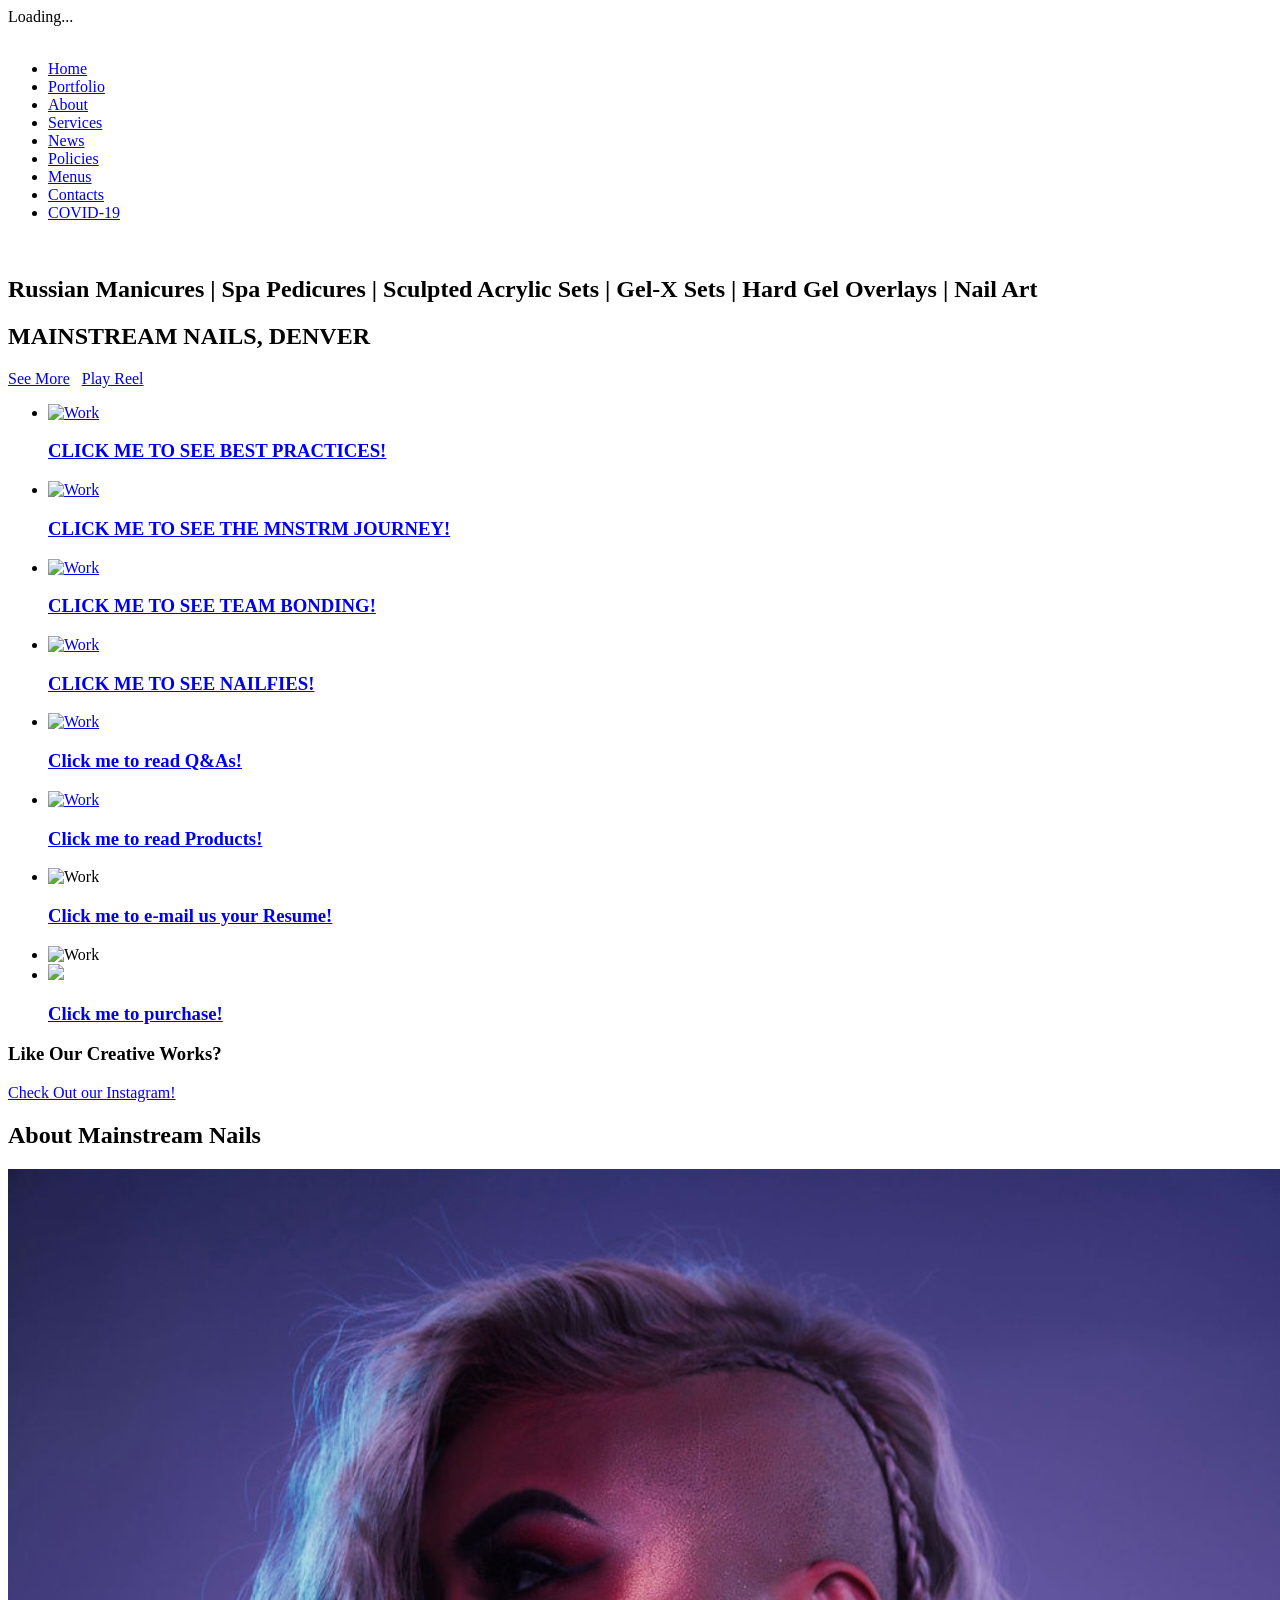
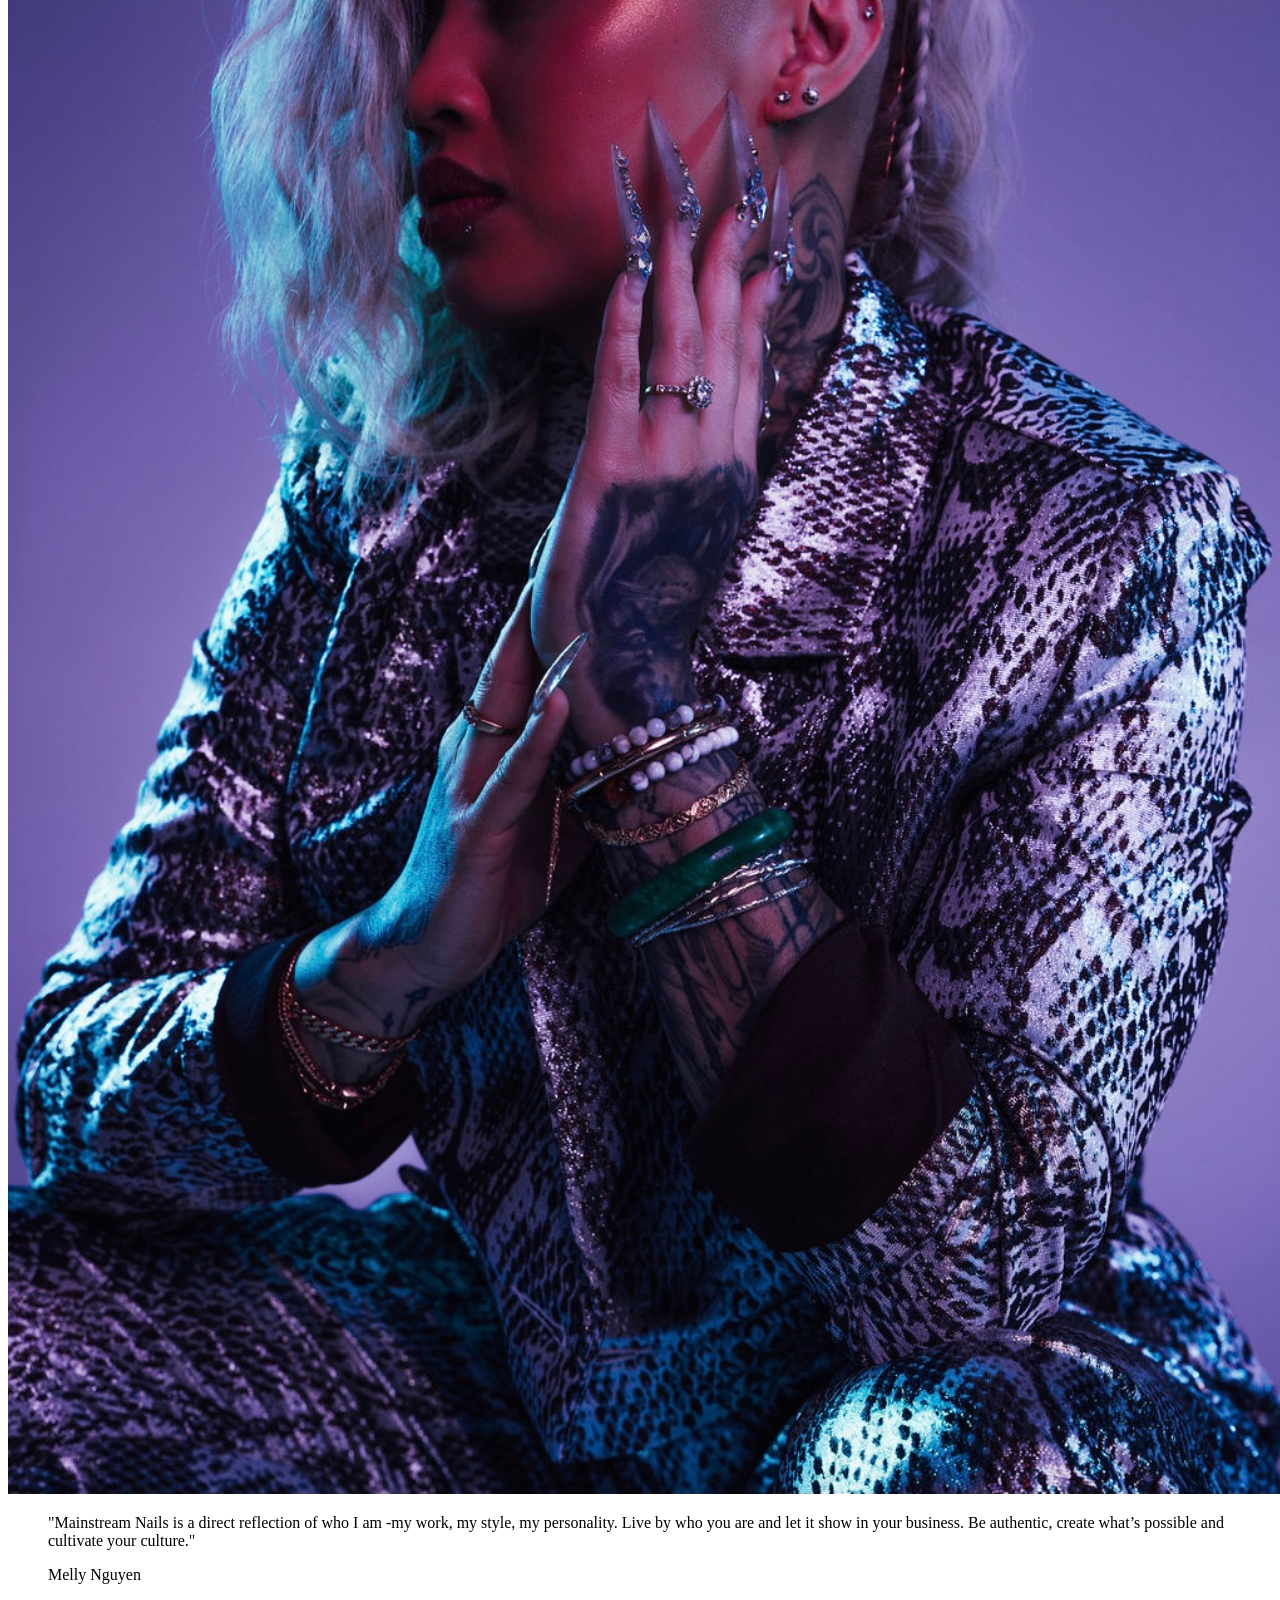
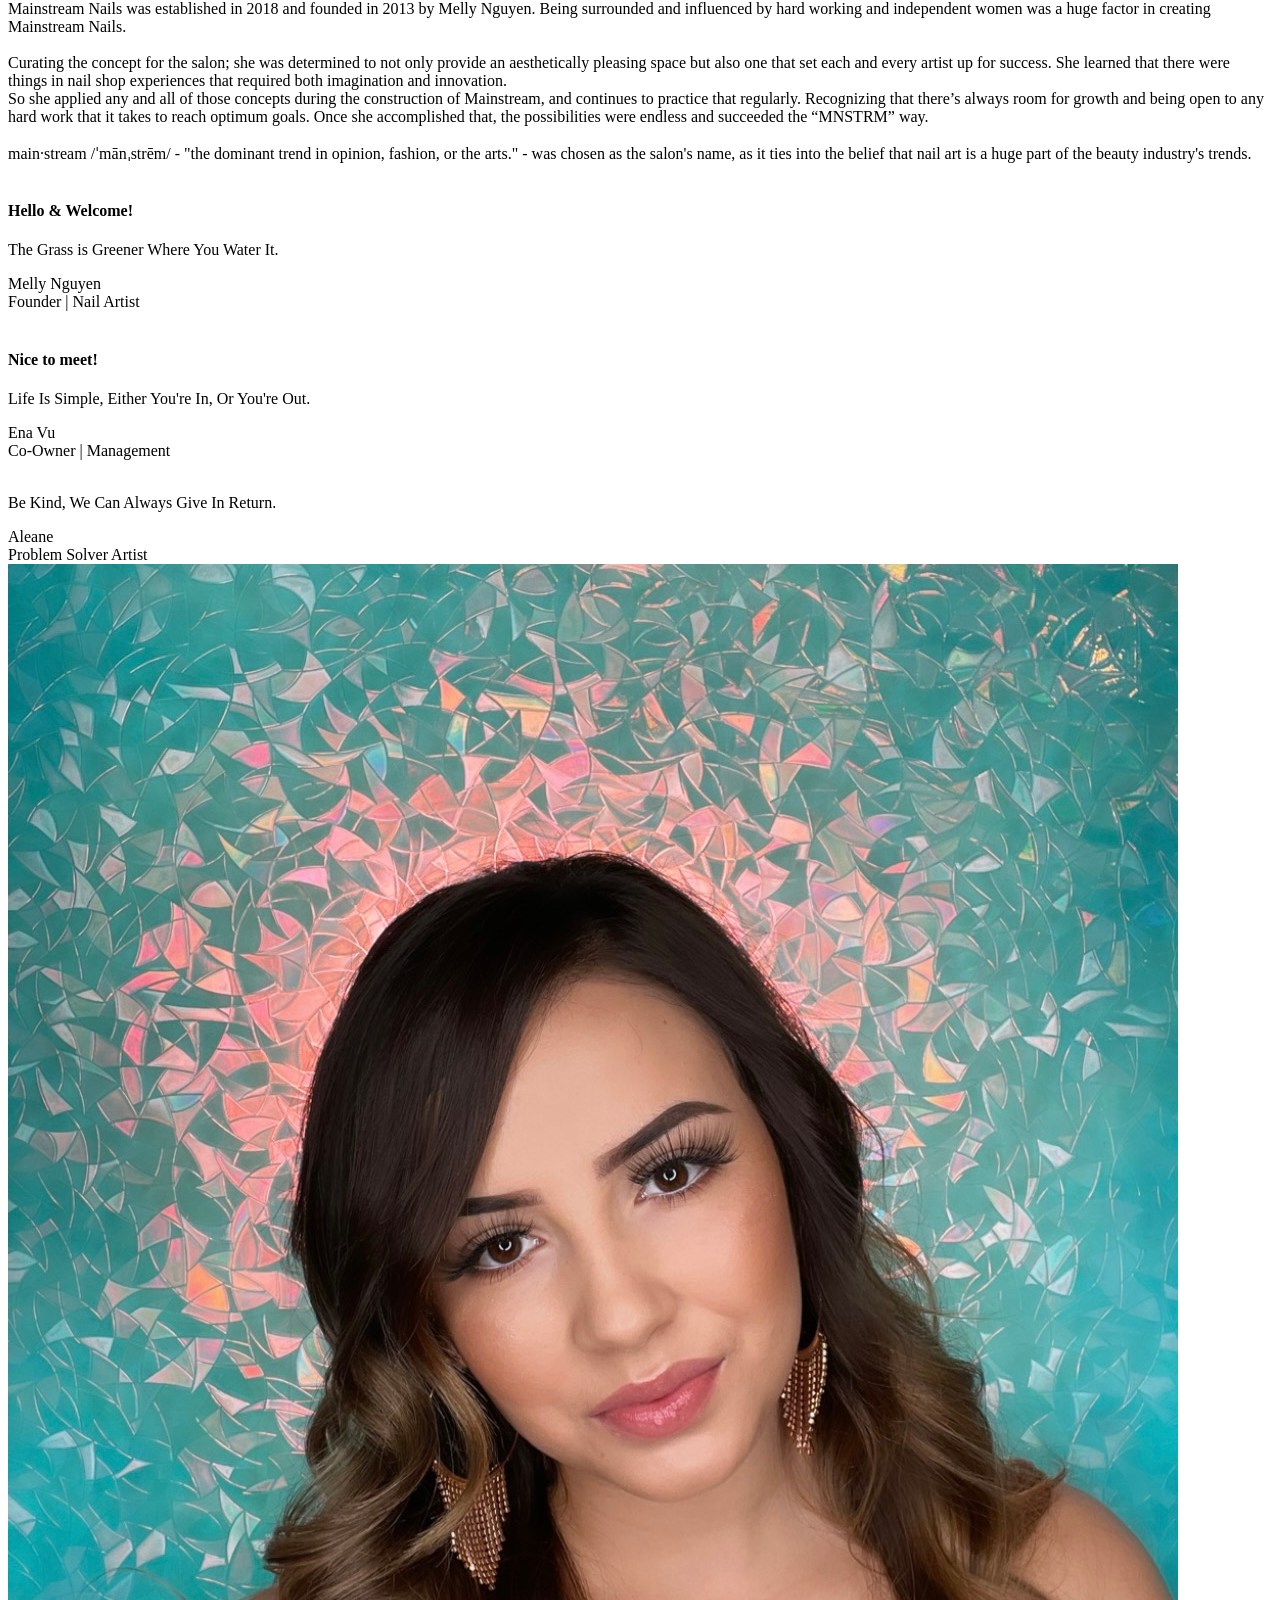
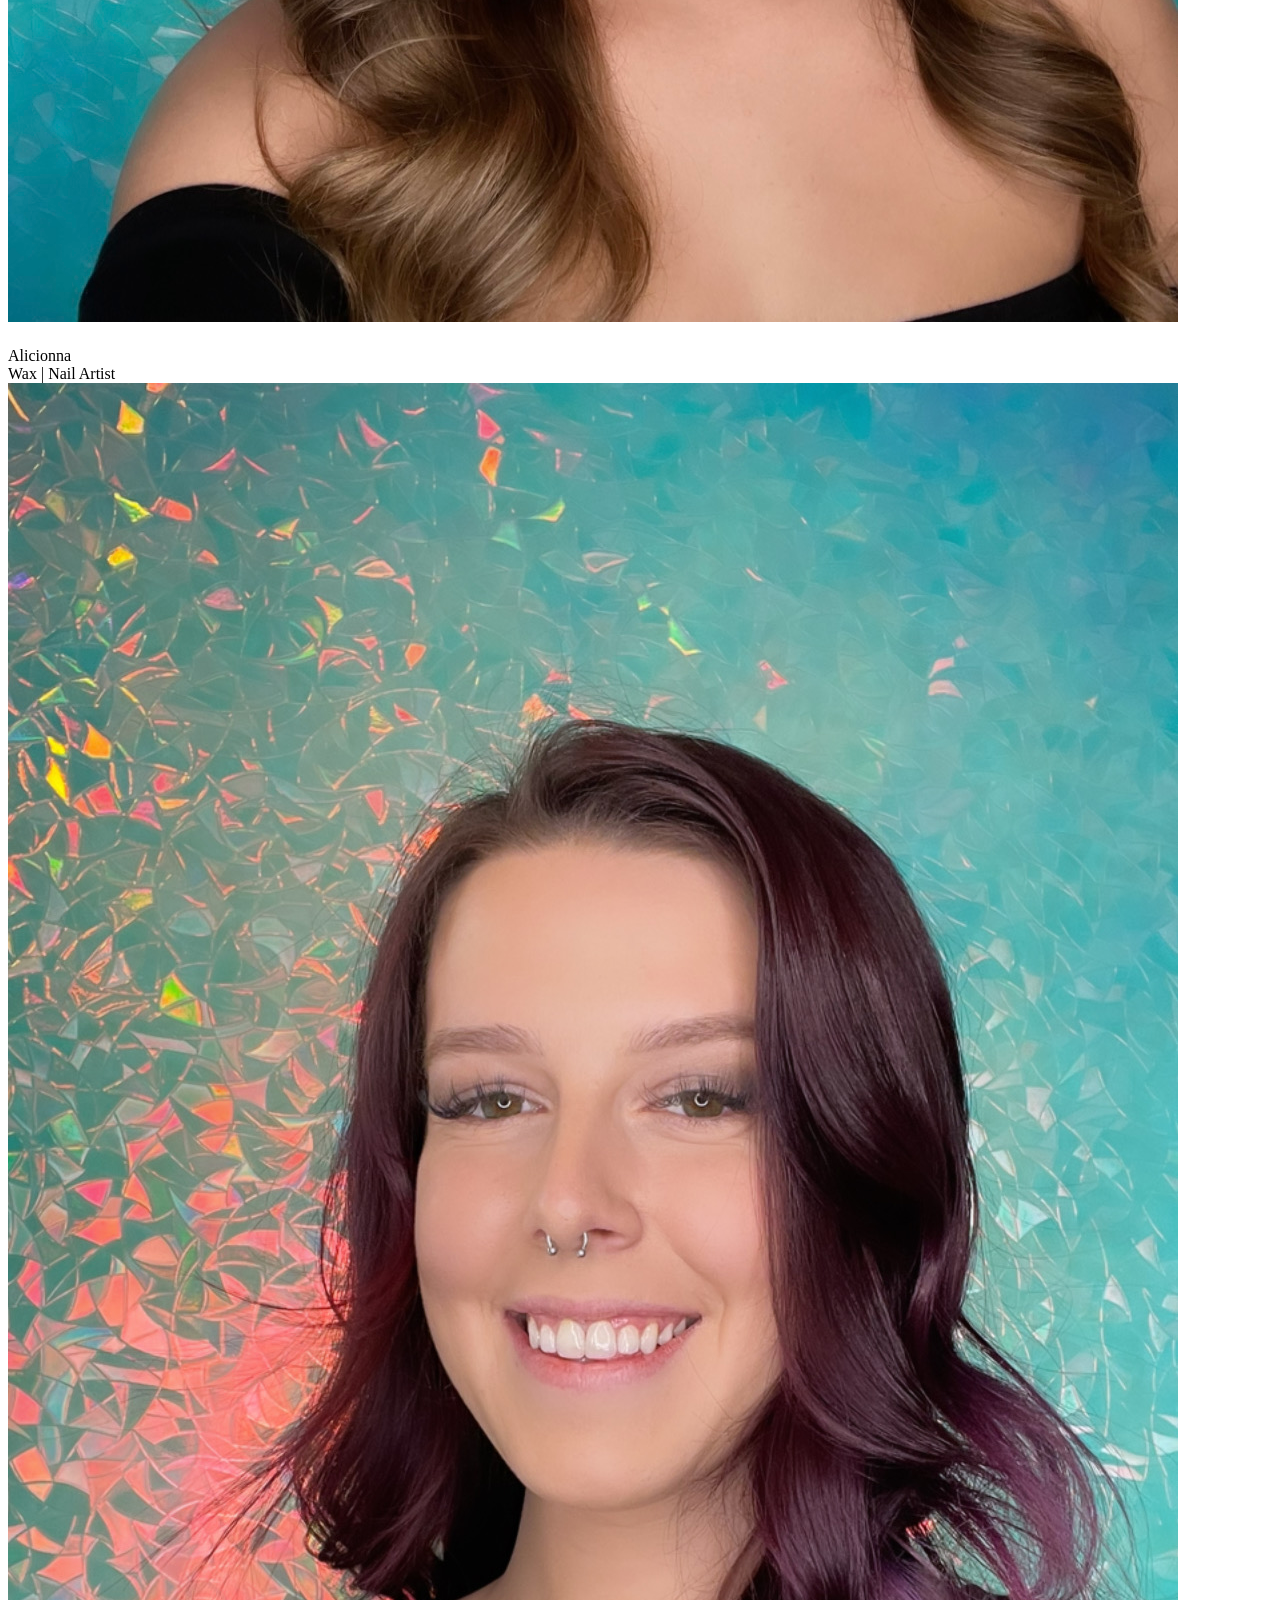
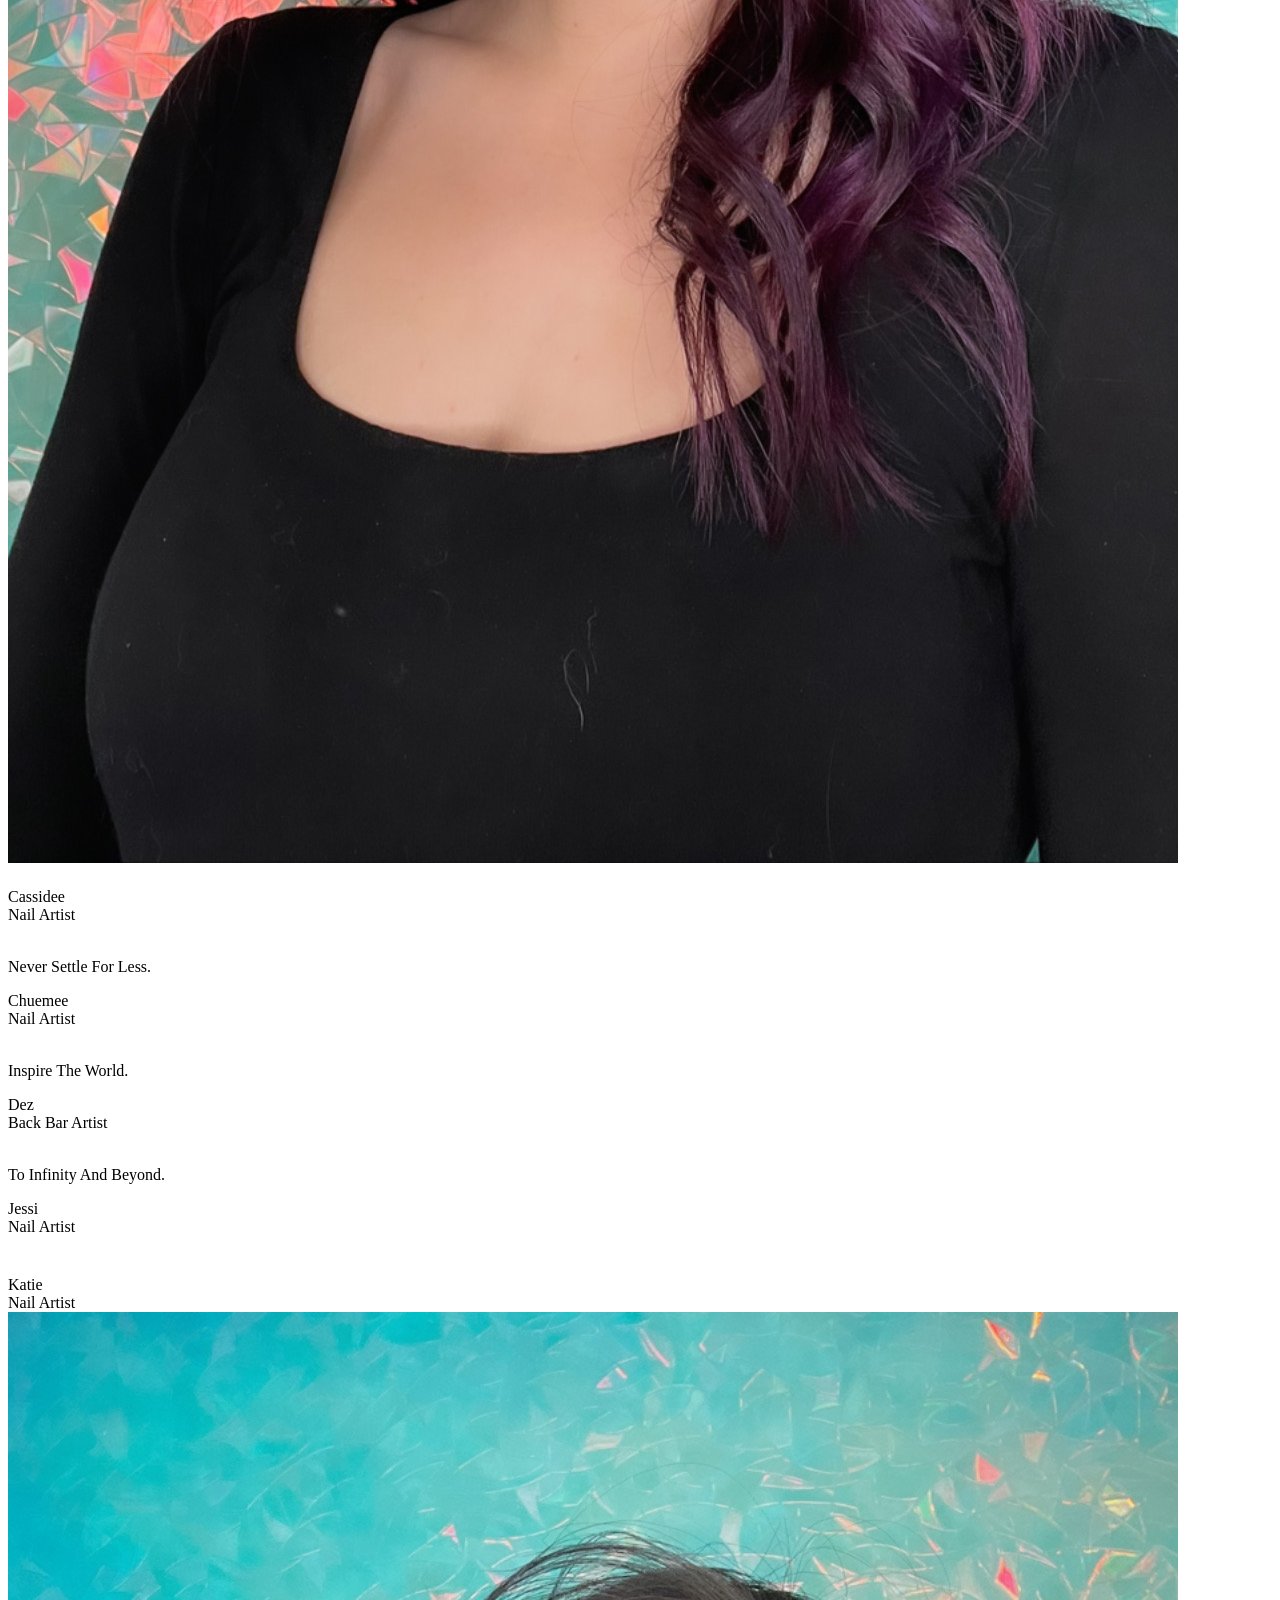
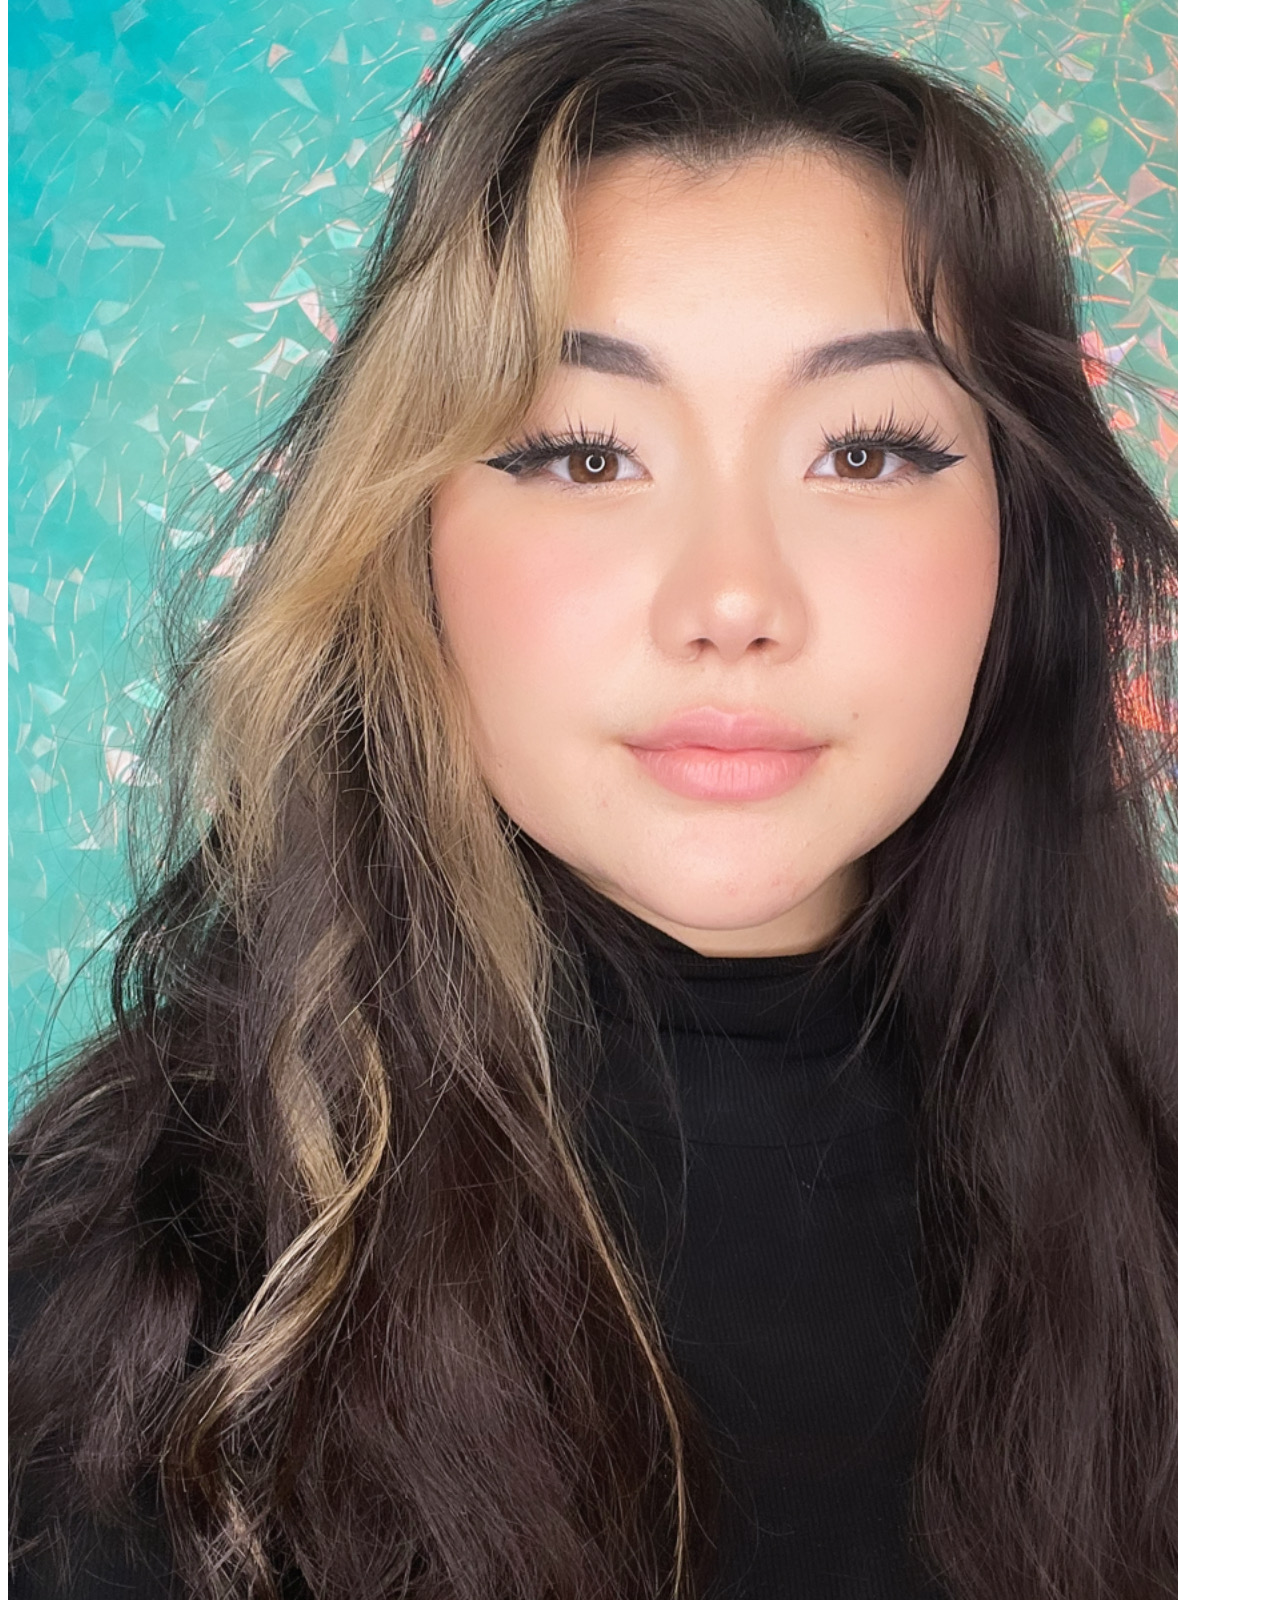
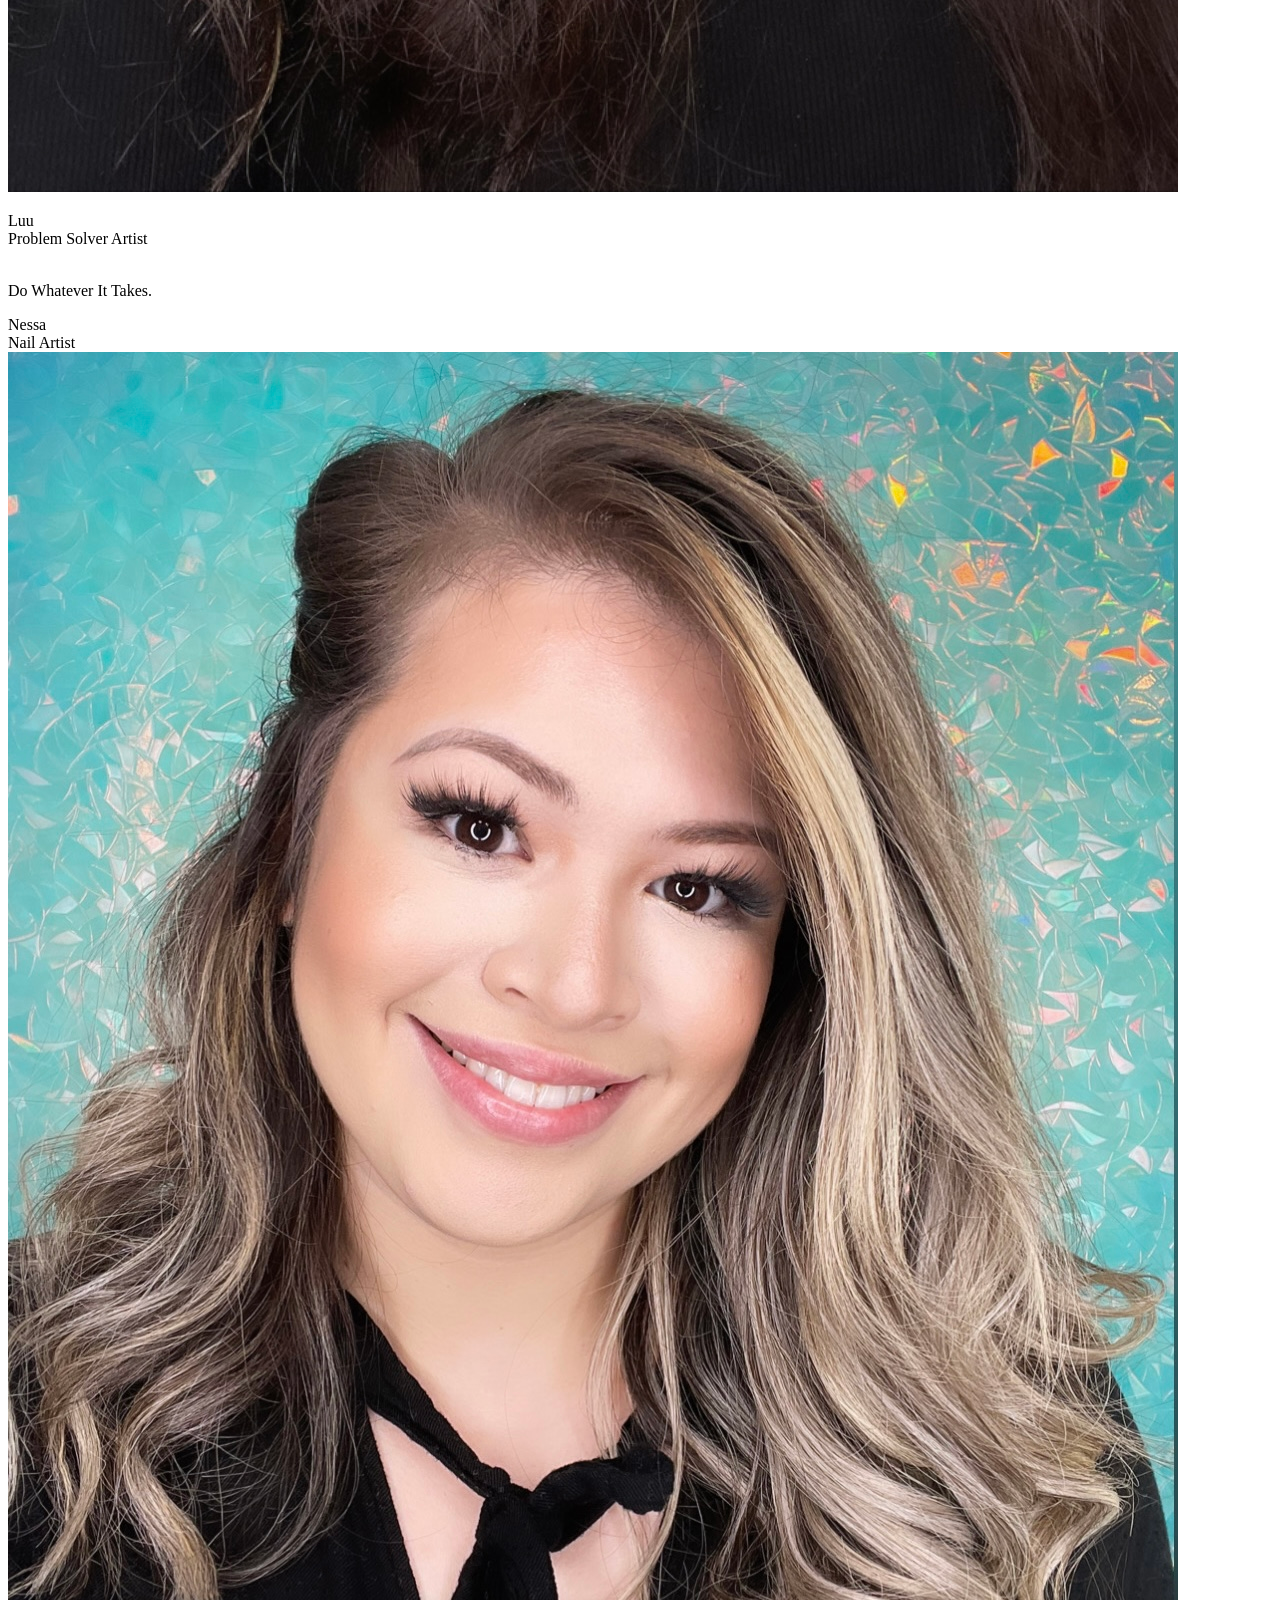
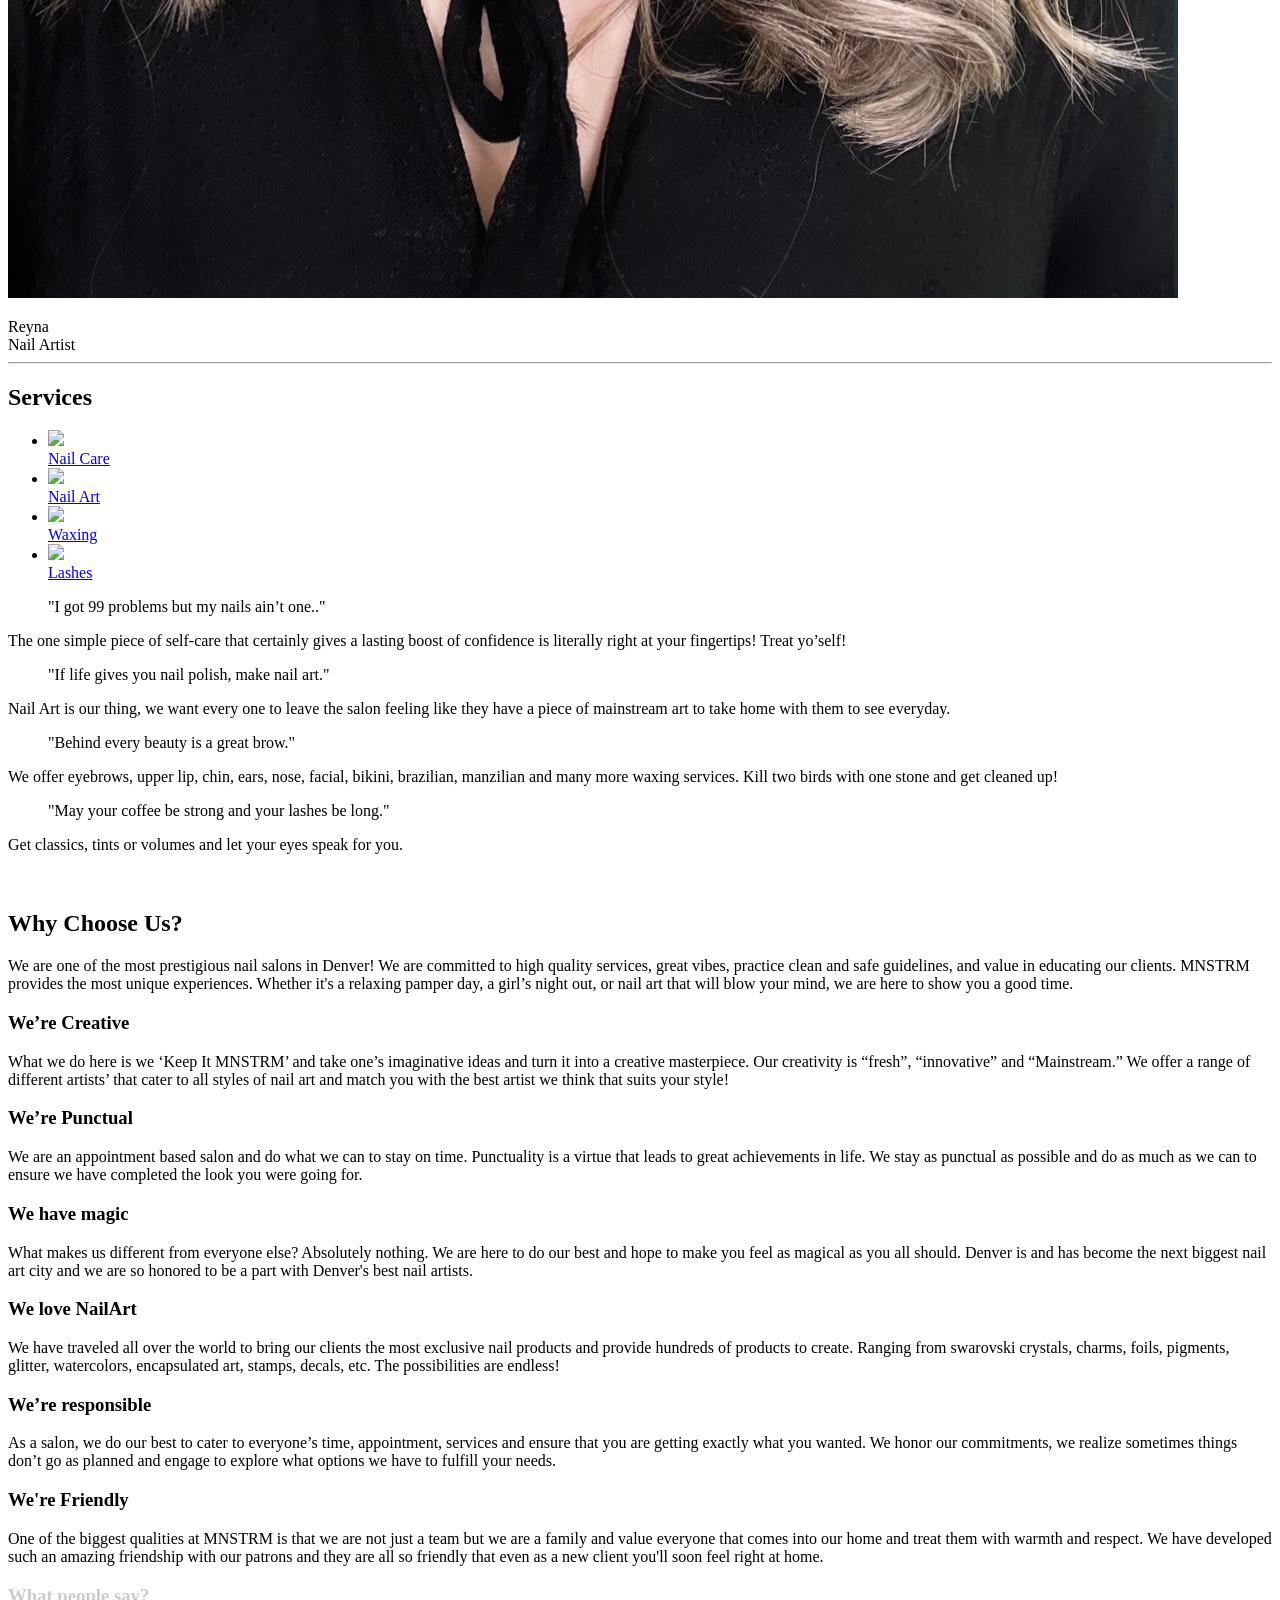
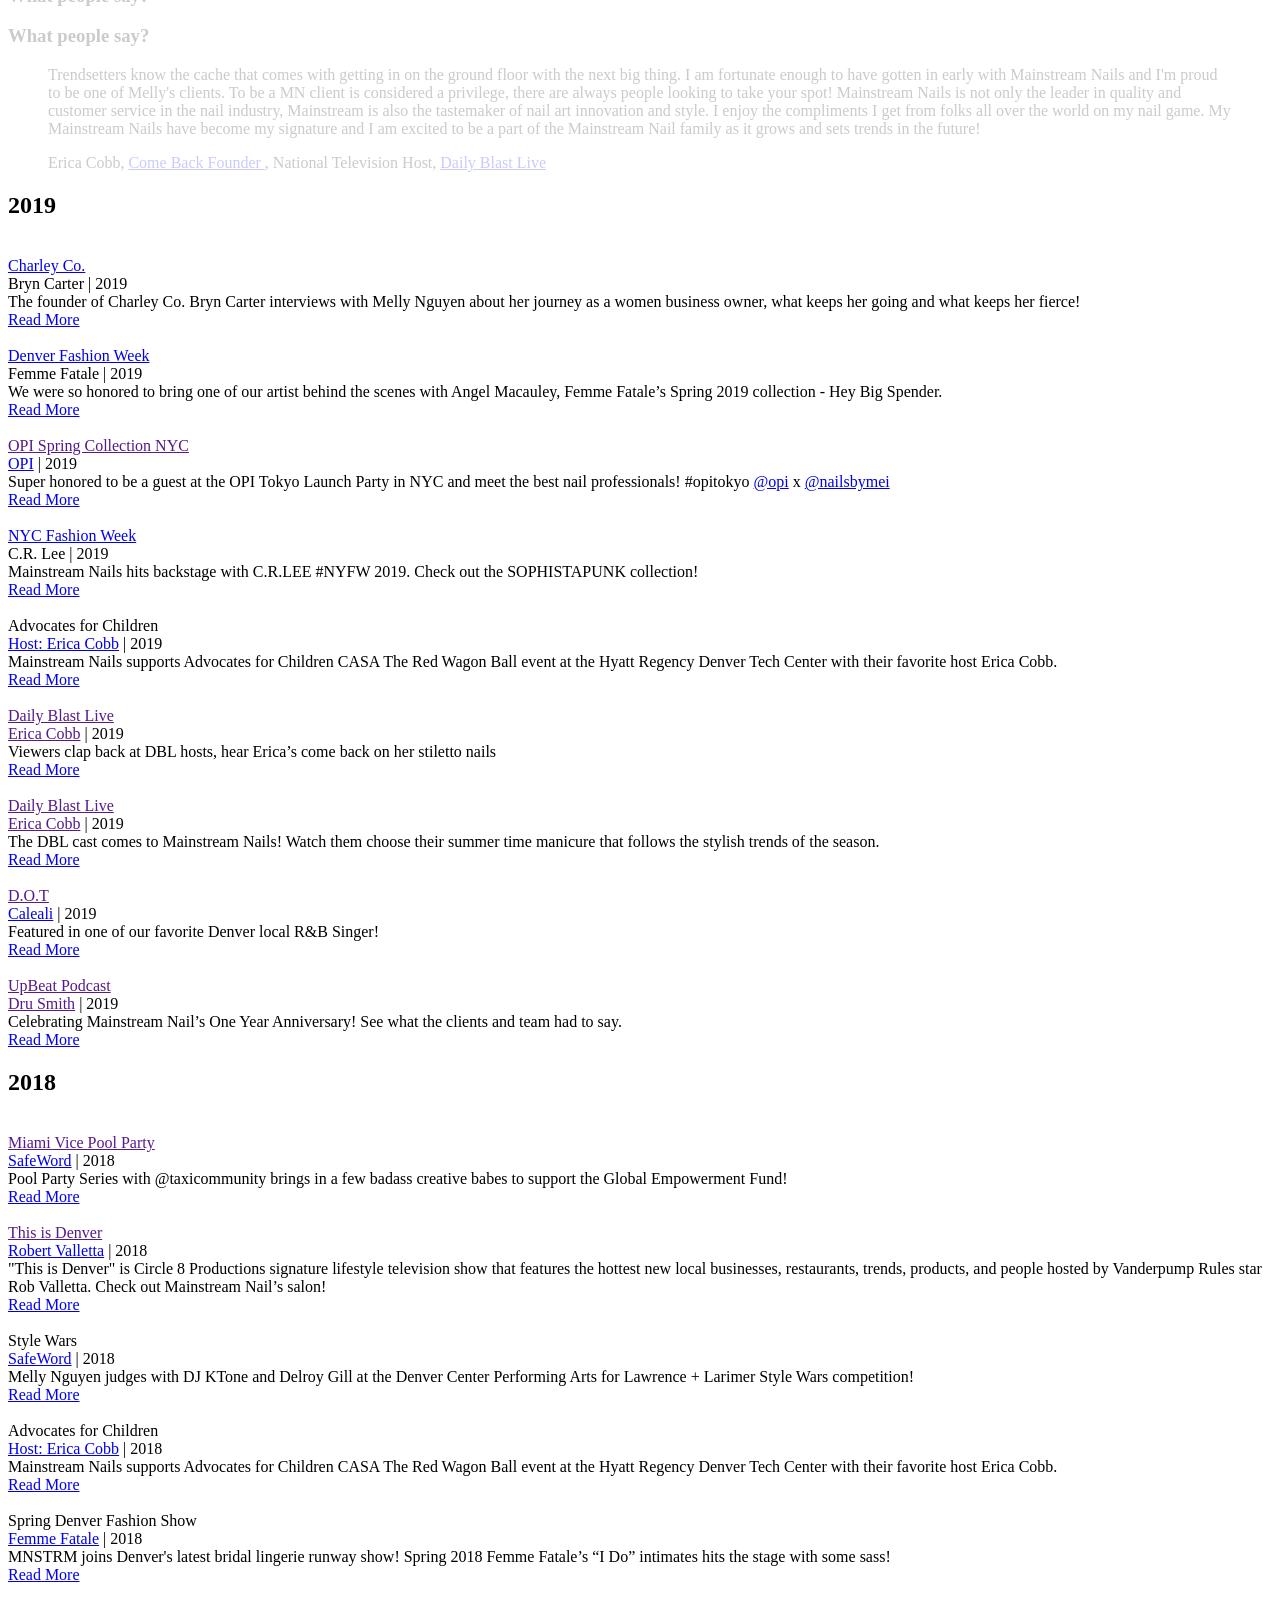
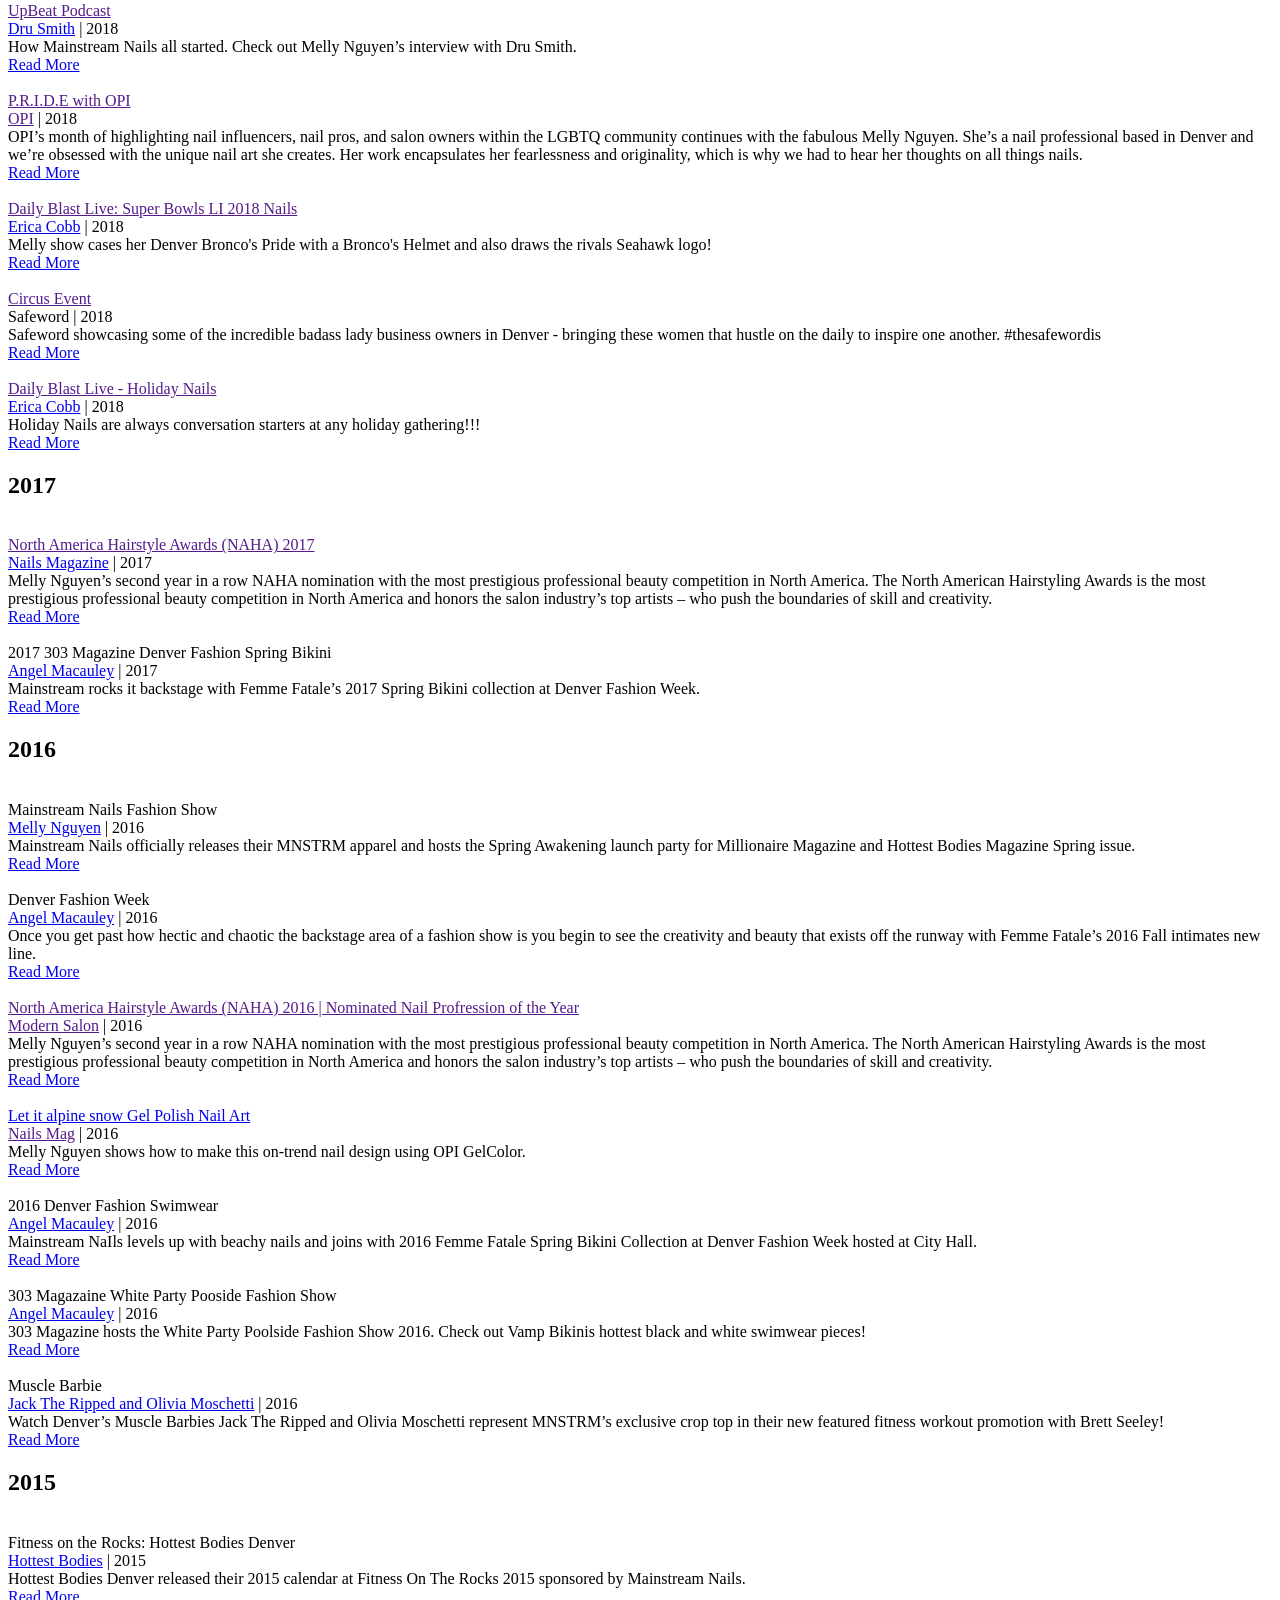
==== index.html @ c2481d5e "melly2.0" ====
<!DOCTYPE html>
<html>
    <head>
        <title>MNSTRM</title>
        <meta name="description" content="">
        <meta name="keywords" content="">
        <meta charset="utf-8">
        <!--[if IE]><meta http-equiv='X-UA-Compatible' content='IE=edge,chrome=1'><![endif]-->
        <meta name="viewport" content="width=device-width, initial-scale=1.0" />
        
        <!-- Favicons -->
        <link rel="shortcut icon" href="images/favicon.png">

        <!-- CSS -->
        <link rel="stylesheet" href="css/bootstrap.min.css">
        <link rel="stylesheet" href="css/style.css">
        <link rel="stylesheet" href="css/style-responsive.css">
        <link rel="stylesheet" href="css/animate.min.css">
        <link rel="stylesheet" href="css/vertical-rhythm.min.css">
        <link rel="stylesheet" href="css/owl.carousel.css">
        <link rel="stylesheet" href="css/magnific-popup.css">   
             
        
    </head>
    <body class="appear-animate">
        
        <!-- Page Loader -->        
        <div class="page-loader">
            <div class="loader">Loading...</div>
        </div>
        <!-- End Page Loader -->
        
        <!-- Page Wrap -->
        <div class="page" id="top">
            
            <!-- Navigation panel -->
            <nav class="main-nav js-stick">
                <div class="full-wrapper relative clearfix">
                    <!-- Logo ( * your text or image into link tag *) -->
                    <div class="nav-logo-wrap local-scroll">
                        <a href="#top" class="logo">
                            <img src="images/favicon.png" alt="" />
                        </a>
                    </div>
                    <div class="mobile-nav">
                        <i class="fa fa-bars"></i>
                    </div>
                    <!-- Main Menu -->
                    <div class="inner-nav desktop-nav">
                        <ul class="clearlist scroll-nav local-scroll">
                            <li class="active"><a href="#home">Home</a></li>
                            <li><a href="#portfolio">Portfolio</a></li>
                            <li><a href="#about">About</a></li>
                            <li><a href="#services">Services</a></li>                            
                            <li><a href="#news">News</a></li>
                            <li><a href="#policy">Policies</a></li>
                            <li><a href="#menu">Menus</a></li>
                            <li><a href="#contact">Contacts</a></li>
                            
                            <li><a href="covid.html" target="_blank">COVID-19</a></li>
                            
                        </ul>
                    </div>
                </div>
            </nav>
            <!-- End Navigation panel -->
            
            <!-- Home Section -->
            <section class="page-section" id="home">
                <div class="relative container">
                    
                    <div class="align-center">
                        <br>
                        <h1 class="hs-line-8 no-transp font-alt mb-50 mb-xs-30"> Russian Manicures | Spa Pedicures | Sculpted Acrylic Sets | Gel-X Sets | Hard Gel Overlays | Nail Art </h1>
                        <h2 class="hs-line-14 font-alt mb-50 mb-xs-30"> MAINSTREAM NAILS, DENVER</h2>
                        <div class="local-scroll">
                            <a href="#about" class="btn btn-mod btn-border btn-medium btn-round hidden-xs">See More</a>
                            <span class="hidden-xs">&nbsp;</span>
                           
                            <a href="https://player.vimeo.com/video/411782773" class="btn btn-mod btn-border btn-medium btn-round lightbox mfp-iframe">Play Reel</a>  </div>
                    </div>
                    
                </div>
            </section>
            <!-- End Home Section -->
            
            
            <!-- Portfolio Section -->
            <section class="page-section pt-0 pb-0" id="portfolio">
                <div class="relative">
                    
                    
                    <!-- Works Grid -->
                    <ul class="works-grid work-grid-3 work-grid-gut clearfix font-alt hide-titles" id="work-grid">
                        
                         
                        <!-- Work Item (External Page) -->
                        <li class="work-item mix design photography">
                            <a href="images/portfolio/INFOGRAPHICS/5 Reasons why to use cuticle oil.PNG" class="work-lightbox-link-desserts mfp-image">
                                <div class="work-img">
                                    <img class="work-img" src="images/portfolio/mnstrm_desserts.png" alt="Work" />
                                </div>
                                <div class="work-intro">
                                    <h3 class="work-title">CLICK ME TO SEE BEST PRACTICES!</h3>
                                    <div class="work-descr">
                                    </div>
                                </div>
                            </a>
                            <a href="images/portfolio/INFOGRAPHICS/COVID-19.PNG" class="work-lightbox-link-desserts mfp-image"></a>
                            <a href="images/portfolio/INFOGRAPHICS/Disinfection.PNG" class="work-lightbox-link-desserts mfp-image"></a>
                            <a href="images/portfolio/INFOGRAPHICS/Appointment.PNG" class="work-lightbox-link-desserts mfp-image"></a>
                            <a href="images/portfolio/INFOGRAPHICS/Acrylic.PNG" class="work-lightbox-link-desserts mfp-image"></a>
                            <a href="images/portfolio/INFOGRAPHICS/Sculpted acrylic full sets.PNG" class="work-lightbox-link-desserts mfp-image"></a>
                         
                        </li>
                        <!-- End Work Item -->
                        
                        <!-- Work Item (External Page) -->
                        <li class="work-item mix design photography">
                            <a href="images/portfolio/FOUNDERS/BackBar.JPG" class="work-lightbox-link-elevate mfp-image">

                            <div class="work-img">
                                    <img class="work-img" src="images/portfolio/create_elevate.png" alt="Work" />
                            </div>
                            <div class="work-intro">
                                <h3 class="work-title">CLICK ME TO SEE THE MNSTRM JOURNEY!</h3>
                                <div class="work-descr">
                                </div>
                            </div>
                            </a>
                            <a href="https://vimeo.com/419681988" class="work-lightbox-link-elevate mfp-iframe"></a>
                            <a href="https://vimeo.com/419683979" class="work-lightbox-link-elevate mfp-iframe"></a>
                            <a href="images/portfolio/FOUNDERS/Building.JPG" class="work-lightbox-link-elevate mfp-image"></a>
                            <a href="images/portfolio/FOUNDERS/Foundation.JPG" class="work-lightbox-link-elevate mfp-image"></a>
                            <a href="images/portfolio/FOUNDERS/GoldSticker.JPG" class="work-lightbox-link-elevate mfp-image"></a>
                            <a href="images/portfolio/FOUNDERS/Clouds.JPG" class="work-lightbox-link-elevate mfp-image"></a>
                            <a href="images/portfolio/FOUNDERS/Construction.png" class="work-lightbox-link-elevate mfp-image"></a>
                            <a href="images/portfolio/FOUNDERS/Diamond.png" class="work-lightbox-link-elevate mfp-image"></a>
                            <a href="images/portfolio/FOUNDERS/DryWall.png" class="work-lightbox-link-elevate mfp-image"></a>
                            <a href="images/portfolio/FOUNDERS/Flooring.JPG" class="work-lightbox-link-elevate mfp-image"></a>
                            <a href="images/portfolio/FOUNDERS/Front Desk.JPG" class="work-lightbox-link-elevate mfp-image"></a>
                            <a href="images/portfolio/FOUNDERS/Garage.JPG" class="work-lightbox-link-elevate mfp-image"></a>
                            <a href="images/portfolio/FOUNDERS/Glass.png" class="work-lightbox-link-elevate mfp-image"></a>
                            <a href="images/portfolio/FOUNDERS/InsideSign.png" class="work-lightbox-link-elevate mfp-image"></a>
                            <a href="images/portfolio/FOUNDERS/Keys.JPG" class="work-lightbox-link-elevate mfp-image"></a>
                            <a href="images/portfolio/FOUNDERS/Labels.JPG" class="work-lightbox-link-elevate mfp-image"></a>
                            <a href="images/portfolio/FOUNDERS/PediButton.JPG" class="work-lightbox-link-elevate mfp-image"></a>
                            <a href="images/portfolio/FOUNDERS/PediChair.JPG" class="work-lightbox-link-elevate mfp-image"></a>
                            <a href="images/portfolio/FOUNDERS/PediFaucet.JPG" class="work-lightbox-link-elevate mfp-image"></a>
                            <a href="images/portfolio/FOUNDERS/PediDiamond.JPG" class="work-lightbox-link-elevate mfp-image"></a>
                            <a href="images/portfolio/FOUNDERS/PolishRack.png" class="work-lightbox-link-elevate mfp-image"></a>
                            <a href="images/portfolio/FOUNDERS/Portrait.JPG" class="work-lightbox-link-elevate mfp-image"></a>
                            <a href="images/portfolio/FOUNDERS/Shading.JPG" class="work-lightbox-link-elevate mfp-image"></a>
                            <a href="images/portfolio/FOUNDERS/Sign.png" class="work-lightbox-link-elevate mfp-image"></a>
                            <a href="images/portfolio/FOUNDERS/Signage.JPG" class="work-lightbox-link-elevate mfp-image"></a>
                            <a href="images/portfolio/FOUNDERS/Tile.JPG" class="work-lightbox-link-elevate mfp-image"></a>
                            <a href="images/portfolio/FOUNDERS/Ventilation.JPG" class="work-lightbox-link-elevate mfp-image"></a>
                          
                        </li>
                        <!-- End Work Item -->
                        
                        <!-- Work Item (External Page) -->
                        <li class="work-item mix design photography">
                            <a href="images/portfolio/TEAM/Halloween2019.jpg" class="work-lightbox-link-team mfp-image">
                                <div class="work-img">
                                    <img class="work-img" src="images/portfolio/mnstrm_vibe.png" alt="Work" />
                                </div>
                                <div class="work-intro">
                                    <h3 class="work-title">CLICK ME TO SEE TEAM BONDING!</h3>
                                    <div class="work-descr">
                                    </div>
                                </div>
                            </a>
                            <a href="https://vimeo.com/419685518" class="work-lightbox-link-team mfp-iframe"></a>
                            <a href="https://vimeo.com/419685562" class="work-lightbox-link-team mfp-iframe"></a>
                            <a href="images/portfolio/TEAM/Tet2020.png" class="work-lightbox-link-team mfp-image"></a>
                            <a href="images/portfolio/TEAM/ArtistOfTheYear.PNG" class="work-lightbox-link-team mfp-image"></a>
                            <a href="images/portfolio/TEAM/Xmas2019.png" class="work-lightbox-link-team mfp-image"></a>
                            <a href="images/portfolio/TEAM/HalloweenMelly.jpg" class="work-lightbox-link-team mfp-image"></a>
                            <a href="images/portfolio/TEAM/Club.JPG" class="work-lightbox-link-team mfp-image"></a>
                            <a href="images/portfolio/TEAM/Scull.png" class="work-lightbox-link-team mfp-image"></a>
                            <a href="images/portfolio/TEAM/TetLiXi.png" class="work-lightbox-link-team mfp-image"></a>
                            <a href="images/portfolio/TEAM/Xmas2019Group.png" class="work-lightbox-link-team mfp-image"></a>
          
                        </li>
                        <!-- End Work Item -->
                        
                        <!-- Work Item (External Page) -->
                        <li class="work-item mix design photography">
                            <a href="images/portfolio/NAILFIES/AllWhite.JPG" class="work-lightbox-link-nalfie mfp-image">
                                <div class="work-img">
                                    <img class="work-img" src="images/portfolio/instagram.PNG" alt="Work" />
                                </div>
                                <div class="work-intro">
                                    <h3 class="work-title">CLICK ME TO SEE NAILFIES!</h3>
                                    <div class="work-descr">
                                    </div>
                                </div>
                            </a>
                            <a href="images/portfolio/NAILFIES/AnimalPrint.JPG" class="work-lightbox-link-nalfie mfp-image"></a>
                            <a href="images/portfolio/NAILFIES/AbstractNude.JPG" class="work-lightbox-link-nalfie mfp-image"></a>
                            <a href="images/portfolio/NAILFIES/ArtDeco.PNG" class="work-lightbox-link-nalfie mfp-image"></a>
                            <a href="images/portfolio/NAILFIES/Balenciaga.jpeg" class="work-lightbox-link-nalfie mfp-image"></a>
                            <a href="images/portfolio/NAILFIES/BlackFrame.JPG" class="work-lightbox-link-nalfie mfp-image"></a>
                            <a href="images/portfolio/NAILFIES/BlackSnowflake.JPG" class="work-lightbox-link-nalfie mfp-image"></a>
                            <a href="images/portfolio/NAILFIES/Bling.JPG" class="work-lightbox-link-nalfie mfp-image"></a>
                            <a href="images/portfolio/NAILFIES/BloodyTips.JPG" class="work-lightbox-link-nalfie mfp-image"></a>
                            <a href="images/portfolio/NAILFIES/Bubble.JPG" class="work-lightbox-link-nalfie mfp-image"></a>
                            <a href="images/portfolio/NAILFIES/BurntOrange.JPG" class="work-lightbox-link-nalfie mfp-image"></a>
                            <a href="images/portfolio/NAILFIES/Butterflies.JPG" class="work-lightbox-link-nalfie mfp-image"></a>
                            <a href="images/portfolio/NAILFIES/Chain.JPG" class="work-lightbox-link-nalfie mfp-image"></a>
                            <a href="images/portfolio/NAILFIES/Chanel.JPG" class="work-lightbox-link-nalfie mfp-image"></a>
                            <a href="images/portfolio/NAILFIES/Charm.JPG" class="work-lightbox-link-nalfie mfp-image"></a>
                            <a href="images/portfolio/NAILFIES/Cheetah.JPG" class="work-lightbox-link-nalfie mfp-image"></a>
                            <a href="images/portfolio/NAILFIES/CheetahFoil.JPG" class="work-lightbox-link-nalfie mfp-image"></a>
                            <a href="images/portfolio/NAILFIES/Colors.JPG" class="work-lightbox-link-nalfie mfp-image"></a>
                            <a href="images/portfolio/NAILFIES/CoralFloral.JPG" class="work-lightbox-link-nalfie mfp-image"></a>
                            <a href="images/portfolio/NAILFIES/Crackle.JPG" class="work-lightbox-link-nalfie mfp-image"></a>
                            <a href="images/portfolio/NAILFIES/CrytalClear.JPG" class="work-lightbox-link-nalfie mfp-image"></a>
                            <a href="images/portfolio/NAILFIES/Designer.JPG" class="work-lightbox-link-nalfie mfp-image"></a>
                            <a href="images/portfolio/NAILFIES/Disney.JPG" class="work-lightbox-link-nalfie mfp-image"></a>
                            <a href="images/portfolio/NAILFIES/Drip.JPG" class="work-lightbox-link-nalfie mfp-image"></a>
                            <a href="images/portfolio/NAILFIES/Fall.JPG" class="work-lightbox-link-nalfie mfp-image"></a>
                            <a href="images/portfolio/NAILFIES/Flames.JPG" class="work-lightbox-link-nalfie mfp-image"></a>
                            <a href="images/portfolio/NAILFIES/Floral.JPG" class="work-lightbox-link-nalfie mfp-image"></a>
                            <a href="images/portfolio/NAILFIES/Foil.JPG" class="work-lightbox-link-nalfie mfp-image"></a>
                            <a href="images/portfolio/NAILFIES/FoilOmbre.JPG" class="work-lightbox-link-nalfie mfp-image"></a>
                            <a href="images/portfolio/NAILFIES/French.jpg" class="work-lightbox-link-nalfie mfp-image"></a>
                            <a href="images/portfolio/NAILFIES/GalaxyPowder.JPG" class="work-lightbox-link-nalfie mfp-image"></a>
                            <a href="images/portfolio/NAILFIES/GoldChecker.JPG" class="work-lightbox-link-nalfie mfp-image"></a>
                            <a href="images/portfolio/NAILFIES/Gucci.JPG" class="work-lightbox-link-nalfie mfp-image"></a>
                            <a href="images/portfolio/NAILFIES/GucciNude.jpg" class="work-lightbox-link-nalfie mfp-image"></a>
                            <a href="images/portfolio/NAILFIES/GucciTiger.JPG" class="work-lightbox-link-nalfie mfp-image"></a>
                            <a href="images/portfolio/NAILFIES/Honeycomb.JPG" class="work-lightbox-link-nalfie mfp-image"></a>
                            <a href="images/portfolio/NAILFIES/Icicle.JPG" class="work-lightbox-link-nalfie mfp-image"></a>
                            <a href="images/portfolio/NAILFIES/Lexus.JPG" class="work-lightbox-link-nalfie mfp-image"></a>
                            <a href="images/portfolio/NAILFIES/LGBTQ.JPG" class="work-lightbox-link-nalfie mfp-image"></a>
                            <a href="images/portfolio/NAILFIES/Lime.jpeg" class="work-lightbox-link-nalfie mfp-image"></a>
                            <a href="images/portfolio/NAILFIES/LongChain.JPG" class="work-lightbox-link-nalfie mfp-image"></a>
                            <a href="images/portfolio/NAILFIES/LouisNude.JPG" class="work-lightbox-link-nalfie mfp-image"></a>
                            <a href="images/portfolio/NAILFIES/Magenta.JPG" class="work-lightbox-link-nalfie mfp-image"></a>
                            <a href="images/portfolio/NAILFIES/Maroon.JPG" class="work-lightbox-link-nalfie mfp-image"></a>
                            <a href="images/portfolio/NAILFIES/Mary.JPG" class="work-lightbox-link-nalfie mfp-image"></a>
                            <a href="images/portfolio/NAILFIES/Money.PNG" class="work-lightbox-link-nalfie mfp-image"></a>
                            <a href="images/portfolio/NAILFIES/Moon.JPG" class="work-lightbox-link-nalfie mfp-image"></a>
                            <a href="images/portfolio/NAILFIES/nipseyblue.JPG" class="work-lightbox-link-nalfie mfp-image"></a>
                            <a href="images/portfolio/NAILFIES/NiemanMarcus.JPG" class="work-lightbox-link-nalfie mfp-image"></a>
                            <a href="images/portfolio/NAILFIES/Nike.JPG" class="work-lightbox-link-nalfie mfp-image"></a>
                            <a href="images/portfolio/NAILFIES/NudeMarble.JPG" class="work-lightbox-link-nalfie mfp-image"></a>
                            <a href="images/portfolio/NAILFIES/NudePlaid.JPG" class="work-lightbox-link-nalfie mfp-image"></a>
                            <a href="images/portfolio/NAILFIES/Ocean.JPG" class="work-lightbox-link-nalfie mfp-image"></a>
                            <a href="images/portfolio/NAILFIES/Ombre.JPG" class="work-lightbox-link-nalfie mfp-image"></a>
                            <a href="images/portfolio/NAILFIES/PalmTree.JPG" class="work-lightbox-link-nalfie mfp-image"></a>
                            <a href="images/portfolio/NAILFIES/Pearly.JPG" class="work-lightbox-link-nalfie mfp-image"></a>
                            <a href="images/portfolio/NAILFIES/PinkFloral.JPG" class="work-lightbox-link-nalfie mfp-image"></a>
                            <a href="images/portfolio/NAILFIES/PinkNeutral.JPG" class="work-lightbox-link-nalfie mfp-image"></a>
                            <a href="images/portfolio/NAILFIES/Proposal.JPG" class="work-lightbox-link-nalfie mfp-image"></a>
                            <a href="images/portfolio/NAILFIES/PurpleCheetah.JPG" class="work-lightbox-link-nalfie mfp-image"></a>
                            <a href="images/portfolio/NAILFIES/Purplehearts.JPG" class="work-lightbox-link-nalfie mfp-image"></a>
                            <a href="images/portfolio/NAILFIES/PurpleLine.JPG" class="work-lightbox-link-nalfie mfp-image"></a>
                            <a href="images/portfolio/NAILFIES/Rainbow.JPG" class="work-lightbox-link-nalfie mfp-image"></a>
                            <a href="images/portfolio/NAILFIES/Red.JPG" class="work-lightbox-link-nalfie mfp-image"></a>
                            <a href="images/portfolio/NAILFIES/RedChecker.JPG" class="work-lightbox-link-nalfie mfp-image"></a>
                            <a href="images/portfolio/NAILFIES/RedGucci.JPG" class="work-lightbox-link-nalfie mfp-image"></a>
                            <a href="images/portfolio/NAILFIES/RedMarble.JPG" class="work-lightbox-link-nalfie mfp-image"></a>
                            <a href="images/portfolio/NAILFIES/RedPlaid.JPG" class="work-lightbox-link-nalfie mfp-image"></a>
                            <a href="images/portfolio/NAILFIES/RedSnake.JPG" class="work-lightbox-link-nalfie mfp-image"></a>
                            <a href="images/portfolio/NAILFIES/RoseQuartz.JPG" class="work-lightbox-link-nalfie mfp-image"></a>
                            <a href="images/portfolio/NAILFIES/RubberDucky.JPG" class="work-lightbox-link-nalfie mfp-image"></a>
                            <a href="images/portfolio/NAILFIES/Snake.jpg" class="work-lightbox-link-nalfie mfp-image"></a>
                            <a href="images/portfolio/NAILFIES/SnakePortrait.JPG" class="work-lightbox-link-nalfie mfp-image"></a>
                            <a href="images/portfolio/NAILFIES/SnakeTips.JPG" class="work-lightbox-link-nalfie mfp-image"></a>
                            <a href="images/portfolio/NAILFIES/Snow.JPG" class="work-lightbox-link-nalfie mfp-image"></a>
                            <a href="images/portfolio/NAILFIES/Snowflake.PNG" class="work-lightbox-link-nalfie mfp-image"></a>
                            <a href="images/portfolio/NAILFIES/Studded.JPG" class="work-lightbox-link-nalfie mfp-image"></a>
                            <a href="images/portfolio/NAILFIES/Sunflower.PNG" class="work-lightbox-link-nalfie mfp-image"></a>
                            <a href="images/portfolio/NAILFIES/Supreme.JPG" class="work-lightbox-link-nalfie mfp-image"></a>
                            <a href="images/portfolio/NAILFIES/Studded.JPG" class="work-lightbox-link-nalfie mfp-image"></a>
                            <a href="images/portfolio/NAILFIES/Teal.JPG" class="work-lightbox-link-nalfie mfp-image"></a>
                            <a href="images/portfolio/NAILFIES/TeddyBear.jpeg" class="work-lightbox-link-nalfie mfp-image"></a>
                            <a href="images/portfolio/NAILFIES/Tortoise.JPG" class="work-lightbox-link-nalfie mfp-image"></a>
                            <a href="images/portfolio/NAILFIES/UnderTheSea.JPG" class="work-lightbox-link-nalfie mfp-image"></a>
                            <a href="images/portfolio/NAILFIES/Vampire.JPG" class="work-lightbox-link-nalfie mfp-image"></a>
                            <a href="images/portfolio/NAILFIES/Versace.JPG" class="work-lightbox-link-nalfie mfp-image"></a>
                            <a href="images/portfolio/NAILFIES/Yellow.JPG" class="work-lightbox-link-nalfie mfp-image"></a>
                            
                        </li>
                        <!-- End Work Item -->
                        
                        <!-- Work Item (External Page) -->
                        <li class="work-item mix design">
                            <a href="images/portfolio/Q_A/AleaneQ_A.PNG" class="work-lightbox-link-qa mfp-image">

                                <div class="work-img">
                                    <img class="work-img" src="images/portfolio/feedback.png" alt="Work" />
                                </div>
                                <div class="work-intro">
                                    <h3 class="work-title">Click me to read Q&As!</h3>
                                    <div class="work-descr">
                                    </div>
                                </div>
                            </a>
                                <a href="images/portfolio/Q_A/AlisaQ_A.PNG" class="work-lightbox-link-qa mfp-image"></a>
                                <a href="images/portfolio/Q_A/CaliQ_A.PNG" class="work-lightbox-link-qa mfp-image"></a>
                                <a href="images/portfolio/Q_A/ChuemeeQ_A.PNG" class="work-lightbox-link-qa mfp-image"></a>
                                <a href="images/portfolio/Q_A/DezQ_A.PNG" class="work-lightbox-link-qa mfp-image"></a>
                                <a href="images/portfolio/Q_A/EnaQ_A.PNG" class="work-lightbox-link-qa mfp-image"></a>
                                <a href="images/portfolio/Q_A/FeliciaQ_A.PNG" class="work-lightbox-link-qa mfp-image"></a>
                                <a href="images/portfolio/Q_A/JessicaQ_A.PNG" class="work-lightbox-link-qa mfp-image"></a>
                                <a href="images/portfolio/Q_A/LinaQ_A.PNG" class="work-lightbox-link-qa mfp-image"></a>
                                <a href="images/portfolio/Q_A/MelindaQ_A.PNG" class="work-lightbox-link-qa mfp-image"></a>
                                <a href="images/portfolio/Q_A/MellyQ&A.PNG" class="work-lightbox-link-qa mfp-image"></a>
                                <a href="images/portfolio/Q_A/VanessaQ_A.PNG" class="work-lightbox-link-qa mfp-image"></a>
                        </li>
                        <!-- End Work Item -->
                        
                        <!-- Work Item (Lightbox) -->
                        <li class="work-item mix design">
                            <a href="images/portfolio/PRODUCTS/Polish1.PNG" class="work-lightbox-link-products mfp-image">
                            <div class="work-img">
                                    <img src="images/portfolio/PRODUCTS.PNG" alt="Work" />
                                </div>
                                <div class="work-intro">
                                    <h3 class="work-title">Click me to read Products!</h3>
                                    <div class="work-descr">
                                    </div>
                                </div>
                            </a>
                            <a href="images/portfolio/PRODUCTS/Acrylic2.PNG" class="work-lightbox-link-products mfp-image"></a>
                            <a href="images/portfolio/PRODUCTS/NailArt3.PNG" class="work-lightbox-link-products mfp-image"></a>
                            <a href="images/portfolio/PRODUCTS/Continuation4.PNG" class="work-lightbox-link-products mfp-image"></a>
                           
                        </li>
                        <!-- End Work Item -->
                        
                        <!-- Work Item (Lightbox) -->
                        <li class="work-item mix design">
                             <!-- <a href="images/portfolio/Join the Team/Join The Team.png" class="work-lightbox-link-products mfp-image"> -->
                            <div class="work-img">
                                    <img src="images/portfolio/Join the Team/Join The Team.png" alt="Work" />
                                </div>
                                <div class="work-intro">
                                    <a href="mailto:info@mainstreamnails.com"><h3 class="work-title">Click me to e-mail us your Resume!</h3></a>
                                    <div class="work-descr">
                                    </div>
                                </div>
                            </a>
                                             
                        </li>
                        <!-- End Work Item -->
                        
                        <!-- Work Item (Lightbox) -->
                        <li class="work-item mix design">
                            <!-- <a href="images/portfolio/Join the Team/Join The Team.png" class="work-lightbox-link-products mfp-image"> -->
                           <div class="work-img">
                                   <img src="images/portfolio/Hello, Brows!.png" alt="Work" />
                               </div>
                               <div class="work-intro">
                                   <div class="work-descr">
                                   </div>
                               </div>
                           </a>
                                            
                       </li>
                       <!-- End Work Item -->
                        <!-- Work Item (Lightbox) -->
                        <li class="work-item mix design">
                            <!-- <a href="images/portfolio/Join the Team/Join The Team.png" class="work-lightbox-link-products mfp-image"> -->
                           <div class="work-img">
                                   <img src="images/portfolio/ONLINE GIFT CARDS.png" target="_blank" /></a>
                               </div>
                               <div class="work-intro">
                                   <div class="work-descr">
                                    <a href="https://gift-cards.phorest.com/salons/mainstreamnails" target="_blank"><h3 class="work-title">Click me to purchase!</h3></a>
                                   </div>
                               </div>
                           </a>
                                            
                       </li>
                       <!-- End Work Item -->
                    </ul>
                    <!-- End Works Grid -->
                    
                </div>
            </section>
            <!-- End Portfolio Section -->
            
            
            <!-- Call Action Section -->
            <section class="small-section bg-dark">
                <div class="container relative">
                    
                    <div class="align-center">
                        <h3 class="banner-heading font-alt">Like Our Creative Works?</h3>
                        <div class="local-scroll">
                            <a href="https://www.instagram.com/mainstream_nails/?hl=en" target="_blank" class="btn btn-mod btn-w btn-medium btn-round">Check Out our Instagram!</a>
                        </div>
                    </div>
                    
                </div>
            </section>
            <!-- End Call Action Section -->
            
            
            <!-- About Section -->
            <section class="page-section" id="about">
                <div class="container relative">
                    
                    <h2 class="section-title font-alt align-left mb-70 mb-sm-40">
                        About Mainstream Nails
                    </h2>
                    
                    <div class="section-text mb-50 mb-sm-20">
                        <div class="row">
                        
                            <div class="col-md-3">
                              <img src="images/team/melly2.0.JPG">
                            </div>

                            <div class="col-md-3">
                                <blockquote>
                                    <p>
                                    "Mainstream Nails is a direct reflection of who I am -my work, my style, my personality.  Live by who you are and let it show in your business. Be authentic, create what’s possible and cultivate your culture."
                                    </p>
                                    <footer>
                                        Melly Nguyen
                                    </footer>
                                </blockquote>
                            </div>
                            
                            <div class="col-md-3 col-sm-4 mb-sm-30 mb-xs-10">
                                Mainstream Nails was established in 2018 and founded in 2013 by Melly Nguyen. 
                                Being surrounded and influenced by hard working and independent women was a huge factor in creating Mainstream Nails. 
                                <br>
                                <br>
                                Curating the concept for the salon; she was determined to not only provide an aesthetically pleasing space but also one that set each and every artist up for success. 
                                She learned that there were things in nail shop experiences that required both imagination and innovation. 
                            </div>
                            
                            <div class="col-md-3 col-sm-4 mb-sm-50 mb-xs-30">
                                So she applied any and all of those concepts during the construction of Mainstream, and continues to practice that regularly. Recognizing that there’s always room for growth and being open to any hard work that it takes to reach optimum goals. 
                                Once she accomplished that, the possibilities were endless and succeeded the “MNSTRM” way.  
                                <br>
                                <br>
                                main·stream /ˈmānˌstrēm/ - "the dominant trend in opinion, fashion, or the arts." - was chosen as the salon's name, as it ties into the belief that nail art is a huge part of the beauty industry's trends.   
                             </div>
                            
                        </div>
                    </div>
                    
                    <div class="row">
                        
                        <!-- Team item -->
                        <div class="col-sm-4 mb-xs-30 wow fadeInUp">
                            
                            <div class="team-item">
                                
                                <div class="team-item-image">
                                    
                                    <img src="images/team/melly.jpeg" alt="" />
                                    </a>
                                    <div class="team-item-detail">
                                        
                                        <h4 class="font-alt normal">Hello & Welcome!</h4>
                                        
                                        <p>
                                            The Grass is Greener Where You Water It.
                                        </p>
                                        
                                        <div class="team-social-links">
                                            <a href="https://www.facebook.com/mainstreamnails/" target="_blank"><i class="fa fa-facebook"></i></a>
                                            <a href="https://www.instagram.com/mainstream_nails/?hl=en" target="_blank"><i class="fa fa-instagram"></i></a>
                                            <a href="images/team/Team Scroll/Melly/MellyCertificateCovid19.png" class="work-lightbox-link-melly mfp-image"><i class="fa fa-info-circle"></i></a>
                                            <a href="images/team/Team Scroll/Melly/MellyQuote.PNG" class="work-lightbox-link-melly mfp-image"></a>
                                            <a href="images/portfolio/Q_A/MellyQ&A.PNG" class="work-lightbox-link-melly mfp-image"></a>
                                            <a href="images/team/Team Scroll/Melly/MellyBarbicideCertificate.png" class="work-lightbox-link-melly mfp-image"></a>

                                        </div>
                                        
                                    </div>
                                </div>
                                
                                <div class="team-item-descr font-alt">
                                    
                                    <div class="team-item-name">
                                        Melly Nguyen
                                    </div>
                                    
                                    <div class="team-item-role">
                                        Founder | Nail Artist
                                    </div>
                                    
                                </div>
                                
                            </div>
                        </div>
                        <!-- End Team item -->
                        
                        <!-- Team item -->
                        <div class="col-sm-4 mb-xs-30 wow fadeInUp" data-wow-delay="0.1s">
                            <div class="team-item">
                                
                                <div class="team-item-image">
                                    
                                    <img src="images/team/ena.jpeg" alt="" />
                                    
                                    <div class="team-item-detail">
                                        
                                        <h4 class="font-alt normal">Nice to meet!</h4>
                                        
                                        <p>
                                            Life Is Simple, Either You're In, Or You're Out.
                                        </p>
                                        
                                        <div class="team-social-links">
                                            <a href="https://www.facebook.com/enavuio" target="_blank"><i class="fa fa-facebook"></i></a>
                                            <a href="https://www.linkedin.com/in/enavu/" target="_blank"><i class="fa fa-linkedin"></i></a>
                                            <a href="https://www.instagram.com/enavu.io" target="_blank"><i class="fa fa-instagram"></i></a>
                                            <a href="images/team/Team Scroll/Ena/EnaCertificateCovid19.png" class="work-lightbox-link-ena mfp-image"><i class="fa fa-info-circle"></i></a>
                                            <a href="images/team/Team Scroll/Ena/EnaQuote.PNG" class="work-lightbox-link-ena mfp-image"></a>
                                            <a href="images/portfolio/Q_A/EnaQ_A.PNG" class="work-lightbox-link-ena mfp-image"></a>
                                            <a href="images/team/Team Scroll/Ena/EnaBarbicideCertificate.png" class="work-lightbox-link-ena mfp-image"></a>
                                        </div>
                                        
                                    </div>
                                </div>
                                
                                <div class="team-item-descr font-alt">
                                    
                                    <div class="team-item-name">
                                        Ena Vu
                                    </div>
                                    
                                    <div class="team-item-role">
                                    Co-Owner | Management
                                    </div>
                                    
                                </div>
                                
                            </div>
                        </div>
                        <!-- End Team item -->
                        
                        <!-- Team item -->
                        <div class="col-sm-4 mb-xs-30 wow fadeInUp" data-wow-delay="0.2s">
                            <div class="team-item">
                                
                                <div class="team-item-image">
                                    
                                    <img src="images/team/aleane.jpeg" alt="" />
                                    
                                    <div class="team-item-detail">
                                                                                
                                        <p>
                                            Be Kind, We Can Always Give In Return.
                                        </p>
                                        
                                        <div class="team-social-links">
                                            <a href="images/team/Team Scroll/Aleane/AleaneCertificateCovid19.png" class="work-lightbox-link-aleane mfp-image"><i class="fa fa-info-circle"></i></a>
                                            <a href="images/team/Team Scroll/Aleane/AleaneQuote.PNG" class="work-lightbox-link-aleane mfp-image"></a>
                                            <a href="images/portfolio/Q_A/AleaneQ_A.PNG" class="work-lightbox-link-aleane mfp-image"></a>
                                            <a href="images/team/Team Scroll/Aleane/AleaneBarbicideCertificate.png" class="work-lightbox-link-aleane mfp-image"></a>
                                            
                                        </div>
                                        
                                    </div>
                                </div>
                                
                                <div class="team-item-descr font-alt">
                                    
                                    <div class="team-item-name">
                                        Aleane
                                    </div>
                                    
                                    <div class="team-item-role">
                                        Problem Solver Artist
                                    </div>
                                    
                                </div>
                                
                            </div>
                        </div>
                        </div>
                        <div class="row">
                        <!-- End Team item -->
                        
                        <!-- Team item -->
                        <div class="col-sm-4 mb-xs-30 wow fadeInUp" data-wow-delay="0.1s">
                            <div class="team-item">
                                
                                <div class="team-item-image">
                                    
                                    <img src="images/team/Alicionna.jpeg" alt="" />
                                    
                                    <div class="team-item-detail">
                                        
                                        <h4 class="font-alt normal"></h4>
                                        
                                        <p>
                                                                                       
                                        </p>
                                        
                                        <div class="team-social-links">
                                            <a href="https://instagram.com" target="_blank"><i class="fa fa-instagram"></i></a>
                            
                                            
                                        </div>
                                        
                                    </div>
                                </div>
                                
                                <div class="team-item-descr font-alt">
                                    
                                    <div class="team-item-name">
                                        Alicionna
                                    </div>
                                    
                                    <div class="team-item-role">
                                        Wax | Nail Artist
                                    </div>
                                    
                                </div>
                                
                            </div>
                        </div>
                        <!-- End Team item -->
                        <!-- Team item -->
                        <div class="col-sm-4 mb-xs-30 wow fadeInUp">
                            
                            <div class="team-item">
                                
                                <div class="team-item-image">
                                    
                                    <img src="images/team/cass.jpeg" alt="" />
                                    </a>
                                    <div class="team-item-detail">
                                        
                                        <h4 class="font-alt normal"></h4>
                                        
                                        <p>
                                           
                                        </p>
                                        
                                        <div class="team-social-links">
                                           
                                        </div>
                                        
                                    </div>
                                </div>
                                
                                <div class="team-item-descr font-alt">
                                    
                                    <div class="team-item-name">
                                        Cassidee 
                                    </div>
                                    
                                    <div class="team-item-role">
                                        Nail Artist
                                    </div>
                                    
                                </div>
                                
                            </div>
                        </div>
                        <!-- End Team item -->
                        <!-- Team item -->
                        <div class="col-sm-4 mb-xs-30 wow fadeInUp" data-wow-delay="0.2s">
                            <div class="team-item">
                                
                                <div class="team-item-image">
                                    
                                    <img src="images/team/chuemee.jpeg" alt="" />
                                    
                                    <div class="team-item-detail">
                                                                                
                                        <p>
                                            Never Settle For Less.
                                        </p>
                                        
                                        <div class="team-social-links">
                                            <a href="https://instagram.com/beautybychuemee" target="_blank"><i class="fa fa-instagram"></i></a>
                                            <a href="images/team/Team Scroll/Chuemee/ChuemeeCertificateCovid19.png" class="work-lightbox-link-chuemee mfp-image"><i class="fa fa-info-circle"></i></a>
                                            <a href="images/team/Team Scroll/Chuemee/ChuemeeQuote.PNG" class="work-lightbox-link-chuemee mfp-image"></a>
                                            <a href="images/portfolio/Q_A/ChuemeeQ_A.PNG" class="work-lightbox-link-chuemee mfp-image"></a>
                                            <a href="images/team/Team Scroll/Chuemee/ChuemeeBarbicideCetrificate.png" class="work-lightbox-link-chuemee mfp-image"></a>
                                        </div>
                                        
                                    </div>
                                </div>
                                
                                <div class="team-item-descr font-alt">
                                    
                                    <div class="team-item-name">
                                        Chuemee
                                    </div>
                                    
                                    <div class="team-item-role">
                                        Nail Artist
                                    </div>
                                    
                                </div>
                                
                            </div>
                        </div>
                        <!-- End Team item -->
                        
                    </div>
                    <div class="row">
                        
                        

                        <!-- Team item -->
                        <div class="col-sm-4 mb-xs-30 wow fadeInUp">
                            
                            <div class="team-item">
                                
                                <div class="team-item-image">
                                    
                                    <img src="images/team/dez.jpeg" alt="" />
                                    </a>
                                    <div class="team-item-detail">
                                                                                
                                        <p>
                                            Inspire The World.
                                        </p>
                                        
                                        <div class="team-social-links">
                                            <a href="images/team/Team Scroll/Dez/DezQuote.PNG" class="work-lightbox-link-dez mfp-image"><i class="fa fa-info-circle"></i></a>
                                            <a href="images/portfolio/Q_A/DezQ_A.PNG" class="work-lightbox-link-dez mfp-image"></a>

                                        </div>
                                        
                                    </div>
                                </div>
                                
                                <div class="team-item-descr font-alt">
                                    
                                    <div class="team-item-name">
                                        Dez
                                    </div>
                                    
                                    <div class="team-item-role">
                                        Back Bar Artist
                                    </div>
                                    
                                </div>
                                
                            </div>
                        </div>
                        <!-- End Team item -->
                        
                        
                        <!-- Team item -->
                        <div class="col-sm-4 mb-xs-30 wow fadeInUp" data-wow-delay="0.2s">
                            <div class="team-item">
                                
                                <div class="team-item-image">
                                    
                                    <img src="images/team/jessi.jpeg" alt="" />
                                    
                                    <div class="team-item-detail">
                                                                                
                                        <p>
                                            To Infinity And Beyond.
                                        </p>
                                        
                                        <div class="team-social-links">
                                            <a href="https://instagram.com/jessi.mnstrm?igshid=1cgl968k657sv" target="_blank"><i class="fa fa-instagram"></i></a>
                                            <a href="images/team/Team Scroll/Jessica/JessCertificateCovid19.png" class="work-lightbox-link-jessi mfp-image"><i class="fa fa-info-circle"></i></a>
                                            <a href="images/team/Team Scroll/Jessica/JessicaQuote.PNG" class="work-lightbox-link-jessi mfp-image"></a>
                                            <a href="images/portfolio/Q_A/JessicaQ_A.PNG" class="work-lightbox-link-jessi mfp-image"></a>
                                            <a href="images/team/Team Scroll/Jessica/JessBarbicideCertificate.png" class="work-lightbox-link-jessi mfp-image"></a>
                                            
                                        </div>
                                        
                                    </div>
                                </div>
                                
                                <div class="team-item-descr font-alt">
                                    
                                    <div class="team-item-name">
                                        Jessi
                                    </div>
                                    
                                    <div class="team-item-role">
                                        Nail Artist
                                    </div>
                                    
                                </div>
                                
                            </div>
                        </div>
                        <!-- End Team item -->
                        
                        <!-- Team item -->
                        <div class="col-sm-4 mb-xs-30 wow fadeInUp" data-wow-delay="0.2s">
                            <div class="team-item">
                                
                                <div class="team-item-image">
                                    
                                    <img src="images/team/katie.jpg" alt="" />
                                    
                                    <div class="team-item-detail">
                                        
                                        <h4 class="font-alt normal"></h4>
                                        
                                        <p>
                                        </p>
                                        
                                        <div class="team-social-links">
                                            <a href="https://instagram.com/ktburr" target="_blank"><i class="fa fa-instagram"></i></a>
                                             
                                        </div>
                                        
                                    </div>
                                </div>
                                
                                <div class="team-item-descr font-alt">
                                    
                                    <div class="team-item-name">
                                        Katie
                                    </div> 
                                    
                                    <div class="team-item-role">
                                        Nail Artist
                                    </div>
                                    
                                </div>
                                
                            </div>
                        </div>
                        <!-- End Team item -->
                         <!-- Team item -->
                         <div class="col-sm-4 mb-xs-30 wow fadeInUp">
                            
                            <div class="team-item">
                                
                                <div class="team-item-image">
                                    
                                    <img src="images/team/luu.jpeg" alt="" />
                                    </a>
                                    <div class="team-item-detail">
                                                                                
                                        <p>
                                           
                                        </p>
                                        
                                        <div class="team-social-links">
                                        </div>
                                        
                                    </div>
                                </div>
                                
                                <div class="team-item-descr font-alt">
                                    
                                    <div class="team-item-name">
                                        Luu
                                    </div>
                                    
                                    <div class="team-item-role">
                                        Problem Solver Artist
                                    </div>
                                    
                                </div>
                                
                            </div>
                        </div>
                        <!-- End Team item -->
                    </div>
                    <div class="row">
                       
                        
                        
                       
                        
                        <!-- Team item -->
                        <div class="col-sm-4 mb-xs-30 wow fadeInUp" data-wow-delay="0.1s">
                            <div class="team-item">
                                
                                <div class="team-item-image">
                                    
                                    <img src="images/team/nessa.jpeg" alt="" />
                                    
                                    <div class="team-item-detail">
                                                                                
                                        <p>
                                            Do Whatever It Takes.
                                        </p>
                                        
                                        <div class="team-social-links">
                                           <a href="https://instagram.com/ohshes_mnstrm?igshid=w6xcuei0i33c" target="_blank"><i class="fa fa-instagram"></i></a>
                                            <a href="images/team/Team Scroll/Vanessa/VanessaCertificateCovid19.png" class="work-lightbox-link-nessa mfp-image"><i class="fa fa-info-circle"></i></a>
                                            <a href="images/team/Team Scroll/Vanessa/VanessaQuote.PNG" class="work-lightbox-link-nessa mfp-image"></a>
                                            <a href="images/portfolio/Q_A/VanessaQ_A.PNG" class="work-lightbox-link-nessa mfp-image"></a>
                                            <a href="images/team/Team Scroll/Vanessa/VanessaBarbicideCertificate.png" class="work-lightbox-link-nessa mfp-image"></a>
                                            
                                        </div>
                                        
                                    </div>
                                </div>
                                
                                <div class="team-item-descr font-alt">
                                    
                                    <div class="team-item-name">
                                        Nessa 
                                    </div>
                                    
                                    <div class="team-item-role">
                                        Nail Artist
                                    </div>
                                    
                                </div>
                                
                            </div>

                        </div>
                        <!-- End Team item -->
                        
                        <!-- Team item -->
                        <div class="col-sm-4 mb-xs-30 wow fadeInUp" data-wow-delay="0.1s">
                            <div class="team-item">
                                
                                <div class="team-item-image">
                                    
                                    <img src="images/team/Reyna.jpeg" alt="" />
                                    
                                    <div class="team-item-detail">
                                                                                
                                        <p>
                                           
                                        </p>
                                        
                                        <div class="team-social-links">
                                            <a href="https://instagram.com/lux_raw" target="_blank"><i class="fa fa-instagram"></i></a>
                                            
                                        </div>
                                        
                                    </div>
                                </div>
                                
                                <div class="team-item-descr font-alt">
                                    
                                    <div class="team-item-name">
                                        Reyna
                                    </div>
                                    
                                    <div class="team-item-role">
                                        Nail Artist
                                    </div>
                                    
                                </div>
                                
                            </div>
                        </div>
                        <!-- End Team item -->
                        
                    </div>
                    <div class="row">
                        
                        

                    </div>
                        <div class="row">
                        
                    </div>
                    </div>
                    
                    
                </div>
            </section>
            <!-- End About Section -->
            
            <!-- Divider -->
            <hr class="mt-0 mb-0 "/>
            <!-- End Divider -->
            
            <!-- Services Section -->
            <section class="page-section" id="services">
                <div class="container relative">
                    
                    <h2 class="section-title font-alt mb-70 mb-sm-40">
                        Services
                    </h2>
                    
                    <!-- Nav tabs -->
                    <ul class="nav nav-tabs tpl-alt-tabs font-alt pt-30 pt-sm-0 pb-30 pb-sm-0">
                        <li class="active">
                            <a href="#service-nailcare" data-toggle="tab">
                                
                                <div class="alt-tabs-icon">
                                    <span>
                                        <img src="images/Icons/NailCare.png" style="width: 50%; height: auto;"> 
                                    </span>
                                </div>
                                
                                Nail Care
                            </a>
                        </li>
                        <li>
                            <a href="#service-nailart" data-toggle="tab">
                                
                                <div class="alt-tabs-icon">
                                    <span>
                                        <img src="images/Icons/nailart icon.png" style="width: 50%; height: auto;">
                                    </span>
                                </div>
                                
                                Nail Art
                            </a>
                        </li>
                        <li>
                            <a href="#service-waxing" data-toggle="tab">
                                
                                <div class="alt-tabs-icon">
                                    <span>
                                        <img src="images/Icons/EyebrowIcon.png" style="width: 50%; height: auto;">
                                    </span>
                                </div>
                                
                                Waxing
                            </a>
                        </li>
                        <li>
                            <a href="#service-lashes" data-toggle="tab">
                                
                                <div class="alt-tabs-icon">
                                    <span>
                                        <img src="images/Icons/lashes-26375.png" style="width: 50%; height: auto;">
                                    </span>
                                </div>
                                
                                Lashes
                            </a>
                        </li>
                        
                    </ul>
                    <!-- End Nav tabs -->
                    
                    <!-- Tab panes -->
                    <div class="tab-content tpl-tabs-cont">
                        
                        <!-- Service Item -->
                        <div class="tab-pane fade in active" id="service-nailcare">
                            
                            <div class="section-text">
                                <div class="row">
                                    <div class="col-md-4 mb-md-40 mb-xs-30">
                                        <blockquote class="mb-0">
                                            <p>
                                                "I got 99 problems but my nails ain’t one.."
                                            </p>
                                            <!--<footer>
                                                Jeff Bezos
                                            </footer>-->
                                        </blockquote>
                                    </div>
                                    <div class="col-md-6 col-sm-6 mb-sm-50 mb-xs-30">
                                        The one simple piece of self-care that certainly gives a lasting boost of confidence is literally right at your fingertips! Treat yo’self!
                                    </div>
                                </div>
                            </div>
                            
                        </div>
                        <!-- End Service Item -->
                        
                        <!-- Service Item -->
                        <div class="tab-pane fade" id="service-nailart">
                            
                            <div class="section-text">
                                <div class="row">
                                    <div class="col-md-4 mb-md-40 mb-xs-30">
                                        <blockquote class="mb-0">
                                            <p>
                                                "If life gives you nail polish, make nail art."
                                            </p>
                                        </blockquote>
                                    </div>
                                    <div class="col-md-6 col-sm-6 mb-sm-50 mb-xs-30">
                                        Nail Art is our thing, we want every one to leave the salon feeling like they have a piece of mainstream art to take home with them to see everyday.

                                    </div>
                                    
                                </div>
                            </div>
                            
                        </div>
                        <!-- End Service Item -->
                        
                        <!-- Service Item -->
                        <div class="tab-pane fade" id="service-waxing">
                            
                            <div class="section-text">
                                <div class="row">
                                    <div class="col-md-4 mb-md-40 mb-xs-30">
                                        <blockquote class="mb-0">
                                            <p>
                                                "Behind every beauty is a great brow."
                                            </p>
                                        </blockquote>
                                    </div>
                                    <div class="col-md-6 col-sm-6 mb-sm-50 mb-xs-30">
                                        We offer eyebrows, upper lip, chin, ears, nose, facial, bikini, brazilian, manzilian and many more waxing services. 
                                        Kill two birds with one stone and get cleaned up!
                                    </div>
                                </div>
                            </div>
                            
                        </div>
                        <!-- End Service Item -->
                        
                        <!-- Service Item -->
                        <div class="tab-pane fade" id="service-lashes">
                            
                            <div class="section-text">
                                <div class="row">
                                    <div class="col-md-4 mb-md-40 mb-xs-30">
                                        <blockquote class="mb-0">
                                            <p>
                                                "May your coffee be strong and your lashes be long."
                                            </p>
                                        </blockquote>
                                    </div>
                                    <div class="col-md-6 col-sm-6 mb-sm-50 mb-xs-30">
                                        Get classics, tints or volumes and let your eyes speak for you.

                                    </div>
                                </div>
                            </div>
                            
                        </div>
                        <!-- End Service Item -->
                        
                        
                    </div>
                    <!-- End Tab panes -->
                    
                </div>
            </section>
            <!-- End Services Section -->
            
            
            <!-- Call Action Section -->
            <section id="menu" class="page-section pt-0 pb-0 banner-section bg-dark" data-background="images/menu/MenuWallpaper.png">
                <div class="container relative">
                    
                    <div class="row">
                        
                        
                        <div class="col-sm-6 banner-image wow fadeInUp" data-wow-duration="1.2s">
                            <img src="images/menu/PriceList.PNG" alt="" />
                        </div>
                        <div class="col-sm-6 banner-image wow fadeInUp" data-wow-duration="1.2s">
                            <img src="images/menu/DrinkMenu.jpeg" alt="" />
                        </div>
                        
                    </div>
                    
                </div>
            </section>
            <!-- End Call Action Section -->
            
            
            <!-- Features Section -->
            <section class="page-section">
                <div class="container relative">
                    
                    <h2 class="section-title font-alt mb-70 mb-sm-40">
                        Why Choose Us?
                    </h2>
                    <div class="alt-features-descr align-left">
                        We are one of the most prestigious nail salons in Denver! 
                        We are committed to high quality services, great vibes, practice clean and safe guidelines, and value in educating our clients. 
                        MNSTRM provides the most unique experiences. 
                        Whether it's a relaxing pamper day, a girl’s night out, or nail art that will blow your mind, we are here to show you a good time.                     
                    </div>
                    <!-- Features Grid -->
                    <div class="row multi-columns-row alt-features-grid">
                        
                        <!-- Features Item -->
                        <div class="col-sm-6 col-md-4 col-lg-4">
                            <div class="alt-features-item align-center">
                                <div class="alt-features-icon">
                                    <span class="icon-flag"></span>
                                </div>
                                <h3 class="alt-features-title font-alt">We’re Creative</h3>
                                <div class="alt-features-descr align-left">
                                    What we do here is we ‘Keep It MNSTRM’ and take one’s imaginative ideas and turn it into a creative masterpiece. 
                                    Our creativity is “fresh”, “innovative” and “Mainstream.” 
                                    We offer a range of different artists’ that cater to all styles of nail art and match you with the best artist we think that suits your style! 
                                </div>
                            </div>
                        </div>
                        <!-- End Features Item -->
                        
                        <!-- Features Item -->
                        <div class="col-sm-6 col-md-4 col-lg-4">
                            <div class="alt-features-item align-center">
                                <div class="alt-features-icon">
                                    <span class="icon-clock"></span>
                                </div>
                                <h3 class="alt-features-title font-alt">We’re Punctual</h3>
                                <div class="alt-features-descr align-left">
                                    We are an appointment based salon and do what we can to stay on time. 
                                    Punctuality is a virtue that leads to great achievements in life. 
                                    We stay as punctual as possible and do as much as we can to ensure we have completed the look you were going for.
                                </div>
                            </div>
                        </div>
                        <!-- End Features Item -->
                        
                        <!-- Features Item -->
                        <div class="col-sm-6 col-md-4 col-lg-4">
                            <div class="alt-features-item align-center">
                                <div class="alt-features-icon">
                                    <span class="icon-hotairballoon"></span>
                                </div>
                                <h3 class="alt-features-title font-alt">We have magic</h3>
                                <div class="alt-features-descr align-left">
                                    What makes us different from everyone else? Absolutely nothing. 
                                    We are here to do our best and hope to make you feel as magical as you all should. 
                                    Denver is and has become the next biggest nail art city and we are so honored to be a part with Denver's best nail artists.

                                </div>
                            </div>
                        </div>
                        <!-- End Features Item -->
                        
                        <!-- Features Item -->
                        <div class="col-sm-6 col-md-4 col-lg-4">
                            <div class="alt-features-item align-center">
                                <div class="alt-features-icon">
                                    <span class="icon-heart"></span>
                                </div>
                                <h3 class="alt-features-title font-alt">We love NailArt</h3>
                                <div class="alt-features-descr align-left">
                                    We have traveled all over the world to bring our clients the most exclusive nail products and provide hundreds of products to create. 
                                    Ranging from swarovski crystals, charms, foils, pigments, glitter, watercolors, encapsulated art, stamps, decals, etc. 
                                    The possibilities are endless!
                                </div>
                            </div>
                        </div>
                        <!-- End Features Item -->
                        
                        <!-- Features Item -->
                        <div class="col-sm-6 col-md-4 col-lg-4">
                            <div class="alt-features-item align-center">
                                <div class="alt-features-icon">
                                    <span class="icon-linegraph"></span>
                                </div>
                                <h3 class="alt-features-title font-alt">We’re responsible</h3>
                                <div class="alt-features-descr align-left">
                                    As a salon, we do our best to cater to everyone’s time, appointment, services and ensure that you are getting exactly what you wanted. 
                                    We honor our commitments, we realize sometimes things don’t go as planned and engage to explore what options we have to fulfill your needs.
                                </div>
                            </div>
                        </div>
                        <!-- End Features Item -->
                        
                        <!-- Features Item -->
                        <div class="col-sm-6 col-md-4 col-lg-4">
                            <div class="alt-features-item align-center">
                                <div class="alt-features-icon">
                                    <span class="icon-chat"></span>
                                </div>
                                <h3 class="alt-features-title font-alt">We're Friendly</h3>
                                <div class="alt-features-descr align-left">
                                    One of the biggest qualities at MNSTRM is that we are not just a team but we are a family and value everyone that comes into our home and treat them with warmth and respect. 
                                    We have developed such an amazing friendship with our patrons and they are all so friendly that even as a new client you'll soon feel right at home. 
                                </div>
                            </div>
                        </div>
                        <!-- End Features Item -->
                        
                    </div>
                    <!-- End Features Grid -->
                
                </div>
            </section>
            <!-- End Features Section -->
            
            <!-- Testimonials Section -->
            <section opaci class="page-section bg-dark bg-dark-alfa-90 fullwidth-slider" data-background="images/full-width-images/whatpeoplesay.PNG" style="opacity: .2;">
                
                
                <!-- Slide Item -->
                <div>
                    <div class="container relative">
                        <div class="row">
                            <div class="col-md-8 col-md-offset-2 align-center">
                                <!-- Section Icon -->
                                <div class="section-icon">
                                    <span class="icon-quote"></span>
                                </div>
                                <!-- Section Title --><h3 class="small-title font-alt">What people say?</h3>
                                <blockquote class="testimonial white">
                                    <p>
                                        <a href="https://goo.gl/maps/BeUNZFtswseT4du49" target="_blank" ><i class="fa fa-google"></i></a>
                                    </p>
                                    <p>
                                        <a href="https://www.yelp.com/biz/mainstream-nails-denver-2" target="_blank" ><i class="fa fa-yelp"></i></a>
                                    </p>
                                    <p>
                                        <a href="https://www.facebook.com/pg/mainstreamnails/reviews/" target="_blank" ><i class="fa fa-facebook"></i></a>
                                    </p>
                                    <!-- <footer class="testimonial-author">
                                        
                                    </footer> -->
                                </blockquote>
                            </div>
                        </div>
                    </div>
                </div>
                <!-- End Slide Item -->
                
                <!-- Slide Item -->
                <div>
                    <div class="container relative">
                        <div class="row">
                            <div class="col-md-8 col-md-offset-2 align-center">
                                <!-- Section Icon -->
                                <div class="section-icon">
                                    <span class="icon-quote"></span>
                                </div>
                                <!-- Section Title --><h3 class="small-title font-alt">What people say?</h3>
                                <blockquote class="testimonial white">
                                    <p>
                                        Trendsetters know the cache that comes with getting in on the ground floor with the next big thing.  I am fortunate enough to have gotten in early with Mainstream Nails and I'm proud to be one of Melly's clients.  To be a MN client is considered a privilege, there are always people looking to take your spot! Mainstream Nails is not only the leader in quality and customer service in the nail industry, Mainstream is also the tastemaker of nail art innovation and style.  

                                        I enjoy the compliments I get from folks all over the world on my nail game.  My Mainstream Nails have become my signature and I am excited to be a part of the Mainstream Nail family as it grows and sets trends in the future!
                                        
                                    </p>
                                    <footer class="testimonial-author">
                                       Erica Cobb, <a href="https://www.comeback.tv/about/" target="_blank"> Come Back Founder </a>, National Television Host, <a href="http://www.dailyblastlive.com/hosts/" target="_blank">Daily Blast Live</a>
                                    </footer>
                                </blockquote>
                            </div>
                        </div>
                    </div>
                </div>
                <!-- End Slide Item -->
                
            </section>
            <!-- End Testimonials Section -->
            
            
            <!-- Blog Section -->
            <section class="page-section" id="news">
                <div class="container relative">
                    
                    <h2 class="section-title font-alt align-left mb-70 mb-sm-40">
                        2019
                                                
                    </h2>
                    
                    <div class="row multi-columns-row">
                        <!-- Post Item -->
                        <div class="col-sm-6 col-md-4 col-lg-4 mb-md-50 wow fadeIn" data-wow-delay="0.1s" data-wow-duration="2s">
                            
                            <div class="post-prev-img">
                                <a href="https://www.charleycowork.com/blog/charely-co-q-and-a-with-melly-nguyen-of-mainstream-nails">
                                    <img src="images/blog/CharleyCo.PNG" alt="" /></a>
                            </div>
                            
                            <div class="post-prev-title font-alt">
                                <a href="https://www.charleycowork.com/blog/charely-co-q-and-a-with-melly-nguyen-of-mainstream-nails" target="_blank">
                                    Charley Co.
                                </a>
                            </div>
                            
                            <div class="post-prev-info font-alt">
                                <a href=""></a>Bryn Carter | 2019
                            </div>
                            
                            <div class="post-prev-text">
                                The founder of Charley Co. Bryn Carter interviews with Melly Nguyen about her journey as a women business owner, what keeps her going and what keeps her fierce!
                            </div>
                            <div class="post-prev-more">
                                <a href="https://www.charleycowork.com/blog/charely-co-q-and-a-with-melly-nguyen-of-mainstream-nails" target="_blank" class="btn btn-mod btn-gray btn-round">Read More <i class="fa fa-angle-right"></i></a>
                            </div>
                            
                        </div>
                        <!-- End Post Item -->
                        <!-- Post Item -->
                        <div class="col-sm-6 col-md-4 col-lg-4 mb-md-50 wow fadeIn" data-wow-delay="0.1s" data-wow-duration="2s">
                            
                            <div class="post-prev-img">
                                <a href=""><img src="images/blog/BigSpender.PNG" alt="" /></a>
                            </div>
                            
                            <div class="post-prev-title font-alt">
                                <a href="https://www.instagram.com/p/B40WGQ0BixF/" target="_blank">Denver Fashion Week</a>
                            </div>
                            
                            <div class="post-prev-info font-alt">
                                <a href=""></a>Femme Fatale | 2019
                            </div>
                            
                            <div class="post-prev-text">
                                We were so honored to bring one of our artist behind the scenes with Angel Macauley, Femme Fatale’s Spring 2019 collection - Hey Big Spender.                            </div>

                            <div class="post-prev-more">
                                <a href="https://www.instagram.com/p/B40WGQ0BixF/" target="_blank" class="btn btn-mod btn-gray btn-round">Read More <i class="fa fa-angle-right"></i></a>
                            </div>
                            
                        </div>
                        <!-- End Post Item -->
                        <!-- Post Item -->
                        <div class="col-sm-6 col-md-4 col-lg-4 mb-md-50 wow fadeIn" data-wow-delay="0.1s" data-wow-duration="2s">
                            
                            <div class="post-prev-img">
                                <a href="https://www.instagram.com/p/Bto1XNhByAZ/?igshid=1azmxzg9b8rorI" target="_blank">
                                    <img src="images/blog/OPITokyo.PNG" alt="" /></a>
                            </div>
                            
                            <div class="post-prev-title font-alt">
                                <a href="">OPI Spring Collection NYC</a>
                            </div>
                            
                            <div class="post-prev-info font-alt">
                                <a href="https://www.instagram.com/p/Bto1XNhByAZ/?igshid=1azmxzg9b8ror">OPI</a> | 2019
                            </div>
                            
                            <div class="post-prev-text">
                                Super honored to be a guest at the OPI Tokyo Launch Party in NYC and meet the best nail professionals! #opitokyo <a href="https://www.instagram.com/opi/" target="_blank">@opi</a> x <a href="https://www.instagram.com/nailsbymei/" target="_blank">@nailsbymei</a>                            
                            </div>
                            
                            <div class="post-prev-more">
                                <a href="https://www.instagram.com/p/Bto1XNhByAZ/?igshid=1azmxzg9b8ror" target="_blank" class="btn btn-mod btn-gray btn-round">Read More <i class="fa fa-angle-right"></i></a>
                            </div>
                            
                        </div>
                        <!-- End Post Item -->
                        <!-- Post Item -->
                        <div class="col-sm-6 col-md-4 col-lg-4 mb-md-50 wow fadeIn" data-wow-delay="0.1s" data-wow-duration="2s">
                            
                            <div class="post-prev-img">
                                <a href=""><img src="images/blog/CRLee.png" alt="" /></a>
                            </div>
                            
                            <div class="post-prev-title font-alt">
                                <a href="https://www.instagram.com/p/Btq6odDBc9J/" target="_blank">NYC Fashion Week</a>
                            </div>
                            
                            <div class="post-prev-info font-alt">
                                <a href=""></a> C.R. Lee | 2019
                            </div>
                            
                            <div class="post-prev-text">
                                Mainstream Nails hits backstage with C.R.LEE #NYFW 2019. Check out the SOPHISTAPUNK collection!                            </div>

                            <div class="post-prev-more">
                                <a href="https://www.instagram.com/p/Btq6odDBc9J/" target="_blank" class="btn btn-mod btn-gray btn-round">Read More <i class="fa fa-angle-right"></i></a>
                            </div>
                            
                        </div>
                        <!-- End Post Item -->
                        
                          <!-- Post Item -->
                          <div class="col-sm-6 col-md-4 col-lg-4 mb-md-50 wow fadeIn" data-wow-delay="0.2s" data-wow-duration="2s">
                            
                            <div class="post-prev-img">
                                <a href="https://www.facebook.com/adv4children" target="_blank">
                                    <img src="images/blog/CASA.PNG" alt="" /></a>
                            </div>
                            
                            <div class="post-prev-title font-alt">
                                <a href=""></a>Advocates for Children
                            </div>
                            
                            <div class="post-prev-info font-alt">
                                <a href="https://www.facebook.com/adv4children" target="_blank">Host: Erica Cobb</a> | 2019
                            </div>
                            
                            <div class="post-prev-text">
                                Mainstream Nails supports Advocates for Children CASA The Red Wagon Ball event at the Hyatt Regency Denver Tech Center with their favorite host Erica Cobb.
                            </div>
                            <div class="post-prev-more">
                                <a href="https://www.facebook.com/adv4children" target="_blank" class="btn btn-mod btn-gray btn-round">Read More <i class="fa fa-angle-right"></i></a>
                            </div>
                            
                        </div>
                        <!-- End Post Item -->
                        <!-- Post Item -->
                        <div class="col-sm-6 col-md-4 col-lg-4 mb-md-50 wow fadeIn" data-wow-delay="0.1s" data-wow-duration="2s">
                            
                            <div class="post-prev-img">
                                <a href="https://www.youtube.com/watch?v=bdFpr8h8CeI" target="_blank"><img src="images/blog/2_2019_DBL.png" alt="" /></a>
                            </div>
                            
                            <div class="post-prev-title font-alt">
                                <a href="">Daily Blast Live</a>
                            </div>
                            
                            <div class="post-prev-info font-alt">
                                <a href="">Erica Cobb</a> | 2019
                            </div>
                            
                            <div class="post-prev-text">
                                Viewers clap back at DBL hosts, hear Erica’s come back on her stiletto nails 
                            </div>
                            
                            <div class="post-prev-more">
                                <a href="https://www.youtube.com/watch?v=bdFpr8h8CeI" target="_blank" class="btn btn-mod btn-gray btn-round">Read More <i class="fa fa-angle-right"></i></a>
                            </div>
                            
                        </div>
                        <!-- End Post Item -->
                        
                        <!-- Post Item -->
                        <div class="col-sm-6 col-md-4 col-lg-4 mb-md-50 wow fadeIn" data-wow-delay="0.2s" data-wow-duration="2s">
                            
                            <div class="post-prev-img">
                                <a href="https://www.youtube.com/watch?v=SX_36v0oVgE" target="_blank"><img src="images/blog/1_2019_DBL.png" alt="" /></a>
                            </div>
                            
                            <div class="post-prev-title font-alt">
                                <a href="">Daily Blast Live</a>
                            </div>
                            
                            <div class="post-prev-info font-alt">
                                <a href="">Erica Cobb</a> | 2019
                            </div>
                            
                            <div class="post-prev-text">
                                The DBL cast comes to Mainstream Nails! Watch them choose their summer time manicure that follows the stylish trends of the season.
                            </div>
                            
                            <div class="post-prev-more">
                                <a href="https://www.youtube.com/watch?v=SX_36v0oVgE" target="_blank" class="btn btn-mod btn-gray btn-round">Read More <i class="fa fa-angle-right"></i></a>
                            </div>
                            
                        </div>
                        <!-- End Post Item -->
                        
                        <!-- Post Item -->
                        <div class="col-sm-6 col-md-4 col-lg-4 mb-md-50 wow fadeIn" data-wow-delay="0.3s" data-wow-duration="2s">
                            
                            <div class="post-prev-img">
                                <a href="https://www.youtube.com/watch?v=nsAVCNf943M&feature=youtu.be" target="_blank"><img src="images/blog/2019_musicVideo.png" alt="" /></a>
                            </div>
                            
                            <div class="post-prev-title font-alt">
                                <a href="">D.O.T</a>
                            </div>
                            
                            <div class="post-prev-info font-alt">
                                <a href="https://www.youtube.com/watch?v=nsAVCNf943M&feature=youtu.be" target="_blank">Caleali</a> 
                                | 2019
                            </div>
                            
                            <div class="post-prev-text">
                                Featured in one of our favorite Denver local R&B Singer! 
                            </div>
                            
                            <div class="post-prev-more">
                                <a href="https://www.youtube.com/watch?v=nsAVCNf943M&feature=youtu.be" target="_blank" class="btn btn-mod btn-gray btn-round">Read More <i class="fa fa-angle-right"></i></a>
                            </div>
                            
                        </div>
                        <!-- End Post Item -->
                        
                        
                        <!-- Post Item -->
                        <div class="col-sm-6 col-md-4 col-lg-4 mb-md-50 wow fadeIn" data-wow-delay="0.2s" data-wow-duration="2s">
                            
                            <div class="post-prev-img">
                                <a href="https://www.youtube.com/watch?v=gC-8piFvsCY" target="_blank"><img src="images/blog/2019_upbeat2.png" alt="" /></a>
                            </div>
                            
                            <div class="post-prev-title font-alt">
                                <a href="">UpBeat Podcast</a>
                            </div>
                            
                            <div class="post-prev-info font-alt">
                                <a href="">Dru Smith</a> | 2019
                            </div>
                            
                            <div class="post-prev-text">
                                Celebrating Mainstream Nail’s One Year Anniversary! See what the clients and team had to say.
                            </div>
                            
                            <div class="post-prev-more">
                                <a href="https://www.youtube.com/watch?v=gC-8piFvsCY" target="_blank" class="btn btn-mod btn-gray btn-round">Read More <i class="fa fa-angle-right"></i></a>
                            </div>
                            
                        </div>
                        <!-- End Post Item -->
                       
                    </div>
                    
                    
                </div>
                
                <div class="container relative">
                    <h2 class="section-title font-alt align-left mb-70 mb-sm-40">
                        2018                                                
                    </h2>
                    <div class="row multi-columns-row">
                        
                        <!-- Post Item -->
                        <div class="col-sm-6 col-md-4 col-lg-4 mb-md-50 wow fadeIn" data-wow-delay="0.2s" data-wow-duration="2s">
                            
                            <div class="post-prev-img">
                                <a href="https://www.instagram.com/p/BlZVqPNHzoQ/" target="_blank">
                                    <img src="images/blog/MiamiVice.PNG" alt="" /></a>
                            </div>
                            
                            <div class="post-prev-title font-alt">
                                <a href="">Miami Vice Pool Party</a>
                            </div>
                            
                            <div class="post-prev-info font-alt">
                                <a href="https://www.instagram.com/p/BlZVqPNHzoQ/" target="_blank">SafeWord</a> | 2018
                            </div>
                            
                            <div class="post-prev-text">
                                Pool Party Series with @taxicommunity brings in a few badass creative babes to support the Global Empowerment Fund!
                            </div>
                            
                            <div class="post-prev-more">
                                <a href="https://www.instagram.com/p/BlZVqPNHzoQ/" target="_blank" class="btn btn-mod btn-gray btn-round">Read More <i class="fa fa-angle-right"></i></a>
                            </div>
                            
                        </div>
                        <!-- End Post Item -->
                         <!-- Post Item -->
                         <div class="col-sm-6 col-md-4 col-lg-4 mb-md-50 wow fadeIn" data-wow-delay="0.1s" data-wow-duration="2s">
                                
                            <div class="post-prev-img">
                                <a href="https://www.youtube.com/watch?v=RgDTFi85aZA&feature=youtu.be" target="_blank"><img src="images/blog/2019_thisIsDenver.png" alt="" /></a>
                            </div>
                            
                            <div class="post-prev-title font-alt">
                                <a href="">This is Denver</a>
                            </div>
                            
                            <div class="post-prev-info font-alt">
                                <a href="https://www.youtube.com/watch?v=RgDTFi85aZA&feature=youtu.be" target="_blank">Robert Valletta</a> | 2018
                            </div>
                            
                            <div class="post-prev-text">
                                "This is Denver" is Circle 8 Productions signature lifestyle television show that features the hottest new local businesses, restaurants, trends, products, and people hosted by Vanderpump Rules star Rob Valletta. Check out Mainstream Nail’s salon!                            </div>
                            
                            <div class="post-prev-more">
                                <a href="https://www.youtube.com/watch?v=RgDTFi85aZA&feature=youtu.be" target="_blank" class="btn btn-mod btn-gray btn-round">Read More <i class="fa fa-angle-right"></i></a>
                            </div>
                            
                        </div>
                        <!-- End Post Item -->
                          <!-- Post Item -->
                          <div class="col-sm-6 col-md-4 col-lg-4 mb-md-50 wow fadeIn" data-wow-delay="0.2s" data-wow-duration="2s">
                            
                            <div class="post-prev-img">
                                <a href="https://www.lawrenceandlarimer.com/style-on-1" target="_blank">
                                    <img src="images/blog/StyleWars.PNG" alt="" /></a>
                            </div>
                            
                            <div class="post-prev-title font-alt">
                                <a href=""></a>Style Wars
                            </div>
                            
                            <div class="post-prev-info font-alt">
                                <a href="https://www.lawrenceandlarimer.com/style-on-1" target="_blank">SafeWord</a> | 2018
                            </div>
                            
                            <div class="post-prev-text">
                                Melly Nguyen judges with DJ KTone and Delroy Gill at the Denver Center Performing Arts for Lawrence + Larimer Style Wars competition!                            </div>
                            
                            <div class="post-prev-more">
                                <a href="https://www.lawrenceandlarimer.com/style-on-1" target="_blank" class="btn btn-mod btn-gray btn-round">Read More <i class="fa fa-angle-right"></i></a>
                            </div>
                            
                        </div>
                        <!-- End Post Item -->
                        
                          <!-- Post Item -->
                          <div class="col-sm-6 col-md-4 col-lg-4 mb-md-50 wow fadeIn" data-wow-delay="0.2s" data-wow-duration="2s">
                            
                            <div class="post-prev-img">
                                <a href="https://www.facebook.com/adv4children" target="_blank">
                                    <img src="images/blog/CASA.PNG" alt="" /></a>
                            </div>
                            
                            <div class="post-prev-title font-alt">
                                <a href=""></a>Advocates for Children
                            </div>
                            
                            <div class="post-prev-info font-alt">
                                <a href="https://www.facebook.com/adv4children" target="_blank">Host: Erica Cobb</a> | 2018
                            </div>
                            
                            <div class="post-prev-text">
                                Mainstream Nails supports Advocates for Children CASA The Red Wagon Ball event at the Hyatt Regency Denver Tech Center with their favorite host Erica Cobb.
                            </div>
                            <div class="post-prev-more">
                                <a href="https://www.facebook.com/adv4children" target="_blank" class="btn btn-mod btn-gray btn-round">Read More <i class="fa fa-angle-right"></i></a>
                            </div>
                            
                        </div>
                        <!-- End Post Item -->
                         <!-- Post Item -->
                         <div class="col-sm-6 col-md-4 col-lg-4 mb-md-50 wow fadeIn" data-wow-delay="0.2s" data-wow-duration="2s">
                            
                            <div class="post-prev-img">
                                <a href="https://303magazine.com/gallery/03-18-2018-denver-fashion-week-bridal-show-wings-rockies-denver-co/#2018" target="_blank"><img src="images/blog/BridalLingerie.PNG" alt="" /></a>
                            </div>
                            
                            <div class="post-prev-title font-alt">
                                <a href=""></a> Spring Denver Fashion Show
                            </div>
                            
                            <div class="post-prev-info font-alt">
                                <a href="https://303magazine.com/gallery/03-18-2018-denver-fashion-week-bridal-show-wings-rockies-denver-co/#2018" target="_blank">Femme Fatale</a> | 2018
                            </div>
                            
                            <div class="post-prev-text">
                                MNSTRM joins Denver's latest bridal lingerie runway show! Spring 2018 Femme Fatale’s “I Do” intimates hits the stage with some sass!                            
                            </div>
                            
                            <div class="post-prev-more">
                                <a href="https://303magazine.com/gallery/03-18-2018-denver-fashion-week-bridal-show-wings-rockies-denver-co/#2018" target="_blank" class="btn btn-mod btn-gray btn-round">Read More <i class="fa fa-angle-right"></i></a>
                            </div>
                            
                        </div>
                        <!-- End Post Item -->
                        <!-- Post Item -->
                        <div class="col-sm-6 col-md-4 col-lg-4 mb-md-50 wow fadeIn" data-wow-delay="0.3s" data-wow-duration="2s">
                            
                            <div class="post-prev-img">
                                <a href="https://www.youtube.com/watch?v=nZi6JlsmlKU&t=753s" target="_blank"><img src="images/blog/2018_upbeat1.png" alt="" /></a>
                            </div>
                            
                            <div class="post-prev-title font-alt">
                                <a href="">UpBeat Podcast</a>
                            </div>
                            
                            <div class="post-prev-info font-alt">
                                <a href="https://www.youtube.com/watch?v=nZi6JlsmlKU&t=753s" target="_blank">Dru Smith</a> | 2018
                            </div>
                            
                            <div class="post-prev-text">
                                How Mainstream Nails all started. Check out Melly Nguyen’s interview with Dru Smith.
                            </div>
                            
                            <div class="post-prev-more">
                                <a href="https://www.youtube.com/watch?v=nZi6JlsmlKU&t=753s" target="_blank" class="btn btn-mod btn-gray btn-round">Read More <i class="fa fa-angle-right"></i></a>
                            </div>
                            
                        </div>
                        <!-- End Post Item -->
                            <!-- Post Item -->
                            <div class="col-sm-6 col-md-4 col-lg-4 mb-md-50 wow fadeIn" data-wow-delay="0.3s" data-wow-duration="2s">
                                
                                <div class="post-prev-img">
                                    <a href="https://www.opi.com/blog/pride-takeover-melly-nguyen#VXKp5YTwVSu1KcGL.97" target="_blank"><img src="images/blog/2018_featureOPI.png" alt="" /></a>
                                </div>
                                
                                <div class="post-prev-title font-alt">
                                    <a href="">P.R.I.D.E with OPI</a>
                                </div>
                                
                                <div class="post-prev-info font-alt">
                                    <a href="">OPI</a> | 2018
                                </div>
                                
                                <div class="post-prev-text">
                                    OPI’s month of highlighting nail influencers, nail pros, and salon owners within the LGBTQ community continues with the fabulous Melly Nguyen. She’s a nail professional based in Denver and we’re obsessed with the unique nail art she creates. Her work encapsulates her fearlessness and originality, which is why we had to hear her thoughts on all things nails.                                </div>
                                
                                <div class="post-prev-more">
                                    <a href="https://www.opi.com/blog/pride-takeover-melly-nguyen#VXKp5YTwVSu1KcGL.97" target="_blank" class="btn btn-mod btn-gray btn-round">Read More <i class="fa fa-angle-right"></i></a>
                                </div>
                                
                            </div>
                            <!-- End Post Item -->
                        <!-- Post Item -->
                        <div class="col-sm-6 col-md-4 col-lg-4 mb-md-50 wow fadeIn" data-wow-delay="0.1s" data-wow-duration="2s">
                            
                            <div class="post-prev-img">
                                <a href="https://www.instagram.com/p/Bey1I9hADpJ/?hl=en" target="_blank"><img src="images/blog/2018_superBowl.png" alt="" /></a>
                            </div>
                            
                            <div class="post-prev-title font-alt">
                                <a href="">Daily Blast Live: Super Bowls LI 2018 Nails</a>
                            </div>
                            
                            <div class="post-prev-info font-alt">
                                <a href="https://www.instagram.com/p/Bey1I9hADpJ/?hl=en" target="_blank">Erica Cobb</a> | 2018
                            </div>
                            
                            <div class="post-prev-text">
                                Melly show cases her Denver Bronco's Pride with a Bronco's Helmet and also draws the rivals Seahawk logo! 
                            </div>
                            
                            <div class="post-prev-more">
                                <a href="https://www.instagram.com/p/Bey1I9hADpJ/?hl=en" target="_blank" class="btn btn-mod btn-gray btn-round">Read More <i class="fa fa-angle-right"></i></a>
                            </div>
                            
                        </div>
                        <!-- End Post Item -->
                        
                        <!-- Post Item -->
                        <div class="col-sm-6 col-md-4 col-lg-4 mb-md-50 wow fadeIn" data-wow-delay="0.1s" data-wow-duration="2s">
                            
                            <div class="post-prev-img">
                                <a href="https://www.instagram.com/p/BnoYrxVH_eo/" target="_blank"><img src="images/blog/YellowCircus.PNG" alt="" /></a>
                            </div>
                            
                            <div class="post-prev-title font-alt">
                                <a href="">Circus Event</a>
                            </div>
                            
                            <div class="post-prev-info font-alt">
                                <a href=""></a> Safeword | 2018
                            </div>
                            
                            <div class="post-prev-text">
                                Safeword showcasing some of the incredible badass lady business owners in Denver - bringing these women that hustle on the daily to inspire one another. #thesafewordis                            </div>
                            
                            <div class="post-prev-more">
                                <a href="https://www.instagram.com/p/BnoYrxVH_eo/" target="_blank" class="btn btn-mod btn-gray btn-round">Read More <i class="fa fa-angle-right"></i></a>
                            </div>
                            
                        </div>
                        <!-- End Post Item -->
                        
                         <!-- Post Item -->
                         <div class="col-sm-6 col-md-4 col-lg-4 mb-md-50 wow fadeIn" data-wow-delay="0.2s" data-wow-duration="2s">
                            
                            <div class="post-prev-img">
                                <a href="https://www.youtube.com/watch?v=WXq021h3xB0" target="_blank"><img src="images/blog/2018_DBL_holiday.png" alt="" /></a>
                            </div>
                            
                            <div class="post-prev-title font-alt">
                                <a href="">Daily Blast Live - Holiday Nails</a>
                            </div>
                            
                            <div class="post-prev-info font-alt">
                                <a href="https://www.youtube.com/watch?v=WXq021h3xB0" target="_blank">Erica Cobb</a> | 2018
                            </div>
                            
                            <div class="post-prev-text">
                                Holiday Nails are always conversation starters at any holiday gathering!!!
                            </div>
                            
                            <div class="post-prev-more">
                                <a href="https://www.youtube.com/watch?v=WXq021h3xB0" target="_blank" class="btn btn-mod btn-gray btn-round">Read More <i class="fa fa-angle-right"></i></a>
                            </div>
                            
                        </div>
                        <!-- End Post Item -->
                    </div>
                </div>
                <div class="container relative">
                    <h2 class="section-title font-alt align-left mb-70 mb-sm-40">
                        2017                                                
                    </h2>       
                    <div class="row multi-columns-row">
                    
                        <!-- Post Item -->
                        <div class="col-sm-6 col-md-4 col-lg-4 mb-md-50 wow fadeIn" data-wow-delay="0.2s" data-wow-duration="2s">
                            
                            <div class="post-prev-img">
                                <a href="https://www.nailsmag.com/379972/2017-naha-finalists-nail-professional" target="_blank"><img src="images/blog/2017_nahaAward.png" alt="" /></a>
                            </div>
                            
                            <div class="post-prev-title font-alt">
                                <a href="">North America Hairstyle Awards (NAHA) 2017</a>
                            </div>
                            
                            <div class="post-prev-info font-alt">
                                <a href="https://www.nailsmag.com/379972/2017-naha-finalists-nail-professional" target="_blank">Nails Magazine</a> | 2017
                            </div>
                            
                            <div class="post-prev-text">
                                Melly Nguyen’s second year in a row NAHA nomination with the most prestigious professional beauty competition in North America.  The North American Hairstyling Awards is the most prestigious professional beauty competition in North America and honors the salon industry’s top artists – who push the boundaries of skill and creativity.
                            </div>
                            
                            <div class="post-prev-more">
                                <a href="https://www.nailsmag.com/379972/2017-naha-finalists-nail-professional" target="_blank" class="btn btn-mod btn-gray btn-round">Read More <i class="fa fa-angle-right"></i></a>
                            </div>
                            
                        </div>
                        <!-- End Post Item -->
                         <!-- Post Item -->
                     <div class="col-sm-6 col-md-4 col-lg-4 mb-md-50 wow fadeIn" data-wow-delay="0.1s" data-wow-duration="2s">
                        
                    <div class="post-prev-img">
                        <a href="https://303magazine.com/gallery/33017-40217-dfw-backstage-nights-1-3/" target="_blank">
                            <img src="images/blog/BikiniPart2.PNG" alt="" /></a>
                    </div>
                    
                    <div class="post-prev-title font-alt">
                        <a href=""></a> 2017 303 Magazine Denver Fashion Spring Bikini 
                    </div>
                    
                    <div class="post-prev-info font-alt">
                        <a href="https://303magazine.com/gallery/33017-40217-dfw-backstage-nights-1-3/">Angel Macauley</a> | 2017
                    </div>
                    
                    <div class="post-prev-text">
                        Mainstream rocks it backstage with Femme Fatale’s 2017 Spring Bikini collection at Denver Fashion Week.                     </div>
                
                    <div class="post-prev-more">
                        <a href="https://303magazine.com/gallery/33017-40217-dfw-backstage-nights-1-3/" target="_blank" class="btn btn-mod btn-gray btn-round">Read More <i class="fa fa-angle-right"></i></a>
                    </div>
                    
                </div>
                <!-- End Post Item -->
                    </div>

                </div>
                       
                
                <div class="container relative">
                    <h2 class="section-title font-alt align-left mb-70 mb-sm-40">
                        2016                                                
                    </h2>       
                    <div class="row multi-columns-row">
                
                <!-- Post Item -->
                <div class="col-sm-6 col-md-4 col-lg-4 mb-md-50 wow fadeIn" data-wow-delay="0.1s" data-wow-duration="2s">
                        
                    <div class="post-prev-img">
                        <a href="https://www.instagram.com/p/BFcfRswhJz8/?igshid=t4e7wk2gxpow" target="_blank">
                            <img src="images/blog/MNSTRMFasionShow.PNG" alt="" /></a>
                    </div>
                    
                    <div class="post-prev-title font-alt">
                        <a href=""></a> Mainstream Nails Fashion Show
                    </div>
                    
                    <div class="post-prev-info font-alt">
                        <a href="https://www.instagram.com/p/BFcfRswhJz8/?igshid=t4e7wk2gxpow">Melly Nguyen</a> | 2016
                    </div>
                    
                    <div class="post-prev-text">
                        Mainstream Nails officially releases their MNSTRM apparel and hosts the Spring Awakening launch party for Millionaire Magazine and Hottest Bodies Magazine Spring issue.                 
                    </div>    
                    <div class="post-prev-more">
                        <a href="https://www.instagram.com/p/BFcfRswhJz8/?igshid=t4e7wk2gxpow" target="_blank" class="btn btn-mod btn-gray btn-round">Read More <i class="fa fa-angle-right"></i></a>
                    </div>
                    
                </div>
                <!-- End Post Item -->    
                <!-- Post Item -->
                <div class="col-sm-6 col-md-4 col-lg-4 mb-md-50 wow fadeIn" data-wow-delay="0.1s" data-wow-duration="2s">
                        
                    <div class="post-prev-img">
                        <a href="https://303magazine.com/gallery/11102016-dfw-runway-1-city-hall-denver-co/" target="_blank">
                            <img src="images/blog/Lingerie.PNG" alt="" /></a>
                    </div>
                    
                    <div class="post-prev-title font-alt">
                        <a href=""></a> Denver Fashion Week
                    </div>
                    
                    <div class="post-prev-info font-alt">
                        <a href="https://303magazine.com/gallery/11102016-dfw-runway-1-city-hall-denver-co/">Angel Macauley</a> | 2016
                    </div>
                    
                    <div class="post-prev-text">
                        Once you get past how hectic and chaotic the backstage area of a fashion show is you begin to see the creativity and beauty that exists off the runway with Femme Fatale’s 2016 Fall intimates new line.                     </div>
                    
                    <div class="post-prev-more">
                        <a href="https://303magazine.com/gallery/11102016-dfw-runway-1-city-hall-denver-co/" target="_blank" class="btn btn-mod btn-gray btn-round">Read More <i class="fa fa-angle-right"></i></a>
                    </div>
                    
                </div>
                <!-- End Post Item -->
                    <!-- Post Item -->
                    <div class="col-sm-6 col-md-4 col-lg-4 mb-md-50 wow fadeIn" data-wow-delay="0.1s" data-wow-duration="2s">
                        
                        <div class="post-prev-img">
                            <a href="https://www.modernsalon.com/372593/2016-naha-finalists-nail-professional" target="_blank"><img src="images/blog/NAHA2016.PNG" alt="" /></a>
                        </div>
                        
                        <div class="post-prev-title font-alt">
                            <a href="">North America Hairstyle Awards (NAHA) 2016 | Nominated Nail Profression of the Year</a>
                        </div>
                        
                        <div class="post-prev-info font-alt">
                            <a href="">Modern Salon</a> | 2016
                        </div>
                        
                        <div class="post-prev-text">
                            Melly Nguyen’s second year in a row NAHA nomination with the most prestigious professional beauty competition in North America.  The North American Hairstyling Awards is the most prestigious professional beauty competition in North America and honors the salon industry’s top artists – who push the boundaries of skill and creativity. 
                        </div>
                        
                        <div class="post-prev-more">
                            <a href="https://www.modernsalon.com/372593/2016-naha-finalists-nail-professional" target="_blank" class="btn btn-mod btn-gray btn-round">Read More <i class="fa fa-angle-right"></i></a>
                        </div>
                        
                    </div>
                    <!-- End Post Item -->
                    
                        <!-- Post Item -->
                <div class="col-sm-6 col-md-4 col-lg-4 mb-md-50 wow fadeIn" data-wow-delay="0.3s" data-wow-duration="2s">
                    
                    <div class="post-prev-img">
                        <a href="https://www.nailsmag.com/380571/let-it-alpine-snow-gel-polish-nail-art" target="_blank">
                            <img src="images/blog/2016_nailtutorial.png" alt="" /></a>
                    </div>
                    
                    <div class="post-prev-title font-alt">
                        <a href="https://www.nailsmag.com/380571/let-it-alpine-snow-gel-polish-nail-art" target="_blank">Let it alpine snow Gel Polish Nail Art</a>
                    </div>
                    
                    <div class="post-prev-info font-alt">
                        <a href="">Nails Mag</a> | 2016
                    </div>
                    
                    <div class="post-prev-text">
                        Melly Nguyen shows how to make this on-trend nail design using OPI GelColor. 
                    </div>
                    
                    <div class="post-prev-more">
                        <a href="https://www.nailsmag.com/380571/let-it-alpine-snow-gel-polish-nail-art" target="_blank" class="btn btn-mod btn-gray btn-round" target="_blank" >Read More <i class="fa fa-angle-right"></i></a>
                    </div>
                    
                </div>
                <!-- End Post Item -->
                <!-- Post Item -->
                <div class="col-sm-6 col-md-4 col-lg-4 mb-md-50 wow fadeIn" data-wow-delay="0.1s" data-wow-duration="2s">
                        
                    <div class="post-prev-img">
                        <a href="https://303magazine.com/gallery/04092016-denver-fashion-weekend-night-3-city-hall-denver-co/" target="_blank"><img src="images/blog/Bikini.PNG" alt="" /></a>
                    </div>
                    
                    <div class="post-prev-title font-alt">
                        <a href=""></a> 2016 Denver Fashion Swimwear
                    </div>
                    
                    <div class="post-prev-info font-alt">
                        <a href="https://303magazine.com/gallery/04092016-denver-fashion-weekend-night-3-city-hall-denver-co/">Angel Macauley</a> | 2016
                    </div>
                    
                    <div class="post-prev-text">
                        Mainstream NaIls levels up with beachy nails and joins with 2016 Femme Fatale Spring Bikini Collection at Denver Fashion Week hosted at City Hall. 
                    </div>
                    
                    <div class="post-prev-more">
                        <a href="https://303magazine.com/gallery/04092016-denver-fashion-weekend-night-3-city-hall-denver-co/" target="_blank" class="btn btn-mod btn-gray btn-round">Read More <i class="fa fa-angle-right"></i></a>
                    </div>
                    
                </div>
                <!-- End Post Item -->

                <!-- Post Item -->
                <div class="col-sm-6 col-md-4 col-lg-4 mb-md-50 wow fadeIn" data-wow-delay="0.1s" data-wow-duration="2s">
                        
                    <div class="post-prev-img">
                        <a href="https://303magazine.com/gallery/08182016-303-magazine-white-party-and-poolside-fashion-show-breakers-resort-denver-co/" target="_blank"><img src="images/blog/303.PNG" alt="" /></a>
                    </div>
                    
                    <div class="post-prev-title font-alt">
                        <a href=""></a> 303 Magazaine White Party Pooside Fashion Show
                    </div>
                    
                    <div class="post-prev-info font-alt">
                        <a href="https://303magazine.com/gallery/08182016-303-magazine-white-party-and-poolside-fashion-show-breakers-resort-denver-co/">Angel Macauley</a> | 2016
                    </div>
                    
                    <div class="post-prev-text">
                        303 Magazine hosts the White Party Poolside Fashion Show 2016. Check out Vamp Bikinis hottest black and white swimwear pieces!  
                    </div>
                    
                    <div class="post-prev-more">
                        <a href="https://303magazine.com/gallery/08182016-303-magazine-white-party-and-poolside-fashion-show-breakers-resort-denver-co/" target="_blank" class="btn btn-mod btn-gray btn-round">Read More <i class="fa fa-angle-right"></i></a>
                    </div>
                    
                </div>
                <!-- End Post Item -->
                
                <!-- Post Item -->
                <div class="col-sm-6 col-md-4 col-lg-4 mb-md-50 wow fadeIn" data-wow-delay="0.1s" data-wow-duration="2s">
                        
                    <div class="post-prev-img">
                        <a href="https://www.instagram.com/p/BGZkEXyhJ_x/" target="_blank">
                            <img src="images/blog/MuscleBarbie.PNG" alt="" /></a>
                    </div>
                    
                    <div class="post-prev-title font-alt">
                        <a href=""></a> Muscle Barbie
                    </div>
                    
                    <div class="post-prev-info font-alt">
                        <a href="https://www.instagram.com/p/BGZkEXyhJ_x/">Jack The Ripped and Olivia Moschetti</a> | 2016
                    </div>
                    
                    <div class="post-prev-text">
                        Watch Denver’s Muscle Barbies Jack The Ripped and Olivia Moschetti represent MNSTRM’s exclusive crop top in their new featured fitness workout promotion with Brett Seeley!                    </div>
                    
                    <div class="post-prev-more">
                        <a href="https://www.instagram.com/p/BGZkEXyhJ_x/" target="_blank" class="btn btn-mod btn-gray btn-round">Read More <i class="fa fa-angle-right"></i></a>
                    </div>
                    
                </div>
                <!-- End Post Item -->
                </div>

        </div>
                
        <div class="container relative">
            <h2 class="section-title font-alt align-left mb-70 mb-sm-40">
                2015                                          
            </h2>       
            <div class="row multi-columns-row">
            
                <!-- Post Item -->
                <div class="col-sm-6 col-md-4 col-lg-4 mb-md-50 wow fadeIn" data-wow-delay="0.1s" data-wow-duration="2s">
                        
                    <div class="post-prev-img">
                        <a href="http://www.303live.com/behind-the-scene-of-the-hottest-bodies-denver-contest-commercial/" target="_blank">
                            <img src="images/blog/HottestBodies.png" alt="" /></a>
                    </div>
                    
                    <div class="post-prev-title font-alt">
                        <a href=""></a> Fitness on the Rocks: Hottest Bodies Denver
                    </div>
                    
                    <div class="post-prev-info font-alt">
                        <a href="http://www.303live.com/behind-the-scene-of-the-hottest-bodies-denver-contest-commercial/">Hottest Bodies</a> | 2015
                    </div>
                    
                    <div class="post-prev-text">
                        Hottest Bodies Denver released their 2015 calendar at Fitness On The Rocks 2015 sponsored by Mainstream Nails.
                    </div>
                    
                    <div class="post-prev-more">
                        <a href="http://www.303live.com/behind-the-scene-of-the-hottest-bodies-denver-contest-commercial/" target="_blank" class="btn btn-mod btn-gray btn-round">Read More <i class="fa fa-angle-right"></i></a>
                    </div>
                    
                </div>
                <!-- End Post Item -->
            </div>
        </div>
              

</section>
            
            <!-- End Blog Section -->
            
            
            <!-- Policy Section -->
            
            <section id="policy" class="page-section bg-dark bg-dark-alfa-90 fullwidth-slider" data-background="images/policy/PolicyWallpaper.PNG">
                
                <!-- Slide Item -->
                <div>
                    <div class="container relative">
                        <div class="row">
                            <div class="col-md-8 col-md-offset-2 align-center">
                                <!-- Section Title --><h3 class="small-title font-alt">Policy: Booking 1 of 3 <i class="fa fa-angle-double-right"></i></h3>
                                <img src="images/policy/Booking_Prices_Return.PNG" style="width: 75%; height: auto;" >
                            </div>
                        </div>
                    </div>
                </div>
                <!-- End Slide Item -->
                <!-- Slide Item -->
                <div>
                    <div class="container relative">
                        <div class="row">
                            <div class="col-md-8 col-md-offset-2 align-center">
                                <!-- Section Title --><h3 class="small-title font-alt"><i class="fa fa-angle-double-left"></i> Policy: Appointments 2 of 3 <i class="fa fa-angle-double-right"></i></h3>
                                <img src="images/policy/Cancellation_Missed_Appts_policy.PNG" style="width: 75%; height: auto; ">
                            </div>
                        </div>
                    </div>
                </div>
                <!-- End Slide Item -->
                <!-- Slide Item -->
                <div>
                    <div class="container relative">
                        <div class="row">
                            <div class="col-md-8 col-md-offset-2 align-center">
                                <!-- Section Title --><h3 class="small-title font-alt"><i class="fa fa-angle-double-left"></i> Policy: Weather and Children 3 of 3</h3>
                                <img src="images/policy/Weather_Child_Payment.PNG" style="width: 75%; height: auto;" >
                            </div>
                        </div>
                    </div>
                </div>
                <!-- End Slide Item -->
                
                
                
            </section>
            <!-- End Testimonials Section -->
            
            
            
            <!-- Newsletter Section 
            <section class="small-section bg-gray-lighter">
                <div class="container relative">
                    
                    <form class="form align-center" id="mailchimp">
                        <div class="row">
                            <div class="col-md-8 col-md-offset-2">
                                
                                <div class="newsletter-label font-alt">
                                    Stay informed with our newsletter
                                </div>
                                
                                <div class="mb-20">
                                    <input placeholder="Enter Your Email" class="newsletter-field form-control input-md round mb-xs-10" type="email" pattern=".{5,100}" required/>
                                    
                                    <button type="submit" class="btn btn-mod btn-medium btn-round mb-xs-10">
                                        Subscribe
                                    </button>
                                </div>
                                
                                <div class="form-tip">
                                    <i class="fa fa-info-circle"></i> Please trust us, we will never send you spam
                                </div>
                                
                                <div id="subscribe-result"></div>
                                
                            </div>
                        </div>
                    </form>
                    
                </div>
            </section>
            End Newsletter Section -->
            
            
            <!-- Contact Section -->
            <section class="page-section" id="contact">
                <div style="text-align:center" class="container relative">
                    
                    <h2 class="section-title font-alt mb-70 mb-sm-40">
                        Contact
                    </h2>
                    <div class="post-prev-info font-alt" >
                        <br> Monday - Friday 9:00 AM - 7:00 PM
                        <br> Saturday - 9:00 AM - 6:00 PM
                        <br> Sunday - Closed
                        </div>
                    <div class="row mb-60 mb-xs-40">
                        
                        <div class="col-md-8 col-md-offset-2">
                            <div class="row">
                                
                                <!-- Phone -->
                                <div class="col-sm-6 col-lg-4 pt-20 pb-20 pb-xs-0">
                                    <div class="contact-item">
                                        <div class="ci-icon">
                                            <i class="fa fa-phone"></i>
                                        </div>
                                        <div class="ci-title font-alt">
                                            Call | Text Us
                                        </div>
                                        <div class="ci-text">
                                            <br><a href="tel:1-303-386-3037"><i class="fa fa-phone"></i> +13033863037</a>
                                            <br><a href="sms:1-303-386-3037"><i class="fa fa-comments"></i> +13033863037</a>
                                        </div>
                                    </div>
                                </div>
                                <!-- End Phone -->
                                
                                <!-- Address -->
                                <div class="col-sm-6 col-lg-4 pt-20 pb-20 pb-xs-0">
                                    <div class="contact-item">
                                        <div class="ci-icon">
                                            <i class="fa fa-map-marker"></i>
                                        </div>
                                        <div class="ci-title font-alt">
                                            Address
                                        </div>
                                        <div class="ci-text">
                                            <a href="http://maps.google.com/?q=1705 E. 31st Ave Denver, Co 80205" target="_blank">1705 E. 31ST AVE. Denver | CO</a>
                                        </div>
                                    </div>
                                </div>
                                <!-- End Address -->
                                
                                <!-- Email -->
                                <div class="col-sm-6 col-lg-4 pt-20 pb-20 pb-xs-0">
                                    <div class="contact-item">
                                        <div class="ci-icon">
                                            <i class="fa fa-envelope"></i>
                                        </div>
                                        <div class="ci-title font-alt">
                                            Email
                                        </div>
                                        <div class="ci-text">
                                            <a href="mailto:info@mainstreamnails.com">info@mainstreamnails</a>
                                        </div>
                                    </div>
                                </div>
                                <!-- End Email -->
                                
                            </div>
                        </div>
                        
                    </div>
                    
                    <!-- Contact Form -->                            
                    <div class="row">
                        <div class="col-md-8 col-md-offset-2">
                            
                            <form class="form contact-form" id="contact_form">
                                <div class="clearfix">
                                    
                                    <div class="cf-left-col">
                                        
                                        <!-- Name -->
                                        <div class="form-group">
                                            <input type="text" name="name" id="name" class="input-md round form-control" placeholder="Name" pattern=".{3,100}" required>
                                        </div>
                                        
                                        <!-- Email -->
                                        <div class="form-group">
                                            <input type="email" name="email" id="email" class="input-md round form-control" placeholder="Email" pattern=".{5,100}" required>
                                        </div>
                                        
                                    </div>
                                    
                                    <div class="cf-right-col">
                                        
                                        <!-- Message -->
                                        <div class="form-group">                                            
                                            <textarea name="message" id="message" class="input-md round form-control" style="height: 84px;" placeholder="Message"></textarea>
                                        </div>
                                        
                                    </div>
                                    
                                </div>
                                
                                <div class="clearfix">
                                    
                                    <div class="cf-left-col">
                                        
                                        <!-- Inform Tip -->                                        
                                        <div class="form-tip pt-20">
                                            <i class="fa fa-info-circle"></i> All the fields are required
                                        </div>
                                        
                                    </div>
                                    
                                    <div class="cf-right-col">
                                        
                                        <!-- Send Button -->
                                        <div class="align-right pt-10">
                                            <button class="submit_btn btn btn-mod btn-medium btn-round" id="submit_btn">Submit Message</button>
                                        </div>
                                        
                                    </div>
                                    
                                </div>
                                
                                
                                
                                <div id="result"></div>
                            </form>
                            
                        </div>
                    </div>
                    <!-- End Contact Form -->
                    
                </div>
            </section>
            <!-- End Contact Section -->
            
            
            <!-- Google Map -->
            <div class="google-map">
                
                <a href="#" class="map-section">
                    
                    <div class="map-toggle">
                        <div class="mt-icon">
                            <i class="fa fa-map-marker"></i>
                        </div>
                        <div class="mt-text font-alt">
                            <div class="mt-open">Open the map <i class="fa fa-angle-down"></i></div>
                            <div class="mt-close">Close the map <i class="fa fa-angle-up"></i></div>
                        </div>
                    </div>
                    
                </a>
                
                <iframe src="https://www.google.com/maps/embed?pb=!1m18!1m12!1m3!1d3067.06059100346!2d-104.96931804922411!3d39.760747979345936!2m3!1f0!2f0!3f0!3m2!1i1024!2i768!4f13.1!3m3!1m2!1s0x876c7c7041918bc5%3A0xb438b2f48a4c8a7e!2sMainstream+Nails!5e0!3m2!1sen!2sus!4v1552592829368" width="600" height="450" frameborder="0" style="border:0" allowfullscreen></iframe>
                
            </div>
            <!-- End Google Map -->
            
            
            <!-- Foter -->
            <footer class="page-section bg-gray-lighter footer pb-60">
                <div class="container">
                    
                    <!-- Footer Logo -->
                    <div class="local-scroll mb-30 wow fadeInUp" data-wow-duration="1.2s">
                        <a href="#top"><img src="images/favicon.png" width="78" height="36" alt="" /></a>
                    </div>
                    <!-- End Footer Logo -->
                    
                    <!-- Social Links -->
                    <div class="footer-social-links mb-110 mb-xs-60">
                        <a href="https://www.facebook.com/mainstreamnails" target="_blank"><i class="fa fa-facebook"></i></a>
                        <a href="https://www.instagram.com/mainstream_nails/?hl=en" target="_blank"><i class="fa fa-instagram"></i></a>
                                          
                    </div>
                    <!-- End Social Links -->  
                    
                    <!-- Footer Text -->
                    <div class="footer-text">
                        
                        <!-- Copyright -->
                        
                        <!-- End Copyright -->
                        
                        
                    </div>
                    <!-- End Footer Text --> 
                    
                 </div>
                 
                 
                 <!-- Top Link -->
                 <div class="local-scroll">
                     <a href="#top" class="link-to-top"><i class="fa fa-caret-up"></i></a>
                 </div>
                 <!-- End Top Link -->
                 
            </footer>
            <!-- End Foter -->
        
        
        
        </div>
        <!-- End Page Wrap -->
        
        <script src="https://booking-widget.phorestcdn.com/obwidget.bundle.js"></script>         
        <script>
            window.widget = new OBWidget('mainstreamnails')
        </script>
        <!-- JS -->
        <script type="text/javascript" src="js/jquery-1.11.2.min.js"></script>
        <script type="text/javascript" src="js/jquery.easing.1.3.js"></script>
        <script type="text/javascript" src="js/bootstrap.min.js"></script>        
        <script type="text/javascript" src="js/SmoothScroll.js"></script>
        <script type="text/javascript" src="js/jquery.scrollTo.min.js"></script>
        <script type="text/javascript" src="js/jquery.localScroll.min.js"></script>
        <script type="text/javascript" src="js/jquery.viewport.mini.js"></script>
        <script type="text/javascript" src="js/jquery.countTo.js"></script>
        <script type="text/javascript" src="js/jquery.appear.js"></script>
        <script type="text/javascript" src="js/jquery.sticky.js"></script>
        <script type="text/javascript" src="js/jquery.parallax-1.1.3.js"></script>
        <script type="text/javascript" src="js/jquery.fitvids.js"></script>
        <script type="text/javascript" src="js/owl.carousel.min.js"></script>
        <script type="text/javascript" src="js/isotope.pkgd.min.js"></script>
        <script type="text/javascript" src="js/imagesloaded.pkgd.min.js"></script>
        <script type="text/javascript" src="js/jquery.magnific-popup.min.js"></script>
        <script type="text/javascript" src="js/wow.min.js"></script>
        <script type="text/javascript" src="js/masonry.pkgd.min.js"></script>
        <script type="text/javascript" src="js/jquery.simple-text-rotator.min.js"></script>
        <script type="text/javascript" src="js/jquery.lazyload.min.js"></script>
        <script type="text/javascript" src="js/contact-form.js"></script>
        <script type="text/javascript" src="js/jquery.ajaxchimp.min.js"></script>        
        <!--[if lt IE 10]><script type="text/javascript" src="js/placeholder.js"></script><![endif]-->
        <script type="text/javascript" src="js/all.js"></script>

    </body>
</html>
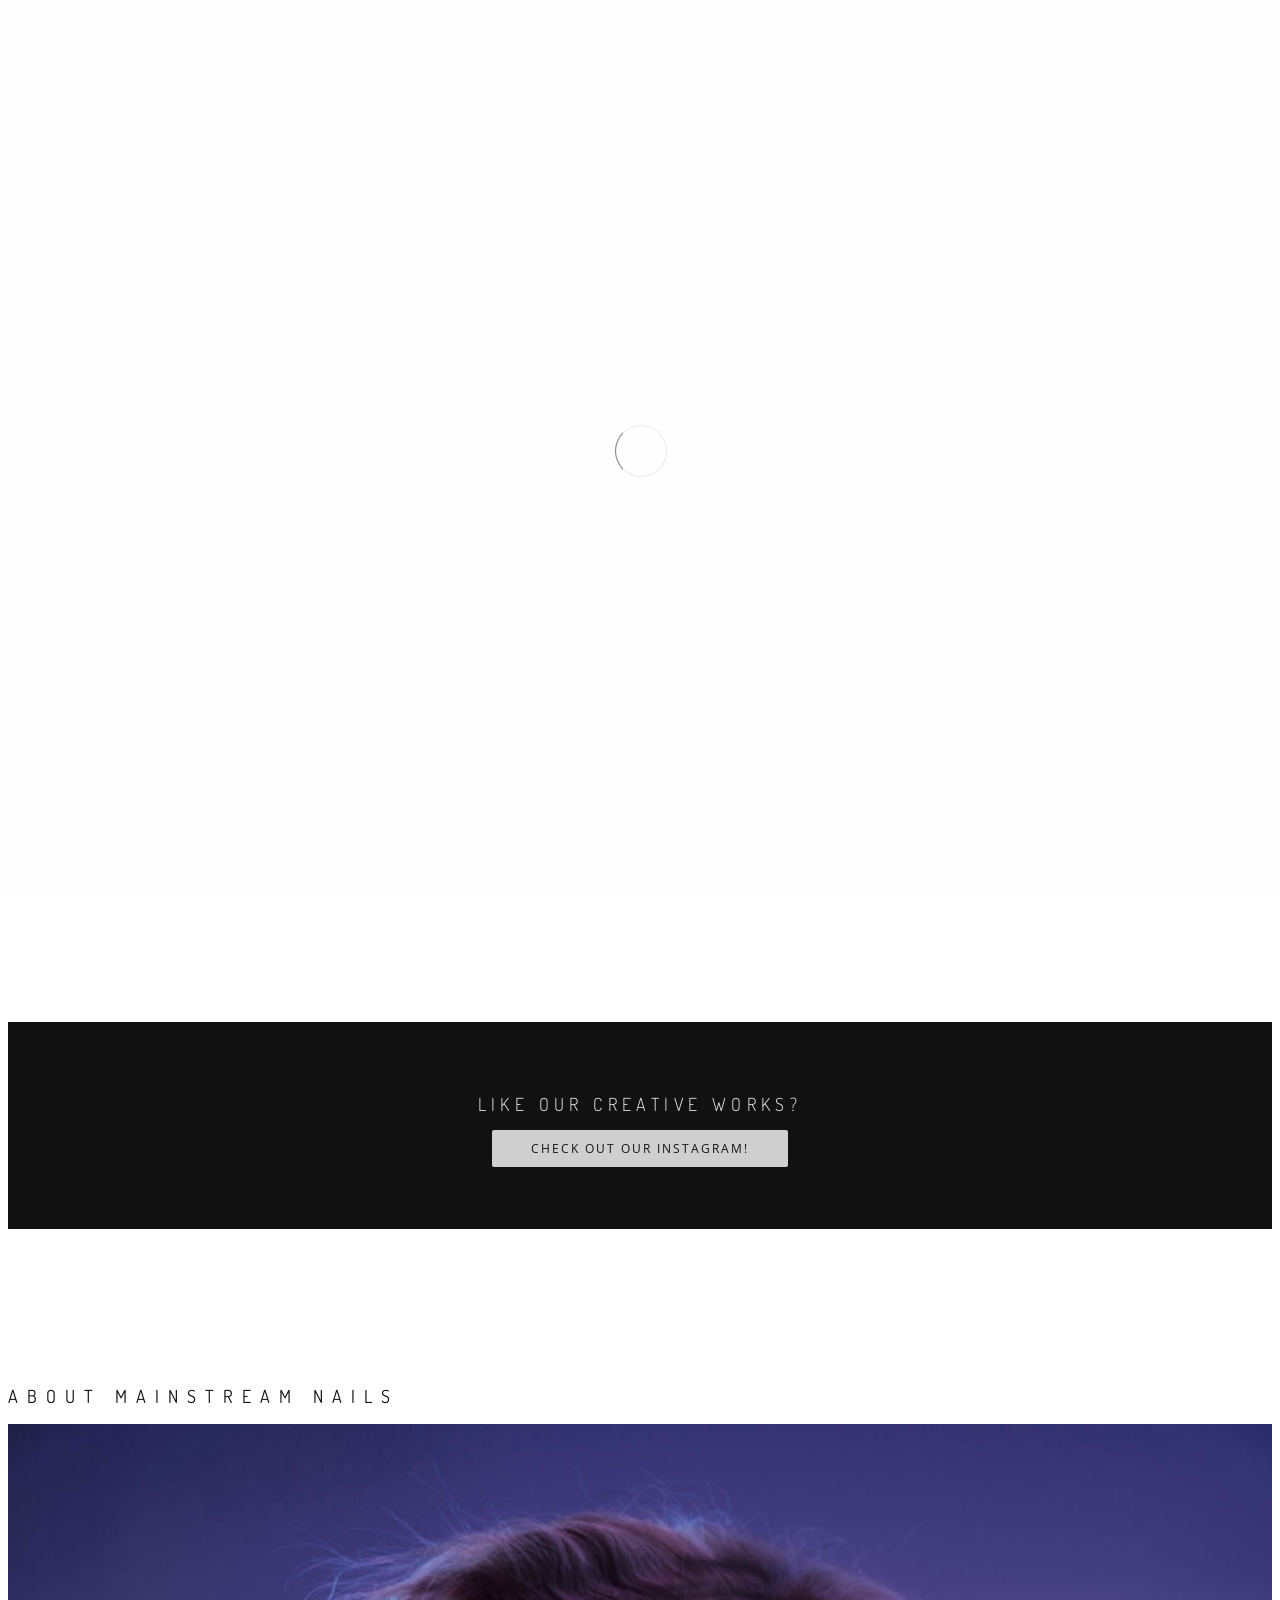
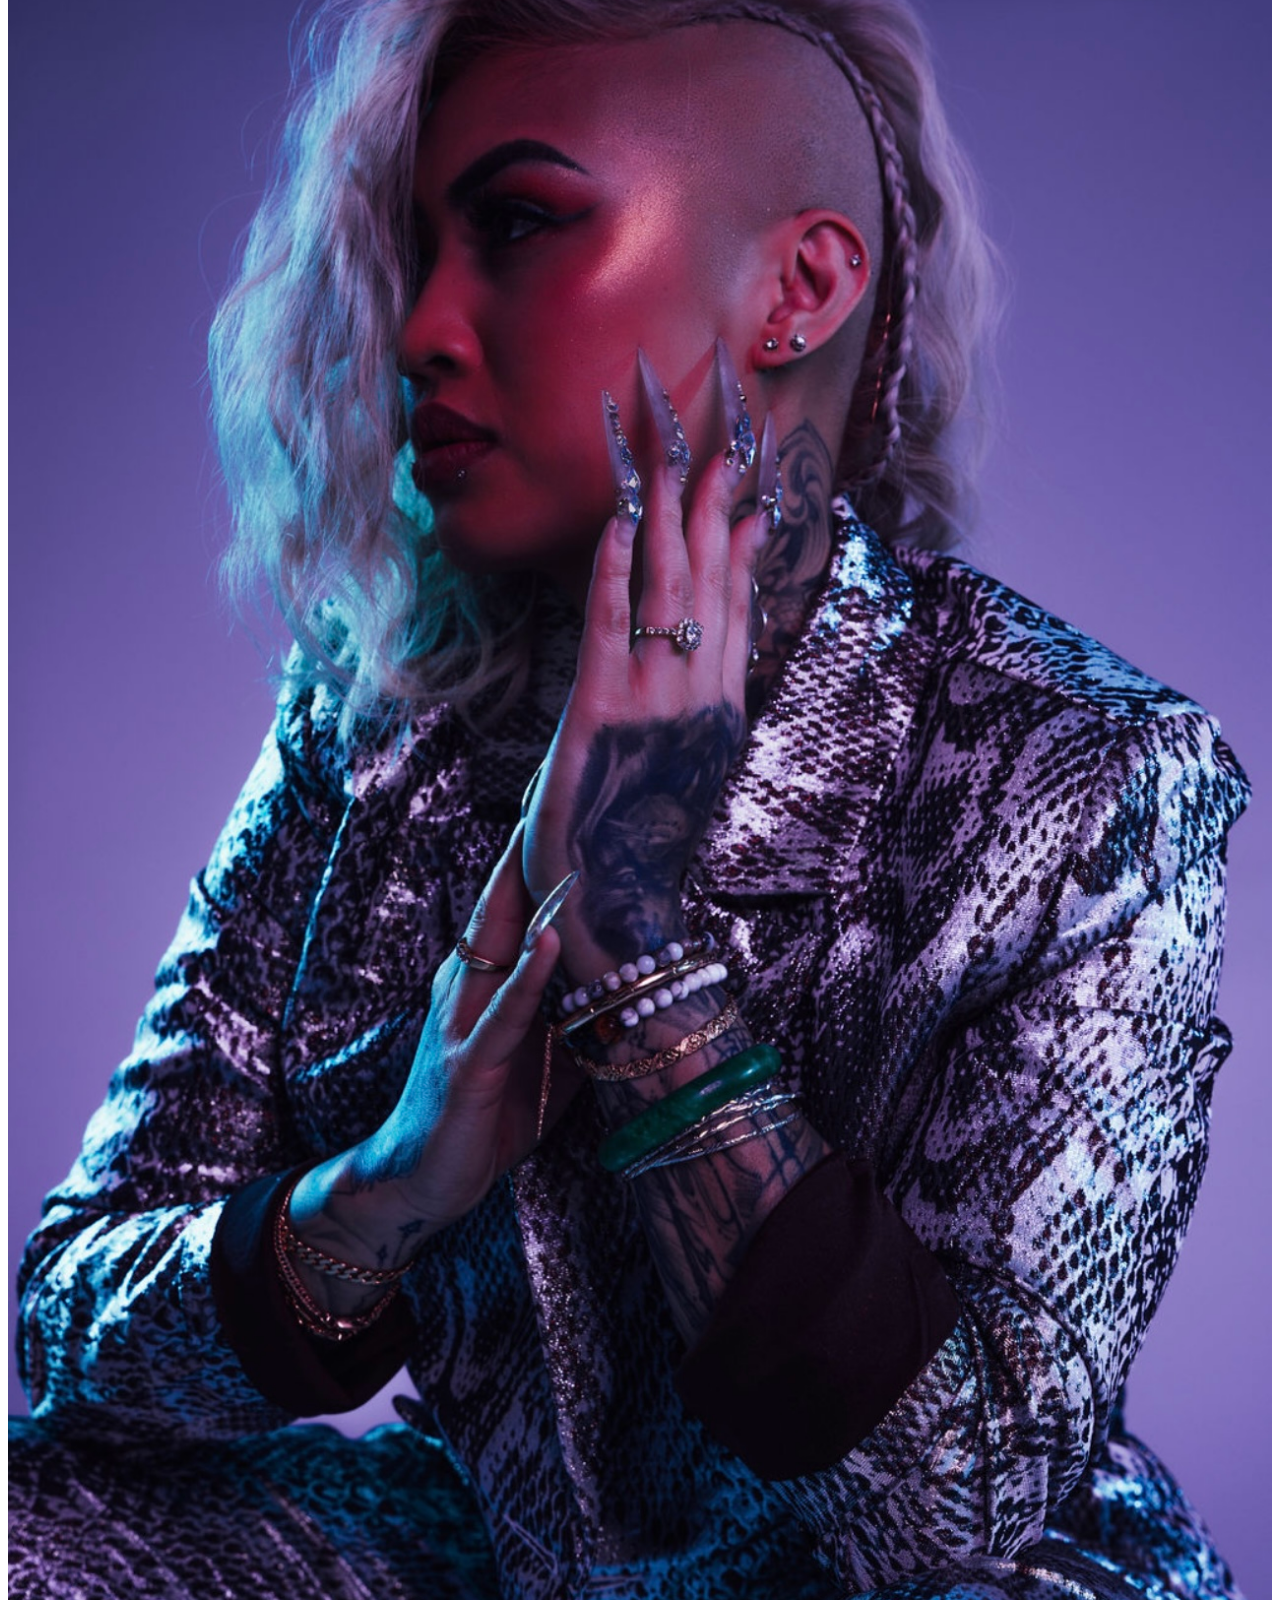
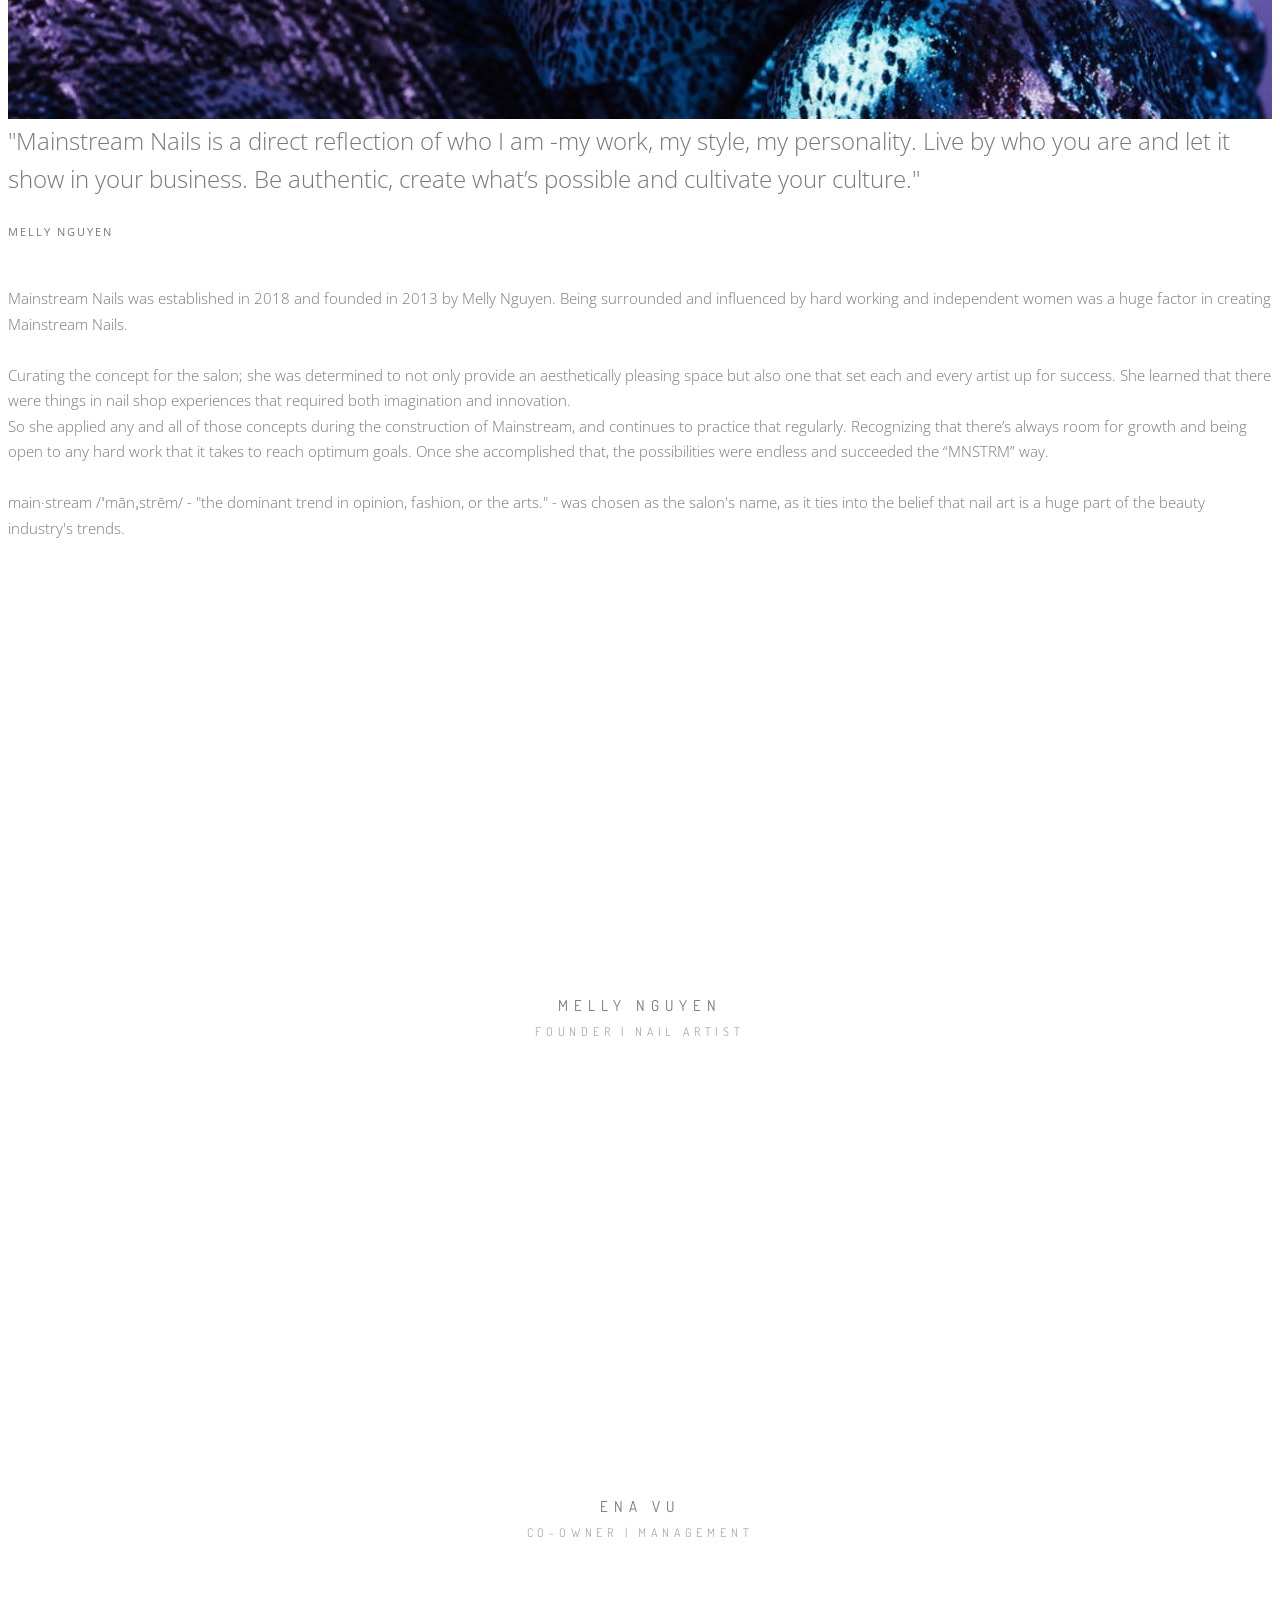
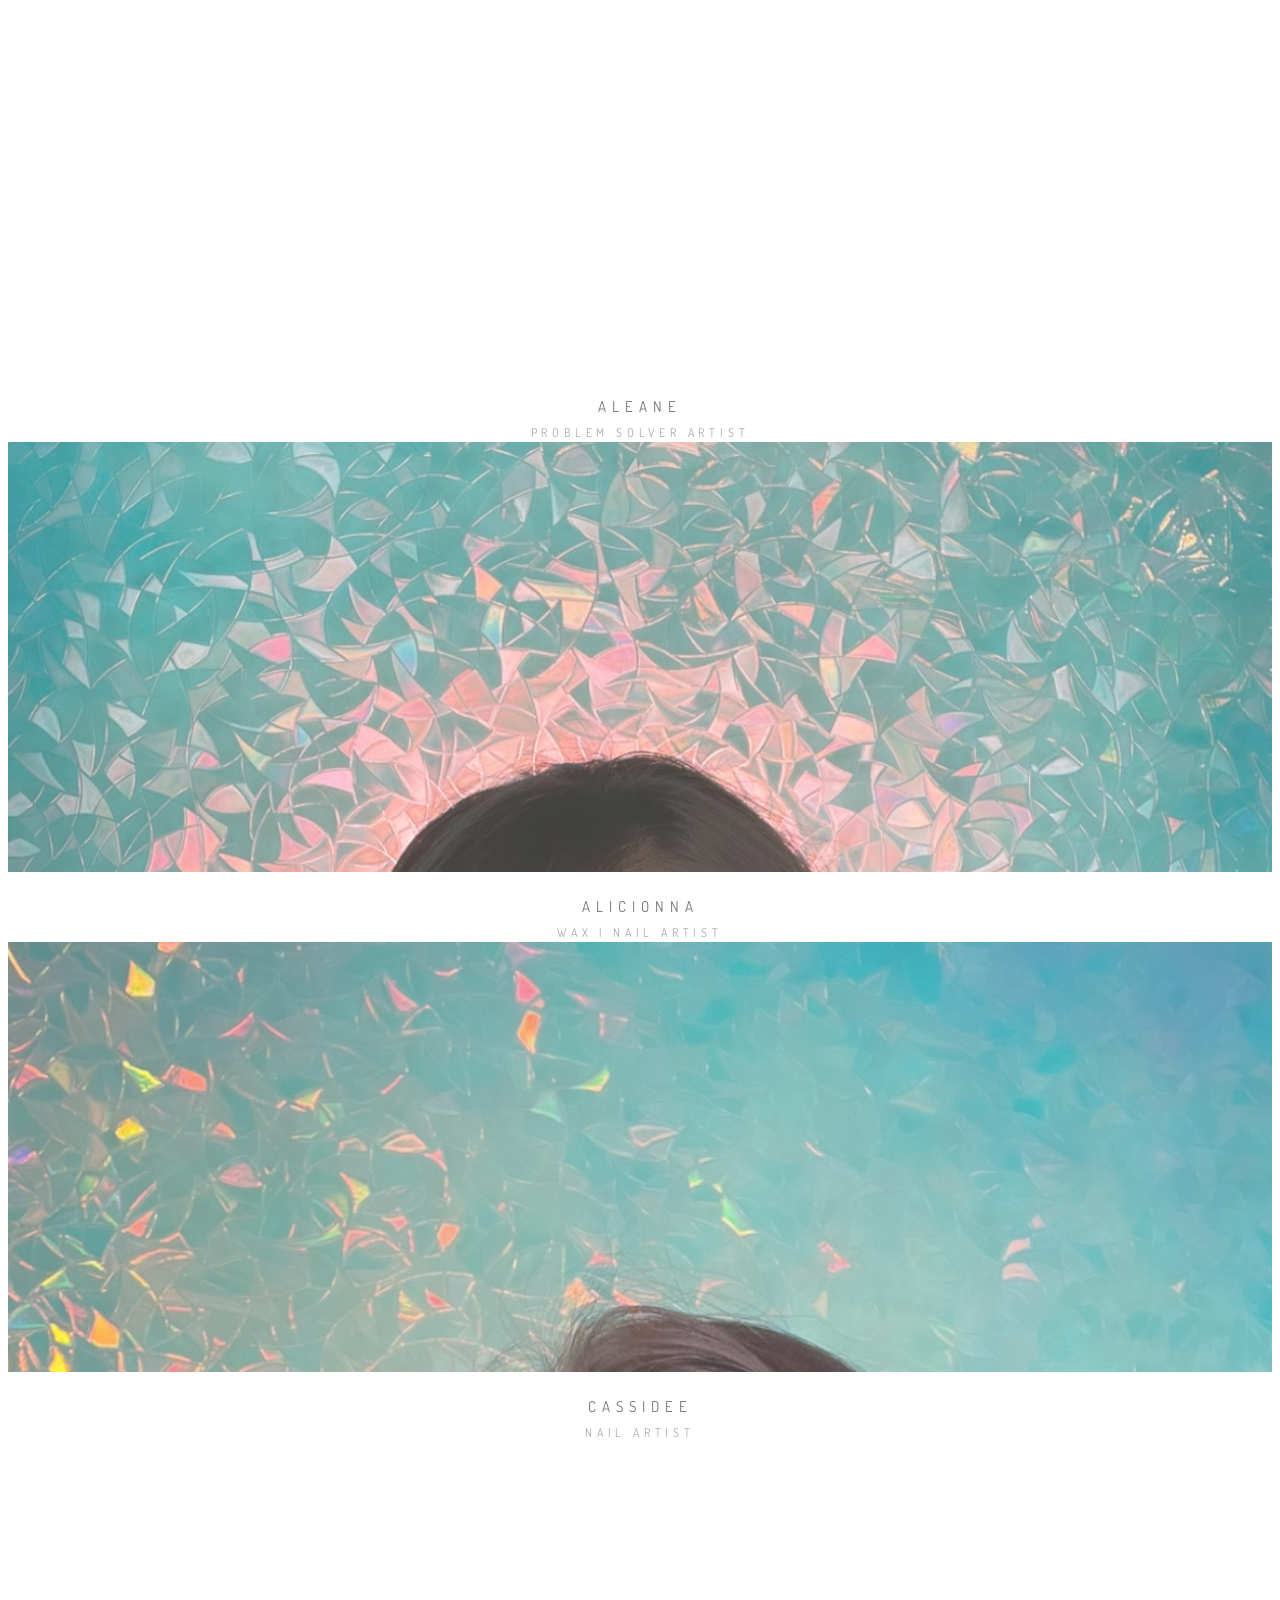
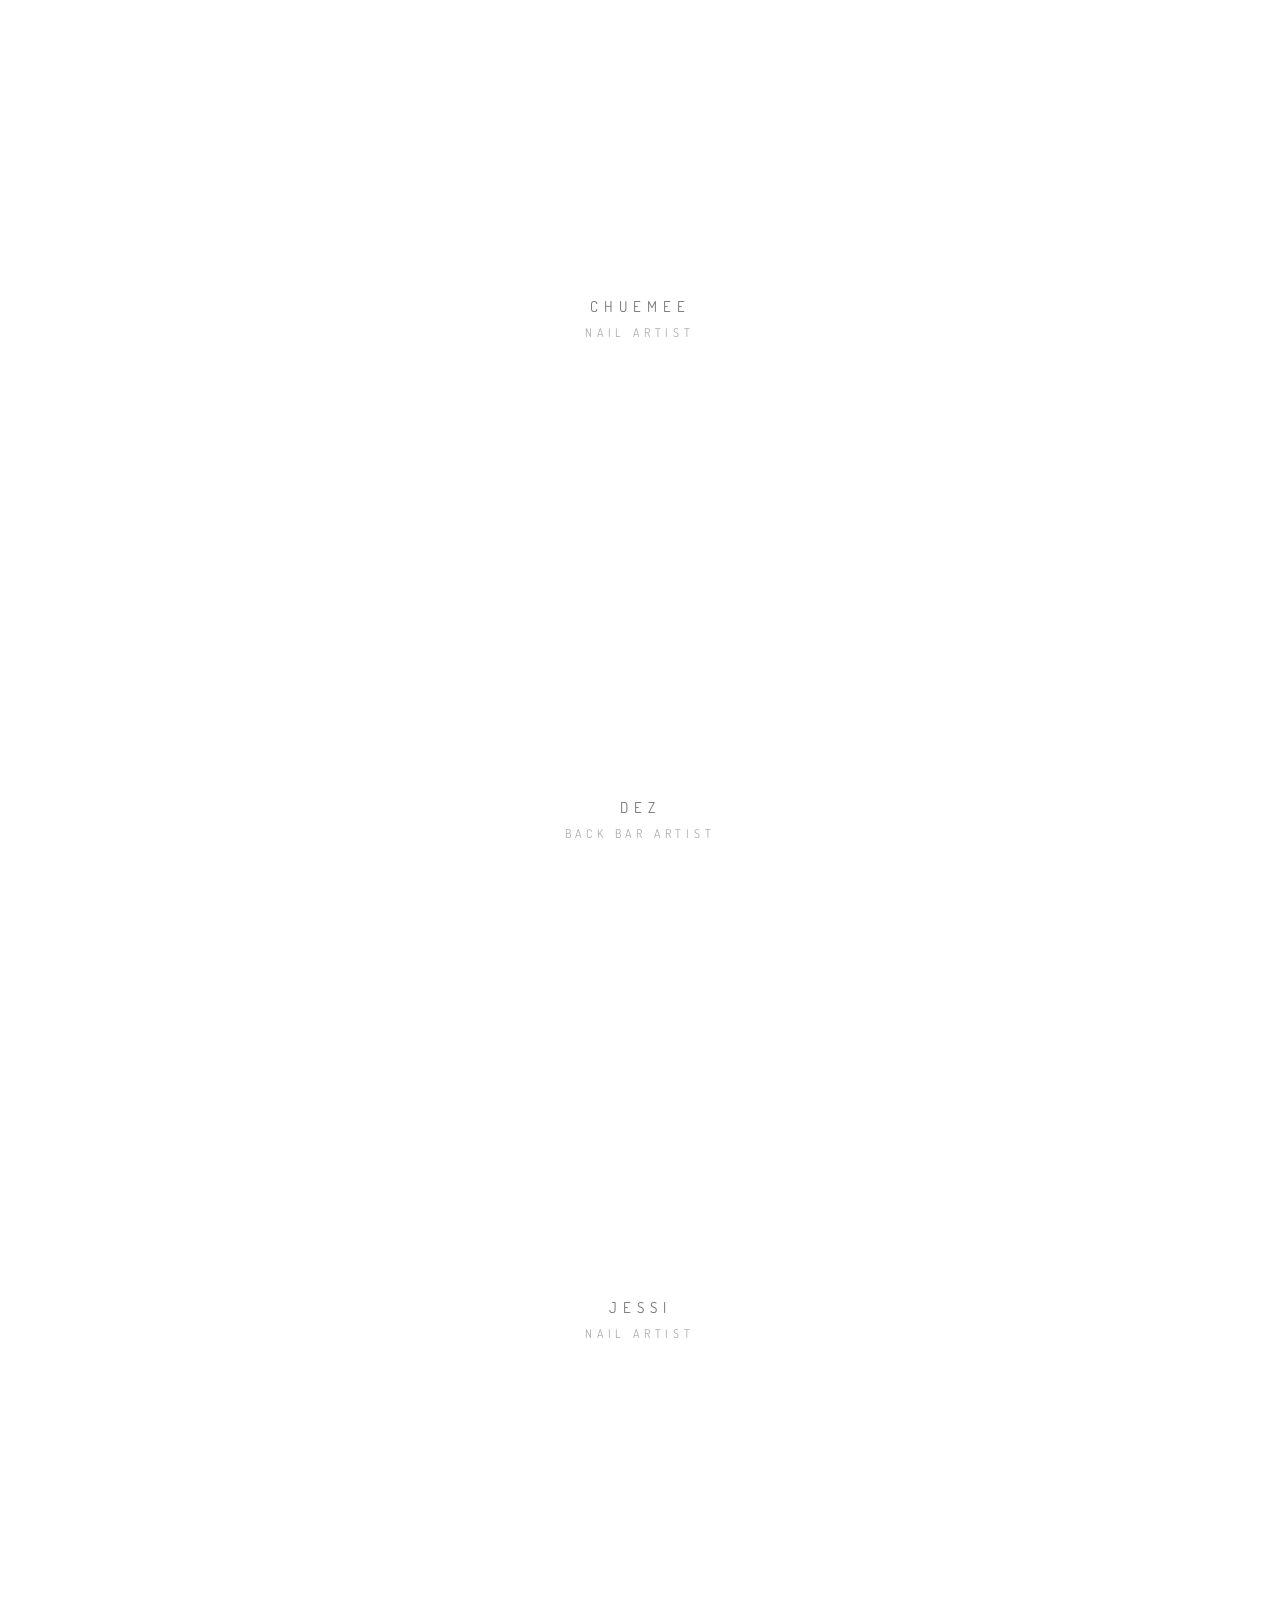
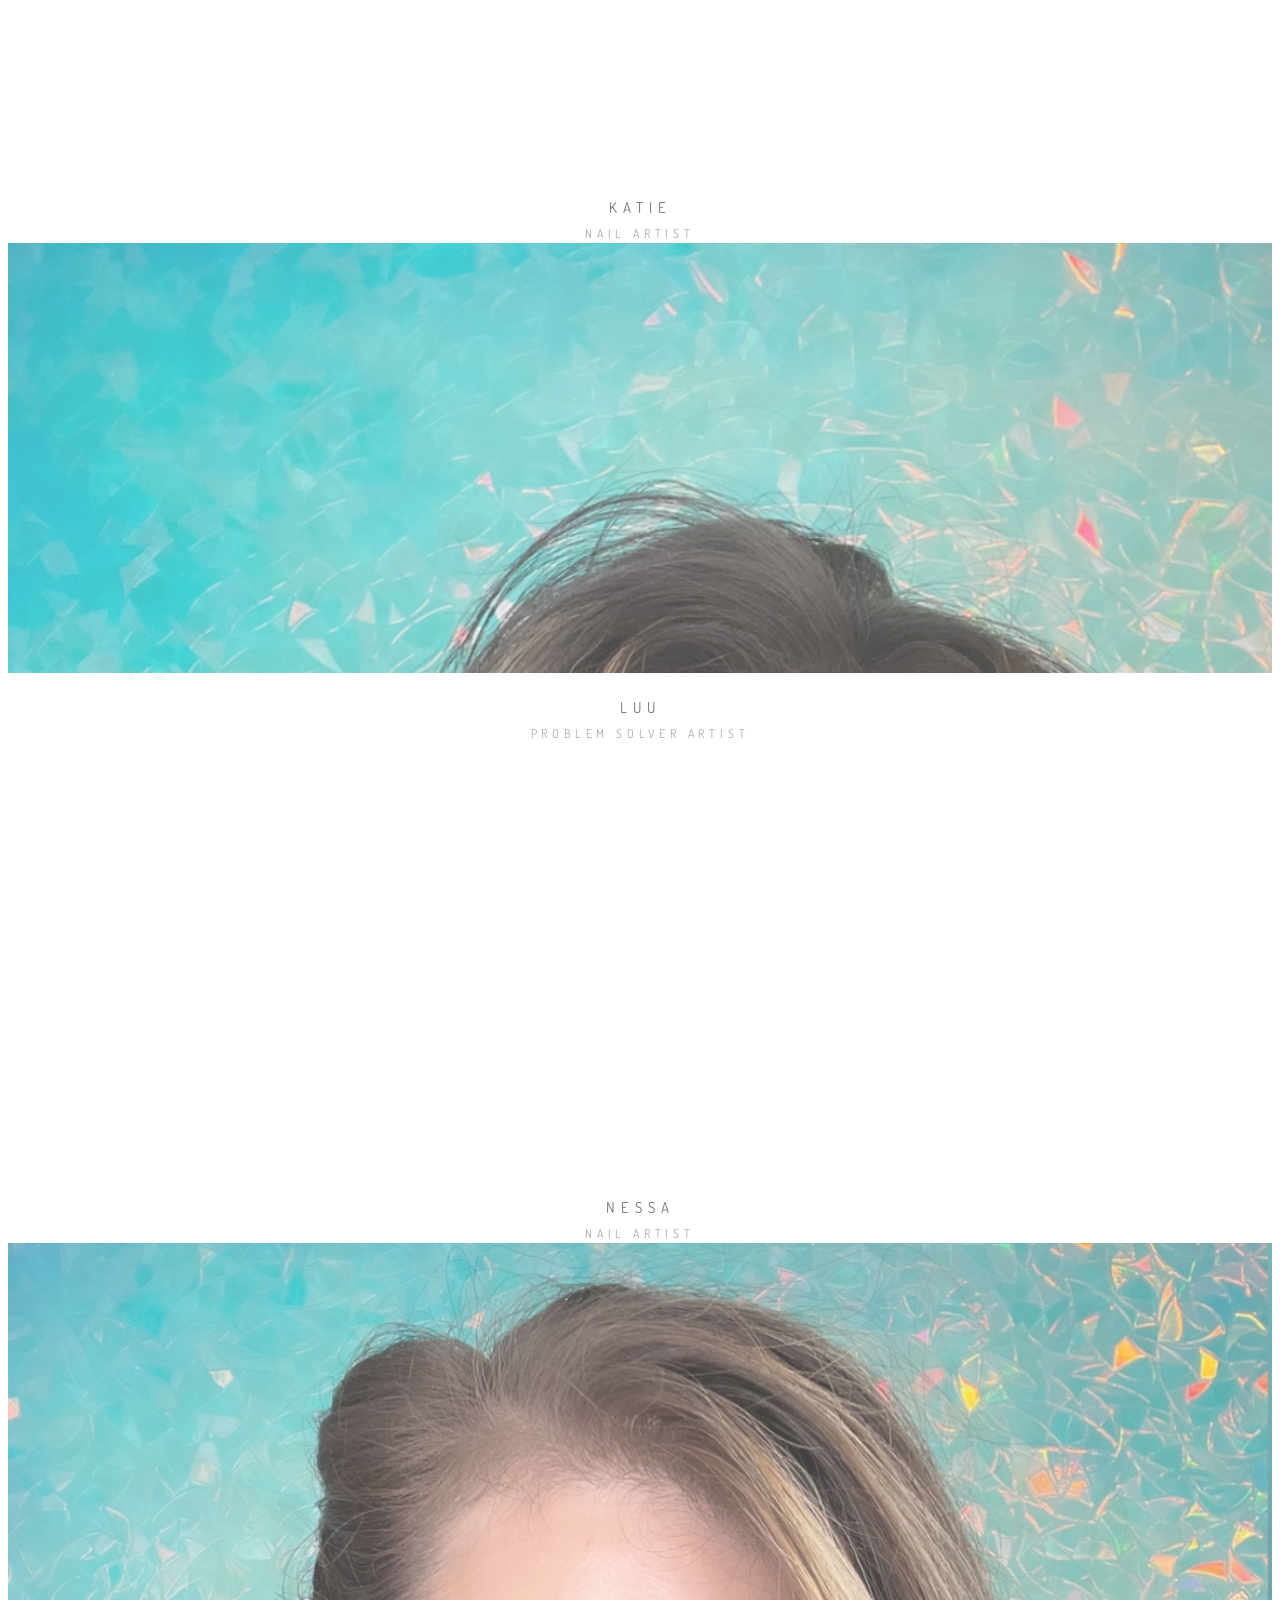
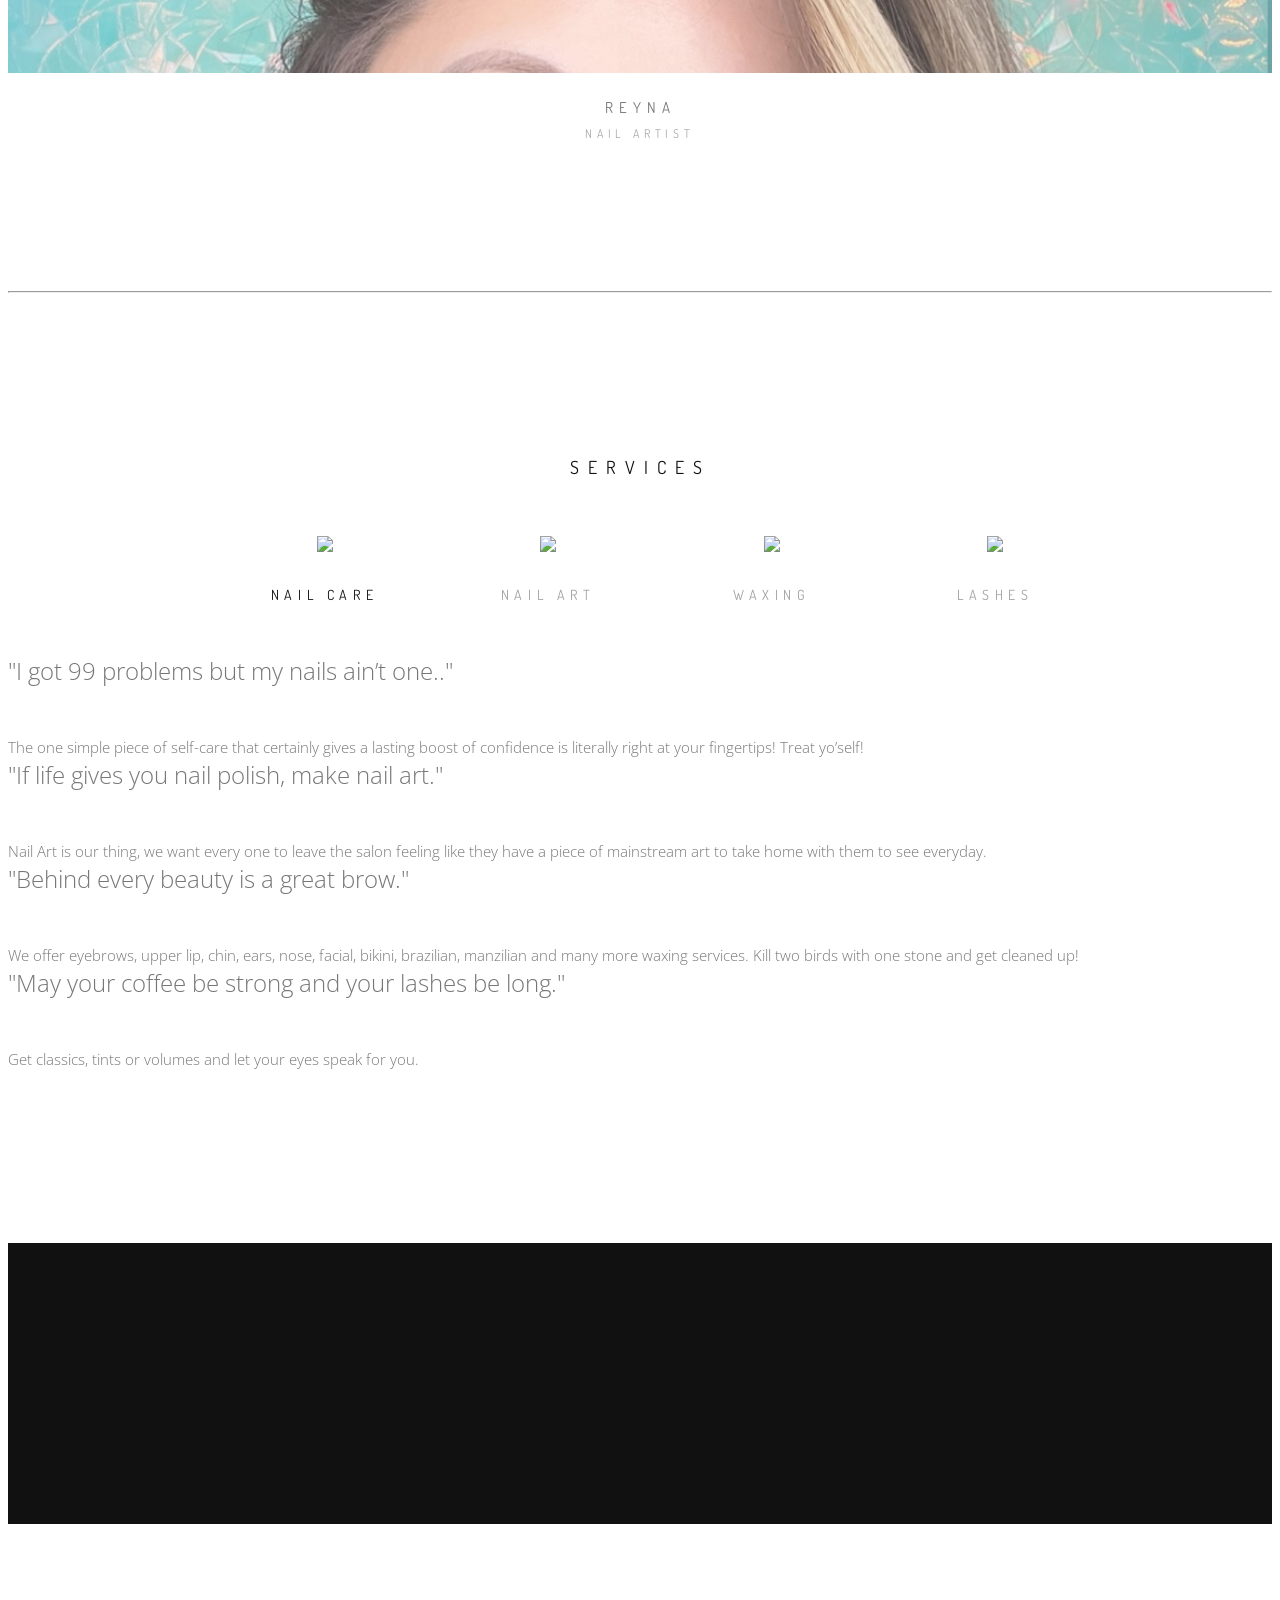
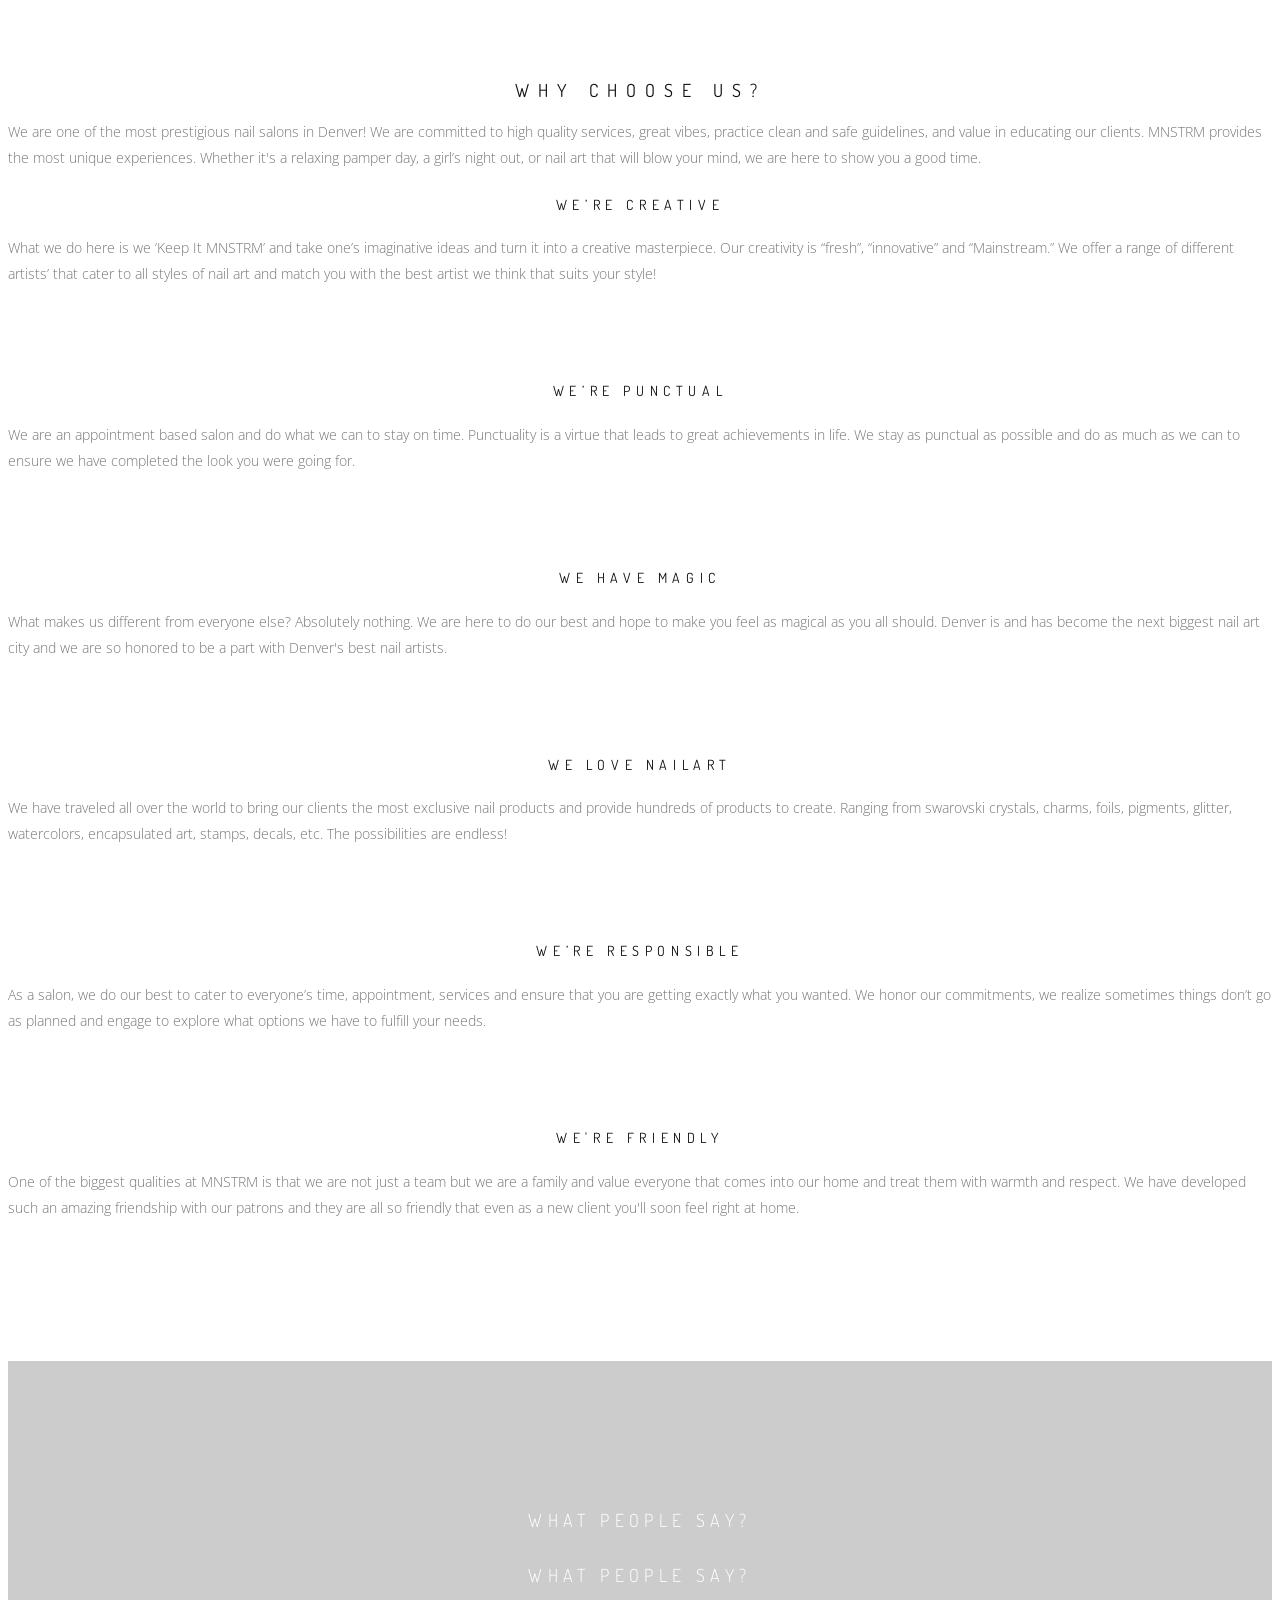
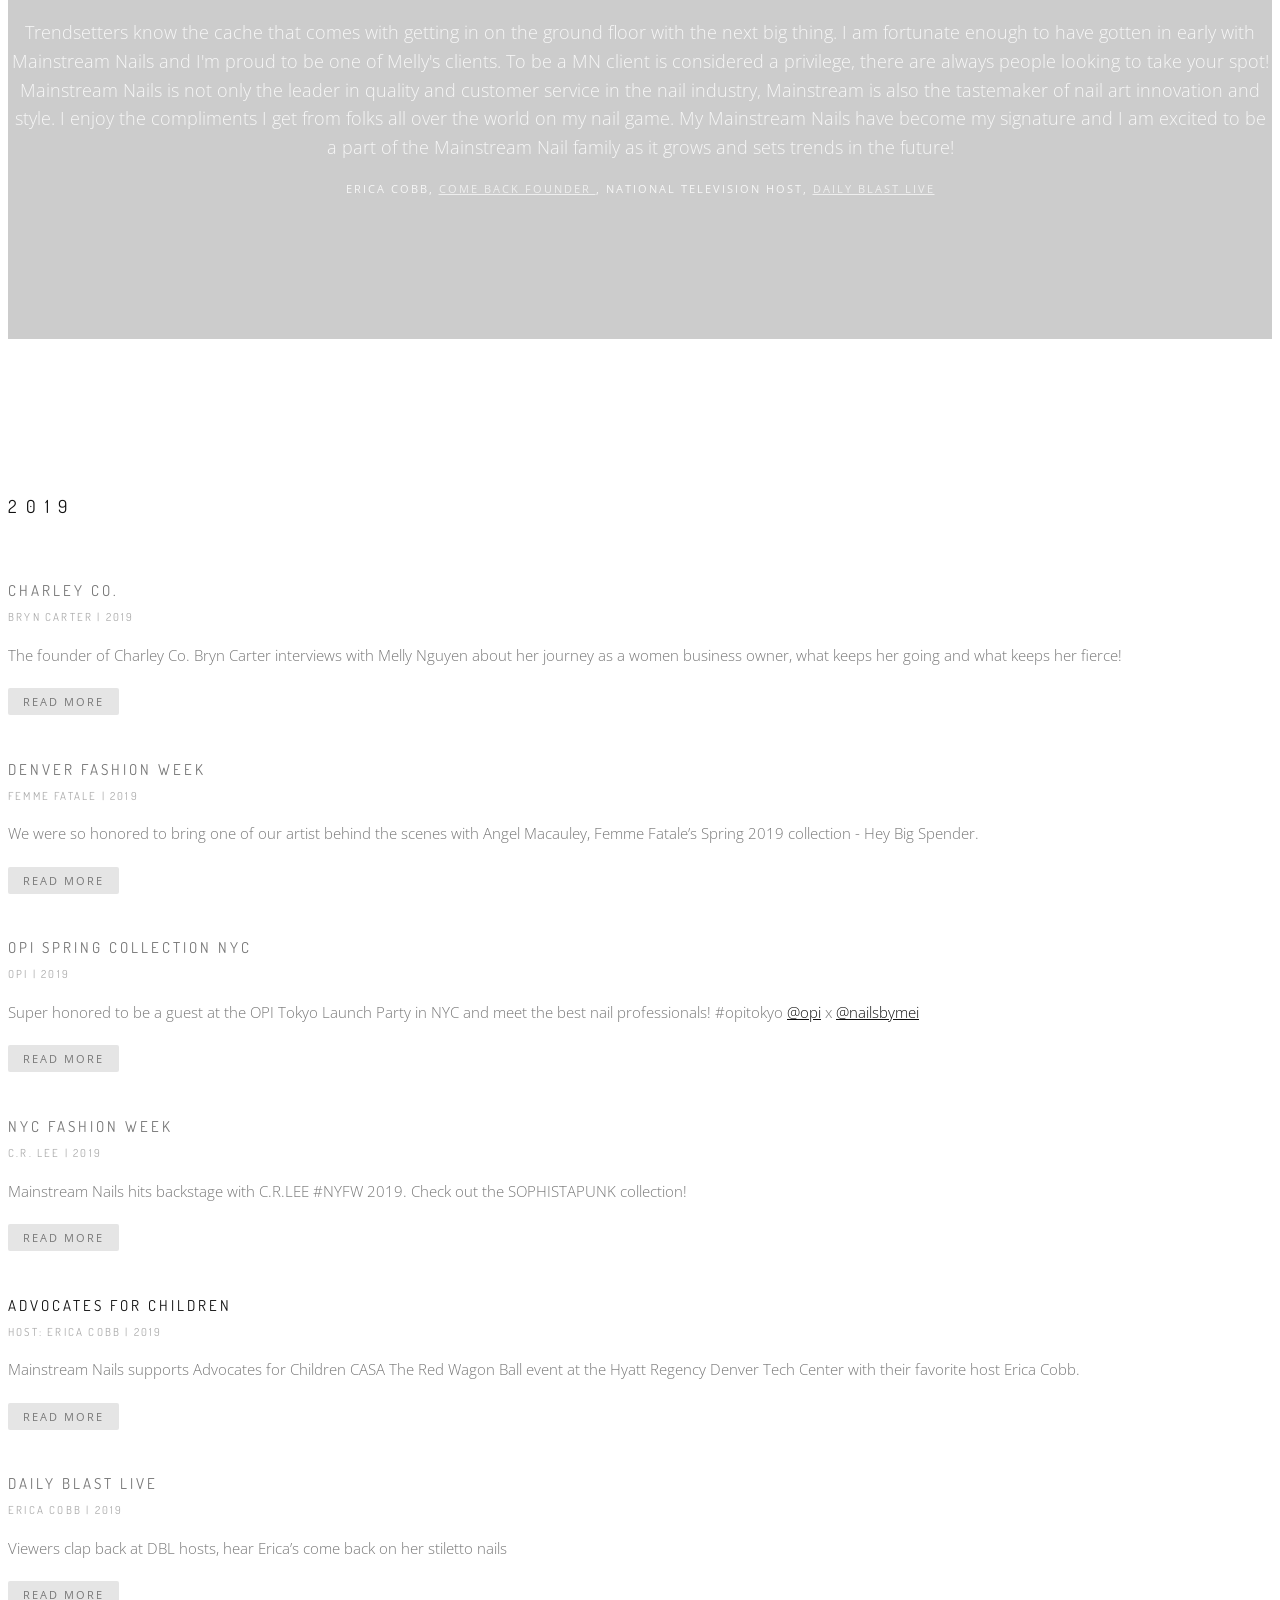
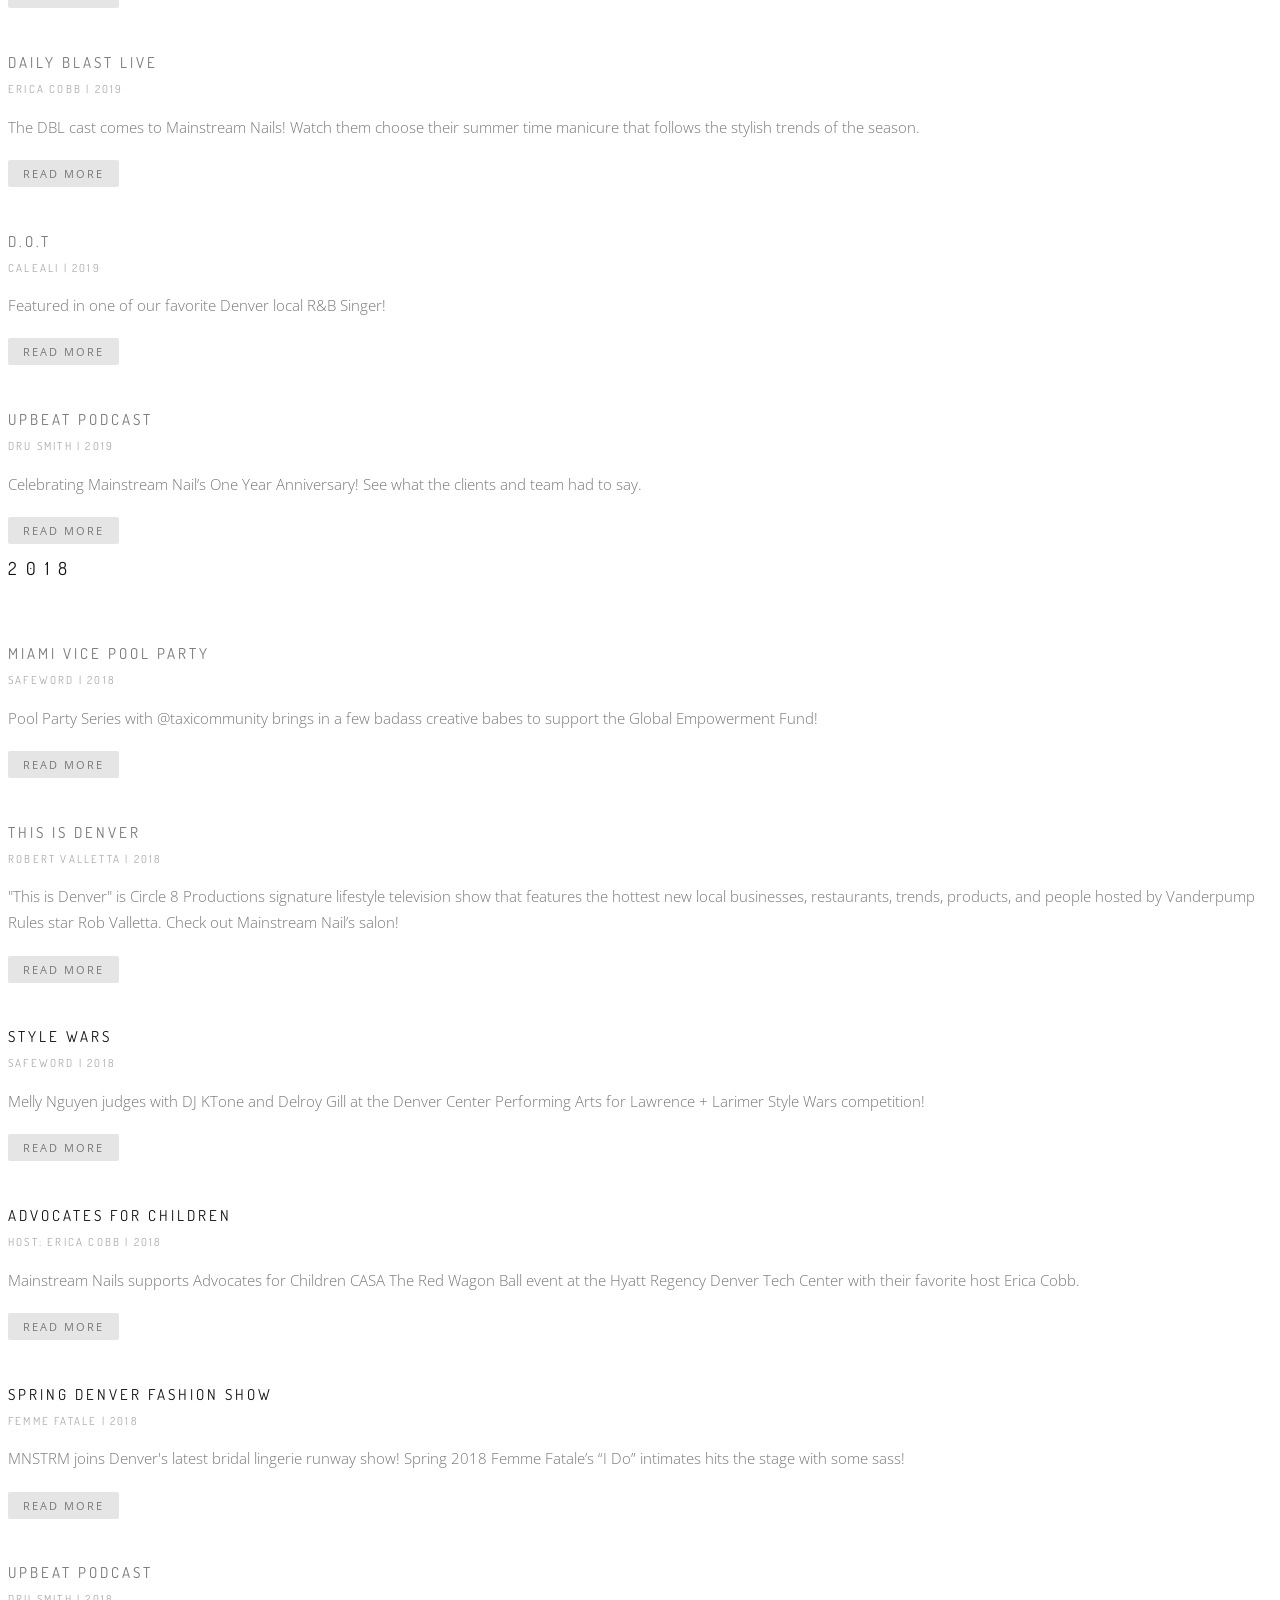
==== commit 29806556: "movve bootstrap" ====
--- a/index.html
+++ b/index.html
@@ -866,10 +866,6 @@
                             </div>
                         </div>
                         <!-- End Team item -->
-                    </div>
-                    <div class="row">
-                       
-                        
                         
                        
                         
@@ -953,6 +949,11 @@
                             </div>
                         </div>
                         <!-- End Team item -->
+                    </div>
+                    <div class="row">
+                       
+                        
+                        
                         
                     </div>
                     <div class="row">
--- a/css/style.css
+++ b/css/style.css
@@ -0,0 +1,6533 @@
+@charset "utf-8";
+/*------------------------------------------------------------------
+[Master Stylesheet]
+
+Project:    Rhythm
+Version:    2.13
+Last change:    22.10.2019
+Primary use:    MultiPurpose Template  
+-------------------------------------------------------------------*/
+
+@import "font-awesome.min.css";
+@import "et-line.css";
+@import url(https://fonts.googleapis.com/css?family=Open+Sans:400italic,700italic,400,300,700);
+@import url(https://fonts.googleapis.com/css?family=Dosis:300,400,700);
+
+/*------------------------------------------------------------------
+[Table of contents]
+
+1. Common styles
+2. Page loader / .page-loader
+3. Typography
+4. Buttons
+5. Forms fields
+6. Home sections / .home-section
+    6.1. Home content
+    6.2. Scroll down icon
+    6.3. Headings styles
+7. Compact bar / .nav-bar-compact
+8. Classic menu bar / .main-nav
+9. Sections styles / .page-section, .small-section, .split-section
+10. Alternative services / .alt-service-grid
+11. Team / .team-grid
+12. Features
+13. Benefits (Process)
+14. Counters
+15. Portfolio / #portfolio
+    15.1. Works filter
+    15.2. Works grid
+    15.3. Works full view
+16. Banner section
+17. Testimonial
+    18.1. Logotypes
+18. Post previews (news section)
+19. Newsletter
+20. Contact section
+    20.1. Contact form
+21. Bottom menu / .bot-menu
+22. Google maps  /.google-map
+23. Footer / .footer
+24. Blog
+    24.1. Pagination
+    24.2. Comments
+    24.3. Sidebar
+25. Shop
+26. Pricing
+27. Shortcodes
+    27.1. Owl Carousel
+    27.2. Tabs
+    27.3. Tabs minimal
+    27.4. Alert messages
+    27.5. Accordion
+    27.6. Toggle
+    27.7. Progress bars
+    27.8. Font icons examples
+    27.9. Intro page
+28. Special demos
+29. Bootstrap multicolumn grid
+
+
+/*------------------------------------------------------------------
+# [Color codes]
+
+# Black (active elements, links, text) #111
+# Gray (text) #777
+# Dark #111
+# Dark Lighter #252525
+# Gray BG #f4f4f4
+# Gray BG Lighter #f8f8f8
+# Mid grey #5f5f5f
+# Borders #e9e9e9
+
+# */
+
+
+/*------------------------------------------------------------------
+[Typography]
+
+Body:               14px/1.6 "Open Sans", arial, sans-serif;
+Headers:            Dosis, arial, sans-serif;
+Serif:              "Times New Roman", Times, serif;
+Section Title:      35px/1.3 "Open Sans", arial, sans-serif;
+Section Heading:    24px/1.3 "Open Sans", arial, sans-serif;
+Section Text:       15px/1.7 "Open Sans", arial, sans-serif;
+
+-------------------------------------------------------------------*/
+
+
+/* ==============================
+   Common styles
+   ============================== */
+  
+.align-center{ text-align:center !important; }
+.align-left{ text-align:left !important;}
+.align-right{ text-align:right !important; }
+.left{float:left !important;}
+.right{float:right !important;}
+.relative{position:relative;}
+.hidden{display:none;}
+.inline-block{display:inline-block;}
+.white{ color: #fff !important; }
+.black{ color: #111 !important; }
+.color{ color: #e41919 !important; }
+.glass{ opacity: .5; };
+.image-fullwidth img{
+    width: 100%;
+}
+.stick-fixed{
+    position: fixed !important;
+    top: 0;
+    left: 0;
+}
+.round{
+    -webkit-border-radius: 2px !important;
+    -moz-border-radius: 2px !important;
+    border-radius: 2px !important;
+}
+
+::-moz-selection{ color: #fff; background:#000; }
+::-webkit-selection{ color: #fff;    background:#000; }
+::selection{ color: #fff;    background:#000; }
+
+.animate, .animate *{
+    -webkit-transition: all 0.27s cubic-bezier(0.000, 0.000, 0.580, 1.000);  
+    -moz-transition: all 0.27s cubic-bezier(0.000, 0.000, 0.580, 1.000); 
+    -o-transition: all 0.27s cubic-bezier(0.000, 0.000, 0.580, 1.000);
+    -ms-transition: all 0.27s cubic-bezier(0.000, 0.000, 0.580, 1.000); 
+    transition: all 0.27s cubic-bezier(0.000, 0.000, 0.580, 1.000);
+}
+.no-animate, .no-animate *{
+    -webkit-transition: 0 none !important;  
+    -moz-transition: 0 none !important;  
+    -ms-transition: 0 none !important;
+    -o-transition: 0 none !important;    
+    transition:0 none !important;  
+}
+
+.shadow{
+    -webkit-box-shadow: 0px 3px 50px rgba(0, 0, 0, .15);
+    -moz-box-shadow: 0px 3px 50px rgba(0, 0, 0, .15);
+    box-shadow: 0px 3px 50px rgba(0, 0, 0, .15);
+}
+.white-shadow{
+    -webkit-box-shadow: 0px 0px 200px rgba(255, 255, 255, .2);
+    -moz-box-shadow: 0px 0px 200px rgba(255, 255, 255, .2);
+    box-shadow: 0px 0px 200px rgba(255, 255, 255, .2);
+}
+
+.clearlist, .clearlist li {
+    list-style: none;
+    padding: 0;
+    margin: 0;
+    background: none;
+}
+
+.full-wrapper {
+    margin: 0 2%;
+}
+.container-fluid{
+    max-width: 1170px;
+    margin: 0 auto;
+    padding: 0 20px;
+    
+    -webkit-box-sizing: border-box;
+    -moz-box-sizing: border-box;
+    box-sizing: border-box;
+}
+.container-1400{
+    max-width: 1400px;
+    margin: 0 auto;
+    padding-left: 2%;
+    padding-right: 2%;
+    -webkit-box-sizing: border-box;
+    -moz-box-sizing: border-box;
+    box-sizing: border-box;
+}
+html{
+    overflow-y: scroll;
+    -ms-overflow-style: scrollbar;
+}
+html, body{
+    height: 100%;
+    -webkit-font-smoothing: antialiased;
+}
+.page{
+    overflow: hidden;
+}
+
+.body-masked{
+    display: none;
+    width: 100%;
+    height: 100%;
+    position: fixed;
+    top: 0;
+    left: 0;
+    background: #fff url(../images/loader.gif) no-repeat center center;
+    z-index: 100000;    
+}
+
+.mask-delay{
+    -webkit-animation-delay: 0.75s;
+    -moz-animation-delay: 0.75s;
+    animation-delay: 0.75s;
+}
+.mask-speed{
+    -webkit-animation-duration: 0.25s !important;
+    -moz-animation-duration: 0.25s !important;
+    animation-duration: 0.25s !important;
+} 
+iframe{
+    border: none;
+}
+a, b, div, ul, li{
+    -webkit-tap-highlight-color: rgba(0,0,0,0); 
+    -webkit-tap-highlight-color: transparent; 
+    -moz-outline-: none;
+}
+a:focus:not(.focus-visible),
+a:active{
+    -moz-outline: none;
+    outline: none;
+}
+a:focus.focus-visible,
+button:focus.focus-visible{
+    -moz-outline: 2px dotted #36a367 !important;
+    outline: 2px dotted #36a367 !important;
+    outline-offset: 0 !important;
+}
+
+img:not([draggable]), embed, object, video{
+    max-width: 100%;
+    height: auto;
+}
+
+
+
+/* ==============================
+   Page loader
+   ============================== */
+
+
+.page-loader{
+    display:block;
+    width: 100%;
+    height: 100%;
+    position: fixed;
+    top: 0;
+    left: 0;
+    background: #fefefe;
+    z-index: 100000;    
+}
+
+.loader{
+    width: 50px;
+    height: 50px;
+    position: absolute;
+    top: 50%;
+    left: 50%;
+    margin: -25px 0 0 -25px;
+    font-size: 10px;
+    text-indent: -12345px;
+    border-top: 1px solid rgba(0,0,0, 0.08);
+    border-right: 1px solid rgba(0,0,0, 0.08);
+    border-bottom: 1px solid rgba(0,0,0, 0.08);
+    border-left: 1px solid rgba(0,0,0, 0.5);
+  
+    -webkit-border-radius: 50%;
+    -moz-border-radius: 50%;
+    border-radius: 50%;
+  
+    -webkit-animation: spinner 700ms infinite linear;
+    -moz-animation: spinner 700ms infinite linear;
+    -ms-animation: spinner 700ms infinite linear;
+    -o-animation: spinner 700ms infinite linear;
+    animation: spinner 700ms infinite linear;
+  
+    z-index: 100001;
+}
+
+@-webkit-keyframes spinner {
+  0% {
+    -webkit-transform: rotate(0deg);
+    -moz-transform: rotate(0deg);
+    -ms-transform: rotate(0deg);
+    -o-transform: rotate(0deg);
+    transform: rotate(0deg);
+  }
+
+  100% {
+    -webkit-transform: rotate(360deg);
+    -moz-transform: rotate(360deg);
+    -ms-transform: rotate(360deg);
+    -o-transform: rotate(360deg);
+    transform: rotate(360deg);
+  }
+}
+
+@-moz-keyframes spinner {
+  0% {
+    -webkit-transform: rotate(0deg);
+    -moz-transform: rotate(0deg);
+    -ms-transform: rotate(0deg);
+    -o-transform: rotate(0deg);
+    transform: rotate(0deg);
+  }
+
+  100% {
+    -webkit-transform: rotate(360deg);
+    -moz-transform: rotate(360deg);
+    -ms-transform: rotate(360deg);
+    -o-transform: rotate(360deg);
+    transform: rotate(360deg);
+  }
+}
+
+@-o-keyframes spinner {
+  0% {
+    -webkit-transform: rotate(0deg);
+    -moz-transform: rotate(0deg);
+    -ms-transform: rotate(0deg);
+    -o-transform: rotate(0deg);
+    transform: rotate(0deg);
+  }
+
+  100% {
+    -webkit-transform: rotate(360deg);
+    -moz-transform: rotate(360deg);
+    -ms-transform: rotate(360deg);
+    -o-transform: rotate(360deg);
+    transform: rotate(360deg);
+  }
+}
+
+@keyframes spinner {
+  0% {
+    -webkit-transform: rotate(0deg);
+    -moz-transform: rotate(0deg);
+    -ms-transform: rotate(0deg);
+    -o-transform: rotate(0deg);
+    transform: rotate(0deg);
+  }
+
+  100% {
+    -webkit-transform: rotate(360deg);
+    -moz-transform: rotate(360deg);
+    -ms-transform: rotate(360deg);
+    -o-transform: rotate(360deg);
+    transform: rotate(360deg);
+  }
+}
+
+
+
+/* ==============================
+   Typography
+   ============================== */
+
+body{
+    color: #111;
+    font-size: 14px;
+    font-family: "Open Sans", arial, sans-serif;
+    line-height: 1.6;    
+    -webkit-font-smoothing: antialiased;
+}
+
+a{
+    color: #111;
+    text-decoration: underline;
+}
+a:hover{
+    color: #888;
+    text-decoration: underline;
+}
+
+h1,h2,h3,h4,h5,h6{
+    margin-bottom: 1.3em;
+    line-height: 1.4;
+    font-weight: 400;
+   
+}
+h1{
+    font-size: 32px;
+}
+h2{
+    font-size: 28px;
+}
+h6{
+    font-weight: 700;
+}
+p{
+    margin: 0 0 2em 0;
+}
+ul, ol{
+    margin: 0 0 1.5em 0;
+}
+blockquote{
+    margin: 3em 0 3em 0;
+    padding: 0;
+    border: none;
+    background: none;
+    font-style: normal;
+    line-height: 1.7;
+    color: #777;
+}
+blockquote p{
+    margin-bottom: 1em;
+    font-size: 24px;
+    font-weight: 300;
+    font-style: normal;
+    line-height: 1.6;
+}
+blockquote footer{    
+    font-size: 11px;
+    font-weight: 400;
+    text-transform: uppercase;
+    letter-spacing: 2px;
+}
+dl dt{
+    margin-bottom: 5px;
+}
+dl dd{
+    margin-bottom: 15px;
+}
+pre{
+    background-color: #f9f9f9;
+    border-color: #ddd;
+
+}
+hr{
+    background-color: rgba(255,255,255, .08);
+}
+hr.white{
+    border-color: rgba(255,255,255, .35);
+    background: rgba(255,255,255, .35);
+}
+hr.black{
+    border-color:rgba(0,0,0, .85);
+    background: rgba(0,0,0, .85);
+}
+.uppercase{
+    text-transform: uppercase;
+    letter-spacing: 1px;
+}
+.font-alt{
+    font-family: Dosis, arial, sans-serif;
+    text-transform: uppercase;
+    letter-spacing: 0.2em;
+}
+.serif{
+    font-family: "Times New Roman", Times, serif;
+    font-style: italic;
+    font-weight: normal;
+}
+.normal{
+    font-weight: normal;
+}
+.strong{
+    font-weight: 700 !important;
+}
+.lead{
+    margin: 1em 0 2em 0;
+    font-size: 140%;
+    line-height: 1.6;
+}
+.text{        
+    font-size: 16px;
+    font-weight: 300;
+    color: #5f5f5f;
+    line-height: 1.8;
+}
+.text h1,
+.text h2,
+.text h3,
+.text h4,
+.text h5,
+.text h6{
+    color: #111;
+}
+
+.dropcap{
+    float: left;
+    font-size: 3em;
+    line-height: 1;
+    padding: 2px 8px 2px 0;    
+}
+
+
+.big-icon{
+    display: block;
+    width: 90px;
+    height: 90px;
+    margin: 0 auto 20px;
+    border: 3px solid #fff;
+    text-align: center;
+    line-height: 88px;
+    font-size: 32px;
+    color: rgba(255,255,255, .97);
+    
+    -webkit-border-radius: 50%;
+    -moz-border-radius: 50%;
+    border-radius: 50%;
+    
+    -webkit-transition: all 0.27s cubic-bezier(0.000, 0.000, 0.580, 1.000);  
+    -moz-transition: all 0.27s cubic-bezier(0.000, 0.000, 0.580, 1.000); 
+    -o-transition: all 0.27s cubic-bezier(0.000, 0.000, 0.580, 1.000);
+    -ms-transition: all 0.27s cubic-bezier(0.000, 0.000, 0.580, 1.000); 
+    transition: all 0.27s cubic-bezier(0.000, 0.000, 0.580, 1.000);
+}
+.big-icon .fa-play{
+    position: relative;
+    left: 4px;
+}
+.big-icon.big-icon-rs{
+    border: none;
+    width: auto;
+    height: auto;
+    font-size: 96px;
+}
+
+.big-icon-link{
+    display: inline-block;
+    text-decoration: none;
+}
+.big-icon-link:hover{
+    border-color: transparent !important;
+}
+.big-icon-link:hover .big-icon{
+    border-color: #fff;
+    color: #fff;
+    
+    -webkit-transition: 0 none !important;  
+    -moz-transition: 0 none !important;  
+    -ms-transition: 0 none !important;
+    -o-transition: 0 none !important;    
+    transition:0 none !important;  
+}
+.big-icon-link:active .big-icon{
+    -webkit-transform: scale(0.99);
+    -moz-transform: scale(0.99);
+    -o-transform: scale(0.99);
+    -ms-transform: scale(0.99);
+    transform: scale(0.99);
+}
+
+.wide-heading{
+    display: block;
+    margin-bottom: 10px;
+    font-size: 48px;
+    font-weight: 400;
+    letter-spacing: 0.4em;    
+    text-align: center;
+    text-transform: uppercase;
+    opacity: .9;
+    
+    -webkit-transition: all 0.27s cubic-bezier(0.000, 0.000, 0.580, 1.000);  
+    -moz-transition: all 0.27s cubic-bezier(0.000, 0.000, 0.580, 1.000); 
+    -o-transition: all 0.27s cubic-bezier(0.000, 0.000, 0.580, 1.000);
+    -ms-transition: all 0.27s cubic-bezier(0.000, 0.000, 0.580, 1.000); 
+    transition: all 0.27s cubic-bezier(0.000, 0.000, 0.580, 1.000);
+}
+
+.big-icon-link:hover,
+.big-icon-link:hover .wide-heading{
+    color: #fff;
+    text-decoration: none;
+}
+.sub-heading{
+    font-size: 16px;
+    font-style: italic;
+    text-align: center;
+    line-height: 1.3;
+    color: rgba(255,255,255, .75);
+}
+
+.big-icon.black{
+    color: #000;
+    border-color: rgba(0,0,0, .75);
+}
+.big-icon-link:hover .big-icon.black{
+    color: #000;
+    border-color: #000;
+}
+.wide-heading.black{
+    color: rgba(0,0,0, .87);
+}
+.big-icon-link.black:hover,
+.big-icon-link:hover .wide-heading.black{
+    color: #000;
+    text-decoration: none;
+}
+.sub-heading.black{
+    color: rgba(0,0,0, .75);
+}
+
+
+
+/* ==============================
+   Buttons
+   ============================== */
+  
+.btn-mod,
+a.btn-mod{
+    -webkit-box-sizing: border-box;
+    -moz-box-sizing: border-box;
+    box-sizing: border-box;
+    padding: 4px 13px;
+    color: #fff;
+    background: rgba(34,34,34, .9);
+    border: 2px solid transparent;
+    font-size: 11px;
+    font-weight: 400;
+    text-transform: uppercase;
+    text-decoration: none;
+    letter-spacing: 2px;
+    
+    -webkit-border-radius: 0;
+    -moz-border-radius: 0;
+    border-radius: 0;
+    
+    -webkit-box-shadow: none;
+    -moz-box-shadow: none;
+    box-shadow: none;
+    
+    -webkit-transition: all 0.2s cubic-bezier(0.000, 0.000, 0.580, 1.000);  
+    -moz-transition: all 0.2s cubic-bezier(0.000, 0.000, 0.580, 1.000); 
+    -o-transition: all 0.2s cubic-bezier(0.000, 0.000, 0.580, 1.000);
+    -ms-transition: all 0.2s cubic-bezier(0.000, 0.000, 0.580, 1.000); 
+    transition: all 0.2s cubic-bezier(0.000, 0.000, 0.580, 1.000);
+}
+.btn-mod:hover,
+.btn-mod:focus,
+a.btn-mod:hover,
+a.btn-mod:focus{
+    font-weight: 400;
+    color: rgba(255,255,255, .85);
+    background: rgba(0,0,0, .7);
+    text-decoration: none;
+    outline: none;
+    border-color: transparent;    
+    -webkit-box-shadow: none;
+    box-shadow: none;
+}
+.btn-mod:active{
+    cursor: pointer !important;
+    outline: none !important;
+}
+
+.btn-mod.btn-small{
+    height: auto;
+    padding: 6px 17px;
+    font-size: 11px;
+    letter-spacing: 1px;
+} 
+.btn-mod.btn-medium{
+    height: auto;
+    padding: 8px 37px;
+    font-size: 12px;
+} 
+.btn-mod.btn-large{
+    height: auto;
+    padding: 12px 45px;
+    font-size: 13px;
+} 
+
+.btn-mod.btn-glass{
+    color: rgba(255,255,255, .75);
+    background: rgba(0,0,0, .40);
+}
+.btn-mod.btn-glass:hover,
+.btn-mod.btn-glass:focus{
+    color: rgba(255,255,255, 1);
+    background: rgba(0,0,0, 1);
+}
+
+.btn-mod.btn-border{
+    color: #151515;
+    border: 2px solid #151515;
+    background: transparent;
+}
+.btn-mod.btn-border:hover,
+.btn-mod.btn-border:focus{
+    color: #fff;
+    border-color: transparent;
+    background: #000;
+}
+
+.btn-mod.btn-border-c{
+    color: #e41919;
+    border: 2px solid #e41919;
+    background: transparent;
+}
+.btn-mod.btn-border-c:hover,
+.btn-mod.btn-border-c:focus{
+    color: #fff;
+    border-color: transparent;
+    background: #e41919;
+}
+
+.btn-mod.btn-border-w{
+    color: #fff;
+    border: 2px solid rgba(255,255,255, .75);
+    background: transparent;
+}
+.btn-mod.btn-border-w:hover,
+.btn-mod.btn-border-w:focus{
+    color: #111;
+    border-color: transparent;
+    background: #fff;
+}
+
+.btn-mod.btn-w{
+    color: #111;
+    background: rgba(255,255,255, .8);
+}
+.btn-mod.btn-w:hover,
+.btn-mod.btn-w:focus{
+    color: #111;
+    background: #fff;
+}
+
+.btn-mod.btn-w-color{
+    color: #e41919;
+    background: #fff;
+}
+.btn-mod.btn-w-color:hover,
+.btn-mod.btn-w-color:focus{
+    color: #151515;
+    background: #fff;
+}
+
+.btn-mod.btn-gray{
+    color: #777;
+    background: #e5e5e5;
+}
+.btn-mod.btn-gray:hover,
+.btn-mod.btn-gray:focus{
+    color: #444;
+    background: #d5d5d5;
+}
+
+.btn-mod.btn-color{
+    color: #fff;
+    background: #e41919;
+}
+.btn-mod.btn-color:hover,
+.btn-mod.btn-color:focus{
+    color: #fff;
+    background: #e41919;
+    opacity: .85;
+}
+
+.btn-mod.btn-circle{
+    -webkit-border-radius: 30px;
+    -moz-border-radius: 30px;
+    border-radius: 30px;
+}
+.btn-mod.btn-round{
+    -webkit-border-radius: 2px;
+    -moz-border-radius: 2px;
+    border-radius: 2px;
+}
+.btn-icon{
+    position: relative;
+    border: none;
+    overflow: hidden;
+}
+.btn-icon.btn-small{
+    overflow: hidden;
+}
+.btn-icon > span{
+    width: 100%;
+    height: 50px;
+    line-height: 50px;
+    margin-top: -25px;
+    position: absolute;
+    top: 50%;
+    left: 0;
+    color: #777;
+    font-size: 48px;
+    opacity: .2;
+    
+    -webkit-transition: all 0.2s cubic-bezier(0.000, 0.000, 0.580, 1.000);  
+    -moz-transition: all 0.2s cubic-bezier(0.000, 0.000, 0.580, 1.000); 
+    -o-transition: all 0.2s cubic-bezier(0.000, 0.000, 0.580, 1.000);
+    -ms-transition: all 0.2s cubic-bezier(0.000, 0.000, 0.580, 1.000); 
+    transition: all 0.2s cubic-bezier(0.000, 0.000, 0.580, 1.000);
+}
+.btn-icon:hover > span{
+    opacity: 0;
+    
+    -webkit-transform: scale(2);
+    -moz-transform: scale(2);
+    -o-transform: scale(2);
+    -ms-transform: scale(2);
+    transform: scale(2);
+}
+.btn-icon > span.white{
+    color: #fff;
+}
+.btn-icon > span.black{
+    color: #000;
+}
+.btn-full{
+    width: 100%;
+}
+
+
+/* ==============================
+   Forms fields
+   ============================== */
+
+.form input[type="text"],
+.form input[type="email"],
+.form input[type="number"],
+.form input[type="url"],
+.form input[type="search"],
+.form input[type="tel"],
+.form input[type="password"],
+.form input[type="date"],
+.form input[type="color"],
+.form select{
+    display: inline-block;
+    height: 27px;
+    vertical-align: middle;
+    font-size: 11px;
+    font-weight: 400;
+    text-transform: uppercase;
+    letter-spacing: 1px;
+    color: #777;
+    border: 1px solid rgba(0,0,0, .1);
+    padding-left: 7px;
+    padding-right: 7px;
+    
+    -webkit-border-radius: 0;
+    -moz-border-radius: 0;
+    border-radius: 0;
+    
+    -webkit-box-shadow: none;
+    -moz-box-shadow: none;
+    box-shadow: none;
+    
+    -moz-box-sizing: border-box;
+    -webkit-box-sizing: border-box;
+    box-sizing: border-box;
+    
+    -webkit-transition: all 0.2s cubic-bezier(0.000, 0.000, 0.580, 1.000);  
+    -moz-transition: all 0.2s cubic-bezier(0.000, 0.000, 0.580, 1.000); 
+    -o-transition: all 0.2s cubic-bezier(0.000, 0.000, 0.580, 1.000);
+    -ms-transition: all 0.2s cubic-bezier(0.000, 0.000, 0.580, 1.000); 
+    transition: all 0.2s cubic-bezier(0.000, 0.000, 0.580, 1.000);
+}
+.form select{
+    font-size: 12px;
+}
+.form select[multiple]{
+    height: auto;
+}
+.form input[type="text"]:hover,
+.form input[type="email"]:hover,
+.form input[type="number"]:hover,
+.form input[type="url"]:hover,
+.form input[type="search"]:hover,
+.form input[type="tel"]:hover,
+.form input[type="password"]:hover,
+.form input[type="date"]:hover,
+.form input[type="color"]:hover,
+.form select:hover{
+    border-color: rgba(0,0,0, .2);
+}
+.form input[type="text"]:focus,
+.form input[type="email"]:focus,
+.form input[type="number"]:focus,
+.form input[type="url"]:focus,
+.form input[type="search"]:focus,
+.form input[type="tel"]:focus,
+.form input[type="password"]:focus,
+.form input[type="date"]:focus,
+.form input[type="color"]:focus,
+.form select:focus{
+    color: #111;
+    border-color: rgba(0,0,0, .7);
+    
+    -webkit-box-shadow: 0 0 3px rgba(0,0,0, .3);
+    -moz-box-shadow: 0 0 3px rgba(0,0,0, .3);
+    box-shadow: 0 0 3px rgba(0,0,0, .3);
+    outline: none;
+}
+.form input[type="text"].input-lg,
+.form input[type="email"].input-lg,
+.form input[type="number"].input-lg,
+.form input[type="url"].input-lg,
+.form input[type="search"].input-lg,
+.form input[type="tel"].input-lg,
+.form input[type="password"].input-lg,
+.form input[type="date"].input-lg,
+.form input[type="color"].input-lg,
+.form select.input-lg{
+    height: 46px;
+    padding-left: 15px;
+    padding-right: 15px;
+    font-size: 13px;
+}
+.form input[type="text"].input-md,
+.form input[type="email"].input-md,
+.form input[type="number"].input-md,
+.form input[type="url"].input-md,
+.form input[type="search"].input-md,
+.form input[type="tel"].input-md,
+.form input[type="password"].input-md,
+.form input[type="date"].input-md,
+.form input[type="color"].input-md,
+.form select.input-md{
+    height: 37px;
+    padding-left: 13px;
+    padding-right: 13px;
+    font-size: 12px;
+}
+.form input[type="text"].input-sm,
+.form input[type="email"].input-sm,
+.form input[type="number"].input-sm,
+.form input[type="url"].input-sm,
+.form input[type="search"].input-sm,
+.form input[type="tel"].input-sm,
+.form input[type="password"].input-sm,
+.form input[type="date"].input-sm,
+.form input[type="color"].input-sm,
+.form select.input-sm{
+    height: 31px;
+    padding-left: 10px;
+    padding-right: 10px;
+}
+.form textarea{
+    font-size: 12px;
+    font-weight: 400;
+    text-transform: uppercase !important;
+    letter-spacing: 1px;
+    color: #777;
+    border-color: rgba(0,0,0, .1);
+    outline: none;
+    
+    -webkit-box-shadow: none;
+    -moz-box-shadow: none;
+    box-shadow: none;
+    
+    -webkit-border-radius: 0;
+    -moz-border-radius: 0;
+    border-radius: 0;
+}
+.form textarea:hover{
+    border-color: rgba(0,0,0, .2);
+}
+.form textarea:focus{
+    color: #111;
+    border-color: rgba(0,0,0, .7);
+    -webkit-box-shadow: 0 0 3px rgba(21,21,21, .3);
+    -moz-box-shadow: 0 0 3px rgba(21,21,21, .3);
+    box-shadow: 0 0 3px rgba(21,21,21, .3);
+}
+
+.form .form-group{
+    margin-bottom: 10px;
+}
+
+.form input.error{
+    border-color: #e41919;
+}
+.form div.error{
+    margin-top: 20px;
+    padding: 13px 20px;
+    text-align: center;
+    background: rgba(228,25,25, .75);
+    color: #fff;
+}
+.form div.success{
+    margin-top: 20px;
+    padding: 13px 20px;
+    text-align: center;
+    background: rgba(50,178,95, .75);
+    color: #fff;
+}
+
+.form-tip{
+    font-size: 11px;
+    color: #aaa;
+}
+.form-tip .fa{
+    font-size: 12px;
+}
+
+
+/* ==============================
+   Home sections
+   ============================== */
+  
+/*
+ * Header common styles
+ */
+
+.home-section{
+    width: 100%;
+    display: block;    
+    position: relative;
+    overflow: hidden;
+    background-repeat: no-repeat;
+    background-attachment: fixed;
+    background-position: center center;
+    -webkit-background-size: cover;
+    -moz-background-size: cover;
+    -o-background-size: cover;
+    background-size: cover;
+}
+
+.home-content{
+    display: table;
+    width: 100%;
+    height: 100%;
+    text-align: center;
+}
+
+
+/* Home content */
+
+.home-content{
+    position: relative;
+}
+.home-text{
+    display: table-cell;
+    height: 100%;
+    vertical-align: middle;
+}
+
+/* Scroll down icon */
+
+@-webkit-keyframes scroll-down-anim {
+    0%{ bottom: 2px; }
+    50%{ bottom: 7px; }
+    100%{ bottom: 2px; }
+}
+@-moz-keyframes scroll-down-anim {
+    0%{ bottom: 2px; }
+    50%{ bottom: 7px; }
+    100%{ bottom: 2px; }
+}
+@-o-keyframes scroll-down-anim {
+    0%{ bottom: 2px; }
+    50%{ bottom: 7px; }
+    100%{ bottom: 2px; }
+}
+@keyframes scroll-down-anim {
+    0%{ bottom: 2px; }
+    50%{ bottom: 7px; }
+    100%{ bottom: 2px; }
+}
+
+.scroll-down{
+    width: 40px;
+    height: 40px;
+    margin-left: -20px;
+    position: absolute;
+    bottom: 20px;
+    left: 50%;
+    text-align: center;
+    text-decoration: none;
+    
+    -webkit-transition: all 500ms cubic-bezier(0.250, 0.460, 0.450, 0.940); 
+    -moz-transition: all 500ms cubic-bezier(0.250, 0.460, 0.450, 0.940); 
+    -o-transition: all 500ms cubic-bezier(0.250, 0.460, 0.450, 0.940); 
+    transition: all 500ms cubic-bezier(0.250, 0.460, 0.450, 0.940); 
+
+}
+
+.scroll-down:before{
+    display: block;
+    content: "";
+    width: 20px;
+    height: 20px;
+    margin: 0 0 0 -10px;
+    position: absolute;
+    bottom: 0;
+    left: 50%;
+    background: #fff;
+    
+    -webkit-border-radius: 2px;
+    -moz-border-radius: 2px;
+    border-radius: 2px;
+    
+    -webkit-transform: rotate(45deg);
+    -moz-transform: rotate(45deg);
+    -o-transform: rotate(45deg);
+    -ms-transform: rotate(45deg);
+    transform: rotate(45deg);
+    
+    -webkit-transition: all 500ms cubic-bezier(0.250, 0.460, 0.450, 0.940); 
+    -moz-transition: all 500ms cubic-bezier(0.250, 0.460, 0.450, 0.940); 
+    -o-transition: all 500ms cubic-bezier(0.250, 0.460, 0.450, 0.940); 
+    transition: all 500ms cubic-bezier(0.250, 0.460, 0.450, 0.940);
+    
+    z-index: 1;
+}
+
+.scroll-down:hover:before{
+    opacity: .6;
+}
+
+
+.scroll-down-icon{
+    display: block;
+    width: 10px;
+    height: 10px;
+    margin-left: -5px;
+    position: absolute;
+    left: 50%;
+    bottom: 4px;
+    color: #111;
+    font-size: 15px;
+
+    -webkit-animation: scroll-down-anim 1s infinite;
+    -moz-animation: scroll-down-anim 1s infinite;
+    -o-animation: scroll-down-anim 1s infinite;
+    animation: scroll-down-anim 1s infinite; 
+    
+   
+   z-index: 2;
+}
+
+
+/*
+ * HTML5 BG VIdeo
+ */
+
+.bg-video-wrapper{
+    position: absolute;
+    width: 100%;
+    height: 100%;
+    top: 0px;
+    left: 0px;
+    z-index: 0;
+} 
+.bg-video-overlay{
+    position: absolute;
+    width: 100%;
+    height: 100%;
+    top: 0px;
+    left: 0px;
+}
+.bg-video-wrapper video{
+    max-width: inherit;
+    height: inherit;
+    z-index: 0;
+} 
+a.bg-video-button-muted{
+    display:block;
+    width: 1em;
+    height: 1em;
+    position: absolute;
+    bottom: 15px;
+    left: 15px;    
+    font-size: 28px;
+    line-height: 1;
+    color: #fff;  
+    opacity: .75;    
+    z-index: 1000;
+}
+
+
+/* 
+ * Headings styles
+ */
+
+
+.hs-wrap{
+    max-width: 570px;
+    margin: 0 auto;
+    padding: 47px 30px 53px;
+    position: relative;
+    text-align: center;    
+    
+    -moz-box-sizing: border-box;
+    -webkit-box-sizing: border-box;
+    box-sizing: border-box;
+    
+    border: 1px solid rgba(255,255,255, .5);
+}
+
+.hs-wrap-1{
+    max-width: 350px;
+    margin: 0 auto;
+    position: relative;
+    text-align: center;
+    
+    -moz-box-sizing: border-box;
+    -webkit-box-sizing: border-box;
+    box-sizing: border-box;
+}
+
+.hs-line-1{
+    margin-top: 0;
+    position: relative;
+    text-transform: uppercase;
+    font-size: 30px;
+    font-weight: 400;
+    letter-spacing: 51px;
+    color: #fff;
+    opacity: .9;
+}
+.hs-line-2{
+    margin-top: 0;
+    position: relative;
+    font-size: 72px;
+    font-weight: 400;
+    text-transform: uppercase;
+    letter-spacing: 0.085em;
+    line-height: 1.3;
+    color: rgba(255,255,255, .85);
+}
+.hs-line-3{
+    margin-top: 0;
+    position: relative;
+    font-size: 13px;
+    font-weight: 700;
+    text-transform: uppercase;
+    letter-spacing: 2px;
+    color: rgba(255,255,255, .7);
+}
+
+.hs-line-4{
+    margin-top: 0;
+    position: relative;
+    font-size: 14px;
+    font-weight: 400;
+    text-transform: uppercase;
+    letter-spacing: 3px;
+    color: rgba(255,255,255, .85);
+}
+.hs-line-5{
+    margin-top: 0;
+    position: relative;
+    font-size: 62px;
+    font-weight: 400;
+    line-height: 1.2;
+    text-transform: uppercase;
+    letter-spacing: 0.32em;
+    opacity: .85;
+}
+.hs-line-6{
+    margin-top: 0;
+    position: relative;
+    font-size: 19px;
+    font-weight: 300;
+    line-height: 1.2;
+    opacity: .35;
+}
+.hs-line-6.no-transp{
+    opacity: 1;
+}
+.hs-line-7{
+    margin-top: 0;
+    position: relative;
+    font-size: 64px;
+    font-weight: 800;
+    text-transform: uppercase;
+    letter-spacing: 2px;
+    line-height: 1.2;
+}
+.hs-line-8{
+    margin-top: 0;
+    position: relative;
+    font-size: 16px;
+    font-weight: 400;
+    letter-spacing: 0.3em;
+    line-height: 1.2;
+    opacity: .75;
+}
+.hs-line-8.no-transp{
+    opacity: 1;
+}
+
+.hs-line-9{
+    margin-top: 0;
+    position: relative;
+    font-size: 96px;
+    font-weight: 800;
+    text-transform: uppercase;
+    letter-spacing: 2px;
+    line-height: 1.2;
+}
+.hs-line-10{
+    margin-top: 0;
+    display: inline-block;
+    position: relative;
+    padding: 15px 24px;
+    background: rgba(0,0,0, .75);
+    font-size: 12px;
+    font-weight: 400;
+    text-transform: uppercase;
+    letter-spacing: 2px;
+    color: rgba(255,255,255, .85);
+}
+.hs-line-10 > span{
+    margin: 0 10px;
+}
+.hs-line-10.highlight{
+    background: #e41919;
+    opacity: .65;
+}
+.hs-line-10.transparent{
+    background: none;
+    color: #aaa;
+    padding: 0;
+}
+.hs-line-11{
+    margin-top: 0;
+    position: relative;
+    font-size: 30px;
+    font-weight: 400;
+    text-transform: uppercase;
+    letter-spacing: 0.5em;
+    line-height: 1.8;
+    opacity: .9;
+}
+.hs-line-12{
+    margin-top: 0;
+    position: relative;
+    font-size: 80px;
+    font-weight: 400;
+    line-height: 1.2;
+    text-transform: uppercase;
+    letter-spacing: 0.4em;
+}
+.hs-line-13{
+    margin-top: 0;
+    position: relative;
+    font-size: 96px;
+    font-weight: 400;
+    line-height: 1;
+    text-transform: uppercase;
+    letter-spacing: 0.3em;
+}
+.hs-line-14{
+    margin-top: 0;
+    position: relative;
+    font-size: 48px;
+    font-weight: 400;
+    line-height: 1.4;
+    text-transform: uppercase;
+    letter-spacing: 0.7em;
+}
+.hs-line-15{
+    margin-top: 0;
+    position: relative;
+    font-size: 36px;
+    font-weight: 400;
+    text-transform: uppercase;
+    letter-spacing: 0.2em;
+    line-height: 1.3;
+}
+.no-transp{
+    opacity: 1 !important;
+}
+
+.fullwidth-galley-content{
+    position: absolute;
+    top: 0;
+    left: 0;
+    width: 100%;
+    z-index: 25;
+}
+
+/* ==============================
+   Top bar
+   ============================== */
+  
+.top-bar{
+    min-height: 40px;
+    background: #fbfbfb;
+    border-bottom: 1px solid rgba(0,0,0, .05);
+    font-size: 11px;
+    letter-spacing: 1px;
+}
+
+/*
+ * Top links
+ */
+
+.top-links{
+    list-style: none;
+    margin: 0;
+    padding: 0;
+    text-transform: uppercase;
+}
+.top-links li{
+    float: left;
+    border-left: 1px solid rgba(0,0,0, .05);
+}
+.top-links li:last-child{
+    border-right: 1px solid rgba(0,0,0, .05);
+}
+.top-links li .fa{
+    font-size: 14px;
+    position: relative;
+    top: 1px;
+}
+.top-links li .tooltip{
+    text-transform: none;
+    letter-spacing: normal;
+    z-index: 2003;
+    
+}
+.top-links li a{
+    display: block;
+    min-width: 40px;
+    height: 40px;
+    line-height: 40px;
+    padding: 0 10px;
+    text-decoration: none;
+    text-align: center;
+    color: #999;
+    
+    -webkit-box-sizing: border-box;
+    -moz-box-sizing: border-box;
+    box-sizing: border-box;
+    
+    -webkit-transition: all 0.1s cubic-bezier(0.000, 0.000, 0.580, 1.000);  
+    -moz-transition: all 0.1s cubic-bezier(0.000, 0.000, 0.580, 1.000); 
+    -o-transition: all 0.1s cubic-bezier(0.000, 0.000, 0.580, 1.000);
+    -ms-transition: all 0.1s cubic-bezier(0.000, 0.000, 0.580, 1.000); 
+    transition: all 0.1s cubic-bezier(0.000, 0.000, 0.580, 1.000);
+}
+.top-links li a:hover{
+    color: #555;
+    background-color: rgba(0,0,0, .02);
+}
+
+/*
+ * Top bar dark
+ */
+
+.top-bar.dark{
+    background-color: #333;
+    border-bottom: none;
+}
+.top-bar.dark .top-links li,
+.top-bar.dark .top-links li:last-child{
+    border-color: rgba(255,255,255, .07);
+}
+.top-bar.dark .top-links li a{
+    color: #aaa;
+}
+.top-bar.dark .top-links li a:hover{
+    color: #ccc;
+    background-color: rgba(255,255,255, .05);
+}
+
+
+/* ==============================
+   Classic menu bar
+   ============================== */
+
+
+/* Logo (in navigation panel)*/
+
+.nav-logo-wrap{
+    float: left;
+    margin-right: 20px;
+}
+.nav-logo-wrap .logo{
+    display: table-cell;
+    vertical-align: middle;
+    max-width: 118px;
+    height: 75px;
+    
+    -webkit-transition: all 0.27s cubic-bezier(0.000, 0.000, 0.580, 1.000);  
+    -moz-transition: all 0.27s cubic-bezier(0.000, 0.000, 0.580, 1.000); 
+    -o-transition: all 0.27s cubic-bezier(0.000, 0.000, 0.580, 1.000);
+    -ms-transition: all 0.27s cubic-bezier(0.000, 0.000, 0.580, 1.000); 
+    transition: all 0.27s cubic-bezier(0.000, 0.000, 0.580, 1.000);
+}
+.nav-logo-wrap .logo img{
+    max-height: 100%;
+}
+.nav-logo-wrap .logo:before,
+.nav-logo-wrap .logo:after{
+    display: none;
+}
+.logo,
+a.logo:hover{
+    font-family: Dosis, arial, sans-serif;
+    font-size: 18px;
+    font-weight: 400 !important;
+    text-transform: uppercase;
+    letter-spacing: 0.2em;
+    text-decoration: none;
+    color: rgba(0,0,0, .9);
+}
+
+/*
+ * Desktop nav
+ */
+
+.main-nav{
+    width: 100%;
+    height: 75px !important;
+    position: relative;
+    top: 0;
+    left: 0;
+    text-align: left;
+    background: rgba(255,255,255, .97);
+    
+    -webkit-box-shadow: 0 1px 0 rgba(0,0,0,.05);
+    -moz-box-shadow: 0 1px 0 rgba(0,0,0,.05);
+    box-shadow:  0 1px 0 rgba(0,0,0,.05);
+    
+    z-index: 1030;
+    
+    -webkit-transition: height 0.27s cubic-bezier(0.000, 0.000, 0.580, 1.000);  
+    -moz-transition: height 0.27s cubic-bezier(0.000, 0.000, 0.580, 1.000); 
+    -o-transition: height 0.27s cubic-bezier(0.000, 0.000, 0.580, 1.000);
+    -ms-transition: height 0.27s cubic-bezier(0.000, 0.000, 0.580, 1.000); 
+    transition: height 0.27s cubic-bezier(0.000, 0.000, 0.580, 1.000);
+}
+
+
+.small-height{
+    height: 55px !important;
+}
+.small-height .inner-nav ul li a{
+    height: 55px !important;
+    line-height: 55px !important;
+}
+.inner-nav{
+    display: inline-block;
+    position: relative;
+    float: right;
+}
+.inner-nav ul{
+    float: right;
+    margin: auto;
+    font-size: 11px;
+    font-weight: 400;
+    letter-spacing: 1px;
+    text-transform: uppercase;
+    text-align: center;
+    line-height: 1.3;
+}
+.inner-nav ul li {
+    float: left;
+    margin-left: 30px;
+    position: relative;
+}
+.inner-nav ul li a{
+    color: #777;
+    letter-spacing: 2px;
+    display: inline-block;
+    -moz-box-sizing: border-box;
+    -webkit-box-sizing: border-box;
+    box-sizing: border-box;
+    text-decoration: none;
+    
+    -webkit-transition: all 0.27s cubic-bezier(0.000, 0.000, 0.580, 1.000);  
+    -moz-transition: all 0.27s cubic-bezier(0.000, 0.000, 0.580, 1.000); 
+    -o-transition: all 0.27s cubic-bezier(0.000, 0.000, 0.580, 1.000);
+    -ms-transition: all 0.27s cubic-bezier(0.000, 0.000, 0.580, 1.000); 
+    transition: all 0.27s cubic-bezier(0.000, 0.000, 0.580, 1.000);
+}
+.inner-nav ul > li:first-child > a{
+
+}  
+.inner-nav ul li a:hover,
+.inner-nav ul li a.active{
+    color: #000;
+    text-decoration: none;
+}
+
+
+
+/* Menu sub */
+
+.mn-sub{
+    display: none;
+    width: 200px;
+    position: absolute;
+    top: 100%;
+    left: 0;
+    padding: 0;
+    background: rgba(30,30,30, .97);
+}
+.mn-sub li{
+    display: block;
+    width: 100%;
+    margin: 0 !important;
+}
+.inner-nav ul li .mn-sub li a{
+    display: block;
+    width: 100%;
+    height: auto !important;
+    line-height: 1.3 !important;
+    position: relative;
+    -moz-box-sizing: border-box;
+    box-sizing: border-box;
+    margin: 0;
+    padding: 11px 15px;
+    font-size: 13px;
+    text-align: left;
+    text-transform: none;    
+    border-left: none;
+    border-right: none;
+    letter-spacing: 0;
+    color: #b0b0b0 !important;
+    cursor: pointer;
+}
+
+.mobile-on .mn-has-multi > li:last-child > a{
+    border-bottom: 1px solid rgba(255,255,255, .065) !important;
+}
+
+.mn-sub li a:hover,
+.inner-nav ul li .mn-sub li a:hover,
+.mn-sub li a.active{
+    background: rgba(255,255,255, .09);
+    color: #f5f5f5 !important;
+}
+
+.mn-sub li ul{
+    left: 100%;
+    right: auto;
+    top: 0;
+    border-left: 1px solid rgba(255,255,255, .07);
+}
+.inner-nav > ul > li:last-child .mn-sub,
+.inner-nav li .mn-sub.to-left{
+    left: auto;
+    right: 0;
+}
+.inner-nav li:last-child .mn-sub li ul,
+.inner-nav li .mn-sub li ul.to-left{
+    left: auto;
+    right: 100%;
+    top: 0;
+    border-left: none;
+    border-right: 1px solid rgba(255,255,255, .07);
+}
+.mobile-on .inner-nav li:last-child .mn-sub li ul{
+    left: auto;
+    right: auto;
+    top: 0;
+}
+
+.mn-wrap{
+    padding: 8px;
+}
+
+/* Menu sub multi */
+
+.mn-has-multi{
+    width: auto !important;
+    padding: 15px;
+    text-align: left;
+    white-space: nowrap;
+}
+.mn-sub-multi{
+    width: 190px !important;
+    overflow: hidden;
+    white-space: normal;
+    float: none !important;
+    display: inline-block !important;
+    vertical-align: top;
+}
+.mn-sub-multi > ul{
+    width: auto;
+    margin: 0;
+    padding: 0;
+    float: none;
+}
+.mn-group-title{
+    font-weight: 700;
+    text-transform: uppercase;
+    color: #fff !important;
+}
+.mn-group-title:hover{
+    background: none !important;
+}
+
+.mobile-on .mn-sub-multi > ul{
+    left: auto;
+    right: auto;
+    border: none;
+}
+.mobile-on .mn-sub-multi{
+    display: block;
+    width: 100% !important;
+}
+
+
+.mobile-on .mn-sub-multi > ul > li:last-child > a{
+    border: none !important;
+}
+.mobile-on .mn-sub > li:last-child > a{
+    border: none !important;
+}
+.mobile-on .mn-sub-multi:last-child > ul{
+    border-bottom: none !important;
+}
+
+/*
+ * Mobile nav
+ */
+
+.mobile-on .desktop-nav{
+    display: none;
+    width: 100%;
+    position: absolute;
+    top: 100%;
+    left: 0;
+    padding: 0 15px;
+    
+    z-index: 100;    
+}
+.mobile-on .full-wrapper .desktop-nav{
+    padding: 0;
+}
+
+
+.mobile-on .desktop-nav ul{
+    width: 100%;
+    float: none;
+    background: rgba(18,18,18, .97);
+    position: relative;
+    overflow-x: hidden;
+}
+.mobile-on .desktop-nav > ul{
+    overflow-y: auto;
+}
+.mobile-on .desktop-nav ul li{
+    display: block;
+    float: none !important;
+    overflow: hidden;
+}
+.mobile-on .desktop-nav ul li ul{
+    padding: 0;
+    border-bottom: 1px solid rgba(255,255,255, .1);
+}
+.mobile-on .desktop-nav ul li a{
+    display: block;
+    width: 100%;
+    height: 38px !important;
+    line-height: 38px !important;
+    position: relative;
+    -webkit-box-sizing: border-box;
+    -moz-box-sizing: border-box;
+    box-sizing: border-box;
+    padding: 0 10px;
+    text-align: left;
+    border-left: none;
+    border-right: none;
+    border-bottom: 1px solid rgba(255,255,255, .065);
+    color: #999;
+    letter-spacing: 1px;
+    cursor: pointer;
+}
+.mobile-on .desktop-nav ul li a:hover,
+.mobile-on .desktop-nav ul li a.active{
+    background: rgba(255,255,255, .03);
+    color: #ddd;
+}
+
+/* Menu sub */
+
+.mobile-on .mn-has-sub > .fa{
+    display: block;
+    width: 18px;
+    height: 18px;
+    font-size: 14px;
+    line-height: 16px;
+    position: absolute;
+    top: 50%;
+    right: 10px;
+    margin-top: -8px;
+    text-align: center;
+    border: 1px solid rgba(255,255,255, .1);
+    
+    -webkit-border-radius: 50%;
+    -moz-border-radius: 50%;
+    border-radius: 50%;
+}
+.mobile-on .js-opened > .mn-has-sub > .fa{
+    border-color: rgba(255,255,255, .4);
+    line-height: 14px;
+}
+.mobile-on .inner-nav li{
+    margin: 0 !important;
+}
+.mobile-on .mn-sub{
+    display: none;
+    opacity: 0;
+    position: relative;
+    left: 0 !important;
+    right: 0;
+    top: 0;
+    bottom: 0;
+    border-left: none !important;
+    border-right: none !important;
+    border-top: none ;
+    z-index: 10;
+}
+.mobile-on .mn-sub li{
+    padding-left: 10px;
+}
+
+
+.inner-nav li.js-opened .mn-sub{
+    opacity: 1;
+}
+
+
+.mobile-nav{
+    display: none;
+    float: right;
+    vertical-align: middle;
+    font-size: 11px;
+    font-weight: 400;
+    text-transform: uppercase;
+    border-left: 1px solid rgba(0,0,0, .05);
+    border-right: 1px solid rgba(0,0,0, .05);
+    cursor: pointer;
+    
+    -webkit-user-select: none;  
+    -moz-user-select: none;     
+    -ms-user-select: none;     
+    -o-user-select: none;
+    user-select: none;
+    
+    -webkit-transition: all 0.27s cubic-bezier(0.000, 0.000, 0.580, 1.000);  
+    -moz-transition: all 0.27s cubic-bezier(0.000, 0.000, 0.580, 1.000); 
+    -o-transition: all 0.27s cubic-bezier(0.000, 0.000, 0.580, 1.000);
+    -ms-transition: all 0.27s cubic-bezier(0.000, 0.000, 0.580, 1.000); 
+    transition: all 0.27s cubic-bezier(0.000, 0.000, 0.580, 1.000);
+    
+    -webkit-transition-property: background, color;
+    -moz-transition-property: background, color;
+    -o-transition-property: background, color;
+    transition-property:  background, color;
+}
+.mobile-nav:hover,
+.mobile-nav.active{
+    background: #fff;
+    color: #777;
+}
+.mobile-nav:active{
+    -webkit-box-shadow: 0 0 35px rgba(0,0,0,.05) inset;
+    -moz-box-shadow: 0 0 35px rgba(0,0,0,.05) inset;
+    box-shadow: 0 0 35px rgba(0,0,0,.05) inset;
+}
+.no-js .mobile-nav{
+    width: 55px;
+    height: 55px;
+}
+.mobile-on .mobile-nav{
+    display: table;
+}
+.mobile-nav .fa{
+    height: 100%;
+    display: table-cell;
+    vertical-align: middle;
+    text-align: center;
+    font-size: 21px;
+}
+
+/* Menu sub multi */
+
+.mobile-on .mn-has-multi{
+    width: auto;
+    padding: 0;
+    text-align: left;
+    white-space: normal;
+    
+}
+.mobile-on .mn-sub{
+    width: 100%;
+    float: none;
+    position: relative;
+    overflow-x: hidden;
+}
+
+/*
+ * Dark panel style
+ */
+
+.main-nav.dark{
+    background-color: rgba(10,10,10, .95);
+    
+    -webkit-box-shadow: none;
+    -moz-box-shadow: none;
+    box-shadow:  none;
+}
+.main-nav.dark .inner-nav ul > li > a{
+    color: rgba(255,255,255, .7);
+}
+.main-nav.dark .inner-nav ul > li > a:hover,
+.main-nav.dark .inner-nav ul > li > a.active{
+    color: #fff;
+}
+
+.main-nav.dark .mobile-nav{
+    background-color: transparent;
+    border-color: transparent;
+    color: rgba(255,255,255, .9);
+}
+.main-nav.dark .mobile-nav:hover,
+.main-nav.dark .mobile-nav.active{
+    color: #fff;
+}
+
+.main-nav.mobile-on.dark .inner-nav{
+    border-top: 1px solid rgba(100,100,100, .4);
+}
+
+.main-nav.dark .logo,
+.main-nav.dark a.logo:hover{
+    font-size: 18px;
+    font-weight: 800;
+    text-transform: uppercase;
+    text-decoration: none;
+    color: rgba(255,255,255, .9);
+}
+
+.main-nav.dark .mn-sub{    
+    -webkit-box-shadow: none;
+    -moz-box-shadow: none;
+    box-shadow:  none;
+}
+
+.main-nav.dark .mn-soc-link{
+    border: 1px solid rgba(255,255,255, .2);
+}
+.main-nav.dark .mn-soc-link:hover{
+    border: 1px solid rgba(255,255,255, .3);
+}
+
+/*
+ * Transparent panel style
+ */
+
+.main-nav.transparent{
+    background: transparent !important;
+}
+.main-nav.js-transparent{
+    -webkit-transition: all 0.27s cubic-bezier(0.000, 0.000, 0.580, 1.000);  
+    -moz-transition: all 0.27s cubic-bezier(0.000, 0.000, 0.580, 1.000); 
+    -o-transition: all 0.27s cubic-bezier(0.000, 0.000, 0.580, 1.000);
+    -ms-transition: all 0.27s cubic-bezier(0.000, 0.000, 0.580, 1.000); 
+    transition: all 0.27s cubic-bezier(0.000, 0.000, 0.580, 1.000);
+}
+
+
+/* 
+ * Centered menu 
+ */
+
+.mn-centered{
+    text-align: center;
+}
+.mn-centered .inner-nav{
+    float: none;
+}
+.mn-centered .inner-nav > ul{
+    float: none;
+    display: inline-block;
+    margin-left: auto;
+    margin-right: auto;
+}
+.mn-centered .inner-nav > ul > li:first-child{
+    margin-left: 0;
+}
+.mn-centered .mobile-nav{
+    float: none;
+    margin-left: auto;
+    margin-right: auto;
+}
+
+/* 
+ * Aligned left menu 
+ */
+
+.mn-align-left{
+
+}
+.mn-align-left .inner-nav{
+    float: none;
+    width: 100%;
+}
+.mn-align-left .inner-nav > ul{
+    float: none;
+    margin-left: auto;
+    margin-right: auto;
+}
+.mn-align-left .inner-nav > ul > li:first-child{
+    margin-left: 0;
+}
+.mn-align-left .mobile-nav{
+    float: none;
+    margin-left: auto;
+    margin-right: auto;
+}
+
+/*
+ * Menu social links
+ */
+
+.mn-soc-link{
+    width: 34px;
+    height: 34px;
+    line-height: 33px;
+    text-align: center;
+    font-size: 12px;
+    
+    display: inline-block;
+    border: 1px solid rgba(0,0,0, .1);
+    
+    -webkit-border-radius: 50%;
+    -moz-border-radius: 50%;
+    border-radius: 50%;
+    
+    -webkit-transition: all 0.27s cubic-bezier(0.000, 0.000, 0.580, 1.000);  
+    -moz-transition: all 0.27s cubic-bezier(0.000, 0.000, 0.580, 1.000); 
+    -o-transition: all 0.27s cubic-bezier(0.000, 0.000, 0.580, 1.000);
+    -ms-transition: all 0.27s cubic-bezier(0.000, 0.000, 0.580, 1.000); 
+    transition: all 0.27s cubic-bezier(0.000, 0.000, 0.580, 1.000);
+}
+.mn-soc-link:hover{
+    border: 1px solid rgba(0,0,0, .25);
+}
+.main-nav .tooltip{
+    font-size: 12x;
+    text-transform: none;
+    letter-spacing: 0;
+}
+
+
+/* ==============================
+   Fullscreen menu
+   ============================== */
+ 
+ .fm-logo-wrap{
+    position: absolute;
+    top: 30px;
+    left: 30px;
+    height: 54px;
+    z-index: 1030;
+}
+.fm-logo-wrap .logo{
+    display: block;
+    max-width: 200px;
+    position: relative;
+    top: 50%;  
+    
+    -webkit-transform: translateY(-50%);
+    -moz-transform: translateY(-50%);
+    -o-transform: translateY(-50%);
+    -ms-transform: translateY(-50%);
+    transform: translateY(-50%);
+    
+    -webkit-transition: all 0.27s cubic-bezier(0.000, 0.000, 0.580, 1.000);  
+    -moz-transition: all 0.27s cubic-bezier(0.000, 0.000, 0.580, 1.000); 
+    -o-transition: all 0.27s cubic-bezier(0.000, 0.000, 0.580, 1.000);
+    -ms-transition: all 0.27s cubic-bezier(0.000, 0.000, 0.580, 1.000); 
+    transition: all 0.27s cubic-bezier(0.000, 0.000, 0.580, 1.000);
+} 
+  
+.fm-button{
+    display: block;
+    position: fixed;
+    top: 30px;
+    right: 30px;
+    width: 54px;
+    height: 54px;
+    background: #111;
+    opacity: .85;
+    text-indent: -12345px;
+    z-index: 1030;
+    
+    -webkit-border-radius: 50%;
+    -moz-border-radius: 50%;
+    border-radius: 50%;
+    
+    -webkit-transition: opacity 0.27s cubic-bezier(0.000, 0.000, 0.580, 1.000);  
+    -moz-transition: opacity 0.27s cubic-bezier(0.000, 0.000, 0.580, 1.000); 
+    -o-transition: opacity 0.27s cubic-bezier(0.000, 0.000, 0.580, 1.000);
+    -ms-transition: opacity 0.27s cubic-bezier(0.000, 0.000, 0.580, 1.000); 
+    transition: opacity 0.27s cubic-bezier(0.000, 0.000, 0.580, 1.000);
+}
+.fm-button:hover{
+    opacity: 1;
+}
+.fm-button span{
+    display: block;
+    width: 22px;
+    height: 2px;
+    background: #fff;
+    position: absolute;
+    top: 50%;
+    left: 50%;
+    margin: -1px 0 0 -11px;
+    
+    -webkit-transition: all 0.07s cubic-bezier(0.000, 0.000, 0.580, 1.000);  
+    -moz-transition: all 0.07s cubic-bezier(0.000, 0.000, 0.580, 1.000); 
+    -o-transition: all 0.07s cubic-bezier(0.000, 0.000, 0.580, 1.000);
+    -ms-transition: all 0.07s cubic-bezier(0.000, 0.000, 0.580, 1.000); 
+    transition: all 0.07s cubic-bezier(0.000, 0.000, 0.580, 1.000);
+}
+.fm-button span:before,
+.fm-button span:after{
+    content: "";
+    display: block;
+    width: 100%;
+    height: 2px;
+    background: #fff;
+    position: absolute;
+    top: -6px;
+    left: 0;
+
+    -webkit-transition: top 0.07s cubic-bezier(0.000, 0.000, 0.580, 1.000), bottom 0.07s cubic-bezier(0.000, 0.000, 0.580, 1.000), -webkit-transform 0.2s cubic-bezier(0.000, 0.000, 0.580, 1.000) 0.07s;
+    -moz-transition: top 0.07s cubic-bezier(0.000, 0.000, 0.580, 1.000), bottom 0.07s cubic-bezier(0.000, 0.000, 0.580, 1.000), -moz-transform 0.2s cubic-bezier(0.000, 0.000, 0.580, 1.000) 0.07s;
+    -o-transition: top 0.07s cubic-bezier(0.000, 0.000, 0.580, 1.000), bottom 0.07s cubic-bezier(0.000, 0.000, 0.580, 1.000), -o-transform 0.2s cubic-bezier(0.000, 0.000, 0.580, 1.000) 0.07s;
+    -ms-transition: top 0.07s cubic-bezier(0.000, 0.000, 0.580, 1.000), bottom 0.07s cubic-bezier(0.000, 0.000, 0.580, 1.000), -ms-transform 0.2s cubic-bezier(0.000, 0.000, 0.580, 1.000) 0.07s;
+    transition: top 0.07s cubic-bezier(0.000, 0.000, 0.580, 1.000), bottom 0.07s cubic-bezier(0.000, 0.000, 0.580, 1.000), transform 0.2s cubic-bezier(0.000, 0.000, 0.580, 1.000) 0.07s;
+}
+.fm-button span:after{
+    top: auto;
+    bottom: -6px;
+}
+
+/* Active menu button */
+
+.fm-button.active{
+    background: #222;
+    z-index: 2001;
+}
+.fm-button.active span{
+    background: transparent;
+}
+.fm-button.active span:before{ 
+    top: 0;   
+    -webkit-transform: rotate(45deg);
+    -moz-transform: rotate(45deg);
+    -o-transform: rotate(45deg);
+    -ms-transform: rotate(45deg);
+    transform: rotate(45deg);
+}
+.fm-button.active span:after{    
+    bottom: 0;
+    -webkit-transform: rotate(-45deg);
+    -moz-transform: rotate(-45deg); 
+    -o-transform: rotate(-45deg);
+    -ms-transform: rotate(-45deg);
+    transform: rotate(-45deg);
+}
+
+/* Menu wrapper */
+
+.fm-wrapper{
+    display: none;
+    width: 100%;
+    height: 100%;
+    position: fixed;
+    top: 0;
+    left: 0;
+    padding: 50px 30px;
+    overflow-x: hidden;
+    overflow-y: auto;
+    background: rgba(10,10,10, .97);
+    z-index: 2000;
+    
+    -moz-box-sizing: border-box;
+    -webkit-box-sizing: border-box;
+    box-sizing: border-box;
+}
+.fm-wrapper-sub{
+    display: table;
+    width: 100%;
+    height: 100%;
+    opacity: 0;
+    
+    -webkit-transform: translateY(30px);
+    -moz-transform: translateY(30px);
+    -o-transform: translateY(30px);
+    -ms-transform: translateY(30px);
+    transform: translateY(30px);
+    
+    -webkit-transition: all 0.1s cubic-bezier(0.000, 0.000, 0.580, 1.000);  
+    -moz-transition: all 0.1s cubic-bezier(0.000, 0.000, 0.580, 1.000); 
+    -o-transition: all 0.1s cubic-bezier(0.000, 0.000, 0.580, 1.000);
+    -ms-transition: all 0.1s cubic-bezier(0.000, 0.000, 0.580, 1.000); 
+    transition: all 0.1s cubic-bezier(0.000, 0.000, 0.580, 1.000);
+}
+.fm-wrapper-sub.js-active{
+    opacity: 1;
+    -webkit-transform: translateY(0);
+    -moz-transform: translateY(0);
+    -o-transform: translateY(0);
+    -ms-transform: translateY(0);
+    transform: translateY(0);
+}
+
+.fm-wrapper-sub-sub{
+    display: table-cell;
+    text-align: center;
+    vertical-align: middle;
+}
+.fm-menu-links,
+.fm-menu-links ul{
+    margin: 0;
+    padding: 10px 0;
+    line-height: 1.3;
+    text-align: center;
+}
+.fm-menu-links ul.fm-sub{
+    padding: 0;
+}
+.fm-menu-links a{
+    display: block;
+    position: relative;
+    margin: 0;
+    padding: 15px 20px;
+    color: #999;
+    font-size: 17px;
+    letter-spacing: 2px;
+    font-weight: 400;
+    text-transform: uppercase;
+    text-decoration: none;
+    cursor: pointer;
+    
+    -webkit-tap-highlight-color: rgba(255,255,255, .1); 
+    
+    -webkit-transition: all 0.27s cubic-bezier(0.000, 0.000, 0.580, 1.000);  
+    -moz-transition: all 0.27s cubic-bezier(0.000, 0.000, 0.580, 1.000); 
+    -o-transition: all 0.27s cubic-bezier(0.000, 0.000, 0.580, 1.000);
+    -ms-transition: all 0.27s cubic-bezier(0.000, 0.000, 0.580, 1.000); 
+    transition: all 0.27s cubic-bezier(0.000, 0.000, 0.580, 1.000);
+    
+    z-index: 11;
+}
+.no-touch .fm-menu-links a:hover,
+.fm-menu-links a:active,
+.fm-menu-links li.js-opened > a{
+    color: #d5d5d5;
+    text-decoration: none;
+}
+.fm-menu-links li{
+    margin: 0;
+    padding: 0;
+    position: relative;
+}
+
+.fm-menu-links li > a:active,
+.fm-menu-links li.active > a,
+.fm-menu-links li a.active{
+    color: #f5f5f5;
+}
+.fm-menu-links li.js-opened:before{
+    display: none;
+}
+.no-touch .fm-menu-links li.js-opened > a:hover,
+.fm-menu-links li.js-opened > a:active{
+    color: #fff;
+}
+
+.fm-has-sub{
+    
+}
+.fm-has-sub .fa{
+    font-size: 14px;
+}
+.js-opened > .fm-has-sub > .fa{
+    color: #fff;
+}
+.fm-sub{
+    display: none;
+    opacity: 0;
+    position: relative;
+}
+.fm-sub > li > a{
+    padding-left: 20px;
+    padding-right: 20px;
+    padding-top: 5px;
+    padding-bottom: 5px;
+    font-size: 13px;
+    font-weight: 400;
+}
+
+.fm-menu-links li.js-opened .fm-sub{
+    opacity: 1;
+}
+.fm-search{
+    width: 320px;
+}
+.fm-search input.search-field{
+    background: transparent;
+    color: #555;
+    text-align: center;
+    border: none;
+    border-bottom: 1px solid rgba(255,255,255, .2);
+}
+.fm-search input.search-field:hover{
+    border: none;
+    border-bottom: 1px solid rgba(255,255,255, .4);
+}
+.fm-search input.search-field:focus{
+    color: #999;
+    border-color: rgba(255,255,255, .7);
+}
+.fm-search .search-button:hover{
+    color: #fff;
+}
+
+
+/* Social links */
+
+.fm-social-links{
+    padding: 10px;
+    font-size: 14px;
+    text-align: center;
+}
+.fm-social-links > a{
+    display: inline-block;
+    margin: 0 2px;
+    width: 34px;
+    height: 34px;
+    line-height: 34px;
+    border: 1px solid rgba(255,255,255, .15);
+    text-align: center;    
+    text-decoration: none;
+    color: #555;
+    
+    -webkir-border-radius: 50%; 
+    -moz-border-radius: 50%; 
+    border-radius: 50%; 
+    
+    -webkit-transition: all 0.27s cubic-bezier(0.000, 0.000, 0.580, 1.000);  
+    -moz-transition: all 0.27s cubic-bezier(0.000, 0.000, 0.580, 1.000); 
+    -o-transition: all 0.27s cubic-bezier(0.000, 0.000, 0.580, 1.000);
+    -ms-transition: all 0.27s cubic-bezier(0.000, 0.000, 0.580, 1.000); 
+    transition: all 0.27s cubic-bezier(0.000, 0.000, 0.580, 1.000);
+}
+.fm-social-links > a:hover{
+    border-color: rgba(255,255,255, .3);
+    color: #999;
+}
+
+
+/* ==============================
+   Sections styles
+   ============================== */
+
+/*
+ * Common
+ */
+
+.page-section,
+.small-section{
+    width: 100%;
+    display: block;    
+    position: relative;
+    overflow: hidden;
+    background-attachment: fixed;
+    background-repeat: no-repeat;
+    background-position: center center;
+    
+    -webkit-background-size: cover;
+    -moz-background-size: cover;
+    -o-background-size: cover;
+    background-size: cover;
+    
+    -webkit-box-sizing: border-box;
+    -moz-box-sizing: border-box;
+    box-sizing: border-box;
+    
+    padding: 140px 0;
+}
+.small-section{
+    padding: 70px 0;
+}
+.small-title{
+    padding: 0;
+    margin: 0 0 30px 0;
+    text-transform: uppercase;
+    font-size: 18px;
+    font-weight: 300;
+    letter-spacing: 0.3em;
+}
+.section-icon{
+    margin-bottom: 7px;
+    text-align: center;
+    font-size: 32px;
+}
+.small-title .serif{
+    text-transform: none;
+    font-weight: 400;
+}
+.small-title.white{
+    color: #fff;
+}
+.bg-scroll{
+    background-attachment: scroll !important;
+}
+.bg-pattern{
+    background-repeat: repeat;
+    background-size: auto;
+}
+.bg-pattern-over:before,
+.bg-pattern-over .YTPOverlay:after{
+    content: " ";
+    width: 100%;
+    height: 100%;
+    position: absolute;
+    top: 0;
+    left: 0;
+    background-repeat: repeat;
+    background-size: auto;
+    background-image: url(../images/pattern-bg-2.png);
+}
+.bg-gray{
+    background-color: #f4f4f4;
+}
+.bg-gray-lighter{
+    background-color: #f8f8f8;
+}
+.bg-dark,
+.bg-dark-lighter,
+.bg-dark-alfa-30,
+.bg-dark-alfa-50,
+.bg-dark-alfa-70,
+.bg-dark-alfa-90,
+.bg-dark-alfa,
+.bg-color,
+.bg-color-lighter,
+.bg-color-alfa-30,
+.bg-color-alfa-50,
+.bg-color-alfa-70,
+.bg-color-alfa-90,
+.bg-color-alfa{
+    color: #fff;
+}
+.bg-dark a,
+.bg-dark-lighter a,
+.bg-dark-alfa-30 a,
+.bg-dark-alfa-50 a,
+.bg-dark-alfa-70 a,
+.bg-dark-alfa-90 a,
+.bg-dark-alfa a,
+.bg-color a,
+.bg-colorlighter a,
+.bg-color-alfa-30 a,
+.bg-color-alfa-50 a,
+.bg-color-alfa-70 a,
+.bg-color-alfa-90 a,
+.bg-color-alfa a{
+    color: rgba(255,255,255, .8);
+    padding-bottom: 3px;
+    
+    -webkit-transition: all 0.27s cubic-bezier(0.000, 0.000, 0.580, 1.000);  
+    -moz-transition: all 0.27s cubic-bezier(0.000, 0.000, 0.580, 1.000); 
+    -o-transition: all 0.27s cubic-bezier(0.000, 0.000, 0.580, 1.000);
+    -ms-transition: all 0.27s cubic-bezier(0.000, 0.000, 0.580, 1.000); 
+    transition: all 0.27s cubic-bezier(0.000, 0.000, 0.580, 1.000);
+}
+
+.bg-dark a:hover,
+.bg-dark-lighter a:hover,
+.bg-dark-alfa-30 a:hover,
+.bg-dark-alfa-50 a:hover,
+.bg-dark-alfa-70 a:hover,
+.bg-dark-alfa-90 a:hover,
+.bg-dark-alfa a:hover,
+.bg-color a:hover,
+.bg-color-lighter a:hover,
+.bg-color-alfa-30 a:hover,
+.bg-color-alfa-50 a:hover,
+.bg-color-alfa-70 a:hover,
+.bg-color-alfa-90 a:hover,
+.bg-color-alfa a:hover{
+    color: rgba(255,255,255, 1);
+    text-decoration: none;
+}
+
+.bg-color .text,
+.bg-color-lighter .text,
+.bg-color-alfa-30 .text,
+.bg-color-alfa-50 .text,
+.bg-color-alfa-70 .text,
+.bg-color-alfa-90 .text,
+.bg-color-alfa .text,
+.bg-color .section-text,
+.bg-color-lighter .section-text,
+.bg-color-alfa-30 .section-text,
+.bg-color-alfa-50 .section-text,
+.bg-color-alfa-70 .section-text,
+.bg-color-alfa-90 .section-text,
+.bg-color-alfa .section-text{
+    color: rgba(255,255,255, .75);
+}
+
+.bg-color .white,
+.bg-color-lighter .white,
+.bg-color-alfa-30 .white,
+.bg-color-alfa-50 .white,
+.bg-color-alfa-70 .white,
+.bg-color-alfa-90 .white,
+.bg-color-alfa .white{
+    color: #fff;
+}
+
+
+.bg-dark{
+    background-color: #111;
+}
+.bg-dark-lighter{
+    background-color: #252525;
+    opacity: .2;
+}
+.bg-dark-alfa:before,
+.bg-dark-alfa .YTPOverlay:before{
+    content: " ";
+    width: 100%;
+    height: 100%;
+    position: absolute;
+    top: 0;
+    left: 0;
+    background: rgba(17,17,17, .97);
+}
+.bg-dark-alfa-30:before,
+.bg-dark-alfa-30 .YTPOverlay:before{
+    content: " ";
+    width: 100%;
+    height: 100%;
+    position: absolute;
+    top: 0;
+    left: 0;
+    background: rgba(34,34,34, .3);
+}
+.bg-dark-alfa-50:before,
+.bg-dark-alfa-50 .YTPOverlay:before{
+    content: " ";
+    width: 100%;
+    height: 100%;
+    position: absolute;
+    top: 0;
+    left: 0;
+    background: rgba(34,34,34, .5);
+}
+.bg-dark-alfa-70:before,
+.bg-dark-alfa-70 .YTPOverlay:before{
+    content: " ";
+    width: 100%;
+    height: 100%;
+    position: absolute;
+    top: 0;
+    left: 0;
+    background: rgba(17,17,17, .7);
+}
+.bg-dark-alfa-90:before,
+.bg-dark-alfa-90 .YTPOverlay:before{
+    content: " ";
+    width: 100%;
+    height: 100%;
+    position: absolute;
+    top: 0;
+    left: 0;
+    background: rgba(3,3,3, .7);
+}
+.bg-light-alfa:before{
+    content: " ";
+    width: 100%;
+    height: 100%;
+    position: absolute;
+    top: 0;
+    left: 0;
+    background: rgba(252,252,252, .97);
+}
+.bg-light-alfa-30:before,
+.bg-light-alfa-30 .YTPOverlay:before{
+    content: " ";
+    width: 100%;
+    height: 100%;
+    position: absolute;
+    top: 0;
+    left: 0;
+    background: rgba(252,252,252, .30);
+}
+.bg-light-alfa-50:before,
+.bg-light-alfa-50 .YTPOverlay:before{
+    content: " ";
+    width: 100%;
+    height: 100%;
+    position: absolute;
+    top: 0;
+    left: 0;
+    background: rgba(252,252,252, .50);
+}
+.bg-light-alfa-70:before,
+.bg-light-alfa-70 .YTPOverlay:before{
+    content: " ";
+    width: 100%;
+    height: 100%;
+    position: absolute;
+    top: 0;
+    left: 0;
+    background: rgba(252,252,252, .7);
+}
+.bg-light-alfa-90:before,
+.bg-light-alfa-90 .YTPOverlay:before{
+    content: " ";
+    width: 100%;
+    height: 100%;
+    position: absolute;
+    top: 0;
+    left: 0;
+    background: rgba(252,252,252, .9);
+}
+.bg-color{
+    background-color: #e41919;
+}
+.bg-color-alfa:before,
+.bg-color-alfa .YTPOverlay:before{
+    content: " ";
+    width: 100%;
+    height: 100%;
+    position: absolute;
+    top: 0;
+    left: 0;
+    background: #e41919;
+    opacity: .97;
+}
+.bg-color-alfa-30:before,
+.bg-color-alfa-30 .YTPOverlay:before{
+    content: " ";
+    width: 100%;
+    height: 100%;
+    position: absolute;
+    top: 0;
+    left: 0;
+    background: #e41919;
+    opacity: .3;
+}
+.bg-color-alfa-50:before,
+.bg-color-alfa-50 .YTPOverlay:before{
+    content: " ";
+    width: 100%;
+    height: 100%;
+    position: absolute;
+    top: 0;
+    left: 0;
+    background: #e41919;
+    opacity: .5;
+}
+.bg-color-alfa-70:before,
+.bg-color-alfa-70 .YTPOverlay:before{
+    content: " ";
+    width: 100%;
+    height: 100%;
+    position: absolute;
+    top: 0;
+    left: 0;
+    background: #e41919;
+    opacity: .7;
+}
+.bg-color-alfa-90:before,
+.bg-color-alfa-90 .YTPOverlay:before{
+    content: " ";
+    width: 100%;
+    height: 100%;
+    position: absolute;
+    top: 0;
+    left: 0;
+    background: #e41919;
+    opacity: .9;
+}
+
+.bg-orange{ background-color: #f47631 !important; }
+.bg-yellow{  background-color: #ffce02 !important; }
+.bg-cyan{ background-color: #27c5c3 !important; }
+.bg-green{ background-color: #58bf44 !important; }
+.bg-blue{ background-color: #43a5de !important; }
+.bg-purple{ background-color: #375acc !important; }
+.bg-red{ background-color: #e13939 !important; }
+
+.section-title {
+    margin-bottom: 15px;
+    font-size: 18px;
+    font-weight: 400;
+    text-transform: uppercase;
+    text-align: center;
+    letter-spacing: 0.5em;
+    line-height: 1.4;
+}
+.section-more{
+    margin-top: 7px;
+    color: #999;
+    font-size: 11px;
+    font-weight: 400;
+    letter-spacing: 0.4em;
+    text-decoration: none;
+    
+    -webkit-transition: all 0.27s cubic-bezier(0.000, 0.000, 0.580, 1.000);  
+    -moz-transition: all 0.27s cubic-bezier(0.000, 0.000, 0.580, 1.000); 
+    -o-transition: all 0.27s cubic-bezier(0.000, 0.000, 0.580, 1.000);
+    -ms-transition: all 0.27s cubic-bezier(0.000, 0.000, 0.580, 1.000); 
+    transition: all 0.27s cubic-bezier(0.000, 0.000, 0.580, 1.000);
+}
+.section-more:hover{
+    text-decoration: none;
+    color: #000;
+ 
+}
+.section-more .fa{
+    font-size: 12px;
+}
+
+.section-heading {
+    margin-bottom: 15px;
+    font-size: 24px;
+    font-weight: 400;
+    text-transform: uppercase;
+    text-align: center;
+    letter-spacing: 0.5em;
+    line-height: 1.3;
+}
+.section-line{
+    width: 55px;
+    height: 1px;
+    margin: 30px auto;
+    background: #111;
+}
+.section-text{
+    font-size: 15px;
+    font-weight: 300;
+    color: #777;
+    line-height: 1.7;
+}
+.section-text blockquote{
+    margin-top: -5px;
+}
+.section-bot-image{
+    margin: 140px 0 -140px;
+    text-align: center;
+    -webkit-backface-visibility: hidden;
+    -webkit-transform: translateZ(0); 
+}
+.image-fullwidth img{
+    width: 100%;
+}
+
+/* Breadcrumbs */
+
+.mod-breadcrumbs{
+    margin-top: -5px;
+    font-size: 11px;
+    font-weight: 400;
+    letter-spacing: 0.4em;
+    text-decoration: none;
+    text-transform: uppercase;
+    
+    -webkit-transition: all 0.27s cubic-bezier(0.000, 0.000, 0.580, 1.000);  
+    -moz-transition: all 0.27s cubic-bezier(0.000, 0.000, 0.580, 1.000); 
+    -o-transition: all 0.27s cubic-bezier(0.000, 0.000, 0.580, 1.000);
+    -ms-transition: all 0.27s cubic-bezier(0.000, 0.000, 0.580, 1.000); 
+    transition: all 0.27s cubic-bezier(0.000, 0.000, 0.580, 1.000);
+}
+.mod-breadcrumbs span{
+    opacity: .65;
+}
+.mod-breadcrumbs a{
+    text-decoration: none;
+
+}
+.mod-breadcrumbs a:hover{
+    text-decoration: none; 
+}
+.mod-breadcrumbs .fa{
+    font-size: 12px;
+}
+.mod-breadcrumbs-mini{
+    text-align: left;
+}
+
+.home-bot-image{
+    width: 100%;
+    position: absolute;
+    bottom:0;
+    left: 0;
+    text-align: center;
+}
+
+.fixed-height-large,
+.fixed-height-medium,
+.fixed-height-small{
+    -webkit-box-sizing: border-box;
+    -moz-box-sizing: border-box;
+    box-sizing: border-box;
+}
+
+.fixed-height-large{
+    min-height: 800px;
+}
+.fixed-height-medium{
+    min-height: 700px;
+}
+.fixed-height-small{
+    min-height: 600px;
+}
+
+
+/*
+ * Split section
+ */
+
+.split-section{
+    width: 100%;
+    display: block;    
+    position: relative;
+    overflow: hidden;
+    background-attachment: fixed;
+    background-repeat: no-repeat;
+    background-position: center center;
+    -webkit-background-size: cover;
+    -moz-background-size: cover;
+    -o-background-size: cover;
+    background-size: cover;
+}
+.split-section-headings{    
+    width: 50%;
+    position: relative;
+    overflow: hidden;
+    text-align: center;
+    
+    -webkit-background-size: cover;
+    -moz-background-size: cover;
+    -o-background-size: cover;
+    background-size: cover;
+}
+.ssh-table{
+    width: 100%;
+    min-height: 500px;
+    display: table;
+}
+.ssh-cell{
+    display: table-cell;    
+    padding-left: 10px;
+    padding-right: 10px;
+    vertical-align: middle;
+    
+    -webkit-background-size: cover;
+    -moz-background-size: cover;
+    -o-background-size: cover;
+    background-size: cover;
+}
+
+.split-section-content{
+    width: 50%;
+    position: relative;
+    overflow: hidden;
+    
+    -webkit-background-size: cover;
+    -moz-background-size: cover;
+    -o-background-size: cover;
+    background-size: cover;
+}
+.split-section-wrapper{
+    padding: 0 80px;
+}
+
+
+/* ==============================
+   Alternative services
+   ============================== */
+
+.alt-service-grid{
+    margin-top: -60px;
+}
+.alt-services-image{
+    text-align: center;   
+}
+.alt-services-image > img{
+    display: block;
+    width: 100%;
+}
+.alt-service-item{
+    margin: 60px 0 0 0;
+    position: relative;
+    padding-left: 55px;
+    padding-top: 3px;
+    font-size: 13px;
+    font-weight: 300;
+    color: #999;
+    
+    -webkit-transform: perspective(500px) rotateX(0deg) rotateY(0deg) rotateZ(0deg);
+    -moz-transform: perspective(500px) rotateX(0deg) rotateY(0deg) rotateZ(0deg);
+    -o-transform: perspective(500px) rotateX(0deg) rotateY(0deg) rotateZ(0deg);
+    -ms-transform: perspective(500px) rotateX(0deg) rotateY(0deg) rotateZ(0deg);
+    transform: perspective(500px) rotateX(0deg) rotateY(0deg) rotateZ(0deg);
+    
+    -webkit-transition: all 0.3s cubic-bezier(0.000, 0.000, 0.580, 1.000);  
+    -moz-transition: all 0.3s cubic-bezier(0.000, 0.000, 0.580, 1.000); 
+    -o-transition: all 0.3s cubic-bezier(0.000, 0.000, 0.580, 1.000);
+    -ms-transition: all 0.3s cubic-bezier(0.000, 0.000, 0.580, 1.000); 
+    transition: all 0.3s cubic-bezier(0.000, 0.000, 0.580, 1.000);
+}
+.alt-service-icon{
+    width: 40px;
+    height: 40px;
+    position: absolute;
+    top: 0;
+    left: 0;
+    line-height: 40px;
+    text-align: center;
+    font-size: 28px;
+    color: #111;
+    
+    -webkit-transition: all 0.17s cubic-bezier(0.000, 0.000, 0.580, 1.000);  
+    -moz-transition: all 0.17s cubic-bezier(0.000, 0.000, 0.580, 1.000); 
+    -o-transition: all 0.17s cubic-bezier(0.000, 0.000, 0.580, 1.000);
+    -ms-transition: all 0.17s cubic-bezier(0.000, 0.000, 0.580, 1.000); 
+    transition: all 0.17s cubic-bezier(0.000, 0.000, 0.580, 1.000);
+}
+.alt-services-title{
+    margin: 0 0 10px 0;
+    padding: 0;
+    font-size: 15px;
+    font-weight: 400;
+    color: #111;
+}
+
+
+
+/* ==============================
+   Team
+   ============================== */
+
+.team-grid{
+    
+}
+.team-item{
+    
+}
+.team-item-image{
+    position: relative;
+    height: 430px;
+    
+    overflow: hidden;
+}
+.team-item-image img{
+    opacity: .75;
+    width: 100%;
+    overflow: hidden;
+
+}
+.team-item-image:after{
+    content: " ";
+    display: block;
+    width: 100%;
+    height: 100%;
+    position: absolute;
+    top: 0;
+    left: 0;
+    background: transparent;
+    
+    z-index: 1;
+    
+    -webkit-transition: all 0.27s cubic-bezier(0.000, 0.000, 0.580, 1.000);  
+    -moz-transition: all 0.27s cubic-bezier(0.000, 0.000, 0.580, 1.000); 
+    -o-transition: all 0.27s cubic-bezier(0.000, 0.000, 0.580, 1.000);
+    -ms-transition: all 0.27s cubic-bezier(0.000, 0.000, 0.580, 1.000); 
+    transition: all 0.27s cubic-bezier(0.000, 0.000, 0.580, 1.000);
+}
+
+.team-item-detail{
+    opacity: 0;
+    width: 100%;
+    position: absolute;
+    top: 50%;
+    left: 0;
+    padding: 20px 23px 55px;
+    font-size: 14px;
+    font-weight: 300;
+    color: #777;
+    text-align: center;
+    z-index: 2;
+    
+    -webkit-transform: translateY(-50%);
+    -moz-transform: translateY(-50%);
+    transform: translateY(-50%);
+    
+    -webkit-background-size: cover;
+    -moz-background-size: cover;
+    -o-background-size: cover;
+    background-size: cover;
+    
+    -webkit-transition: all 0.27s cubic-bezier(0.000, 0.000, 0.580, 1.000);  
+    -moz-transition: all 0.27s cubic-bezier(0.000, 0.000, 0.580, 1.000); 
+    -o-transition: all 0.27s cubic-bezier(0.000, 0.000, 0.580, 1.000);
+    -ms-transition: all 0.27s cubic-bezier(0.000, 0.000, 0.580, 1.000); 
+    transition: all 0.27s cubic-bezier(0.000, 0.000, 0.580, 1.000);
+}
+
+.team-item-descr{
+    color: #777;
+    text-align:center;
+    -webkit-transition: all 0.27s cubic-bezier(0.000, 0.000, 0.580, 1.000);  
+    -moz-transition: all 0.27s cubic-bezier(0.000, 0.000, 0.580, 1.000); 
+    -o-transition: all 0.27s cubic-bezier(0.000, 0.000, 0.580, 1.000);
+    -ms-transition: all 0.27s cubic-bezier(0.000, 0.000, 0.580, 1.000); 
+    transition: all 0.27s cubic-bezier(0.000, 0.000, 0.580, 1.000);
+}
+
+.team-item-name {
+    margin-top: 23px;
+    font-size: 15px;
+    text-transform: uppercase;
+    letter-spacing: 0.4em;
+}
+.team-item-role{
+    margin-top: 4px;
+    font-size: 12px;
+    text-transform: uppercase;
+    letter-spacing: 0.4em;
+    color: #aaa;
+}
+.team-social-links{
+    font-size: 14px;
+    cursor: pointer;
+}
+.team-social-links a{
+    display: inline-block;
+    padding: 3px 7px;
+    color: rgba(0,0,0, .4);
+    
+    -webkit-transition: all 0.27s cubic-bezier(0.000, 0.000, 0.580, 1.000);  
+    -moz-transition: all 0.27s cubic-bezier(0.000, 0.000, 0.580, 1.000); 
+    -o-transition: all 0.27s cubic-bezier(0.000, 0.000, 0.580, 1.000);
+    -ms-transition: all 0.27s cubic-bezier(0.000, 0.000, 0.580, 1.000); 
+    transition: all 0.27s cubic-bezier(0.000, 0.000, 0.580, 1.000);
+}
+
+
+
+/* Hover state */
+.no-mobile .team-item:hover .team-item-image:after{
+    background: rgba(255,255,255, .93);
+}
+.no-mobile .team-item:hover .team-item-detail{
+    opacity: 1;
+}
+.no-mobile .team-item:hover .team-item-descr{    
+    color: #111;
+}
+.no-mobile .team-social-links a:hover{
+    color: rgba(0,0,0, .75);
+}
+
+/* Mobile touch */
+.team-item.js-active .team-item-image:after{
+    background: rgba(255,255,255, .93);
+}
+.team-item.js-active .team-item-detail{
+    opacity: 1;
+}
+.team-item.js-active .team-item-descr{    
+    color: #111;
+}
+.team-item.js-active .team-social-links a:hover{
+    color: rgba(0,0,0, .75);
+}
+
+
+/* ==============================
+   Features
+   ============================== */
+
+.features-item{
+    padding: 15px;
+    text-align: center;
+    
+    -webkit-background-size: cover;
+    -moz-background-size: cover;
+    -o-background-size: cover;
+    background-size: cover;
+}
+.features-icon{
+    font-size: 48px;
+    line-height: 1.3;
+    color: rgba(255,255,255, .9);
+}
+.features-title{
+    margin-bottom: 3px;
+    font-size: 18px;
+    font-weight: 400;
+    text-transform: uppercase;
+    color: rgba(255,255,255, .9);
+}
+
+.features-descr{
+    font-size: 15px;
+    font-weight: 300;
+    color: rgba(255,255,255, .75);
+}
+
+.features-icon.black{
+    color: rgba(0,0,0, .9);
+}
+.features-title.black{
+    color: rgba(0,0,0, .9);
+}
+.features-descr.black{
+    color: rgba(0,0,0, .75);
+}
+
+
+
+/* ==============================
+   Alt features
+   ============================== */
+
+.alt-features-grid{
+    margin-top: -70px;
+}
+.alt-features-item{
+    margin-top: 70px;
+}
+.alt-features-icon{
+    padding-top: 10px;
+    font-size: 48px;
+    line-height: 1.3;
+    color: #111;
+}
+.alt-features-icon img{
+    width: 100%;
+}
+.alt-features-title{
+    margin-bottom: 21px;
+    font-size: 14px;
+    font-weight: 400;
+    text-transform: uppercase;
+    letter-spacing: 0.4em;
+}
+.alt-features-descr {
+    color: #777;
+    font-size: 14px;
+    font-weight: 300;
+    line-height: 1.86
+}
+
+
+/* ==============================
+   Benefits
+   ============================== */
+
+.benefits-grid{
+    margin: 0 0 -40px -20px;
+    text-align: center;
+    vertical-align: top;
+}
+.benefit-item{
+    display: inline-block;
+    width: 264px;
+    margin: 0 0 40px 20px;
+    padding: 15px;
+    position: relative;
+    overflow: hidden;
+    -webkit-box-sizing: border-box;
+    -moz-box-sizing: border-box;
+    box-sizing: border-box;
+    vertical-align: top;
+    cursor: default;
+}
+.benefit-number{
+    width: 100%;
+    position: absolute;
+    top: 0;
+    left: -50px;
+    font-size: 120px;
+    font-weight: 700;
+    text-align: center;
+    line-height: 1;
+    color: rgba(0,0,0, .025);
+    
+    -webkit-transition: all 0.27s cubic-bezier(0.000, 0.000, 0.580, 1.000);  
+    -moz-transition: all 0.27s cubic-bezier(0.000, 0.000, 0.580, 1.000); 
+    -o-transition: all 0.27s cubic-bezier(0.000, 0.000, 0.580, 1.000);
+    -ms-transition: all 0.27s cubic-bezier(0.000, 0.000, 0.580, 1.000); 
+    transition: all 0.27s cubic-bezier(0.000, 0.000, 0.580, 1.000);
+}
+.benefit-icon{
+    position: relative;
+    margin-bottom: 6px;
+    font-size: 32px;
+}
+.benefit-title{
+    position: relative;
+    margin: 0 0 17px 0;
+    padding: 0;
+    font-size: 14px;
+    text-transform: uppercase;
+}
+.benefits-descr{
+    position: relative;
+    font-size: 13px;
+    font-weight: 300;
+    color: #777;
+}
+
+.benefit-item:after{
+    content: " ";
+    display: block;
+    width: 100%;
+    height: 100%;
+    position: absolute;
+    bottom: 0;
+    left: 0;
+    background: rgba(0,0,0, .015);    
+    opacity: 0;    
+    
+    -webkit-transition: all 0.37s cubic-bezier(0.000, 0.000, 0.580, 1.000);  
+    -moz-transition: all 0.27s cubic-bezier(0.000, 0.000, 0.580, 1.000); 
+    -o-transition: all 0.27s cubic-bezier(0.000, 0.000, 0.580, 1.000);
+    -ms-transition: all 0.27s cubic-bezier(0.000, 0.000, 0.580, 1.000); 
+    transition: all 0.27s cubic-bezier(0.000, 0.000, 0.580, 1.000);
+    
+    -webkit-transform: scale(0.5);
+    -moz-transform: scale(0.5);
+    -o-transform: scale(0.5);
+    -ms-transform: scale(0.5);
+    transform: scale(0.5);
+}
+.benefit-item:hover:after{
+    opacity: 1;    
+    -webkit-transform: none;
+    -moz-transform: none;
+    -o-transform: none;
+    -ms-transform: none;
+    transform: none;
+}
+.benefit-item:hover .benefit-number{
+    color: rgba(0,0,0, .035);
+    -webkit-transform: scale(0.75);
+    -moz-transform: scale(0.75);
+    -o-transform: scale(0.75);
+    -ms-transform: scale(0.75);
+    transform: scale(0.75);
+}
+
+  
+
+/* ==============================
+   Counters
+   ============================== */
+
+.count-wrapper{
+    padding: 40px 20px;
+    border: 1px solid rgba(0,0,0, .09);
+}
+.count-number{
+    font-size: 48px;
+    font-weight: 300;
+    line-height: 1.3;
+    text-align: center;
+}
+.count-descr{
+    color: #999;
+    font-size: 11px;
+    text-align:center;
+}
+.count-descr .fa{
+    font-size: 14px;
+}
+
+.count-title{
+    margin-top: -1px;
+    font-size: 13px;
+}
+.count-separator{
+    height: 30px;
+    clear: both;
+    float: none;
+    overflow: hidden;
+}
+
+
+
+/* ==============================
+   Portfolio
+   ============================== */
+
+
+/*
+ * Works filter
+ */
+
+.works-filter{
+    list-style: none;
+    padding: 0;
+    margin: 0 0 45px 0;
+    font-size: 13px;
+    text-transform: uppercase;
+    text-align: center;
+    letter-spacing: 0.4em;
+    color: #555;
+    cursor: default;
+}
+.works-filter a{
+    display: inline-block;
+    margin: 0 27px;
+    color: #999;
+    text-decoration: none;
+    
+    -webkit-transition: all 0.37s cubic-bezier(0.000, 0.000, 0.580, 1.000);  
+    -moz-transition: all 0.27s cubic-bezier(0.000, 0.000, 0.580, 1.000); 
+    -o-transition: all 0.27s cubic-bezier(0.000, 0.000, 0.580, 1.000);
+    -ms-transition: all 0.27s cubic-bezier(0.000, 0.000, 0.580, 1.000); 
+    transition: all 0.27s cubic-bezier(0.000, 0.000, 0.580, 1.000);
+    
+    cursor: pointer;
+}
+.works-filter a:hover{
+    color: #111;
+    text-decoration: none;
+}
+.works-filter a.active{
+    color: #111;
+    cursor: default;
+}
+.works-filter a.active:hover{
+    color: #111;
+}
+
+
+/*
+ * Works grid 
+ */
+
+.works-grid{
+    list-style: none;
+    margin: 0;
+    padding: 0;
+}
+.work-item{
+    width: 25%;
+    float: left;
+    margin: 0;
+    
+    -webkit-box-sizing: border-box;
+    -moz-box-sizing: border-box;
+    box-sizing: border-box;
+}
+.work-grid-2 .work-item{
+    width: 50%;
+}
+.work-grid-3 .work-item{
+    width: 33.333%;
+}
+.container .work-grid-3 .work-item{
+    width: 33.2%;
+}
+.work-grid-5 .work-item{
+    width: 20%;
+}
+
+.works-grid.work-grid-gut{
+    margin: 0 0 0 -10px;
+}
+.works-grid.work-grid-gut .work-item{
+    padding: 0 0 10px 10px;
+}
+
+.work-item > a{
+    display: block;    
+    padding: 0 0 84px 0;
+    position: relative;
+    -moz-box-sizing: border-box;
+    box-sizing: border-box;
+    text-decoration: none;
+}
+.work-item a,
+.work-item a:hover{
+    color: #111;
+    border: none;
+}
+.work-img{
+    position: relative;
+    overflow: hidden;
+}
+.work-img img{
+    width: 100%;
+    display: block;
+    overflow: hidden;
+    opacity: .75;
+}
+.work-intro{
+    width: 100%;
+    height: 84px;
+    padding: 20px 20px 0 20px;
+    
+    -webkit-sizing: border-box;
+    -moz-box-sizing: border-box;
+    box-sizing: border-box;
+    
+    position: absolute;
+    bottom: 0;
+    left: 0;
+    text-align: center;
+    overflow: hidden;
+}
+.work-title{
+    margin: 0 0 8px 0;
+    padding: 0;
+    font-size: 13px;
+    font-weight: 400;
+    text-transform: uppercase;
+    letter-spacing: 0.2em;
+    line-height: 1.2;
+}
+.work-descr{    
+    font-size: 11px;
+    text-align: center;
+    text-transform: uppercase;
+    color: #aaa;
+    line-height: 1.2;
+}
+.works-grid.hide-titles .work-item > a{
+    overflow: hidden;    
+    padding: 0;
+}
+.works-grid.hide-titles .work-item .work-intro{
+    opacity: 0;
+    bottom: -94px;
+}
+.works-grid.hide-titles .work-item:hover .work-intro{
+    opacity: 1;
+}
+
+
+
+/* Work item hover state */
+
+.work-intro{
+    -webkit-transition: all 0.27s cubic-bezier(0.300, 0.100, 0.580, 1.000);  
+    -moz-transition: all 0.27s cubic-bezier(0.300, 0.100, 0.580, 1.000); 
+    -o-transition: all 0.27s cubic-bezier(0.300, 0.100, 0.580, 1.000);
+    -ms-transition: all 0.27s cubic-bezier(0.300, 0.100, 0.580, 1.000); 
+    transition: all 0.27s cubic-bezier(0.300, 0.100, 0.580, 1.000);
+}
+
+.work-item:hover .work-intro{
+    /*bottom: auto;*/
+    /*top: 50%;*/
+    color: #fff;
+    
+    -webkit-transform: translateY(-99px);
+    -moz-transform: translateY(-99px);
+    transform: translateY(-99px);    
+    
+    z-index: 3; 
+}
+.work-item:hover .work-title{
+    color: #ccc;
+}
+.work-item:hover .work-descr{
+    color: #999;
+}
+.work-item .work-img:after{
+    content: " ";
+    display: block;
+    width: 100%;
+    height: 100%;
+    position: absolute;
+    top: 0;
+    left: 0;
+    background: rgba(250,250,250, 0);
+    
+    -webkit-transition: all 0.27s cubic-bezier(0.300, 0.100, 0.580, 1.000);  
+    -moz-transition: all 0.27s cubic-bezier(0.300, 0.100, 0.580, 1.000); 
+    -o-transition: all 0.27s cubic-bezier(0.300, 0.100, 0.580, 1.000);
+    -ms-transition: all 0.27s cubic-bezier(0.300, 0.100, 0.580, 1.000); 
+    transition: all 0.27s cubic-bezier(0.300, 0.100, 0.580, 1.000);
+    
+}
+.work-item:hover .work-img:after{    
+    background: rgba(20,20,20, .85);
+}
+
+.works-grid.hover-color .work-item:hover .work-intro,
+.works-grid.hover-color .work-item:hover .work-title,
+.works-grid.hover-color .work-item:hover .work-descr{
+    color: #fff;
+}
+.works-grid.hover-color .work-item:hover .work-img:after{    
+    background: #e41919;
+    opacity: .73;
+}
+.works-grid.hover-white .work-item:hover .work-intro,
+.works-grid.hover-white .work-item:hover .work-title,
+.works-grid.hover-white .work-item:hover .work-descr{
+    color: #000;
+}
+.works-grid.hover-white .work-item:hover .work-img:after{    
+    background: rgba(250,250,250, .9);
+}
+
+.work-item .work-img > img{
+    -webkit-transition: all 0.3s cubic-bezier(0.300, 0.100, 0.580, 1.000);  
+    -moz-transition: all 0.3s cubic-bezier(0.300, 0.100, 0.580, 1.000); 
+    -o-transition: all 0.3s cubic-bezier(0.300, 0.100, 0.580, 1.000);
+    -ms-transition: all 0.3s cubic-bezier(0.300, 0.100, 0.580, 1.000); 
+    transition: all 0.3s cubic-bezier(0.300, 0.100, 0.580, 1.000);
+}
+
+.work-item:hover .work-img > img{
+    -webkit-transform: scale(1.05);
+    -moz-transform: scale(1.05);
+    -o-transform: scale(1.05);
+    -ms-transform: scale(1.05);
+    transform: scale(1.05);
+}
+
+/*
+ * Works full view
+ */
+
+.work-full{
+    display: none;
+    width: 100%;
+    height: 100%;
+    background: #fff;
+    z-index: 10000;
+}
+.work-full-load{
+    padding-top: 60px;
+}
+.work-loader{
+    position: fixed;
+    left: 0;
+    top: 0;
+    width: 100%;
+    height: 100%;
+    background: #fff;
+    z-index: 10001;
+}
+.work-loader:after{
+    display: block;
+    content: " ";
+    width: 16px;
+    height: 16px;
+    position: absolute;
+    left: 50%;
+    top: 50%;
+    margin: -8px 0 0 -8px;
+    background: url(../images/loader.gif) no-repeat;
+}
+
+/* Work navigation */
+
+.work-navigation{
+    width: 100%;
+    background: #fff;    
+    font-size: 11px;
+    text-transform: uppercase;
+    letter-spacing: 2px;    
+    
+    z-index: 99;
+}
+.work-navigation .fa{
+    font-size: 12px;
+    vertical-align: middle;
+}
+.work-navigation .fa-times{
+    font-size: 16px;
+    margin-top: -2px;
+}
+.work-navigation a{
+    display: block;
+    float: left;
+    width: 33.33333%;
+    overflow: hidden;
+    vertical-align: middle;
+    text-decoration: none;
+    white-space: nowrap;
+    cursor: default;
+}
+.work-navigation a,
+.work-navigation a:visited{ 
+    color: #555; 
+}
+.work-navigation a:hover{ 
+    color: #111; 
+}
+.work-navigation a span{
+    display: inline-block;
+    height: 60px;
+    line-height: 59px;
+    padding: 0 4%;
+    background: #fff;
+    cursor: pointer;
+    
+    -webkit-transition: all 0.3s ease-out;
+    -moz-transition: all 0.3s ease-out;
+    -o-transition: all 0.3s ease-out;
+    -ms-transition: all 0.3s ease-out;
+    transition: all 0.3s ease-out;
+}
+.work-navigation span:hover{
+    background: #f7f7f7;
+}
+.work-back-link{
+    margin: 20px 0 0;
+    display: block;
+    background: #fff;
+    font-size: 11px;
+    text-transform: uppercase;
+    letter-spacing: 1px;
+    color: #151515; 
+}
+.work-prev{
+    text-align: left;
+}
+.work-all{
+    text-align: center;
+}
+.work-next{
+    text-align: right;
+}
+.work-container{
+    padding: 50px 0;
+}
+.work-full-title{
+    margin: 0 0 10px 0;
+    padding: 0;
+    font-size: 24px;
+    font-weight: 700;
+    text-transform: uppercase;
+    text-align: center;
+    letter-spacing: 1px;
+}
+.work-full-media{
+    margin-top: 30px;
+}
+
+.work-full-media img{
+    max-width: 100%;
+    height: auto;
+}
+.work-full-text{
+    text-align: left;
+    font-size: 13px;
+    color: #777;
+}
+.work-full-text h6{ 
+    margin-top: 5px;
+}
+.work-detail{
+    font-weight: 400;
+}
+.work-detail p:last-child{
+    margin-bottom: 0;
+}
+.work-full-detail{
+    font-size: 11px;
+    color: #777;
+    letter-spacing: 1px;
+    text-transform: uppercase;
+}
+.work-full-detail p{ 
+    padding: 4px 0;
+    margin: 0;
+    border-top: 1px solid rgba(0,0,0, .05);
+}
+.work-full-detail p:last-child{
+    border-bottom: 1px solid rgba(0,0,0, .05);
+}
+.work-full-detail p strong{ 
+    width: 100px;
+    display: inline-block;
+}
+.work-full-action{
+    margin-top: 30px;
+    padding-top: 30px;
+    border-top: 1px solid #eaeaea;
+    text-align: center;
+}
+
+
+
+/* ==============================
+   Banner section
+   ============================== */
+
+.banner-section{
+    overflow: visible;
+    border-bottom: 1px solid transparent;
+}
+.banner-heading{
+    margin-top: 0;
+    margin-bottom: 20px;
+    font-size: 18px;
+    font-weight: 300;
+    letter-spacing: 0.3em;
+    text-transform: uppercase;
+    color: rgba(255,255,255, 0.9);
+}
+
+.banner-decription{
+    margin-bottom: 35px;
+    font-size: 15px;    
+    font-weight: 300;
+    color: rgba(255,255,255, .7);
+}
+
+.banner-image{
+    margin: -40px 0 0 0;
+    text-align: right;
+}
+.banner-image img{
+    
+}
+
+
+/* ==============================
+   Testimonial
+   ============================== */
+
+.testimonial{
+    margin: 0;
+    padding: 0;
+    background: none;
+    border: none;
+    text-align: center;
+    font-family: "Open Sans", arial, sans-serif;
+    font-size: 18px;
+    font-style: normal;
+    font-weight: 300;
+    letter-spacing: 0;
+    opacity: .85;
+}
+.testimonial p{
+    font-size: 18px;
+}
+.testimonial-author{
+
+}
+
+/*
+ * Logotypes
+ */
+
+.logo-item{
+    height: 80px;
+    text-align: center;
+    opacity: .75;
+    
+    -webkit-transition: all 0.27s cubic-bezier(0.300, 0.100, 0.580, 1.000);  
+    -moz-transition: all 0.27s cubic-bezier(0.300, 0.100, 0.580, 1.000); 
+    -o-transition: all 0.27s cubic-bezier(0.300, 0.100, 0.580, 1.000);
+    -ms-transition: all 0.27s cubic-bezier(0.300, 0.100, 0.580, 1.000); 
+    transition: all 0.27s cubic-bezier(0.300, 0.100, 0.580, 1.000);
+    
+}
+.logo-item:hover{
+    opacity: 1;
+}
+.logo-item img{
+    position: relative;
+    top: 50%;
+    
+    -webkit-transform: translateY(-50%);
+    -moz-transform: translateY(-50%);
+    -o-transform: translateY(-50%);
+    -ms-transform: translateY(-50%);
+    transform: translateY(-50%);
+}
+
+
+
+/* ==============================
+   Post previews
+   ============================== */
+
+.post-grid{
+    
+}
+.post-prev-img{
+    margin-bottom: 23px;
+    position: relative;
+}
+.post-prev-img a{
+    -webkit-transition: all 0.2s cubic-bezier(0.300, 0.100, 0.580, 1.000);  
+    -moz-transition: all 0.2s cubic-bezier(0.300, 0.100, 0.580, 1.000); 
+    -o-transition: all 0.2s cubic-bezier(0.300, 0.100, 0.580, 1.000);
+    -ms-transition: all 0.2s cubic-bezier(0.300, 0.100, 0.580, 1.000); 
+    transition: all 0.2s cubic-bezier(0.300, 0.100, 0.580, 1.000);
+    opacity: 0.65;
+}
+.post-prev-img a:hover{
+    opacity: .85;
+}
+.post-prev-img img{
+    width: 100%;
+}
+.post-prev-title{
+    margin-bottom: 6px;
+    font-size: 15px;
+    text-transform: uppercase;
+    letter-spacing: 0.2em;
+}
+.post-prev-title a{
+    color: #777;
+    text-decoration: none;
+    
+    -webkit-transition: all 0.27s cubic-bezier(0.300, 0.100, 0.580, 1.000);  
+    -moz-transition: all 0.27s cubic-bezier(0.300, 0.100, 0.580, 1.000); 
+    -o-transition: all 0.27s cubic-bezier(0.300, 0.100, 0.580, 1.000);
+    -ms-transition: all 0.27s cubic-bezier(0.300, 0.100, 0.580, 1.000); 
+    transition: all 0.27s cubic-bezier(0.300, 0.100, 0.580, 1.000);
+}
+.post-prev-title a:hover{
+    color: #111;
+}
+.post-prev-info,
+.post-prev-info a{
+    margin-bottom: 15px;
+    font-size: 11px;
+    text-decoration: none;
+    color: #aaa;
+    
+    -webkit-transition: all 0.27s cubic-bezier(0.300, 0.100, 0.580, 1.000);  
+    -moz-transition: all 0.27s cubic-bezier(0.300, 0.100, 0.580, 1.000); 
+    -o-transition: all 0.27s cubic-bezier(0.300, 0.100, 0.580, 1.000);
+    -ms-transition: all 0.27s cubic-bezier(0.300, 0.100, 0.580, 1.000); 
+    transition: all 0.27s cubic-bezier(0.300, 0.100, 0.580, 1.000);
+}
+.post-prev-info a:hover{
+    color: #111;
+}
+.post-prev-text{
+    margin-bottom: 22px;
+    color: #777;
+    font-size: 15px;
+    font-weight: 300;
+    line-height: 1.75;
+}
+
+
+
+/* ==============================
+   Newsletter
+   ============================== */
+
+.newsletter-label{
+    margin-bottom: 15px;
+    font-size: 16px;
+    font-weight: 400;
+    text-transform: uppercase;
+    letter-spacing: 0.3em;
+}
+.form input.newsletter-field{
+    max-width: 293px;
+}
+.form input.newsletter-field:hover{
+    
+}
+.form input.newsletter-field:focus{
+    
+}
+
+.form input.newsletter-field::-webkit-input-placeholder{
+    color: #777;
+}
+.form input.newsletter-field:focus::-webkit-input-placeholder{
+    color: #111;
+}
+
+.form input.newsletter-field:-moz-placeholder{
+    color: #777;
+}
+.form input.newsletter-field:focus:-moz-placeholder{
+    color: #111;
+}
+
+.form input.newsletter-field::-moz-placeholder{
+    color: #777;
+}
+.form input.newsletter-field:focus::-moz-placeholder{
+    color: #111;
+}
+
+.form input.newsletter-field:-ms-input-placeholder{
+    color: #777;
+}
+.form input.newsletter-field:focus:-ms-input-placeholder{
+    color: #111;
+}
+
+
+/* ==============================
+   Contact section
+   ============================== */
+
+.contact-item{
+    position: relative;
+    padding-left: 44px;
+    color: #444;
+    
+    -webkit-transition: all 0.27s cubic-bezier(0.300, 0.100, 0.580, 1.000);  
+    -moz-transition: all 0.27s cubic-bezier(0.300, 0.100, 0.580, 1.000); 
+    -o-transition: all 0.27s cubic-bezier(0.300, 0.100, 0.580, 1.000);
+    -ms-transition: all 0.27s cubic-bezier(0.300, 0.100, 0.580, 1.000); 
+    transition: all 0.27s cubic-bezier(0.300, 0.100, 0.580, 1.000);
+}
+.contact-item a{
+    color: #444;
+    text-decoration: none;    
+}
+
+.contact-item a:hover{
+    color: #000;
+    text-decoration: none;
+}
+
+.ci-icon{
+    width: 23px;
+    height: 23px;
+    position: absolute;
+    top: 10px;
+    left: 3px;
+    color: #fff;
+    text-align: center;
+    line-height: 23px;
+}
+.ci-icon:before{
+    content: " ";
+    width: 100%;
+    height: 100%;
+    display: block;
+    position: absolute;
+    top: 0;
+    left: 0;
+    background: #111;
+    
+    -webkit-border-radius: 2px;
+    -moz-border-radius: 2px;
+    border-radius: 2px;
+    
+    -webkit-transform: rotate(45deg);
+    -moz-transform: rotate(45deg);
+    -o-transform: rotate(45deg);
+    -ms-transform: rotate(45deg);
+    transform: rotate(45deg);
+    
+}
+.ci-icon i,
+.ci-icon span{
+    position: relative;
+}
+.ci-title{
+    margin-bottom: 1px;
+    color: #777;    
+    font-size: 12px;
+    font-weight: 400;
+    text-transform: uppercase;
+    letter-spacing: 0.3em;
+}
+.ci-text{
+    font-size: 15px;
+    font-weight: 300;
+}
+
+/*
+ * Contact form
+ */
+
+.cf-left-col{
+    width: 49.4%;
+    float: left;
+    margin-right: 1.2%;
+}
+.cf-right-col{
+    width: 49.4%;
+    float: left;
+}
+.contact-form .form-group{
+    margin-bottom: 10px;
+}
+
+
+
+/* ==============================
+   Google maps 
+   ============================== */
+
+.google-map{
+    position: relative;
+	background: #111;
+}
+.google-map > iframe{
+    display: block;
+    width:100%;
+    height: 410px;
+    position: relative;
+	background-color: #111 !important;
+    z-index: 1;
+}
+.gm-style-cc{
+	display: none !important;
+}
+.gm-style-iw div{
+	color: #777;
+}
+.map-section{
+    width: 100%;
+    height: 100%;
+    position: absolute;
+    bottom: 0;
+    left: 0;
+    padding: 0 !important;
+    background: rgba(17,17,17, .93);
+    z-index: 2;
+    cursor: pointer;
+    
+    -webkit-transition: all 0.27s cubic-bezier(0.300, 0.100, 0.580, 1.000);  
+    -moz-transition: all 0.27s cubic-bezier(0.300, 0.100, 0.580, 1.000); 
+    -o-transition: all 0.27s cubic-bezier(0.300, 0.100, 0.580, 1.000);
+    -ms-transition: all 0.27s cubic-bezier(0.300, 0.100, 0.580, 1.000); 
+    transition: all 0.27s cubic-bezier(0.300, 0.100, 0.580, 1.000);
+}
+.map-section:hover{
+    background: rgba(17,17,17, .90);
+}
+.map-toggle{
+    width: 200px;
+    height: 100px;
+    position: absolute;
+    top: 50%;
+    left: 50%;
+    margin: -50px 0 0 -100px;
+    color: #fff;
+    text-align: center;
+}
+.mt-icon{
+    width: 27px;
+    height: 27px;
+    line-height: 27px;
+    margin: 6px auto 25px;
+    position: relative;
+    color: #111;
+    
+    -webkit-transition: all 0.27s cubic-bezier(0.300, 0.100, 0.580, 1.000);  
+    -moz-transition: all 0.27s cubic-bezier(0.300, 0.100, 0.580, 1.000); 
+    -o-transition: all 0.27s cubic-bezier(0.300, 0.100, 0.580, 1.000);
+    -ms-transition: all 0.27s cubic-bezier(0.300, 0.100, 0.580, 1.000); 
+    transition: all 0.27s cubic-bezier(0.300, 0.100, 0.580, 1.000);
+}
+.mt-icon:before{
+    content: "";
+    display: block;
+    width: 100%;
+    height: 100%;
+    position: absolute;
+    top: 0;
+    left: 0;
+    background: #fff;
+    
+    -webkit-border-radius: 2px;
+    -moz-border-radius: 2px;
+    border-radius: 2px;
+    
+    -webkit-transform: rotate(45deg);
+    -moz-transform: rotate(45deg);
+    -o-transform: rotate(45deg);
+    -ms-transform: rotate(45deg);
+    transform: rotate(45deg);
+    
+}
+.mt-icon i,
+.mt-icon span{
+    position: relative;
+}
+.mt-text{
+    margin-left: 12px;
+    font-size: 16px;
+    text-transform: uppercase;
+    letter-spacing: 0.3em;
+    color: rgba(255,255,255, .75);
+}
+.mt-close{
+    display: none;
+}
+
+/* Map opened */
+
+.map-section.js-active{
+    height: 25px;
+    background: rgba(17,17,17, .75);
+}
+.map-section.js-active .mt-text{
+    font-size: 14px;
+}
+.map-section.js-active:hover{
+    background: rgba(17,17,17, .85);
+}
+.map-section.js-active .mt-icon{
+    opacity: 0;
+}
+.map-section.js-active .mt-text{
+    position: relative;
+    top: -20px;
+}
+
+
+/* ==============================
+   Footer
+   ============================== */
+
+.footer{
+    text-align: center;
+    font-size: 12px;   
+}
+.footer a{
+    color: #888;
+    text-decoration: none;
+    
+    -webkit-transition: all 0.27s cubic-bezier(0.300, 0.100, 0.580, 1.000);  
+    -moz-transition: all 0.27s cubic-bezier(0.300, 0.100, 0.580, 1.000); 
+    -o-transition: all 0.27s cubic-bezier(0.300, 0.100, 0.580, 1.000);
+    -ms-transition: all 0.27s cubic-bezier(0.300, 0.100, 0.580, 1.000); 
+    transition: all 0.27s cubic-bezier(0.300, 0.100, 0.580, 1.000);
+}
+.footer a:hover{
+    color: #111;
+     text-decoration: underline;
+}
+.footer-copy{
+    margin-bottom: 5px;
+    text-transform: uppercase;
+    letter-spacing: 0.5em;
+}
+.footer-made{
+    font-size: 11px;
+    color: #999;
+}
+
+
+.footer-social-links{
+    font-size: 14px;
+}
+.footer-social-links a{
+    width: 25px;
+    height: 25px;
+    line-height: 25px !important;
+    position: relative;
+    margin: 0 6px;
+    text-align: center;
+    display: inline-block;
+    color: #111;
+    
+    -webkit-transition: all 0.27s cubic-bezier(0.300, 0.100, 0.580, 1.000);  
+    -moz-transition: all 0.27s cubic-bezier(0.300, 0.100, 0.580, 1.000); 
+    -o-transition: all 0.27s cubic-bezier(0.300, 0.100, 0.580, 1.000);
+    -ms-transition: all 0.27s cubic-bezier(0.300, 0.100, 0.580, 1.000); 
+    transition: all 0.27s cubic-bezier(0.300, 0.100, 0.580, 1.000);
+}
+.footer-social-links a i,
+.footer-social-links a span{
+    position: relative;
+    top: 0;
+    left: 0; 
+}
+.footer-social-links a:before{
+    content: "";
+    display: inline-block;
+    width: 100%;
+    height: 100%;
+    position: absolute;
+    top: 0;
+    left: 0;
+    border: 1px solid #111;
+    
+    -webkit-border-radius: 2px;
+    -moz-border-radius: 2px;
+    border-radius: 2px;
+    
+    -webkit-transform: rotate(45deg);
+    -moz-transform: rotate(45deg);
+    -o-transform: rotate(45deg);
+    -ms-transform: rotate(45deg);
+    transform: rotate(45deg);
+    
+    -webkit-transition: all 0.27s cubic-bezier(0.300, 0.100, 0.580, 1.000);  
+    -moz-transition: all 0.27s cubic-bezier(0.300, 0.100, 0.580, 1.000); 
+    -o-transition: all 0.27s cubic-bezier(0.300, 0.100, 0.580, 1.000);
+    -ms-transition: all 0.27s cubic-bezier(0.300, 0.100, 0.580, 1.000); 
+    transition: all 0.27s cubic-bezier(0.300, 0.100, 0.580, 1.000);
+    
+}
+.footer-social-links a:hover{
+    color: #fff;
+}
+.footer-social-links a:hover:before{
+    background: #111;
+}
+
+a.link-to-top{
+    position: absolute;
+    bottom: 20px;
+    right: 20px;
+    width: 40px;
+    height: 40px;
+    line-height: 40px;
+    text-align: center;
+    color: rgba(0,0,0, .2);
+    font-size: 48px;
+}
+
+
+/* ==============================
+   Blog
+   ============================== */
+
+.blog-item{
+    margin-bottom: 80px;
+    position: relative;
+}
+
+.blog-item-date{
+    width: 100px;
+    padding: 10px;
+    position: absolute;
+    top: 0px;
+    left: -130px;
+    font-size: 12px;
+    font-weight: 300;
+    letter-spacing: 1px;
+    line-height: 1.2;
+    text-transform: uppercase;
+    text-align: center;
+    color: #999;
+    border-right: 1px solid #eee;
+    
+}
+.date-num{
+    display: block;
+    margin-bottom: 3px;
+    font-size: 18px;
+    font-weight: 400;
+    color: #555;
+}
+.blog-media{
+    margin-bottom: 30px;
+}
+.blog-media img,
+.blog-media .video,
+.blog-media iframe{
+    width: 100%;
+}
+.blog-item-title{
+    margin: 0 0 .5em 0;
+    padding: 0;
+    font-size: 24px;
+    font-weight: 400;
+    text-transform: uppercase;
+
+}
+.blog-item-title a{
+    color: #111;
+    text-decoration: none;
+}
+.blog-item-title a:hover{
+    color: #777;
+    text-decoration: none;
+}
+.blog-item-data{
+    margin-bottom: 30px;
+    text-transform: uppercase;
+    font-size: 11px;
+    letter-spacing: 1px;
+    color: #aaa;
+}
+.separator{
+    margin: 0 5px;
+}
+.blog-item-data a{
+    color: #aaa;
+    text-decoration: none;
+    -webkit-transition: all 0.27s cubic-bezier(0.000, 0.000, 0.580, 1.000);  
+    -moz-transition: all 0.27s cubic-bezier(0.000, 0.000, 0.580, 1.000); 
+    -o-transition: all 0.27s cubic-bezier(0.000, 0.000, 0.580, 1.000);
+    -ms-transition: all 0.27s cubic-bezier(0.000, 0.000, 0.580, 1.000); 
+    transition: all 0.27s cubic-bezier(0.000, 0.000, 0.580, 1.000);
+}
+.blog-item-data a:hover{
+    color: #000;
+    text-decoration: none;
+}
+.blog-post-data{
+    margin-top: 10px;
+    text-transform: uppercase;
+    font-size: 11px;
+    letter-spacing: 1px;
+    color: #aaa;
+}
+.blog-item-body{
+    font-size: 16px;
+    font-weight: 300;
+    color: #5f5f5f;
+    line-height: 1.8;
+}
+.blog-item-body h1,
+.blog-item-body h2,
+.blog-item-body h3,
+.blog-item-body h4,
+.blog-item-body h5,
+.blog-item-body h6{
+    margin: 1.3em 0 0.5em 0;
+}
+
+.blog-item-more{
+    border: 1px solid #eaeaea;
+    padding: 5px 10px;
+    font-size: 12px;
+    font-weight: 400;
+    text-transform: uppercase;
+    color: #777;
+    letter-spacing: 1px;
+    
+    -webkit-transition: all 0.27s cubic-bezier(0.000, 0.000, 0.580, 1.000);  
+    -moz-transition: all 0.27s cubic-bezier(0.000, 0.000, 0.580, 1.000); 
+    -o-transition: all 0.27s cubic-bezier(0.000, 0.000, 0.580, 1.000);
+    -ms-transition: all 0.27s cubic-bezier(0.000, 0.000, 0.580, 1.000); 
+    transition: all 0.27s cubic-bezier(0.000, 0.000, 0.580, 1.000);
+}
+.blog-item-more:hover{
+    text-decoration: none;
+    border-color: #111;
+}
+a.blog-item-more{
+    color: #777;
+    text-decoration: none;
+}
+a.blog-item-more:hover{
+    color: #111;
+}
+
+.blog-item-q{
+    background: none;
+    border: none;
+    padding: 0;
+    margin: 1em 0;
+}
+.blog-item-q p{
+    position: relative;
+    background: #f8f8f8;
+    padding: 17px 20px;
+    font-size: 18px;
+    font-weight: 300;
+    font-style: normal;
+    letter-spacing: 0;
+}
+.blog-item-q p a{
+    color: #555;
+    text-decoration: none;
+    -webkit-transition: all 0.27s cubic-bezier(0.000, 0.000, 0.580, 1.000);  
+    -moz-transition: all 0.27s cubic-bezier(0.000, 0.000, 0.580, 1.000); 
+    -o-transition: all 0.27s cubic-bezier(0.000, 0.000, 0.580, 1.000);
+    -ms-transition: all 0.27s cubic-bezier(0.000, 0.000, 0.580, 1.000); 
+    transition: all 0.27s cubic-bezier(0.000, 0.000, 0.580, 1.000);
+}
+.blog-item-q:hover a,
+.blog-item-q p a:hover{
+    text-decoration: none;
+    color: #777;
+}
+.blog-item-q p:before,
+.blog-item-q p:after{
+    -webkit-transition: all 0.27s cubic-bezier(0.000, 0.000, 0.580, 1.000);  
+    -moz-transition: all 0.27s cubic-bezier(0.000, 0.000, 0.580, 1.000); 
+    -o-transition: all 0.27s cubic-bezier(0.000, 0.000, 0.580, 1.000);
+    -ms-transition: all 0.27s cubic-bezier(0.000, 0.000, 0.580, 1.000); 
+    transition: all 0.27s cubic-bezier(0.000, 0.000, 0.580, 1.000);
+}
+.blog-item-q p:before{
+    content: '"';
+    position: absolute;
+    top: 10px;
+    left: 10px;
+}
+.blog-item-q p:after{
+    content: '"';
+}
+
+.blog-item-q p:hover:before,
+.blog-item-q p:hover:after{
+    color: #777;
+}
+.blog-page-title{
+    margin-bottom: 30px;
+    padding-bottom: 10px;
+    border-bottom: 1px solid #eee;
+}
+
+
+/*
+ * Pagination
+ */
+
+.pagination{
+    font-size: 13px;
+    font-family: "Open Sans", arial, sans-serif;
+}
+.pagination a{
+    display: inline-block;
+    min-width: 30px;
+    -moz-box-sizing: border-box;
+    box-sizing: border-box;
+
+    padding: 7px 14px;
+    border: 1px solid #eaeaea;
+    color: #999;
+    font-size: 13px;
+    font-weight: 400;
+    text-transform: uppercase;
+    text-align: center;
+    text-decoration: none;
+    
+    -webkit-transition: all 0.27s cubic-bezier(0.000, 0.000, 0.580, 1.000);  
+    -moz-transition: all 0.27s cubic-bezier(0.000, 0.000, 0.580, 1.000); 
+    -o-transition: all 0.27s cubic-bezier(0.000, 0.000, 0.580, 1.000);
+    -ms-transition: all 0.27s cubic-bezier(0.000, 0.000, 0.580, 1.000); 
+    transition: all 0.27s cubic-bezier(0.000, 0.000, 0.580, 1.000);
+}
+.pagination .fa{
+    margin-top: 1px;
+    font-size: 16px;
+}
+.pagination a:hover{
+    text-decoration: none;
+    border-color: #bbb;
+    color: #444;
+}
+.pagination a.active,
+.pagination a.active:hover{
+    border-color: #bbb;
+    color: #444;
+    cursor: default;
+}
+.pagination a.no-active,
+.pagination a.no-active:hover{
+    border-color: #efefef;
+    color: #bbb;
+    cursor: default;
+}
+
+
+
+/*
+ * Comments
+ */
+.comment-list{
+
+}
+.comment-item{
+    padding-top: 30px !important;
+    border-top: 1px dotted #e9e9e9;
+    font-size: 14px;
+    overflow: hidden;
+}
+.comment-item:first-child{
+    padding-top: 0;
+    border-top: none;
+}
+
+.media-body{
+    overflow: hidden;
+}
+.comment-avatar{
+    width: 50px;
+    margin-right: 10px;
+    -webkit-border-radius: 50%;
+    -moz-border-radius: 50%;
+    border-radius: 50%;
+}
+.comment-item-data{
+    margin: 0 0 5px;
+    text-transform: uppercase;
+    font-family: "Open Sans", Arial, Helvetica, sans-serif;
+    font-size: 12px;
+    color: #777;
+}
+.comment-item-data a{
+    color: #777;
+    text-decoration: none;
+    -webkit-transition: all 0.27s cubic-bezier(0.000, 0.000, 0.580, 1.000);  
+    -moz-transition: all 0.27s cubic-bezier(0.000, 0.000, 0.580, 1.000); 
+    -o-transition: all 0.27s cubic-bezier(0.000, 0.000, 0.580, 1.000);
+    -ms-transition: all 0.27s cubic-bezier(0.000, 0.000, 0.580, 1.000); 
+    transition: all 0.27s cubic-bezier(0.000, 0.000, 0.580, 1.000);
+}
+.comment-item-data a:hover{
+    color: #000;
+    text-decoration: none;
+}
+.comment-author{
+    display: inline-block;
+    margin-right: 20px;
+    font-size: 11px;
+    font-weight: 700; 
+}
+.comment-author a{
+    color: #999;
+}
+
+
+
+
+/*
+ * Sidebar
+ */
+
+.sidebar{
+    margin-top: 10px;
+}
+.widget{
+    margin-bottom: 60px;
+}
+.widget .img-left{
+    margin: 0 10px 10px 0;
+}
+.widget .img-right{
+    margin: 0 0 10px 10px;
+}
+.widget-title{
+    margin-bottom: 20px;
+    padding-bottom: 5px;
+    text-transform: uppercase;
+    font-size: 14px;
+    font-weight: 400;
+    color: #777;
+    border-bottom: 1px solid #ccc;
+}
+.widget-body{
+    font-size: 13px;
+    color: #777;
+}
+.widget-text{
+    line-height: 1.7;
+}
+
+
+/* Search widget */
+
+.search-wrap{
+    position: relative;
+}
+.search-field{
+    width: 100% !important;
+    height: 40px !important;
+    -moz-box-sizing: border-box;
+    box-sizing: border-box;
+}
+.search-button{
+    width: 42px;
+    height: 40px;
+    line-height: 38px;
+    margin-top: -20px;
+    position: absolute;
+    top: 50%;
+    right: 1px;    
+    overflow: hidden;
+    background: transparent;
+    border: none;
+    outline: none;
+    color: #999;
+    font-size: 14px;
+}
+
+.search-button:hover{
+    color: #111;
+}
+.search-button:hover + .search-field{
+    border-color: #ccc;
+}
+
+
+/* Widget menu */
+
+.widget-menu{
+    font-size: 13px;
+}
+.widget-menu li{
+    padding: 5px 0;
+    
+}
+.widget-menu li a{
+    color: #555;
+    text-decoration: none;
+    padding-bottom: 2px;
+    text-decoration: none;
+    border-bottom: 1px solid transparent;
+    
+    -webkit-transition: all 0.17s cubic-bezier(0.000, 0.000, 0.580, 1.000);  
+    -moz-transition: all 0.17s cubic-bezier(0.000, 0.000, 0.580, 1.000); 
+    -o-transition: all 0.17s cubic-bezier(0.000, 0.000, 0.580, 1.000);
+    -ms-transition: all 0.17s cubic-bezier(0.000, 0.000, 0.580, 1.000); 
+    transition: all 0.17s cubic-bezier(0.000, 0.000, 0.580, 1.000);
+}
+.widget-menu li a:hover,
+.widget-menu li a.active{
+    color: #999;
+}
+.widget-menu li small{
+    font-size: 11px;
+    color: #aaa; 
+}
+
+
+/* Widget tags */
+
+.tags{
+    
+}
+.tags a{
+    display: inline-block;
+    margin: 0 2px 5px 0;
+    padding: 5px 7px;
+    border: 1px solid #e9e9e9;
+    color: #777;
+    font-size: 11px;
+    font-weight: 400;
+    text-transform: uppercase;
+    text-decoration: none;
+    letter-spacing: 1px;
+    
+    -webkit-transition: all 0.27s cubic-bezier(0.000, 0.000, 0.580, 1.000);  
+    -moz-transition: all 0.27s cubic-bezier(0.000, 0.000, 0.580, 1.000); 
+    -o-transition: all 0.27s cubic-bezier(0.000, 0.000, 0.580, 1.000);
+    -ms-transition: all 0.27s cubic-bezier(0.000, 0.000, 0.580, 1.000); 
+    transition: all 0.27s cubic-bezier(0.000, 0.000, 0.580, 1.000);
+}
+.tags a:hover{
+    text-decoration: none;
+    border-color: #333;
+    color: #111;
+}
+
+/* Comments */
+.widget-comments{
+    color: #aaa;
+}
+.widget-comments li{
+    padding: 12px 0;
+    border-bottom: 1px dotted #eaeaea;
+}
+.widget-comments li a{
+    color: #555;
+    text-decoration: none;
+    
+    -webkit-transition: all 0.17s cubic-bezier(0.000, 0.000, 0.580, 1.000);  
+    -moz-transition: all 0.17s cubic-bezier(0.000, 0.000, 0.580, 1.000); 
+    -o-transition: all 0.17s cubic-bezier(0.000, 0.000, 0.580, 1.000);
+    -ms-transition: all 0.17s cubic-bezier(0.000, 0.000, 0.580, 1.000); 
+    transition: all 0.17s cubic-bezier(0.000, 0.000, 0.580, 1.000);
+}
+.widget-comments li a:hover{
+    color: #999;
+}
+
+
+/* Posts */
+.widget-posts{
+    color: #aaa;
+}
+.widget-posts li{
+    font-size: 12px;
+    padding: 12px 0;
+    border-bottom: 1px dotted #eaeaea;
+}
+.widget-posts li a{
+    font-size: 13px;
+    display: block;
+    color: #555;
+    text-decoration: none;
+    
+    -webkit-transition: all 0.17s cubic-bezier(0.000, 0.000, 0.580, 1.000);  
+    -moz-transition: all 0.17s cubic-bezier(0.000, 0.000, 0.580, 1.000); 
+    -o-transition: all 0.17s cubic-bezier(0.000, 0.000, 0.580, 1.000);
+    -ms-transition: all 0.17s cubic-bezier(0.000, 0.000, 0.580, 1.000); 
+    transition: all 0.17s cubic-bezier(0.000, 0.000, 0.580, 1.000);
+}
+.widget-posts li a:hover{
+    color: #999;
+}
+.widget-posts-img{
+    float: left;
+    margin: 0 7px 0 0;
+}
+.widget-posts-descr{
+    overflow: hidden;
+}
+
+
+/* ==============================
+   Shop
+   ============================== */
+  
+.shopping-cart-table{
+
+}
+.shopping-cart-table a{
+    text-decoration: none;
+}
+table.shopping-cart-table tr th,
+table.shopping-cart-table tr td{
+    vertical-align: middle;
+}
+
+
+/* ==============================
+   Pricing
+   ============================== */
+
+.pricing-item{
+    margin: 0 0 30px;
+    position: relative;
+    text-align: center;
+}
+.pricing-item-inner{
+    border: 1px solid #eaeaea;
+    vertical-align: middle;
+    
+    -webkit-transition: all 0.27s cubic-bezier(0.000, 0.000, 0.580, 1.000);  
+    -moz-transition: all 0.27s cubic-bezier(0.000, 0.000, 0.580, 1.000); 
+    -o-transition: all 0.27s cubic-bezier(0.000, 0.000, 0.580, 1.000);
+    -ms-transition: all 0.27s cubic-bezier(0.000, 0.000, 0.580, 1.000); 
+    transition: all 0.27s cubic-bezier(0.000, 0.000, 0.580, 1.000);
+}
+
+.pricing-item-inner:hover{
+    border-color: #aaa;
+}
+.main .pricing-item-inner{
+    border-color: #aaa;
+}
+
+.pricing-wrap{
+    position: relative;
+    
+    -webkit-box-sizing: border-box;
+    -moz-box-sizing: border-box;
+    box-sizing: border-box;
+    
+    padding: 30px 20px;
+    text-align: center;
+    overflow: hidden;
+}
+
+.pricing-icon{
+    padding-top: 10px;
+    padding-bottom: 5px;
+    position: relative;
+    font-size: 32px;
+    z-index: 1;
+}
+.pricing-title{
+    position: relative;
+    margin-bottom: 40px;
+    font-size: 15px;
+    font-weight: 700;
+    text-transform: uppercase;
+    letter-spacing: 1px;
+    z-index: 1;
+}
+.pr-list{
+    margin: 0 -20px 30px;
+    padding: 0;
+    
+    color: #777;
+    font-size: 12px;
+    font-weight: 400;
+    text-transform: uppercase;    
+    letter-spacing: 2px;
+}
+.pr-list li{
+    padding: 12px 20px;
+    list-style: none;
+    border-bottom: 1px solid #f1f1f1;
+}
+.pr-list li:first-child{
+    border-top: 1px solid #f1f1f1;
+}
+.pricing-num{
+    font-size: 40px;
+    font-weight: 300;
+    line-height: 1;
+    
+}
+.pricing-num sup{
+    font-family: "Open Sans", Arial, Helvetica, sans-serif;
+    font-size: 18px;
+    font-weight: 400;
+    position: relative;
+    top: -20px;
+    left: -3px;
+    margin-left: -7px;
+}
+.pr-button{
+    margin: 30px -20px 0;
+    padding-top: 30px;
+    border-top: 1px solid #f1f1f1;
+}
+.pr-per{
+    color: #999;
+    font-size: 12px;
+}
+
+
+
+/* ==============================
+   Shortcodes
+   ============================== */
+
+.margin-block{
+    margin-bottom: 30px;
+}
+
+
+/*
+ * Owl Carousel
+ */
+
+.owl-carousel{
+    overflow: hidden;
+}
+.owl-buttons{
+    position: static;
+}
+.owl-prev,
+.owl-next{
+    opacity: 0;
+    display: block;
+    position: absolute;
+    top: 50%;
+    margin-top: -50px;
+    width: 105px;
+    height: 105px;
+    line-height: 105px;
+    font-size: 16px;
+    text-align: center;
+    color: #111;
+    
+    z-index: 6;
+    
+    -webkit-transition: all 0.27s cubic-bezier(0.000, 0.000, 0.580, 1.000);  
+    -moz-transition: all 0.27s cubic-bezier(0.000, 0.000, 0.580, 1.000); 
+    -o-transition: all 0.27s cubic-bezier(0.000, 0.000, 0.580, 1.000);
+    -ms-transition: all 0.27s cubic-bezier(0.000, 0.000, 0.580, 1.000); 
+    transition: all 0.27s cubic-bezier(0.000, 0.000, 0.580, 1.000);
+}
+.owl-prev{
+    left: -50px;
+}
+.owl-next{
+    right: -50px;
+}
+.owl-prev:before,
+.owl-next:before{
+    content: "";
+    display: block;
+    width: 66%;
+    height: 66%;
+    position: absolute;
+    top: 17px;
+    left: 0;
+    
+    background: #fff;
+    
+    -webkit-border-radius: 2px;
+    -moz-border-radius: 2px;
+    border-radius: 2px;
+    
+    -webkit-box-shadow: 1px 1px 0px rgba(0, 0, 0, .1);
+    -moz-box-shadow: 1px 1px 0px rgba(0, 0, 0, .1);
+    box-shadow: 1px 1px 0px rgba(0, 0, 0, .1);
+    
+    -webkit-transform: rotate(45deg);
+    -moz-transform: rotate(45deg);
+    -o-transform: rotate(45deg);
+    -ms-transform: rotate(45deg);
+    transform: rotate(45deg);
+    
+    -webkit-transition: all 0.27s cubic-bezier(0.000, 0.000, 0.580, 1.000);  
+    -moz-transition: all 0.27s cubic-bezier(0.000, 0.000, 0.580, 1.000); 
+    -o-transition: all 0.27s cubic-bezier(0.000, 0.000, 0.580, 1.000);
+    -ms-transition: all 0.27s cubic-bezier(0.000, 0.000, 0.580, 1.000); 
+    transition: all 0.27s cubic-bezier(0.000, 0.000, 0.580, 1.000);
+}
+.owl-next:before{
+    left: auto;
+    right: 0;
+}
+.owl-prev .fa,
+.owl-next .fa{
+    position: relative;
+}
+.owl-prev:hover,
+.owl-next:hover{    
+    -webkit-transition: 0 none !important;  
+    -moz-transition: 0 none !important;  
+     -ms-transition: 0 none !important;
+    -o-transition: 0 none !important;    
+    transition:0 none !important;  
+}
+.owl-prev:hover:before,
+.owl-next:hover:before{
+    opacity: 0.87;
+}
+.owl-prev:active:before,
+.owl-next:active:before{    
+    opacity: 0.6;
+}
+.owl-carousel:hover .owl-prev{
+    opacity: 1;
+    left: -35px;
+}
+.owl-carousel:hover .owl-next{
+    opacity: 1;
+    right: -35px;
+}
+.owl-pagination{
+    display: block;
+    width: 100%;
+    position: absolute;
+    bottom: 30px;
+    left: 0;
+    text-align: center;
+}
+.owl-page{
+    display: inline-block;
+    padding: 6px 4px;
+    position: relative;
+}
+.owl-page span{
+    width: 6px;
+    height: 6px;
+    display: block;
+    background: rgba(255,255,255, .7);
+    position: relative;
+    z-index: 1000 !important;
+    
+    -webkit-border-radius: 4px;
+    -moz-border-radius: 4px;
+    border-radius: 4px;
+    
+    -webkit-box-shadow: 1px 1px 0px rgba(0, 0, 0, .1);
+    -moz-box-shadow: 1px 1px 0px rgba(0, 0, 0, .1);
+    box-shadow: 1px 1px 0px rgba(0, 0, 0, .1);
+    
+    -webkit-transition: all 0.27s cubic-bezier(0.000, 0.000, 0.580, 1.000);  
+    -moz-transition: all 0.27s cubic-bezier(0.000, 0.000, 0.580, 1.000); 
+    -o-transition: all 0.27s cubic-bezier(0.000, 0.000, 0.580, 1.000);
+    -ms-transition: all 0.27s cubic-bezier(0.000, 0.000, 0.580, 1.000); 
+    transition: all 0.27s cubic-bezier(0.000, 0.000, 0.580, 1.000);
+}
+.owl-page:hover span{
+    background: rgba(255,255,255, 1);
+}
+.owl-page.active span{    
+    background: transparent;
+    bordeR: 1px solid rgba(255,255,255, .8);
+    
+    -webkit-transform: scale(1.3333333);
+    -moz-transform: scale(1.3333333);
+    -o-transform: scale(1.3333333);
+    -ms-transform: scale(1.3333333);
+    transform: scale(1.3333333);
+}
+
+.item-carousel .owl-prev{
+    left: -125px;
+}
+.item-carousel .owl-next{
+    right: -125px;
+}
+section:hover .item-carousel.owl-carousel .owl-prev{
+    opacity: 1;
+    left: -80px;
+}
+section:hover .item-carousel.owl-carousel .owl-next{
+    opacity: 1;
+    right: -80px;
+}
+
+.item-carousel{
+    margin-bottom: -50px;
+    padding-bottom: 50px;
+}
+.item-carousel .owl-pagination{
+    bottom: 0;
+}
+
+.work-full-slider .owl-pagination,
+.content-slider .owl-pagination{
+    bottom: 15px;
+}
+
+.single-carousel,
+.small-item-carousel{
+    margin-bottom: 35px;
+}
+.single-carousel .owl-pagination,
+.small-item-carousel .owl-pagination{
+    position: relative;
+    left: 0;
+    top: 35px;
+    margin: 0;
+}
+.single-carousel.black .owl-page span,
+.small-item-carousel.black .owl-page span{
+    background: rgba(0,0,0, .15);
+    
+    -webkit-box-shadow: none;
+    -moz-box-shadow: none;
+    box-shadow: none;
+}
+.single-carousel.black .owl-page:hover span,
+.small-item-carousel.black .owl-page:hover span{
+    background: rgba(0,0,0, .4);
+}
+.single-carousel.black .owl-page.active span,
+.small-item-carousel.black .owl-page.active span{
+    background: rgba(0,0,0, .4);
+}
+
+.single-carousel.black .owl-prev,
+.single-carousel.black .owl-next,
+.small-item-carousel.black .owl-prev,
+.small-item-carousel.black .owl-next{
+    color: rgba(0,0,0, .2);
+    text-shadow: none;
+    
+    -webkit-box-shadow: none;
+    -moz-box-shadow: none;
+    box-shadow: none;
+}
+.single-carousel.black .owl-prev:hover,
+.single-carousel.black .owl-next:hover,
+.small-item-carousel.black .owl-prev:hover,
+.small-item-carousel.black .owl-next:hover{
+    color: rgba(0,0,0, .35);
+}
+.single-carousel .owl-prev,
+.small-item-carousel .owl-prev{
+    left: -125px;
+}
+.single-carousel .owl-next,
+.small-item-carousel .owl-next{
+    right: -125px;
+}
+section:hover .single-carousel .owl-prev,
+section:hover .small-item-carousel .owl-prev{
+    opacity: 1;
+    left: -80px;
+}
+section:hover .single-carousel .owl-next,
+section:hover .small-item-carousel .owl-next{
+    opacity: 1;
+    right: -80px;
+}
+
+.black-arrows .owl-prev,
+.black-arrows .owl-next{
+    color: #fff;
+}
+.black-arrows .owl-prev:before,
+.black-arrows .owl-next:before{
+        background: rgba(0,0,0, 1);
+}
+
+
+
+/*
+ * Tabs
+ */
+
+.tpl-tabs{
+    border-color: #e5e5e5;
+    font-size: 12px;
+    font-weight: 400;
+    text-transform: uppercase;
+    letter-spacing: 1px;    
+}
+.tpl-tabs > li > a{
+    text-decoration: none;
+    color: #777;
+    -webkit-border-radius: 0;
+    -moz-border-radius: 0;
+    border-radius: 0;
+}
+.tpl-tabs > li > a:hover{
+    background-color: #f5f5f5;
+}
+.tpl-tabs li.active a{
+    color: #000;
+}
+.tpl-tabs-cont{
+    padding: 30px 0;
+    color: #777;
+    line-height: 1.8;
+}
+
+/*
+ * Tabs minimal
+ */
+
+.tpl-minimal-tabs{
+    display: inline-block;
+    font-size: 12px;
+    font-weight: 400;
+    text-transform: uppercase;
+    text-align: center;
+    letter-spacing: 1px;    
+    border: none;
+}
+.tpl-minimal-tabs > li{
+    padding: 0 30px;
+    background: none !important;
+}
+.tpl-minimal-tabs > li > a{
+    padding: 6px 20px 5px;
+    text-decoration: none;
+    color: #000;
+    background: none;
+    border: 1px solid transparent;
+    
+    -webkit-border-radius: 20px;
+    -moz-border-radius: 20px;
+    border-radius: 20px;
+}
+.tpl-minimal-tabs > li > a:hover{
+    background: none;
+    border-color: #e9e9e9;
+    color: #777;
+}
+.tpl-minimal-tabs li.active a,
+.tpl-minimal-tabs li.active a:hover{
+    border: 1px solid #222 !important;
+    background: none !important;
+    color: #000;
+    cursor: default;
+}
+.tpl-minimal-tabs-cont{
+}
+
+
+/*
+ * Tabs Alternative
+ */
+
+.tpl-alt-tabs{
+    font-size: 14px;
+    font-weight: 400;
+    text-transform: uppercase;
+    text-align: center;
+    letter-spacing: 0.4em;    
+    border: none;
+}
+.tpl-alt-tabs > li{
+    width: 215px;
+    display: inline-block;
+    vertical-align: top;
+    float: none;    
+    padding: 0;    
+    background: none !important;
+    
+}
+.tpl-alt-tabs > li > a{
+    text-decoration: none;
+    color: #a3a3a3;
+    background: none !important;
+    border: none !important;
+    
+    -webkit-transition: all 500ms cubic-bezier(0.250, 0.460, 0.450, 0.940); 
+    -moz-transition: all 500ms cubic-bezier(0.250, 0.460, 0.450, 0.940); 
+    -o-transition: all 500ms cubic-bezier(0.250, 0.460, 0.450, 0.940); 
+    transition: all 500ms cubic-bezier(0.250, 0.460, 0.450, 0.940); 
+}
+.tpl-alt-tabs > li > a:hover{
+    background: none;
+    color: #111;
+}
+.tpl-alt-tabs li.active a,
+.tpl-alt-tabs li.active a:hover,
+.tpl-alt-tabs li.active a:focus{
+    cursor: default;
+    color: #111;
+}
+.alt-tabs-icon{
+    display: block;
+    margin-bottom: 12px;
+    font-size: 48px;
+    letter-spacing: 0;
+}
+.tpl-minimal-tabs-cont{
+}
+
+
+/*
+ * Alert messages
+ */
+
+.alert{
+    margin: 0 auto 10px;
+    padding: 14px 20px; 
+    
+    -webkit-box-sizing: border-box;
+    -moz-box-sizing: border-box;
+    box-sizing: border-box;
+    
+    border: 1px solid #ddd;
+    font-size: 11px;
+    letter-spacing: 1px;
+    text-transform: uppercase;
+    color: #777;
+    
+    -webkit-border-radius: 0;
+    -moz-border-radius: 0;
+    border-radius: 0;
+    
+}
+.success{
+    border-color: #a9e2c2;
+    color: #36a367;
+}
+.info{
+    border-color: #9ecdfc;
+    color: #297ad3;
+}
+.notice{
+    border-color: #f9ce75;
+    color: #e9a00a;
+}
+.error{
+    border-color: #ffbbbb;
+    color: #e33131;
+}
+
+
+/*
+ * Accordion
+ */
+
+.accordion > dt{
+    margin-bottom: 10px;
+    font-size: 12px;
+    font-weight: 400;
+    text-transform: uppercase;
+    letter-spacing: 0.2em;
+}
+.accordion > dt > a{
+    display: block;
+    position: relative;
+    color: #777;
+    text-decoration: none;
+    padding: 14px 20px;
+    border: 1px solid #e5e5e5;
+    
+    
+    -webkit-transition: all 0.27s cubic-bezier(0.000, 0.000, 0.580, 1.000);  
+    -moz-transition: all 0.27s cubic-bezier(0.000, 0.000, 0.580, 1.000); 
+    -o-transition: all 0.27s cubic-bezier(0.000, 0.000, 0.580, 1.000);
+    -ms-transition: all 0.27s cubic-bezier(0.000, 0.000, 0.580, 1.000); 
+    transition: all 0.27s cubic-bezier(0.000, 0.000, 0.580, 1.000);
+}
+.accordion > dt > a:hover{
+    text-decoration: none;
+    border-color: #ddd;
+    background-color: #fcfcfc;    
+    color: #444;
+}
+.accordion > dt > a.active{
+    color: #000;
+    border-color: #ddd;
+    background-color: #fcfcfc;
+    cursor: default;
+}
+.accordion > dt > a:after{
+    content: "\f107";
+    width: 15px;
+    height: 15px;
+    margin-top: -8px;
+    position: absolute;
+    top: 50%;
+    right: 10px;
+    font-family: 'FontAwesome';
+    speak: none;
+    font-style: normal;
+    font-weight: normal;
+    font-variant: normal;
+    text-transform: none;
+    font-size: 15px;
+    line-height: 15px;
+    text-align: center;
+    color: #999;
+    -webkit-font-smoothing: antialiased;
+    -webkit-transition: all 0.27s cubic-bezier(0.000, 0.000, 0.580, 1.000);  
+    -moz-transition: all 0.27s cubic-bezier(0.000, 0.000, 0.580, 1.000); 
+    -o-transition: all 0.27s cubic-bezier(0.000, 0.000, 0.580, 1.000);
+    -ms-transition: all 0.27s cubic-bezier(0.000, 0.000, 0.580, 1.000); 
+    transition: all 0.27s cubic-bezier(0.000, 0.000, 0.580, 1.000);
+}
+.accordion > dt > a.active:after,
+.accordion > dt > a.active:hover:after{
+    content: "\f106";
+    color: #111;
+}
+.accordion > dt > a:hover:after{
+    color: #444;
+}
+
+.accordion > dd{
+    margin-bottom: 10px;
+    padding: 10px 20px 20px;
+    font-size: 14px;
+    line-height: 1.8;
+    color: #777;
+}
+
+
+/*
+ * Toggle
+ */
+
+.toggle > dt{
+    margin-bottom: 10px;
+    font-size: 13px;
+    font-weight: 400;
+    text-transform: uppercase;
+    letter-spacing: 0.2em;
+}
+.toggle > dt > a{
+    display: block;
+    position: relative;
+    color: #777;
+    text-decoration: none;
+    padding: 14px 20px;
+    border: 1px solid #e5e5e5;
+    
+    -webkit-transition: all 0.27s cubic-bezier(0.000, 0.000, 0.580, 1.000);  
+    -moz-transition: all 0.27s cubic-bezier(0.000, 0.000, 0.580, 1.000); 
+    -o-transition: all 0.27s cubic-bezier(0.000, 0.000, 0.580, 1.000);
+    -ms-transition: all 0.27s cubic-bezier(0.000, 0.000, 0.580, 1.000); 
+    transition: all 0.27s cubic-bezier(0.000, 0.000, 0.580, 1.000);
+}
+.toggle > dt > a:hover{
+    text-decoration: none;
+    border-color: #ddd;
+    background-color: #fcfcfc;    
+    color: #444;
+}
+.toggle > dt > a.active{
+    color: #000;
+    border-color: #ddd;
+    background-color: #fcfcfc;
+}
+.toggle > dt > a:after{
+    content: "\f107";
+    width: 15px;
+    height: 15px;
+    margin-top: -8px;
+    position: absolute;
+    top: 50%;
+    right: 10px;
+    font-family: 'FontAwesome';
+    speak: none;
+    font-style: normal;
+    font-weight: normal;
+    font-variant: normal;
+    text-transform: none;
+    font-size: 15px;
+    line-height: 15px;
+    text-align: center;
+    color: #999;
+    -webkit-font-smoothing: antialiased;
+    -webkit-transition: all 0.27s cubic-bezier(0.000, 0.000, 0.580, 1.000);  
+    -moz-transition: all 0.27s cubic-bezier(0.000, 0.000, 0.580, 1.000); 
+    -o-transition: all 0.27s cubic-bezier(0.000, 0.000, 0.580, 1.000);
+    -ms-transition: all 0.27s cubic-bezier(0.000, 0.000, 0.580, 1.000); 
+    transition: all 0.27s cubic-bezier(0.000, 0.000, 0.580, 1.000);
+}
+.toggle > dt > a.active:after,
+.toggle > dt > a.active:hover:after{
+    content: "\f106";
+    color: #111;
+}
+.toggle > dt > a:hover:after{
+    color: #444;
+}
+.toggle > dd{
+    margin-bottom: 10px;
+    padding: 10px 20px 20px;
+    font-size: 14px;
+    line-height: 1.8;
+    color: #777;
+}
+
+
+/*
+ * Progress bars
+ */
+
+.tpl-progress{
+    margin-top: 10px;
+    margin-bottom: 50px;
+    font-weight: 400;
+    text-transform: uppercase;
+    letter-spacing: 1px;
+    overflow: visible;
+    height: 2px;
+    background: #f0f0f0;
+    
+    -webkit-border-radius: 0px;
+    -moz-border-radius: 0px;
+    border-radius: 0px;
+    
+    -webkit-box-shadow: none;
+    -moz-box-shadow: none;
+    box-shadow: none;
+}
+.tpl-progress .progress-bar{
+    padding-top: 2px;
+    position: relative;
+    overflow: visible;
+    background-color: #222;
+    font-size: 11px;
+    color: #000;
+    text-align: left;
+    -moz-box-sizing: border-box;
+    -webkit-box-sizing: border-box;
+    box-sizing: border-box;
+}
+.tpl-progress .progress-bar > span{
+    display: inline-block;    
+    min-width: 24px;
+    height: 24px;
+    padding: 0 3px;
+    position: absolute;
+    top: 0px;
+    right: -5px;
+
+    text-align: center;
+    line-height: 23px;
+    letter-spacing: 0;
+    
+    -webkit-border-radius: 15px;
+    -moz-border-radius: 15px;
+    border-radius: 15px;
+
+}
+.progress-color .progress-bar{
+    background-color: #e41919;
+    color: #e41919;
+}
+.progress-color .progress-bar > span{
+    background-color: #e41919;
+    color: #fff;
+}
+
+/* Alt bar */
+.tpl-progress-alt{
+    background: #f2f2f2;
+    
+    -webkit-border-radius: 0px;
+    -moz-border-radius: 0px;
+    border-radius: 0px;
+    
+    -webkit-box-shadow: none;
+    -moz-box-shadow: none;
+    box-shadow: none;
+}
+.tpl-progress-alt .progress-bar{
+    padding-left: 5px;
+    padding-right: 5px;
+    position: relative;
+    overflow: visible;
+    background-color: #222;
+    font-size: 11px;
+    text-transform: uppercase;
+    letter-spacing: 2px;
+    color: #fff;
+    text-align: left;
+    -moz-box-sizing: border-box;
+    -webkit-box-sizing: border-box;
+    box-sizing: border-box;
+}
+
+.highlight pre{
+    border-color: #eaeaea;
+    background: #fcfcfc;
+    color: #555;
+    
+    -webkit-border-radius: 0;
+    -moz-border-radius: 0;
+    border-radius: 0;
+}
+
+/*
+ * Font icons examples
+ */
+
+.fa-examples{
+    color: #555;
+    margin-left: 1px;
+}
+.fa-examples > div{
+    padding: 0;
+    border: 1px solid #e5e5e5;
+    margin: -1px 0 0 -1px;
+    font-size: 13px;
+}
+.fa-examples > div:hover{
+    background: #f0f0f0;
+    color: #000;
+}
+.fa-examples > div > i{
+    display: inline-block;
+    margin-right: 5px;
+    min-width: 40px;
+    min-height: 40px;
+    border-right: 1px solid #f1f1f1;
+    line-height: 40px;
+    text-align: center;
+    font-size: 14px;
+}
+.fa-examples > div > .muted{
+    margin-left: 5px;
+    color: #999;
+    font-size: 12px;
+}
+.fa-sm{
+    width: 20px;
+    font-size: 14px;
+}
+
+.et-examples{
+    color: #555;
+    margin-left: 1px;
+    vertical-align: middle;
+}
+.et-examples .box1{
+    display: block;
+    width: 33%;
+    float: left;
+    padding: 0;
+    border: 1px solid #e5e5e5;
+    margin: -1px 0 0 -1px;
+    font-size: 13px;
+}
+@media only screen and (max-width: 1024px) {
+    .et-examples .box1{
+        width: 50%;
+    }
+}
+@media only screen and (max-width: 480px) {
+    .et-examples .box1{
+        width: 100%;
+    }
+}
+.et-examples .box1:hover{
+    background: #f8f8f8;
+    color: #111;
+}
+.et-examples .box1 > span{
+    display: inline-block;
+    margin-right: 5px;
+    min-width: 70px;
+    min-height: 70px;
+    border-right: 1px solid #f1f1f1;
+    line-height:70px;
+    text-align: center;
+    font-size: 32px;
+}
+
+/* ==============================
+   Intro page
+   ============================== */
+
+.intro-image{
+    width:100%;
+}
+.intro-label{
+    position: absolute;
+    top:7px;
+    right: 10px;
+    font-size: 17px;
+    text-transform: uppercase;
+    letter-spacing: 0.1em;
+}
+.label-new{
+    background: #f32929;
+    color: white;
+    padding: 2px 3px;
+    font-size: 9px;
+    font-weight: 700; 
+    text-transform: uppercase;
+    letter-spacing: 1px;
+}
+.label-for-button{
+    position: absolute;
+    top: -5px;
+    right: -5px;
+}
+.intro-label-round{
+    width: 50px;
+    height: 50px;
+    position: absolute;
+    top:-5px;
+    right: -5px;
+    color: rgba(255,255,255, .85);
+    font-size: 11px;
+    font-weight: 700;
+    text-transform: uppercase;
+    text-align: center;
+    letter-spacing: 1px;
+    line-height: 50px;
+    background: #f32929;
+    
+    -webkit-border-radius: 50%;
+    -moz-border-radius: 50%;
+    border-radius: 50%;
+}
+.buy-button{
+    display: inline-block;
+    width: 50px;
+    height: 50px;
+    padding: 8px 0;
+    position: fixed;
+    bottom: 55px;
+    right: 15px;
+    color: #ffffff;
+    text-align: center;
+    text-decoration: none;
+    line-height: 1.2;
+    z-index: 100;
+    
+    -webkit-transition: all 0.17s cubic-bezier(0.000, 0.000, 0.580, 1.000);  
+    -moz-transition: all 0.17s cubic-bezier(0.000, 0.000, 0.580, 1.000); 
+    -o-transition: all 0.17s cubic-bezier(0.000, 0.000, 0.580, 1.000);
+    -ms-transition: all 0.17s cubic-bezier(0.000, 0.000, 0.580, 1.000); 
+    transition: all 0.17s cubic-bezier(0.000, 0.000, 0.580, 1.000);
+    
+}
+.buy-button:before{
+    content: "";
+    display: block;
+    width: 100%;
+    height: 100%;
+    position: absolute;
+    top:0;
+    left: 0;
+    background: #58bf44;
+    
+    -webkit-border-radius: 50%;
+    -moz-border-radius: 50%;
+    border-radius: 50%;
+}
+.buy-button:hover,
+.buy-button:focus{
+    color: #ffffff;
+    text-decoration: none;
+    
+    /*-moz-transform: scale(1.3);
+    -webkit-transform: scale(1.3);
+    -o-transform: scale(1.3);
+    -ms-transform: scale(1.3);*/
+    transform: scale(1.2);    
+}
+.buy-button i{
+    position: relative;
+    left: -1px;
+}
+.buy-button span{
+    display: block;
+    position: relative;
+    margin-top: 1px;
+    font-size: 11px;
+    letter-spacing: 1px;
+    font-weight: bold;
+    text-transform: uppercase;
+}
+
+
+/* ==============================
+   Special demos
+   ============================== */
+
+/*
+ * Magazine
+ */
+
+.magazine-logo-text{
+   margin-top: 0;
+    position: relative;
+    font-size: 25px;
+    font-weight: 400;
+    text-transform: uppercase;
+    letter-spacing: 0.2em;
+    line-height: 1.8;
+}
+
+.blog-posts-carousel-item{
+    padding-bottom: 20px;
+}
+.blog-posts-carousel-item .post-prev-title,
+.blog-posts-carousel-item .post-prev-info{
+    padding: 0 10px;
+}
+
+.blog-post-prev-small{
+    color: #aaa;
+    font-size: 12px;
+    padding: 12px 0;
+    border-top: 1px dotted #eaeaea;
+}
+
+.blog-post-prev-small a{
+    font-size: 13px;
+    display: block;
+    color: #555;
+    text-decoration: none;
+    
+    -webkit-transition: all 0.17s cubic-bezier(0.000, 0.000, 0.580, 1.000);  
+    -moz-transition: all 0.17s cubic-bezier(0.000, 0.000, 0.580, 1.000); 
+    -o-transition: all 0.17s cubic-bezier(0.000, 0.000, 0.580, 1.000);
+    -ms-transition: all 0.17s cubic-bezier(0.000, 0.000, 0.580, 1.000); 
+    transition: all 0.17s cubic-bezier(0.000, 0.000, 0.580, 1.000);
+}
+.blog-post-prev-small a:hover{
+    color: #999;
+}
+
+.blog-posts-carousel-alt li img{
+    -webkit-transition: all 0.27s cubic-bezier(0.000, 0.000, 0.580, 1.000);  
+    -moz-transition: all 0.27s cubic-bezier(0.000, 0.000, 0.580, 1.000); 
+    -o-transition: all 0.27s cubic-bezier(0.000, 0.000, 0.580, 1.000);
+    -ms-transition: all 0.27s cubic-bezier(0.000, 0.000, 0.580, 1.000); 
+    transition: all 0.27s cubic-bezier(0.000, 0.000, 0.580, 1.000);
+}
+.blog-posts-carousel-alt li:hover img{
+    -webkit-transform: scale(1.1);
+    -moz-transform: scale(1.1);
+    -o-transform: scale(1.1);
+    -ms-transform: scale(1.1);
+    transform: scale(1.1);
+    
+    -webkit-transition: all 5s cubic-bezier(0.000, 0.000, 0.580, 1.000);  
+    -moz-transition: all 5s cubic-bezier(0.000, 0.000, 0.580, 1.000); 
+    -o-transition: all 5s cubic-bezier(0.000, 0.000, 0.580, 1.000);
+    -ms-transition: all 5s cubic-bezier(0.000, 0.000, 0.580, 1.000); 
+    transition: all 5s cubic-bezier(0.000, 0.000, 0.580, 1.000);    
+    
+}
+.blog-slide-info{
+    width: 100%;
+    padding: 30px 30px 30px 30px;
+    position: absolute;
+    bottom: 0;
+    left: 0;
+    text-transform: uppercase;
+    text-align: center;
+    font-size: 11px;
+    letter-spacing: 1px;
+    color: rgba(255,255,255, .75);
+    
+    -webkit-box-sizing: border-box;
+    -moz-box-sizing: border-box;    
+    box-sizing: border-box;
+    
+    background: -webkit-gradient(linear, left top, right top, from(rgba(0, 0, 0, 0)), to(rgba(0, 0, 0, .5)));
+    background: -webkit-linear-gradient(top, rgba(0, 0, 0, 0), rgba(0, 0, 0, .3));
+    background: -moz-linear-gradient(top, rgba(0, 0, 0, 0), rgba(0, 0, 0, .3));
+    background: -o-linear-gradient(top, rgba(0, 0, 0, 0), rgba(0, 0, 0, .3));
+    background: -ms-linear-gradient(top, rgba(0, 0, 0, 0), rgba(0, 0, 0, .3));
+    background: linear-gradient(top, rgba(0, 0, 0, 0), rgba(0, 0, 0, .3));
+    background-color: rgba(0, 0, 0, 0);
+    
+    background: rgba(0,0,0, .65);
+}
+.blog-slide-title{
+    margin-bottom: 6px;
+    font-size: 16px;
+    text-transform: uppercase;
+    letter-spacing: 0.2em;
+}
+.blog-slide-title a{
+    display: block;
+    color: rgba(255,255,255, .85);
+    text-decoration: none;
+    
+    -webkit-transition: all 0.27s cubic-bezier(0.300, 0.100, 0.580, 1.000);  
+    -moz-transition: all 0.27s cubic-bezier(0.300, 0.100, 0.580, 1.000); 
+    -o-transition: all 0.27s cubic-bezier(0.300, 0.100, 0.580, 1.000);
+    -ms-transition: all 0.27s cubic-bezier(0.300, 0.100, 0.580, 1.000); 
+    transition: all 0.27s cubic-bezier(0.300, 0.100, 0.580, 1.000);
+}
+.blog-slide-title a:hover{
+    color: rgba(255,255,255, 1);
+}
+.blog-slide-data{
+    text-transform: uppercase;
+    font-size: 11px;
+    letter-spacing: 1px;
+}
+.blog-slide-data a{
+    color: rgba(255,255,255, .65);
+    text-decoration: none;
+    -webkit-transition: all 0.27s cubic-bezier(0.000, 0.000, 0.580, 1.000);  
+    -moz-transition: all 0.27s cubic-bezier(0.000, 0.000, 0.580, 1.000); 
+    -o-transition: all 0.27s cubic-bezier(0.000, 0.000, 0.580, 1.000);
+    -ms-transition: all 0.27s cubic-bezier(0.000, 0.000, 0.580, 1.000); 
+    transition: all 0.27s cubic-bezier(0.000, 0.000, 0.580, 1.000);
+}
+.blog-slide-data a:hover{
+    color: rgba(255,255,255, 1);
+    text-decoration: none;
+}
+
+/*
+ * Landing
+ */
+
+.play-video-link{
+    text-decoration: none;
+    text-transform: uppercase;
+    font-size: 14px;
+    color: #111;
+}
+.play-video-link:hover,
+.play-video-link:focus{
+    color: #777;
+    text-decoration: none;
+    -webkit-transition: all 0.27s cubic-bezier(0.000, 0.000, 0.580, 1.000);  
+    -moz-transition: all 0.27s cubic-bezier(0.000, 0.000, 0.580, 1.000); 
+    -o-transition: all 0.27s cubic-bezier(0.000, 0.000, 0.580, 1.000);
+    -ms-transition: all 0.27s cubic-bezier(0.000, 0.000, 0.580, 1.000); 
+    transition: all 0.27s cubic-bezier(0.000, 0.000, 0.580, 1.000);
+}
+.play-video-link .fa{
+    vertical-align: middle;
+}
+
+.download-button{
+    display: inline-block;
+    position: relative;
+    padding: 13px 20px 13px 55px;
+    border: 2px solid #111;
+    text-align: left;
+    text-decoration: none;
+    
+    -webkit-transition: all 0.27s cubic-bezier(0.000, 0.000, 0.580, 1.000);  
+    -moz-transition: all 0.27s cubic-bezier(0.000, 0.000, 0.580, 1.000); 
+    -o-transition: all 0.27s cubic-bezier(0.000, 0.000, 0.580, 1.000);
+    -ms-transition: all 0.27s cubic-bezier(0.000, 0.000, 0.580, 1.000); 
+    transition: all 0.27s cubic-bezier(0.000, 0.000, 0.580, 1.000);
+}
+.download-button:hover,
+.download-button:focus{
+    text-decoration: none;
+    color: #111;
+    opacity: .6;
+}
+.db-icon{
+    width: 40px;
+    height: 40px;
+    position: absolute;
+    top: 10px;
+    left: 10px;
+    font-size: 28px;
+    line-height: 40px;
+    text-align: center;
+}
+.db-title{
+    display: block;
+    font-size: 12px;
+    letter-spacing: 1px;
+    font-weight: 700;
+    text-transform: uppercase;
+}
+.db-descr{
+    display: block;
+    font-size: 11px;
+    color: #777;
+    font-weight: 400;
+}
+
+/*
+ * Photography 1
+ */
+
+.fullwidth-slideshow{
+    cursor: grab;
+    cursor: -webkit-grab;
+    cursor: -moz-grab;
+}
+.fullwidth-slideshow-pager-wrap{
+    cursor: default;
+    width: 100%;
+    position: absolute;
+    bottom: 0;
+    left: 0;
+    padding: 60px 0 20px 0;
+    
+    z-index: 25;
+    
+    background: -webkit-gradient(linear, left top, right top, from(rgba(0, 0, 0, 0)), to(rgba(0, 0, 0, .65)));
+    background: -webkit-linear-gradient(top, rgba(0, 0, 0, 0), rgba(0, 0, 0, .65));
+    background: -moz-linear-gradient(top, rgba(0, 0, 0, 0), rgba(0, 0, 0, .65));
+    background: -o-linear-gradient(top, rgba(0, 0, 0, 0), rgba(0, 0, 0, .65));
+    background: -ms-linear-gradient(top, rgba(0, 0, 0, 0), rgba(0, 0, 0, .65));
+    background: linear-gradient(top, rgba(0, 0, 0, 0), rgba(0, 0, 0, .65));
+    background-color: rgba(0, 0, 0, 0);
+}
+.fullwidth-slideshow-pager-wrap .owl-item{
+    opacity: .7;
+    -webkit-transition: all 0.07s cubic-bezier(0.000, 0.000, 0.580, 1.000);  
+    -moz-transition: all 0.07s cubic-bezier(0.000, 0.000, 0.580, 1.000); 
+    -o-transition: all 0.07s cubic-bezier(0.000, 0.000, 0.580, 1.000);
+    -ms-transition: all 0.07s cubic-bezier(0.000, 0.000, 0.580, 1.000); 
+    transition: all 0.07s cubic-bezier(0.000, 0.000, 0.580, 1.000);
+}
+.fullwidth-slideshow-pager-wrap .owl-item:hover{
+    opacity: 1;
+}
+.fullwidth-slideshow-pager-wrap .owl-item.synced{
+    opacity: 1;
+}
+.fsp-item{
+    margin: 0 2px;
+    cursor: pointer;
+}
+.fsp-item:active{
+    -webkit-transform: scale(0.98);
+    -moz-transform: scale(0.98);
+    -o-transform: scale(0.98);
+    -ms-transform: scale(0.98);
+    transform: scale(0.98);
+}
+.fsp-item img{
+    width: 100%;
+    -webkit-border-radius: 2px;
+    -moz-border-radius: 2px;
+    -border-radius: 2px;
+    
+    -webkit-box-shadow: 0px 1px 5px rgba(0, 0, 0, .75);
+    -moz-box-shadow: 0px 1px 5px rgba(0, 0, 0, .75);
+    box-shadow: 0px 1px 5px rgba(0, 0, 0, .75);
+}
+
+
+/*
+ * Photography 2
+ */
+
+.side-panel-is-left{
+    margin-left: 270px;
+}
+.sp-overlay{
+    display: none;
+    width: 100%;
+    height: 100%;
+    position: fixed;
+    top: 0;
+    left: 0;
+    background: rgba(10,10,10, .85);
+    cursor:crosshair;
+    
+    z-index: 1030;
+}
+.side-panel{
+    position: fixed;
+    top: 0;
+    left: 0;
+    width: 270px;
+    height: 100%;
+    padding-bottom: 60px;
+    overflow-y: auto;
+    color: rgba(255,255,255, .65);
+    background: #151515;
+    text-align: center;
+    
+    z-index: 1031;
+    
+    -webkit-box-sizing: border-box;
+    -moz-box-sizing: border-box;
+    box-sizing: border-box;
+}
+.sp-close-button{
+    display: none;
+    position: absolute;
+    top: 20px;
+    right: 20px;
+    width: 36px;
+    height: 36px;
+    border: 1px solid rgba(255,255,255, .5);
+    opacity: .5;
+    
+    -webkit-border-radius: 50%;
+    -moz-border-radius: 50%;
+    border-radius: 50%;
+   
+    
+    -webkit-transform: rotate(-45deg);
+    -moz-transform: rotate(-45deg); 
+    -o-transform: rotate(-45deg);
+    -ms-transform: rotate(-45deg);
+    transform: rotate(-45deg);
+    
+    -webkit-transition: all 0.17s cubic-bezier(0.000, 0.000, 0.580, 1.000);  
+    -moz-transition: all 0.17s cubic-bezier(0.000, 0.000, 0.580, 1.000); 
+    -o-transition: all 0.17s cubic-bezier(0.000, 0.000, 0.580, 1.000);
+    -ms-transition: all 0.17s cubic-bezier(0.000, 0.000, 0.580, 1.000); 
+    transition: all 0.17s cubic-bezier(0.000, 0.000, 0.580, 1.000);
+}
+.sp-close-button:hover{
+    opacity: .75;
+    
+    -webkit-transform: rotate(45deg);
+    -moz-transform: rotate(45deg); 
+    -o-transform: rotate(45deg);
+    -ms-transform: rotate(45deg);
+    transform: rotate(45deg);
+}
+.sp-close-button:before{
+    content: "";
+    position: absolute;
+    top: 50%;
+    left: 50%;
+    width:14px;
+    height: 2px;
+    margin: -1px 0 0 -7px;
+    background: #fff;
+}
+.sp-close-button:after{
+    content: "";
+    position: absolute;
+    top: 50%;
+    left: 50%;
+    width:2px;
+    height: 14px;
+    margin: -7px 0 0 -1px;
+    background: #fff;
+}
+
+/* Responsive menu button */
+
+.sp-button{
+    display: none;
+    position: fixed;
+    top: 20px;
+    left: 20px;
+    width: 54px;
+    height: 54px;
+    background: #111;
+    opacity: .85;
+    text-indent: -12345px;
+    z-index: 1030;
+    
+    -webkit-border-radius: 50%;
+    -moz-border-radius: 50%;
+    border-radius: 50%;
+    
+    -webkit-transition: opacity 0.27s cubic-bezier(0.000, 0.000, 0.580, 1.000);  
+    -moz-transition: opacity 0.27s cubic-bezier(0.000, 0.000, 0.580, 1.000); 
+    -o-transition: opacity 0.27s cubic-bezier(0.000, 0.000, 0.580, 1.000);
+    -ms-transition: opacity 0.27s cubic-bezier(0.000, 0.000, 0.580, 1.000); 
+    transition: opacity 0.27s cubic-bezier(0.000, 0.000, 0.580, 1.000);
+}
+.sp-button:hover{
+    opacity: 1;
+}
+.sp-button span{
+    display: block;
+    width: 22px;
+    height: 2px;
+    background: #fff;
+    position: absolute;
+    top: 50%;
+    left: 50%;
+    margin: -1px 0 0 -11px;
+    
+    -webkit-transition: all 0.07s cubic-bezier(0.000, 0.000, 0.580, 1.000);  
+    -moz-transition: all 0.07s cubic-bezier(0.000, 0.000, 0.580, 1.000); 
+    -o-transition: all 0.07s cubic-bezier(0.000, 0.000, 0.580, 1.000);
+    -ms-transition: all 0.07s cubic-bezier(0.000, 0.000, 0.580, 1.000); 
+    transition: all 0.07s cubic-bezier(0.000, 0.000, 0.580, 1.000);
+}
+.sp-button span:before,
+.sp-button span:after{
+    content: "";
+    display: block;
+    width: 100%;
+    height: 2px;
+    background: #fff;
+    position: absolute;
+    top: -6px;
+    left: 0;
+
+    -webkit-transition: top 0.07s cubic-bezier(0.000, 0.000, 0.580, 1.000), bottom 0.07s cubic-bezier(0.000, 0.000, 0.580, 1.000), -webkit-transform 0.2s cubic-bezier(0.000, 0.000, 0.580, 1.000) 0.07s;
+    -moz-transition: top 0.07s cubic-bezier(0.000, 0.000, 0.580, 1.000), bottom 0.07s cubic-bezier(0.000, 0.000, 0.580, 1.000), -moz-transform 0.2s cubic-bezier(0.000, 0.000, 0.580, 1.000) 0.07s;
+    -o-transition: top 0.07s cubic-bezier(0.000, 0.000, 0.580, 1.000), bottom 0.07s cubic-bezier(0.000, 0.000, 0.580, 1.000), -o-transform 0.2s cubic-bezier(0.000, 0.000, 0.580, 1.000) 0.07s;
+    -ms-transition: top 0.07s cubic-bezier(0.000, 0.000, 0.580, 1.000), bottom 0.07s cubic-bezier(0.000, 0.000, 0.580, 1.000), -ms-transform 0.2s cubic-bezier(0.000, 0.000, 0.580, 1.000) 0.07s;
+    transition: top 0.07s cubic-bezier(0.000, 0.000, 0.580, 1.000), bottom 0.07s cubic-bezier(0.000, 0.000, 0.580, 1.000), transform 0.2s cubic-bezier(0.000, 0.000, 0.580, 1.000) 0.07s;
+}
+.sp-button span:after{
+    top: auto;
+    bottom: -6px;
+}
+
+
+/* Logo */
+ .sp-logo-wrap{
+}
+.sp-logo-wrap .logo{
+    display: block;
+    padding: 30px;
+    text-align: center;
+    
+    -webkit-transition: all 0.27s cubic-bezier(0.000, 0.000, 0.580, 1.000);  
+    -moz-transition: all 0.27s cubic-bezier(0.000, 0.000, 0.580, 1.000); 
+    -o-transition: all 0.27s cubic-bezier(0.000, 0.000, 0.580, 1.000);
+    -ms-transition: all 0.27s cubic-bezier(0.000, 0.000, 0.580, 1.000); 
+    transition: all 0.27s cubic-bezier(0.000, 0.000, 0.580, 1.000);
+} 
+.sp-logo-wrap .logo img{
+    max-width: 100%;
+}
+
+/* Menu */
+
+.sp-wrapper{
+    
+}
+.sp-menu-links,
+.sp-menu-links ul{
+    margin: 0;
+    padding: 10px 0;
+    line-height: 1.3;
+    text-align: center;
+}
+.sp-menu-links ul.sp-sub{
+    padding: 0;
+}
+.sp-menu-links a{
+    display: block;
+    position: relative;
+    margin: 0;
+    padding: 15px 20px;
+    color: #999;
+    font-size: 14px;
+    letter-spacing: 2px;
+    font-weight: 400;
+    text-transform: uppercase;
+    text-decoration: none;
+    cursor: pointer;
+    
+    -webkit-tap-highlight-color: rgba(255,255,255, .1); 
+        
+    -webkit-transition: all 0.27s cubic-bezier(0.000, 0.000, 0.580, 1.000);  
+    -moz-transition: all 0.27s cubic-bezier(0.000, 0.000, 0.580, 1.000); 
+    -o-transition: all 0.27s cubic-bezier(0.000, 0.000, 0.580, 1.000);
+    -ms-transition: all 0.27s cubic-bezier(0.000, 0.000, 0.580, 1.000); 
+    transition: all 0.27s cubic-bezier(0.000, 0.000, 0.580, 1.000);
+    
+    z-index: 11;
+}
+.no-touch .sp-menu-links a:hover,
+.sp-menu-links a:active,
+.sp-menu-links li.js-opened > a{
+    color: #d5d5d5;
+    text-decoration: none;
+}
+.no-touch .sp-menu-links a:hover{
+    background-color: rgba(255,255,255, .05);
+}
+.sp-menu-links li{
+    margin: 0;
+    padding: 0;
+    position: relative;
+}
+
+.sp-menu-links li > a:active,
+.sp-menu-links li a.active{
+    color: #f5f5f5;
+}
+.sp-menu-links li.js-opened:before{
+    display: none;
+}
+.no-touch .sp-menu-links li.js-opened > a:hover,
+.sp-menu-links li.js-opened > a:active{
+    color: #fff;
+}
+
+.sp-has-sub{
+    
+}
+.sp-has-sub .fa{
+    font-size: 14px;
+}
+.js-opened > .sp-has-sub > .fa{
+    color: #fff;
+}
+.sp-sub{
+    display: none;
+    opacity: 0;
+    position: relative;
+}
+.sp-sub > li > a{
+    padding-left: 20px;
+    padding-right: 20px;
+    padding-top: 5px;
+    padding-bottom: 5px;
+    font-size: 13px;
+    font-weight: 400;
+}
+
+.sp-menu-links li.js-opened .sp-sub{
+    opacity: 1;
+}
+.sp-search{
+    width: 100%;
+}
+.sp-search input.search-field{
+    background: transparent;
+    color: #555;
+    text-align: center;
+    border: none;
+    border-bottom: 1px solid rgba(255,255,255, .2);
+}
+.sp-search input.search-field:hover{
+    border: none;
+    border-bottom: 1px solid rgba(255,255,255, .4);
+}
+.sp-search input.search-field:focus{
+    color: #999;
+    border-color: rgba(255,255,255, .7);
+}
+.sp-search .search-button:hover{
+    color: #fff;
+}
+
+
+/* Social links */
+
+.sp-social-links{
+    position: fixed;
+    bottom: 0;
+    left: 0;
+    width: inherit;
+    padding: 10px 10px 30px 10px;
+    font-size: 14px;
+    text-align: center;
+    background: transparent;
+    
+    -webkit-box-sizing: border-box;
+    -moz-box-sizing: border-box;
+    box-sizing: border-box;
+    
+    z-index: 1032;
+}
+.sp-social-links > a{
+    display: inline-block;
+    margin: 0 2px;
+    width: 34px;
+    height: 34px;
+    line-height: 34px;
+    border: 1px solid rgba(255,255,255, .15);
+    text-align: center;    
+    text-decoration: none;
+    color: #555;
+    
+    -webkir-border-radius: 50%; 
+    -moz-border-radius: 50%; 
+    border-radius: 50%; 
+    
+    -webkit-transition: all 0.27s cubic-bezier(0.000, 0.000, 0.580, 1.000);  
+    -moz-transition: all 0.27s cubic-bezier(0.000, 0.000, 0.580, 1.000); 
+    -o-transition: all 0.27s cubic-bezier(0.000, 0.000, 0.580, 1.000);
+    -ms-transition: all 0.27s cubic-bezier(0.000, 0.000, 0.580, 1.000); 
+    transition: all 0.27s cubic-bezier(0.000, 0.000, 0.580, 1.000);
+}
+.sp-social-links > a:hover{
+    border-color: rgba(255,255,255, .3);
+    color: #999;
+}
+
+/* White side panel */
+
+.side-panel.white{
+    color: rgba(0,0,0, .65) !important;
+    background: #fafafa;
+    border-right: 1px solid rgba(0,0,0, .07);
+}
+.side-panel.white .sp-close-button{
+    border: 1px solid rgba(0,0,0, .5);
+}
+
+.side-panel.white .sp-close-button:before{
+    background: #000;
+}
+.side-panel.white .sp-close-button:after{
+    background: #000;
+}
+.side-panel.white .sp-menu-links a{
+    color: #777;
+    -webkit-tap-highlight-color: rgba(0,0,0, .05); 
+}
+.side-panel.white .sp-menu-links li{
+    border-top: 1px solid rgba(0,0,0, .04);
+}
+.side-panel.white .sp-menu-links li:last-child{
+    border-bottom: 1px solid rgba(0,0,0, .04);
+}
+
+.no-touch .side-panel.white .sp-menu-links a:hover,
+.side-panel.white .sp-menu-links a:active,
+.side-panel.white .sp-menu-links li.js-opened > a{
+    color: #111;
+    text-decoration: none;
+}
+.no-touch .side-panel.white .sp-menu-links a:hover{
+    background-color: rgba(0,0,0, .03);
+}
+
+.side-panel.white .sp-menu-links li > a:active,
+.side-panel.white .sp-menu-links li a.active{
+    color: #111;
+}
+.no-touch .side-panel.white .sp-menu-links li.js-opened > a:hover,
+.side-panel.white .sp-menu-links li.js-opened > a:active{
+    color: #111;
+}
+
+.side-panel.white .js-opened > .sp-has-sub > .fa{
+    color: #333;
+}
+.side-panel.white .sp-sub > li{
+    border: none!important;
+}
+
+.side-panel.white .sp-social-links > a{
+    border: 1px solid rgba(0,0,0, .15);
+    color: rgba(0,0,0, .4);
+}
+.side-panel.white .sp-social-links > a:hover{
+    border-color: rgba(0,0,0, .3);
+    color: rgba(0,0,0, .75);
+}
+
+/* Photo Tilt effect */
+
+.tilt-wrap{
+    width: 100%;
+    position: relative;
+}
+.tilt{
+    overflow: visible;
+    position: absolute;
+    top: 0;
+    left: 0;
+    width: 100%;
+    height: 100%;
+    margin: 0 auto;
+} 
+.tilt__back, .tilt__front{
+    width: 100%;
+    height: 100%;
+    background-position: 50% 50%;
+    background-repeat: no-repeat;
+    background-size: cover;
+    -webkit-backface-visibility: hidden;
+    backface-visibility: hidden;
+} 
+.tilt__back{
+    position: relative;
+} 
+.tilt__front{
+    position: absolute;
+    top: 0;
+    left: 0;
+}
+
+/*
+ * Coming soon page
+ */
+
+.countdown{
+    display: inline-block;
+}
+.countdown > li{
+    float: left;
+    margin: 0 30px;
+}
+.countdown-number{
+    position: relative;
+    display: block;
+    width: 94px;
+    height: 94px;
+    color: #111;
+    font-size: 36px;
+    text-align: center;
+    line-height: 84px;
+}
+.countdown-number > span{
+    position: relative;
+    z-index: 2;
+}
+.countdown-number > b{
+    display: block;
+    width: 100%;
+    position: absolute;
+    bottom: 20px;
+    left: 0;
+    font-size: 10px;
+    font-weight: 400;
+    text-transform: uppercase;
+    letter-spacing: 1px;
+    line-height: 1;
+    color: #999;
+    z-index: 2;
+}
+.countdown-number:before{
+    content: "";
+    display: block;
+    width: 100%;
+    height: 100%;
+    position: absolute;
+    top: 0;
+    left: 0;
+    background: rgba(255,255,255, .95);
+    
+    -webkit-border-radius: 3px;
+    -moz-border-radius: 3px;
+    border-radius: 3px;
+    
+    -webkit-transform: rotate(45deg);
+    -moz-transform: rotate(45deg);
+    -o-transform: rotate(45deg);
+    -ms-transform: rotate(45deg);
+    transform: rotate(45deg);
+    
+    z-index: 1;
+}
+
+/* Dark Timer */
+
+.countdown.dark .countdown-number{
+    color: #fff;
+}
+.countdown.dark .countdown-number > b{
+    color: #aaa;
+}
+.countdown.dark .countdown-number:before{
+    background: rgba(0,0,0, .8);
+}
+
+
+/* ==============================
+   Bootstrap multicolumn grid
+   ============================== */
+
+/* clear the first in row for any block that has the class "multi-columns-row" */
+.multi-columns-row .col-xs-6:nth-child(2n + 3) { clear: left; }
+.multi-columns-row .col-xs-4:nth-child(3n + 4) { clear: left; }
+.multi-columns-row .col-xs-3:nth-child(4n + 5) { clear: left; }
+.multi-columns-row .col-xs-2:nth-child(6n + 7) { clear: left; }
+.multi-columns-row .col-xs-1:nth-child(12n + 13) { clear: left; }
+
+@media (min-width: 768px) {
+    /* reset previous grid */
+    .multi-columns-row .col-xs-6:nth-child(2n + 3) { clear: none; }
+    .multi-columns-row .col-xs-4:nth-child(3n + 4) { clear: none; }
+    .multi-columns-row .col-xs-3:nth-child(4n + 5) { clear: none; }
+    .multi-columns-row .col-xs-2:nth-child(6n + 7) { clear: none; }
+    .multi-columns-row .col-xs-1:nth-child(12n + 13) { clear: none; }
+
+    /* clear first in row for small columns */
+    .multi-columns-row .col-sm-6:nth-child(2n + 3) { clear: left; }
+    .multi-columns-row .col-sm-4:nth-child(3n + 4) { clear: left; }
+    .multi-columns-row .col-sm-3:nth-child(4n + 5) { clear: left; }
+    .multi-columns-row .col-sm-2:nth-child(6n + 7) { clear: left; }
+    .multi-columns-row .col-sm-1:nth-child(12n + 13) { clear: left; }
+}
+@media (min-width: 992px) {
+    /* reset previous grid */
+    .multi-columns-row .col-sm-6:nth-child(2n + 3) { clear: none; }
+    .multi-columns-row .col-sm-4:nth-child(3n + 4) { clear: none; }
+    .multi-columns-row .col-sm-3:nth-child(4n + 5) { clear: none; }
+    .multi-columns-row .col-sm-2:nth-child(6n + 7) { clear: none; }
+    .multi-columns-row .col-sm-1:nth-child(12n + 13) { clear: none; }
+
+    /* clear first in row for medium columns */
+    .multi-columns-row .col-md-6:nth-child(2n + 3) { clear: left; }
+    .multi-columns-row .col-md-4:nth-child(3n + 4) { clear: left; }
+    .multi-columns-row .col-md-3:nth-child(4n + 5) { clear: left; }
+    .multi-columns-row .col-md-2:nth-child(6n + 7) { clear: left; }
+    .multi-columns-row .col-md-1:nth-child(12n + 13) { clear: left; }
+}
+@media (min-width: 1200px) {
+    /* reset previous grid */
+    .multi-columns-row .col-md-6:nth-child(2n + 3) { clear: none; }
+    .multi-columns-row .col-md-4:nth-child(3n + 4) { clear: none; }
+    .multi-columns-row .col-md-3:nth-child(4n + 5) { clear: none; }
+    .multi-columns-row .col-md-2:nth-child(6n + 7) { clear: none; }
+    .multi-columns-row .col-md-1:nth-child(12n + 13) { clear: none; }
+
+    /* clear first in row for large columns */
+    .multi-columns-row .col-lg-6:nth-child(2n + 3) { clear: left; }
+    .multi-columns-row .col-lg-4:nth-child(3n + 4) { clear: left; }
+    .multi-columns-row .col-lg-3:nth-child(4n + 5) { clear: left; }
+    .multi-columns-row .col-lg-2:nth-child(6n + 7) { clear: left; }
+    .multi-columns-row .col-lg-1:nth-child(12n + 13) { clear: left; }
+}
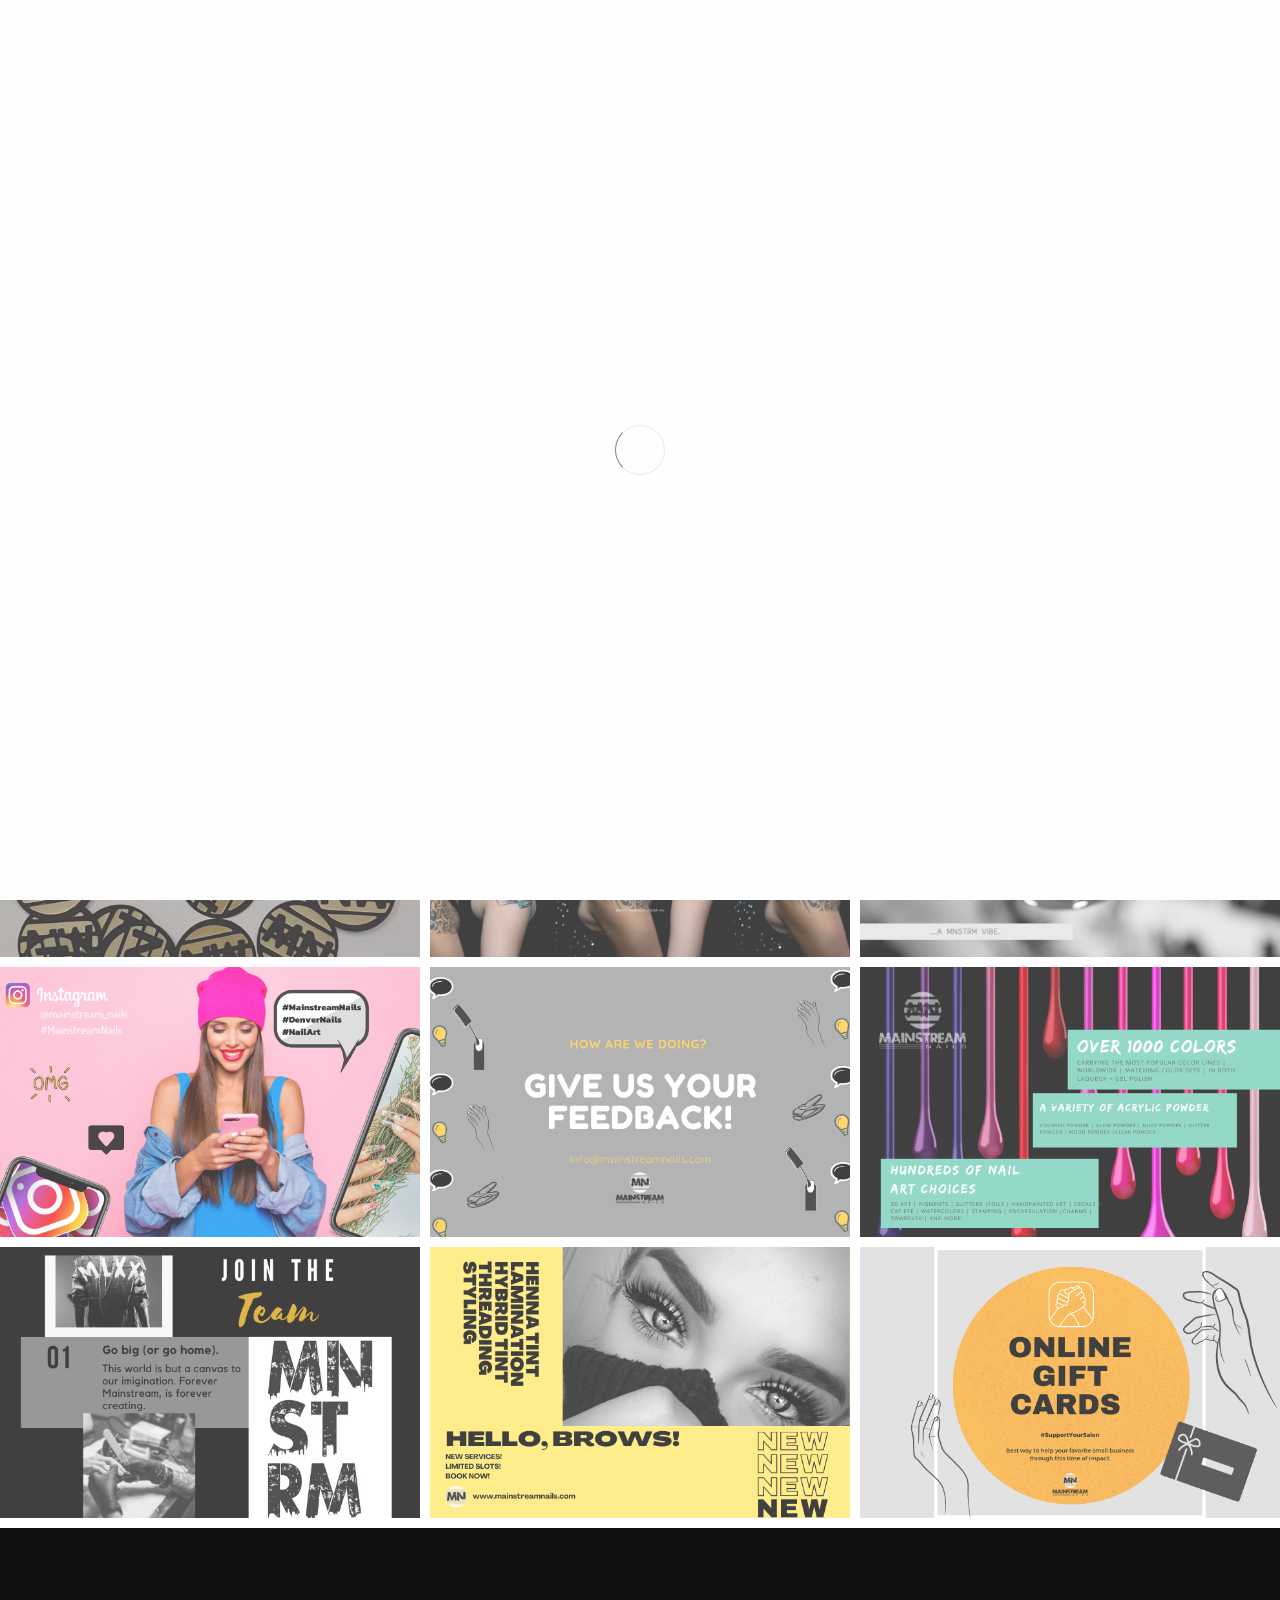
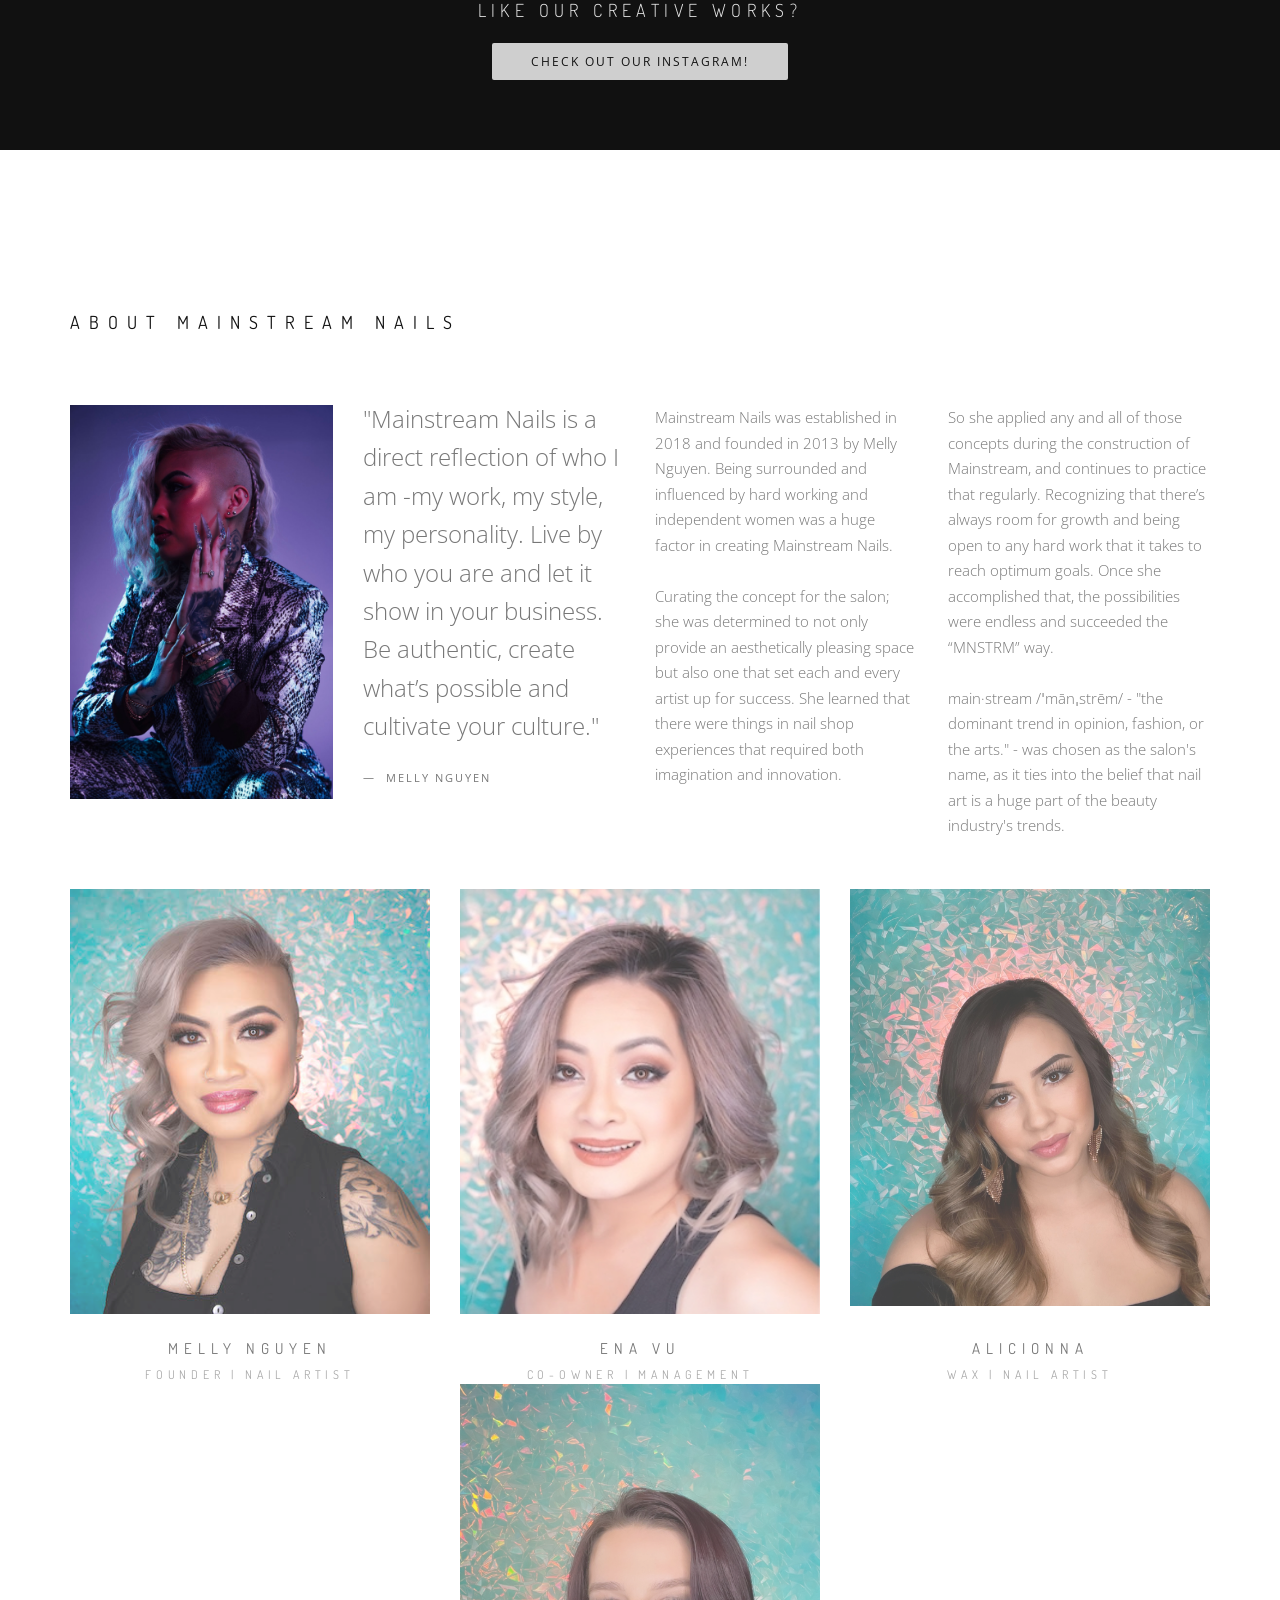
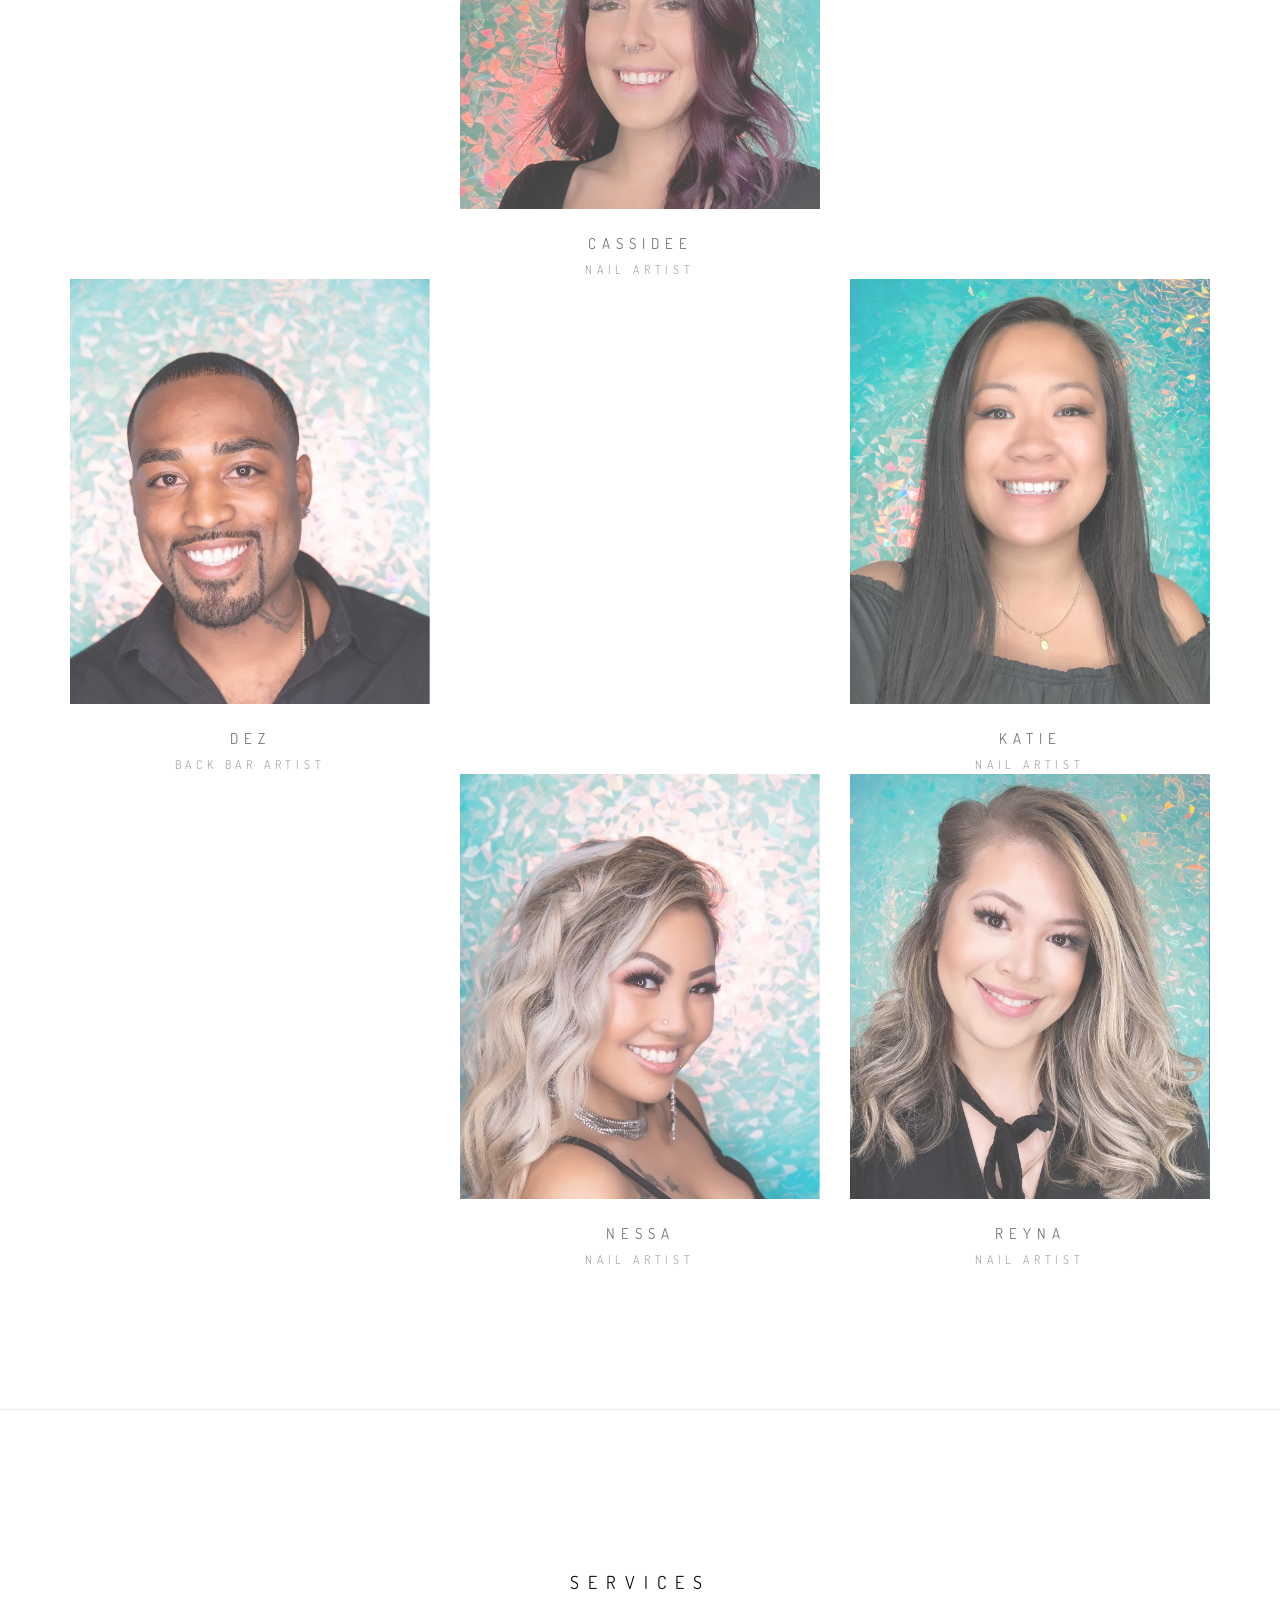
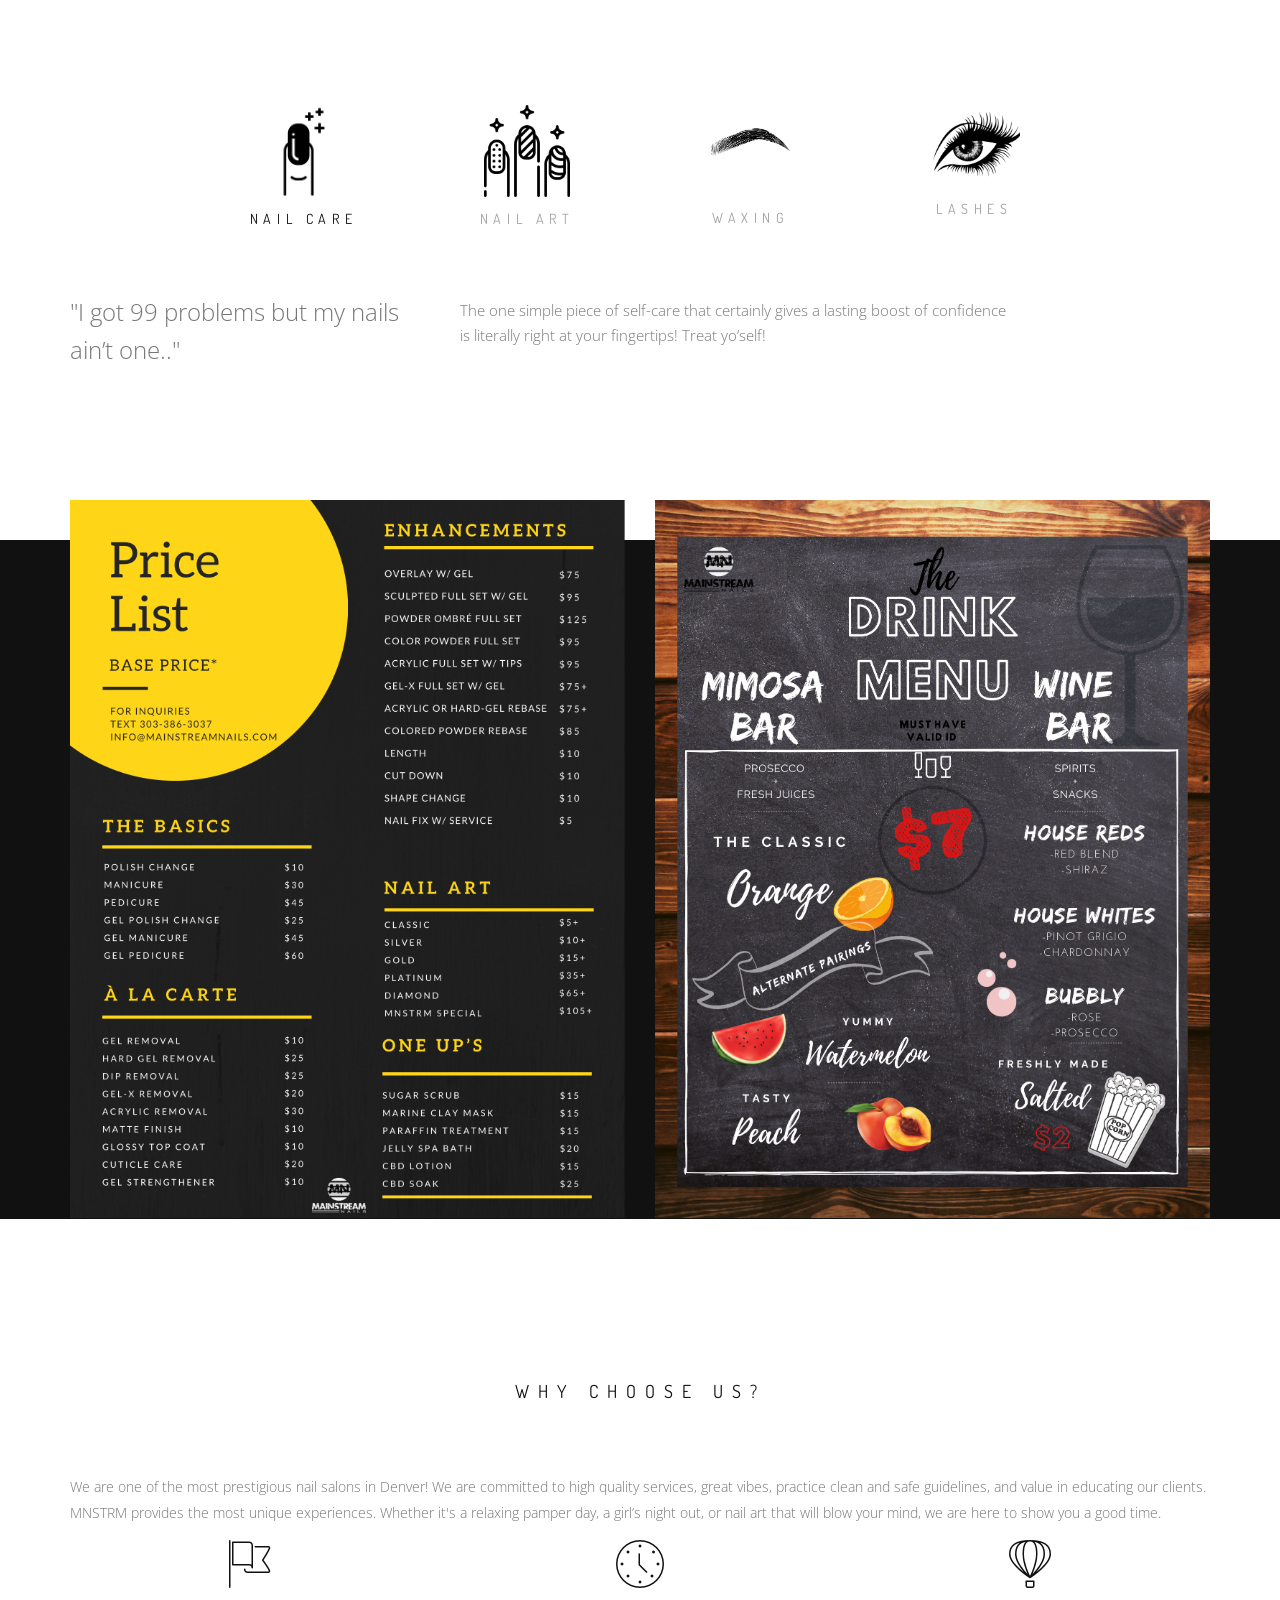
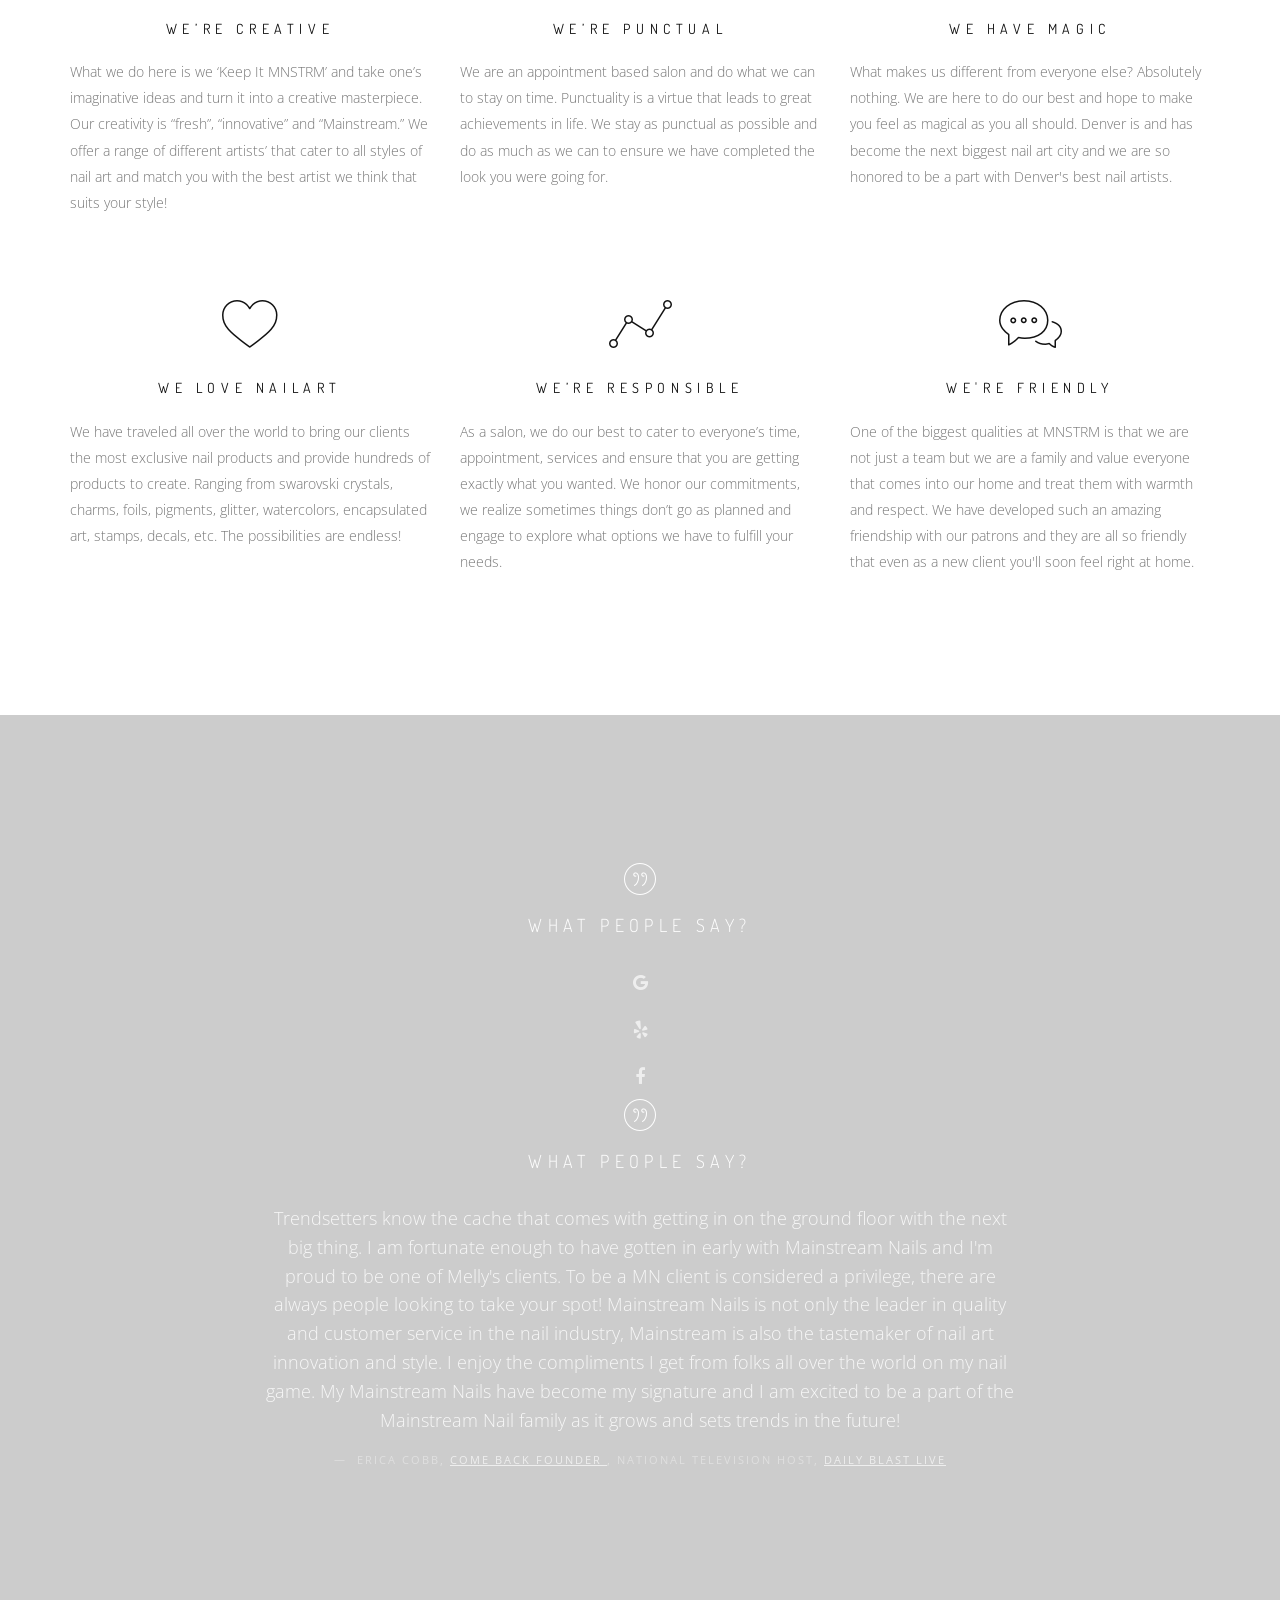
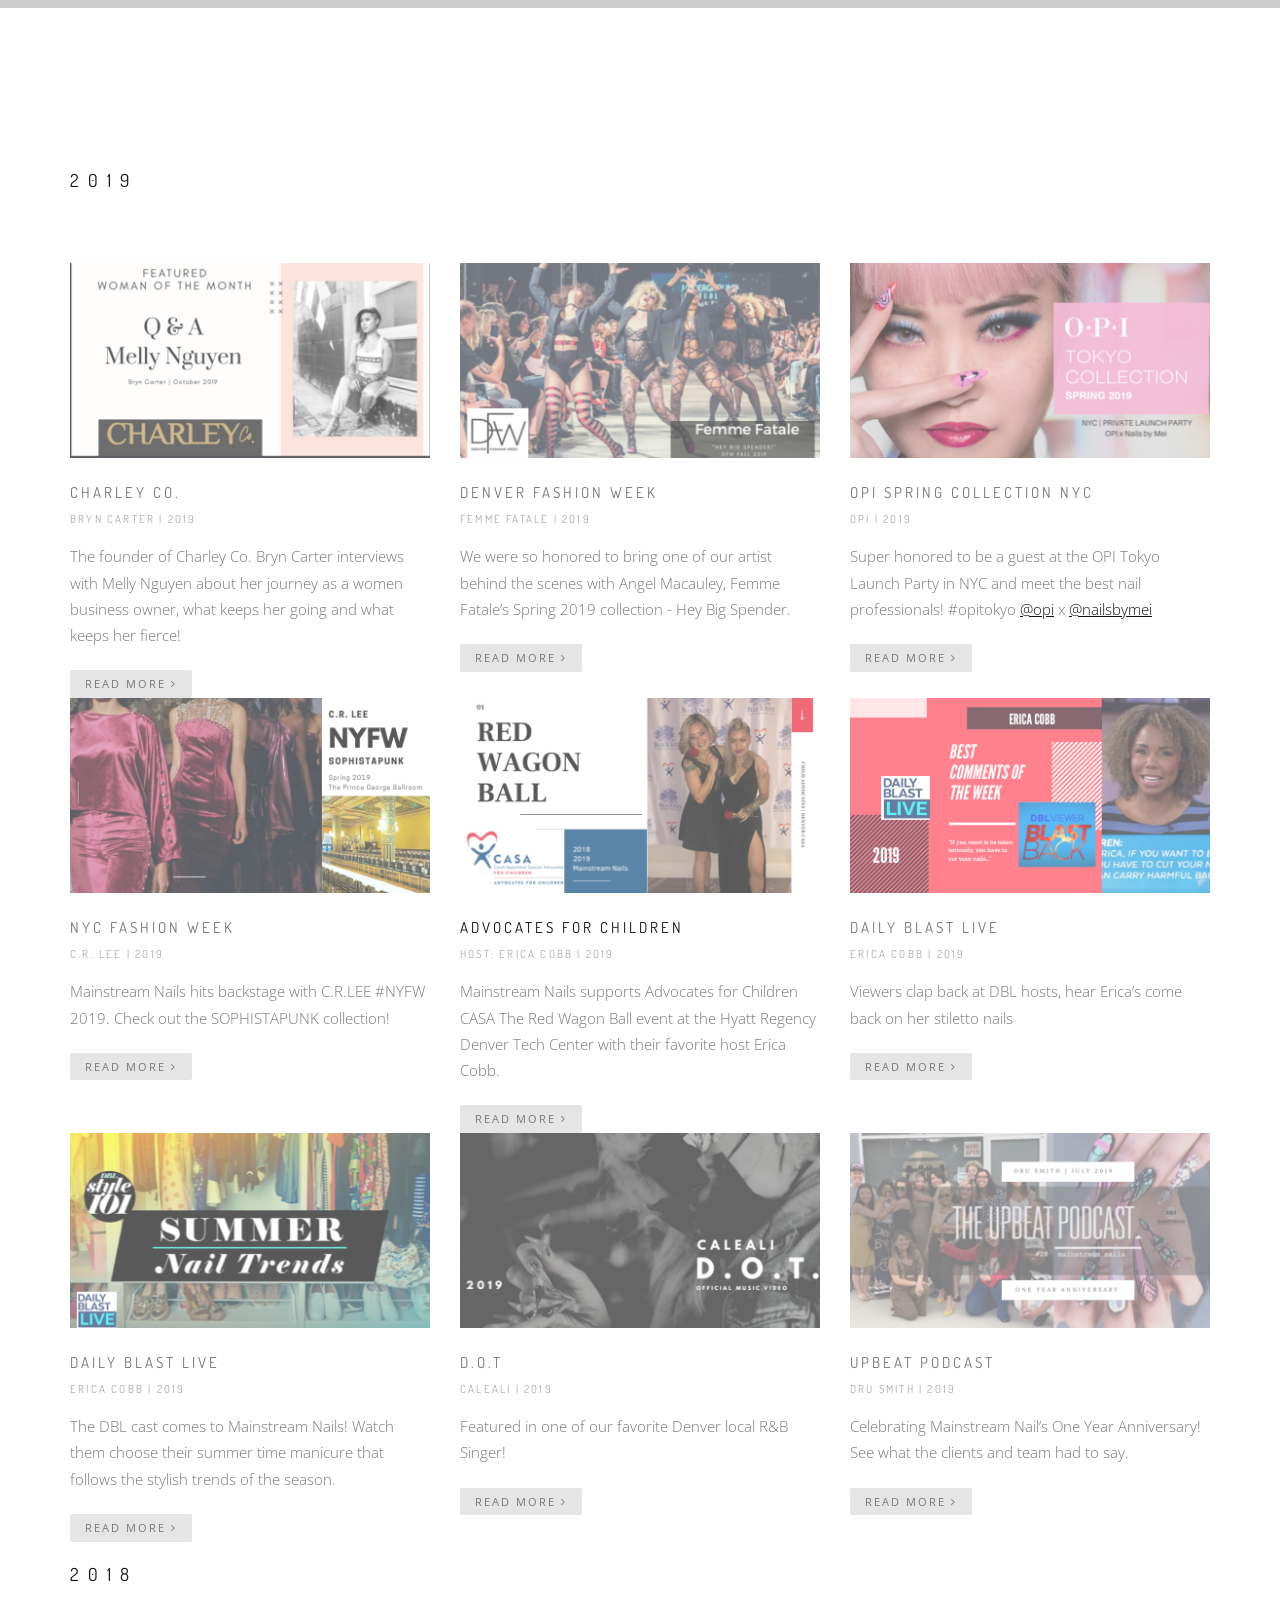
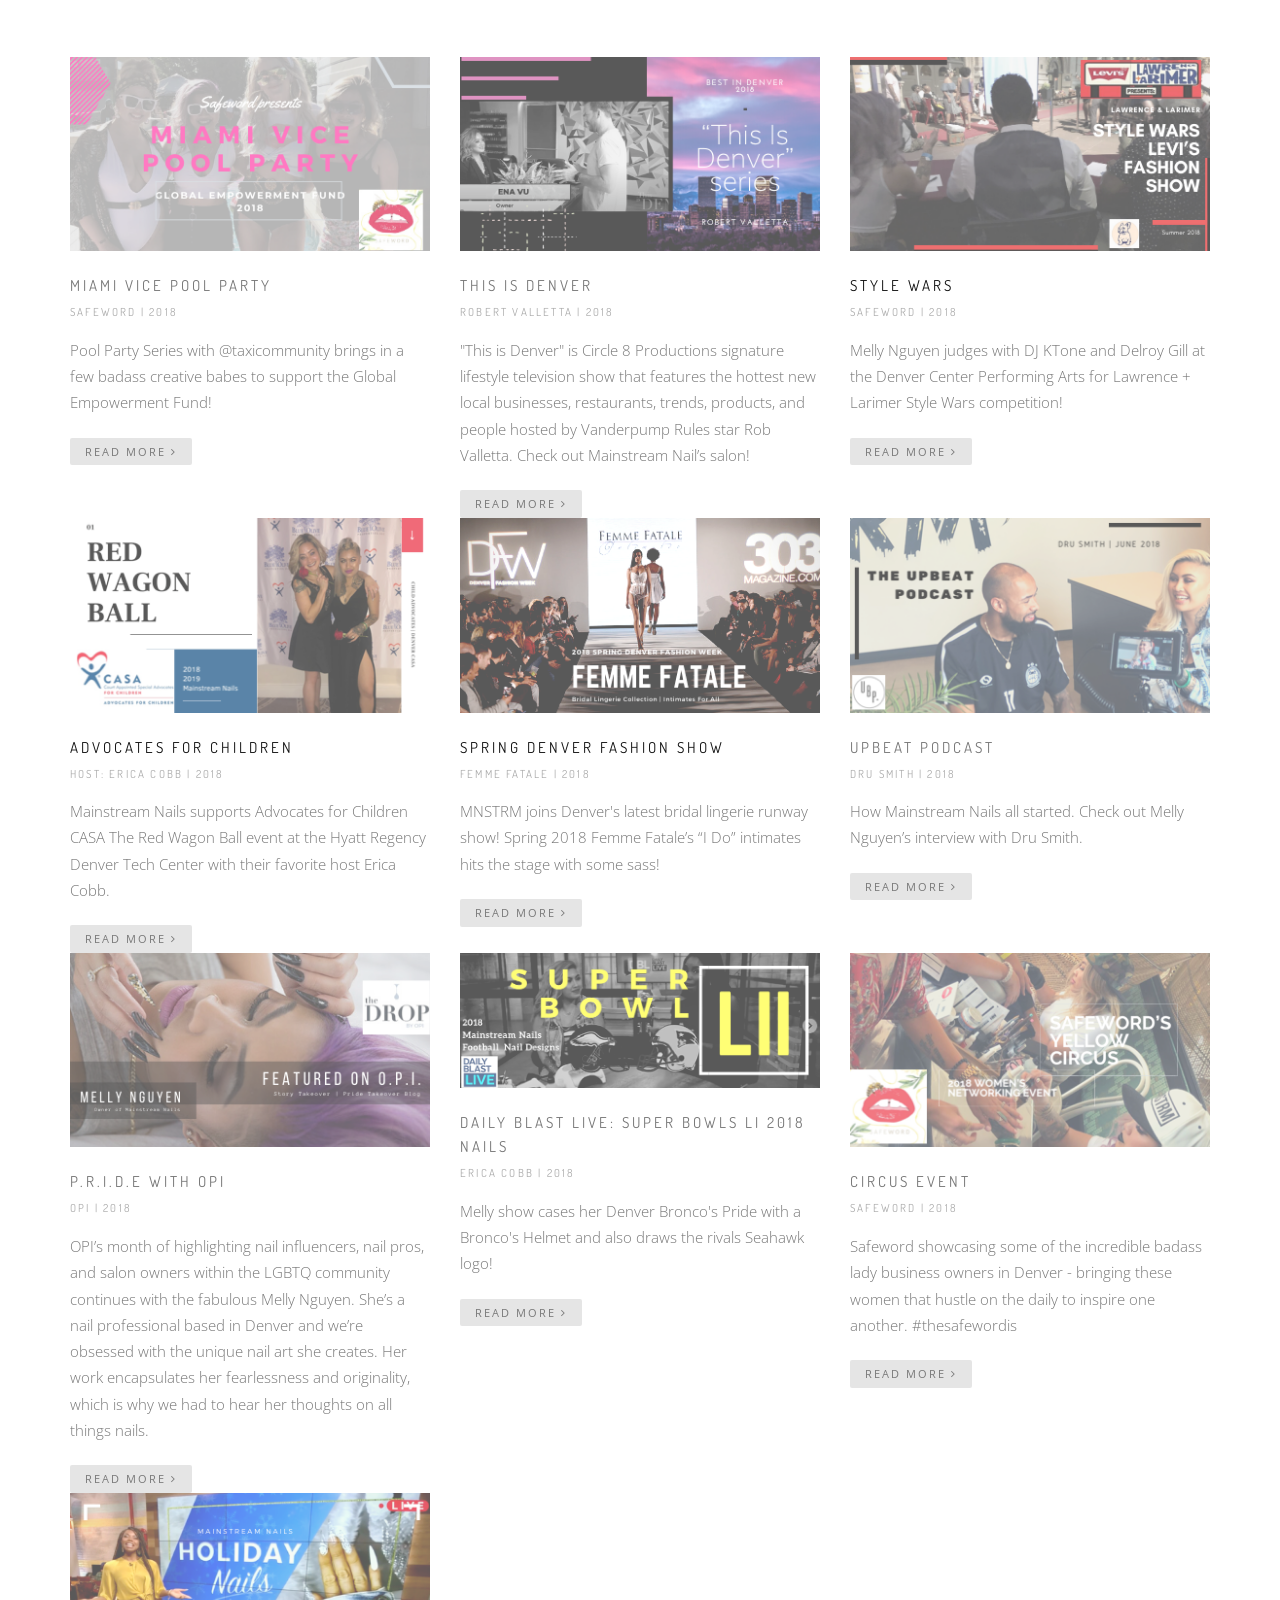
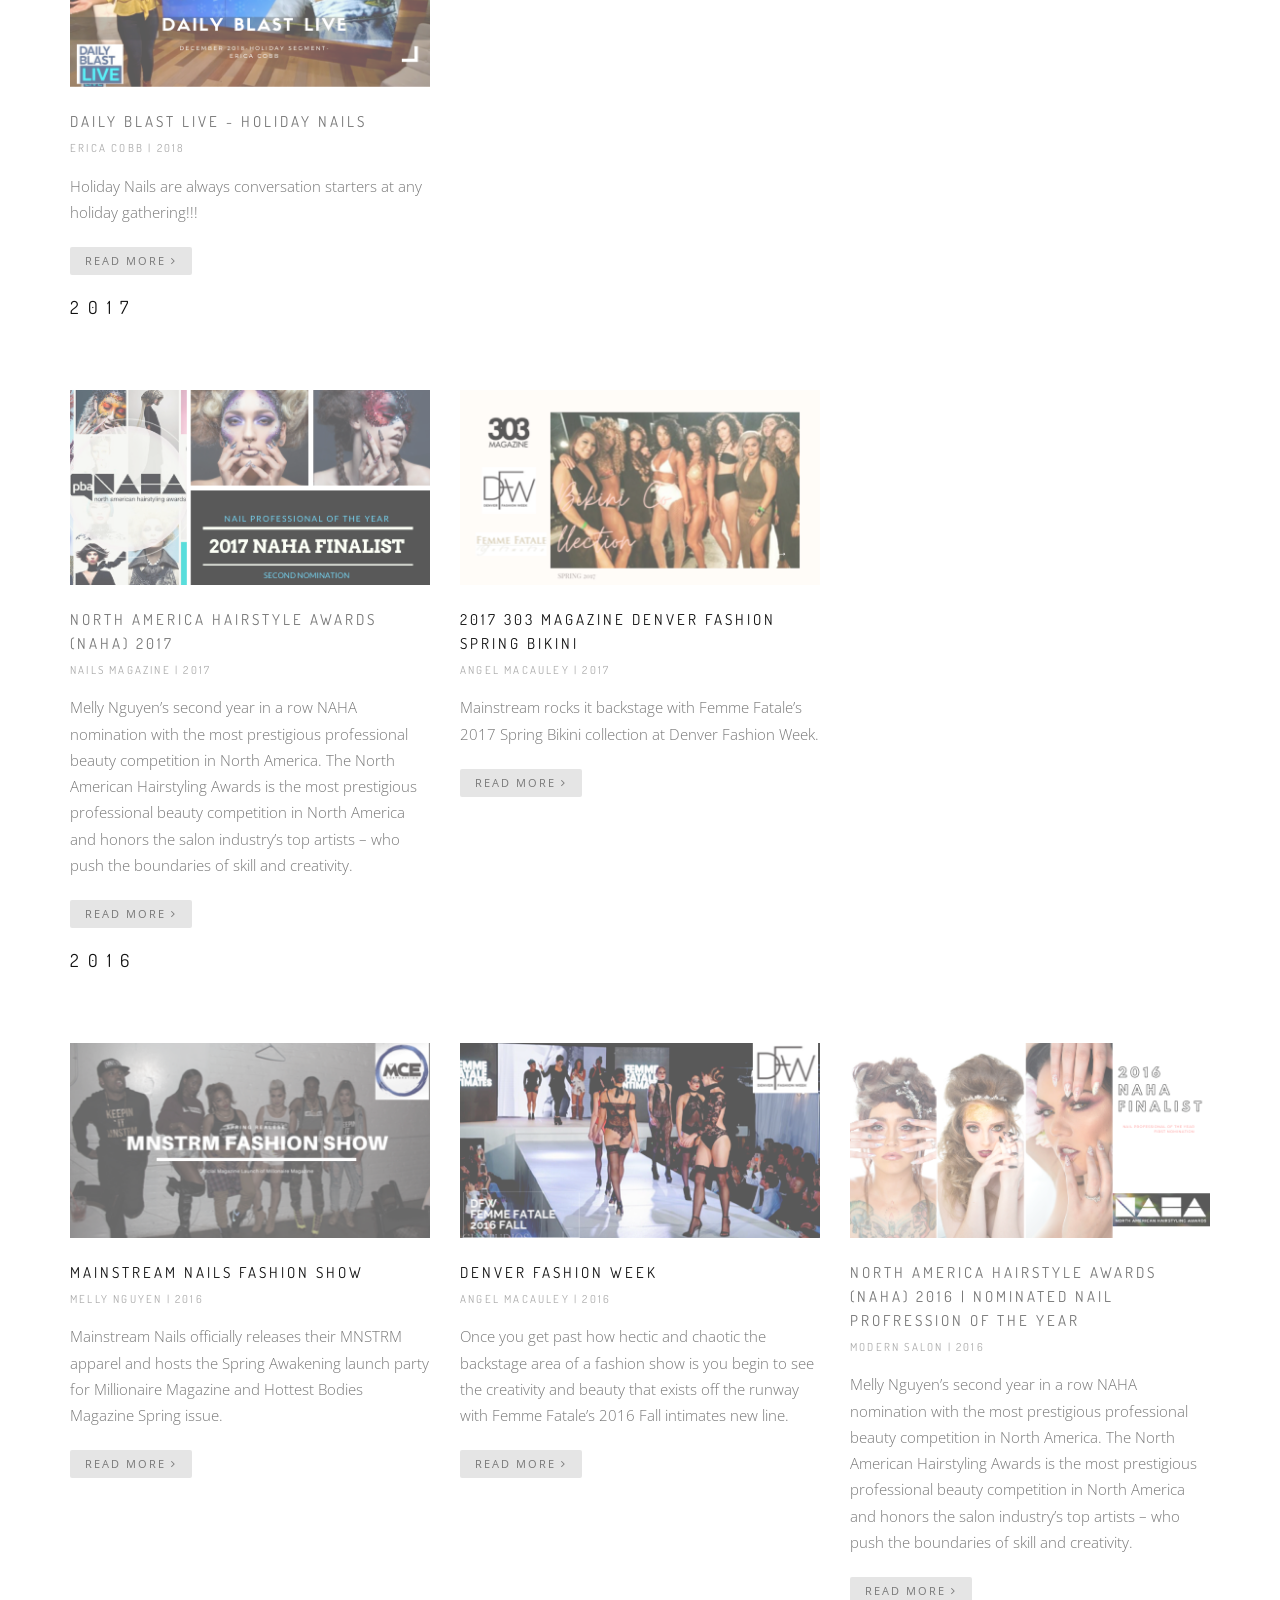
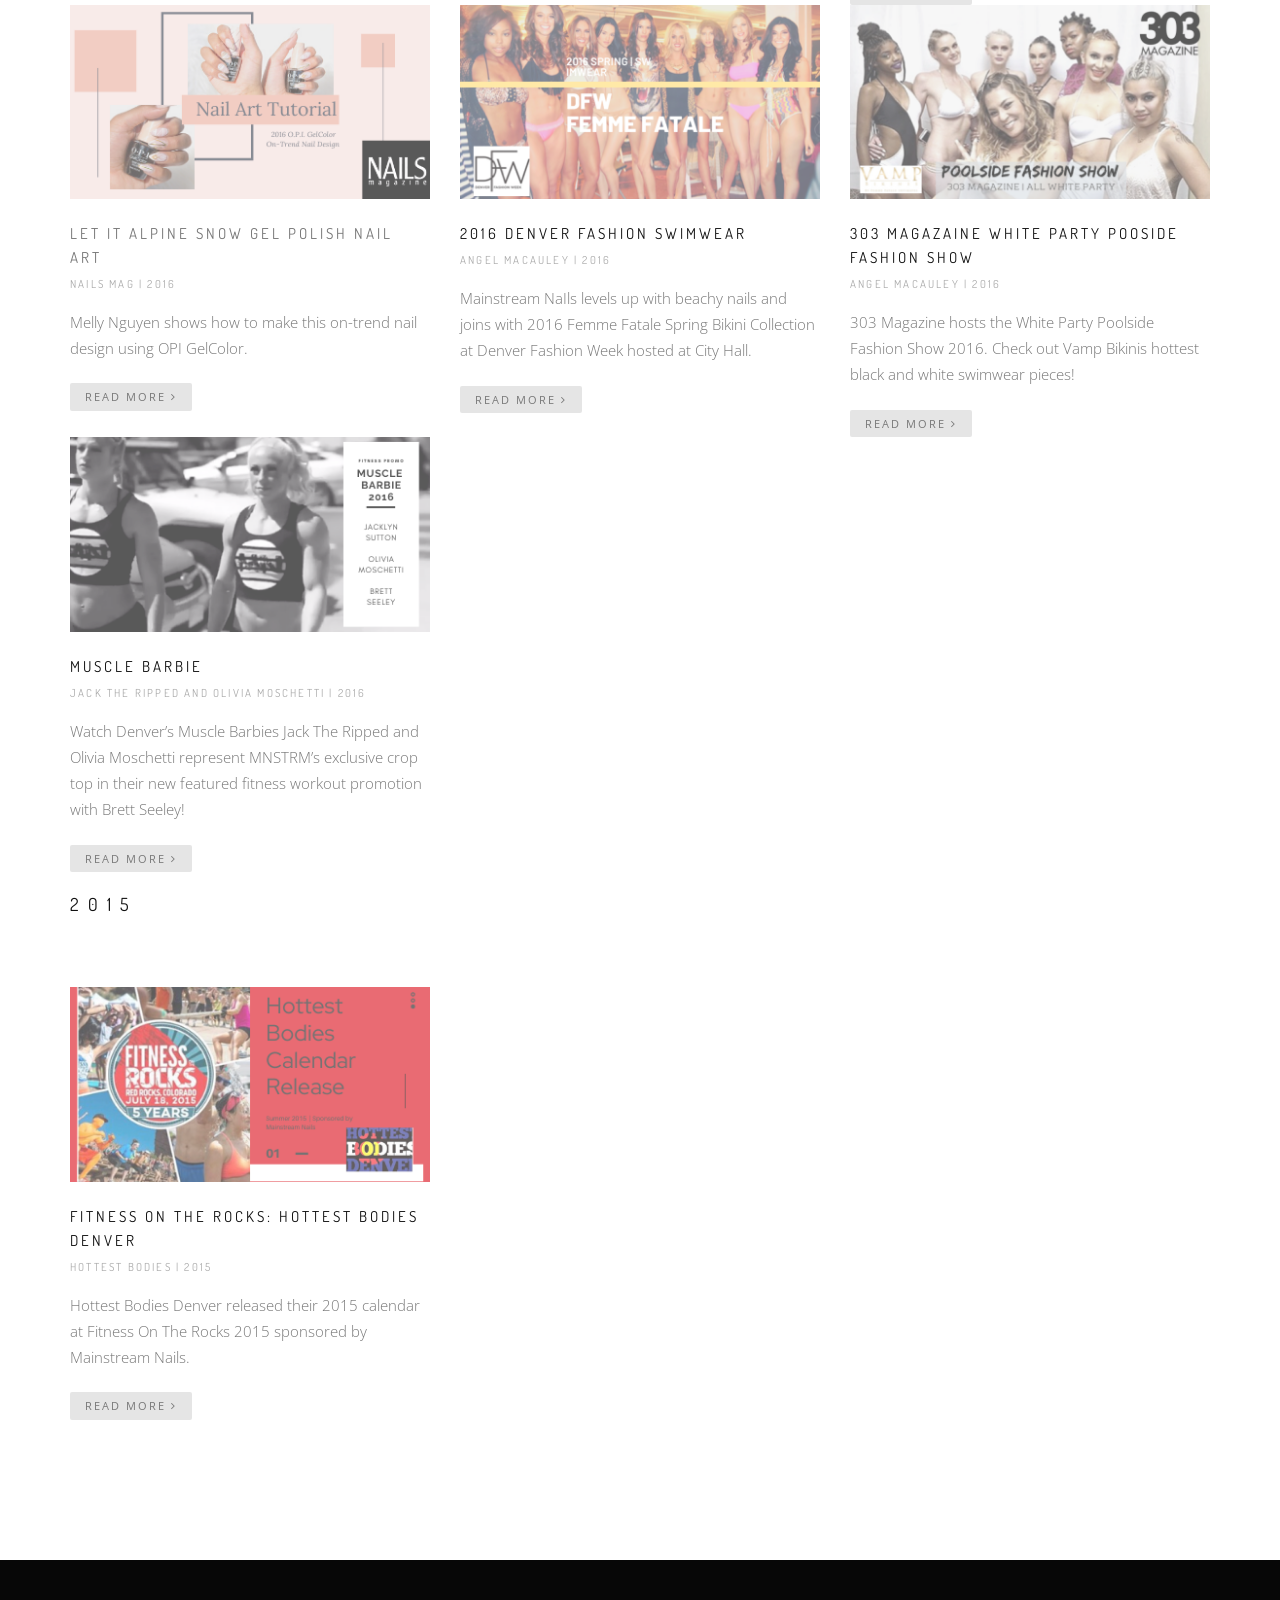
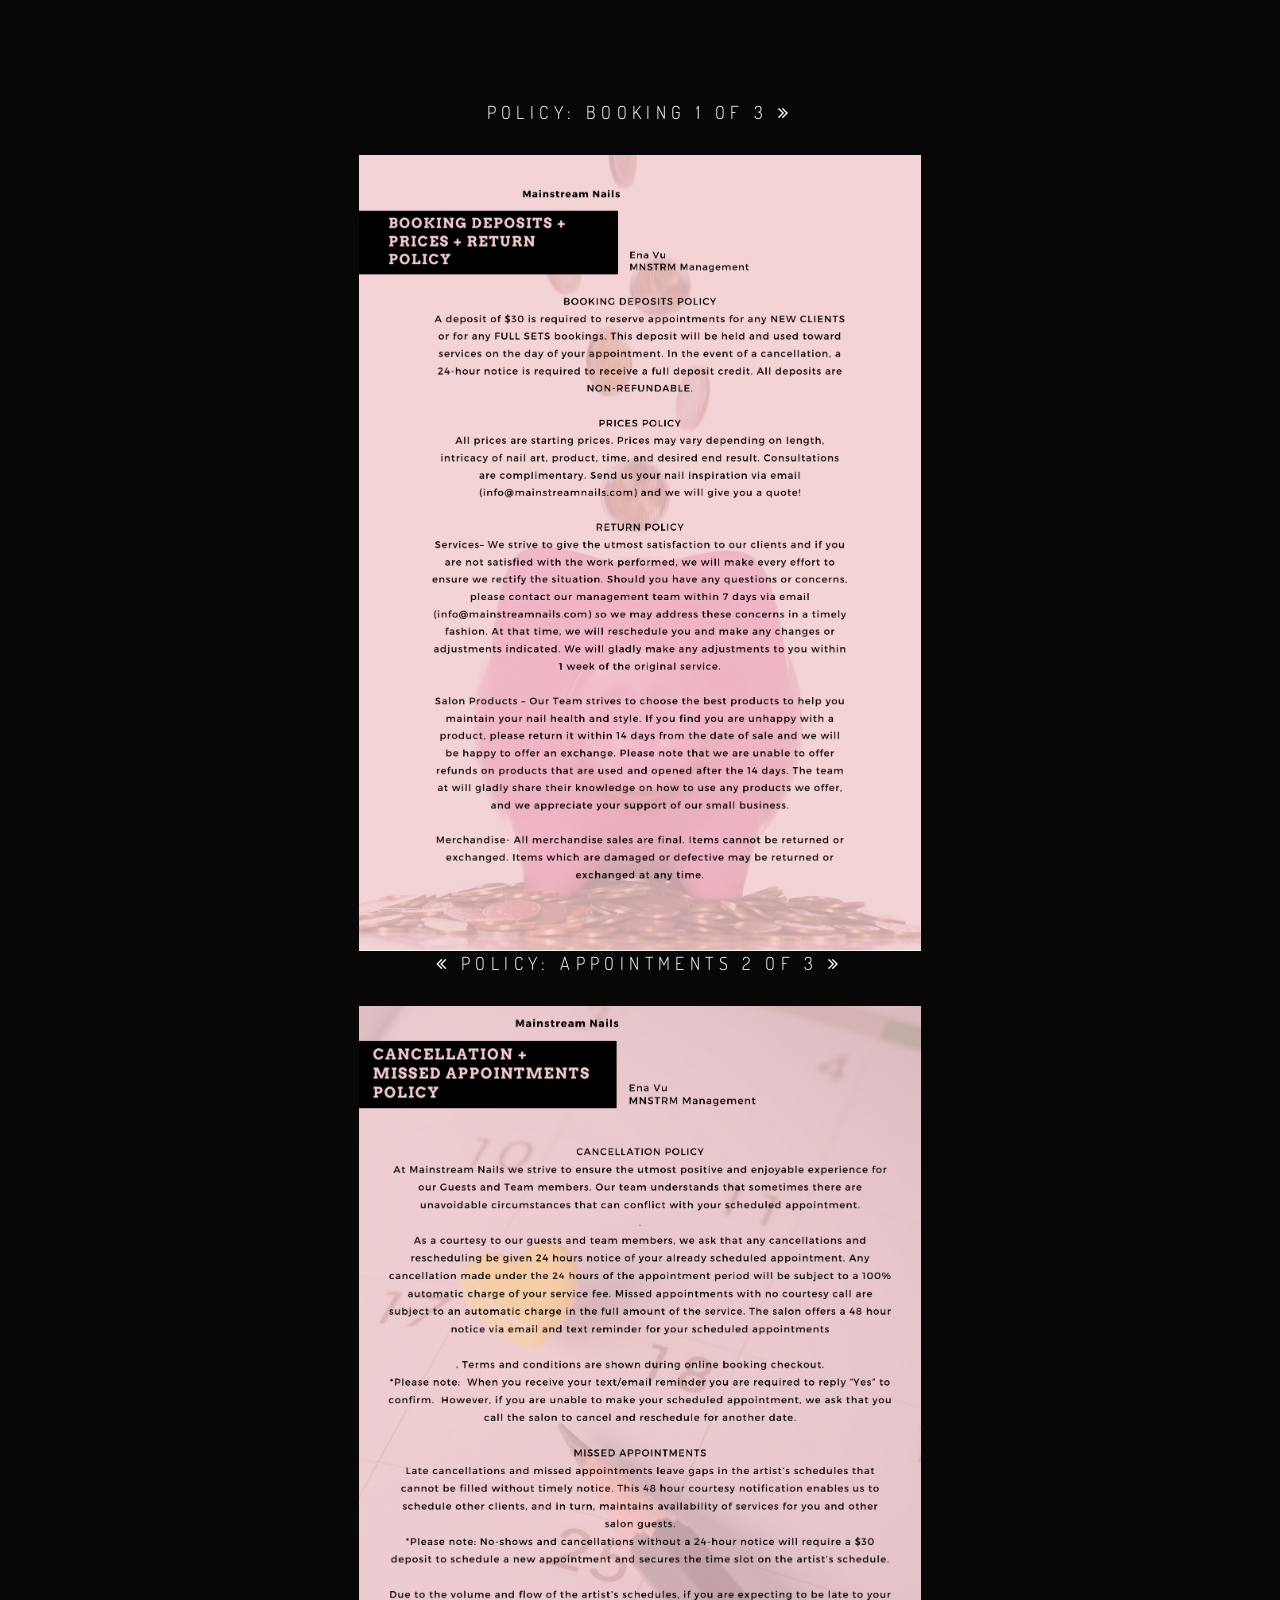
==== commit e2f6b71f: "Migrate to static site — remove PHP, wire Web3Forms contact form Co-Authored-By: Claude Sonnet 4.6 <" ====
--- a/index.html
+++ b/index.html
@@ -547,49 +547,6 @@
                                 
                                 <div class="team-item-image">
                                     
-                                    <img src="images/team/aleane.jpeg" alt="" />
-                                    
-                                    <div class="team-item-detail">
-                                                                                
-                                        <p>
-                                            Be Kind, We Can Always Give In Return.
-                                        </p>
-                                        
-                                        <div class="team-social-links">
-                                            <a href="images/team/Team Scroll/Aleane/AleaneCertificateCovid19.png" class="work-lightbox-link-aleane mfp-image"><i class="fa fa-info-circle"></i></a>
-                                            <a href="images/team/Team Scroll/Aleane/AleaneQuote.PNG" class="work-lightbox-link-aleane mfp-image"></a>
-                                            <a href="images/portfolio/Q_A/AleaneQ_A.PNG" class="work-lightbox-link-aleane mfp-image"></a>
-                                            <a href="images/team/Team Scroll/Aleane/AleaneBarbicideCertificate.png" class="work-lightbox-link-aleane mfp-image"></a>
-                                            
-                                        </div>
-                                        
-                                    </div>
-                                </div>
-                                
-                                <div class="team-item-descr font-alt">
-                                    
-                                    <div class="team-item-name">
-                                        Aleane
-                                    </div>
-                                    
-                                    <div class="team-item-role">
-                                        Problem Solver Artist
-                                    </div>
-                                    
-                                </div>
-                                
-                            </div>
-                        </div>
-                        </div>
-                        <div class="row">
-                        <!-- End Team item -->
-                        
-                        <!-- Team item -->
-                        <div class="col-sm-4 mb-xs-30 wow fadeInUp" data-wow-delay="0.1s">
-                            <div class="team-item">
-                                
-                                <div class="team-item-image">
-                                    
                                     <img src="images/team/Alicionna.jpeg" alt="" />
                                     
                                     <div class="team-item-detail">
@@ -623,6 +580,14 @@
                                 
                             </div>
                         </div>
+                        </div>
+                        <div class="row">
+                        <!-- End Team item -->
+                        
+                        <!-- Team item -->
+                        <div class="col-sm-4 mb-xs-30 wow fadeInUp" data-wow-delay="0.1s">
+                            
+                        </div>
                         <!-- End Team item -->
                         <!-- Team item -->
                         <div class="col-sm-4 mb-xs-30 wow fadeInUp">
@@ -665,42 +630,7 @@
                         <!-- End Team item -->
                         <!-- Team item -->
                         <div class="col-sm-4 mb-xs-30 wow fadeInUp" data-wow-delay="0.2s">
-                            <div class="team-item">
-                                
-                                <div class="team-item-image">
-                                    
-                                    <img src="images/team/chuemee.jpeg" alt="" />
-                                    
-                                    <div class="team-item-detail">
-                                                                                
-                                        <p>
-                                            Never Settle For Less.
-                                        </p>
-                                        
-                                        <div class="team-social-links">
-                                            <a href="https://instagram.com/beautybychuemee" target="_blank"><i class="fa fa-instagram"></i></a>
-                                            <a href="images/team/Team Scroll/Chuemee/ChuemeeCertificateCovid19.png" class="work-lightbox-link-chuemee mfp-image"><i class="fa fa-info-circle"></i></a>
-                                            <a href="images/team/Team Scroll/Chuemee/ChuemeeQuote.PNG" class="work-lightbox-link-chuemee mfp-image"></a>
-                                            <a href="images/portfolio/Q_A/ChuemeeQ_A.PNG" class="work-lightbox-link-chuemee mfp-image"></a>
-                                            <a href="images/team/Team Scroll/Chuemee/ChuemeeBarbicideCetrificate.png" class="work-lightbox-link-chuemee mfp-image"></a>
-                                        </div>
-                                        
-                                    </div>
-                                </div>
-                                
-                                <div class="team-item-descr font-alt">
-                                    
-                                    <div class="team-item-name">
-                                        Chuemee
-                                    </div>
-                                    
-                                    <div class="team-item-role">
-                                        Nail Artist
-                                    </div>
-                                    
-                                </div>
-                                
-                            </div>
+                          
                         </div>
                         <!-- End Team item -->
                         
@@ -752,43 +682,8 @@
                         
                         <!-- Team item -->
                         <div class="col-sm-4 mb-xs-30 wow fadeInUp" data-wow-delay="0.2s">
-                            <div class="team-item">
-                                
-                                <div class="team-item-image">
-                                    
-                                    <img src="images/team/jessi.jpeg" alt="" />
-                                    
-                                    <div class="team-item-detail">
-                                                                                
-                                        <p>
-                                            To Infinity And Beyond.
-                                        </p>
-                                        
-                                        <div class="team-social-links">
-                                            <a href="https://instagram.com/jessi.mnstrm?igshid=1cgl968k657sv" target="_blank"><i class="fa fa-instagram"></i></a>
-                                            <a href="images/team/Team Scroll/Jessica/JessCertificateCovid19.png" class="work-lightbox-link-jessi mfp-image"><i class="fa fa-info-circle"></i></a>
-                                            <a href="images/team/Team Scroll/Jessica/JessicaQuote.PNG" class="work-lightbox-link-jessi mfp-image"></a>
-                                            <a href="images/portfolio/Q_A/JessicaQ_A.PNG" class="work-lightbox-link-jessi mfp-image"></a>
-                                            <a href="images/team/Team Scroll/Jessica/JessBarbicideCertificate.png" class="work-lightbox-link-jessi mfp-image"></a>
-                                            
-                                        </div>
-                                        
-                                    </div>
-                                </div>
-                                
-                                <div class="team-item-descr font-alt">
-                                    
-                                    <div class="team-item-name">
-                                        Jessi
-                                    </div>
-                                    
-                                    <div class="team-item-role">
-                                        Nail Artist
-                                    </div>
-                                    
-                                </div>
-                                
-                            </div>
+                            
+                            
                         </div>
                         <!-- End Team item -->
                         
@@ -833,37 +728,6 @@
                          <!-- Team item -->
                          <div class="col-sm-4 mb-xs-30 wow fadeInUp">
                             
-                            <div class="team-item">
-                                
-                                <div class="team-item-image">
-                                    
-                                    <img src="images/team/luu.jpeg" alt="" />
-                                    </a>
-                                    <div class="team-item-detail">
-                                                                                
-                                        <p>
-                                           
-                                        </p>
-                                        
-                                        <div class="team-social-links">
-                                        </div>
-                                        
-                                    </div>
-                                </div>
-                                
-                                <div class="team-item-descr font-alt">
-                                    
-                                    <div class="team-item-name">
-                                        Luu
-                                    </div>
-                                    
-                                    <div class="team-item-role">
-                                        Problem Solver Artist
-                                    </div>
-                                    
-                                </div>
-                                
-                            </div>
                         </div>
                         <!-- End Team item -->
                         
@@ -2233,9 +2097,9 @@
                         Contact
                     </h2>
                     <div class="post-prev-info font-alt" >
+                        <br> Appointment based primarily.
                         <br> Monday - Friday 9:00 AM - 7:00 PM
-                        <br> Saturday - 9:00 AM - 6:00 PM
-                        <br> Sunday - Closed
+                        <br> Saturday/Sunday/Select Holidays - Closed
                         </div>
                     <div class="row mb-60 mb-xs-40">
                         
--- a/css/style.css
+++ b/css/style.css
@@ -2952,7 +2952,7 @@
 }
 .team-item-image{
     position: relative;
-    height: 430px;
+    height: 425px;
     
     overflow: hidden;
 }
--- a/css/style-responsive.css
+++ b/css/style-responsive.css
@@ -0,0 +1,845 @@
+@charset "utf-8";
+/*------------------------------------------------------------------
+[Responsive Stylesheet]
+
+Project:    Rhythm
+Version:    2.9.4
+Last change:   19.01.2017
+Primary use:    MultiPurpose Template  
+-------------------------------------------------------------------*/
+
+
+/*------------------------------------------------------------------
+[Table of contents]
+
+1. Small desktop
+2. Tablet landskape
+3. Tablet Portrait
+4. Phone
+5. Small Phone
+6. Max Height 768
+-------------------------------------------------------------------*/
+
+
+/* ==============================
+   Small desktop
+   ============================== */
+
+@media only screen and (max-width: 1366px) {
+	
+    	
+    .inner-nav ul li {
+        margin-left: 25px;
+    }
+	
+}  
+
+@media only screen and (max-width: 1200px) {
+	
+    .hs-wrap {
+        max-width: 540px;
+    }
+    .hs-line-1 {
+        letter-spacing: 40px;
+    }
+    .hs-line-2{
+        font-size: 68px;
+    }
+    .hs-line-12{
+        font-size: 70px;
+        letter-spacing: 0.3em;
+    }
+    .hs-line-13 {
+        font-size: 78px;
+        letter-spacing: 0.195em;
+    }
+    
+    .alt-service-grid {
+        margin-top: -40px;
+    } 
+    .alt-service-item {
+        margin-top: 40px;
+        padding-left: 48px;
+    }
+    .alt-services-title{
+        font-size: 14px;
+        margin-bottom: 5px;
+    }
+    .alt-services-image{
+        margin-top: 10px;
+    }
+    
+    .work-grid-5 .work-item{
+        width: 25%;
+    }
+    
+    .mod-breadcrumbs-mini{
+        text-align: right;
+    }
+    
+}
+@media only screen and (max-width: 1199px) {
+    
+    .tpl-alt-tabs{
+        font-size: 13px;
+        letter-spacing: 0.2em;
+    }
+    .tpl-alt-tabs > li{
+        width: 170px;
+    }
+    
+    .split-section-wrapper {
+        padding: 0 50px;
+    }
+    
+}
+
+/* ==============================
+   Tablet landskape
+   ============================== */
+
+@media only screen and (max-width: 1024px) {
+    
+    .hs-wrap {
+        max-width: 480px;
+        padding-top: 37px;
+        padding-bottom: 43px;
+    }
+    
+    .hs-line-1 {
+        letter-spacing: 30px;
+    }
+    .hs-line-2{
+        font-size: 60px;
+    }
+
+    .hs-line-9 {
+        font-size: 71px;
+    } 
+    .hs-line-10 {
+        padding: 10px 14px;
+        letter-spacing: 1px;
+    }
+    .hs-line-10 > span {
+        margin: 0 1px;
+    }
+    
+    .benefit-item {
+        width: 300px;
+        padding: 15px 32px;
+    }
+
+    .page-section{
+        padding: 120px 0;
+        
+    }
+    .page-section, .home-section, .small-section{
+        background-attachment: scroll;
+    }
+    
+    .owl-pagination {
+        bottom: 25px;
+    }
+    .section-bot-image {
+        margin: 120px 0 -120px;
+    }
+    
+    
+    .lp-item {
+        width: 50%;
+    }
+    .lp-item:nth-child(4n + 5){ 
+        clear: none; 
+    }
+    .lp-item:nth-child(2n + 3) {        
+        clear:left;
+    }
+    .lp-title, .lp-author{
+        font-size: 13px;
+    }
+
+}
+  
+@media only screen and (max-width: 992px) {
+    
+    .hs-line-1 {
+        letter-spacing: 23px;
+    }
+    .hs-line-13 {
+        letter-spacing: 0.17em;
+    }
+    
+    .mod-breadcrumbs:not(.align-center):not(.mod-breadcrumbs-mini){
+        text-align: left !important;
+    }
+    
+    .tpl-alt-tabs > li{
+        width: 200px;
+    }
+      
+    .split-section-headings,
+    .split-section-headings.left,
+    .split-section-headings.right,
+    .split-section-content,
+    .split-section-content.left,
+    .split-section-content.right{
+        float: none !important;
+        width: auto;
+    }
+    
+    .split-section-headings .section-title{
+        font-size: 35px;
+        letter-spacing: 5px;
+    }
+    
+    .banner-text {
+        text-align: center;
+    } 
+    
+    .banner-image {
+        margin: 40px 0;
+    }
+
+    .team-item-name{
+        font-size: 13px;
+    }
+    
+    .features-icon {
+        font-size: 64px;
+    } 
+    .features-title {
+        font-size: 20px;
+    }
+    .features-descr{
+        font-size: 14px;
+    }
+    
+    .work-item,
+    .work-grid-3 .work-item,
+    .container .work-grid-3 .work-item,
+    .work-grid-5 .work-item{
+        width: 50%;
+    }
+     
+    
+    .blog-item-date {
+        border:none;
+    }
+    
+    
+    .countdown > li{
+        margin: 0 20px;
+    }
+    .countdown-number{
+        width: 74px;
+        height: 74px;
+        font-size: 24px;
+        line-height: 64px;
+    }
+    .countdown-number > b{
+        bottom: 18px;
+    }   
+    
+}
+  
+  
+/* ==============================
+   Tablet Portrait
+   ============================== */
+  
+@media only screen and (max-width: 768px) {
+
+    .hs-wrap {
+        max-width: 400px;
+    }
+    .hs-line-2{
+        font-size: 50px;
+    }
+    
+    .hs-line-7 {
+        font-size: 50px;
+    }
+    
+    .page-section {
+        padding: 80px 0;
+    }    
+    .small-section {
+        padding: 50px 0;
+    }
+    .small-title{
+        font-size: 18px;
+    }
+    
+    .owl-pagination {
+        bottom: 17px;
+    }
+    
+    .section-bot-image {
+        margin: 70px 0 -70px;
+    }
+    
+    
+    .tpl-minimal-tabs > li {
+        padding: 0 5px;
+    }
+    
+        
+    .benefit-item{
+        width: 264px;
+    }
+    
+    .count-descr{
+        margin-bottom: 30px;
+    }    
+    
+    .alt-service-grid{
+    margin-top: -30px;
+    }
+    .alt-service-item {
+        margin-top: 30px;
+    }
+
+    .works-filter a{
+        padding-left: 10px;
+        padding-right: 10px;
+        margin: 4px;
+    }
+    
+    .blog-item {
+        margin-bottom: 50px;
+    }
+    .blog-item-date{
+        top: 0;
+        left: -100px;
+    }
+    .blog-item-title{
+        font-size: 20px;
+    }
+    .blog-item-title .small{
+        font-size: 15px;
+    }
+    .blog-item-body{
+        font-size: 14px;
+    }
+    .blog-media{
+        margin-bottom: 15px;
+    }
+    .blog-item-body .small{
+        font-size: 13px;
+    }
+
+    .google-map > iframe{
+        height: 300px;
+    }
+    
+    .fm-logo-wrap{
+        top: 17px;
+        left: 17px;
+    }
+    .fm-button{
+        top: 17px;
+        right: 17px;
+    }
+
+}
+
+@media only screen and (max-width: 767px) {
+    
+    .hs-wrap {
+        max-width: 320px;
+        padding-top: 27px;
+        padding-bottom: 33px;
+    }
+    .hs-line-1 {
+        font-size: 24px;
+    }
+    .hs-line-2{
+        font-size: 36px;
+    }    
+    .hs-line-3 {
+        font-size: 13px;
+    }
+    .hs-image{
+        display: none;
+    }
+    
+    .hs-wrap-1{
+        max-width: 240px;
+    }    
+    .hs-line-5{
+        font-size: 44px;
+        letter-spacing: 0.28em;
+    }
+    .hs-line-6{
+        font-size: 16px;
+    }
+    .hs-line-7{
+        font-size: 32px;
+    }
+    
+    .hs-line-9{
+        font-size: 48px;
+    } 
+    .hs-line-10 {
+        padding: 5px 8px;
+        font-size: 11px;
+        letter-spacing: 1px;
+    }
+    .hs-line-10 > span {
+        margin: 0;
+    }
+    
+    .hs-line-11{
+        font-size: 24px;
+    }
+    
+    .hs-line-12{
+        font-size: 44px;
+    }
+    .hs-line-13{
+        font-size: 60px;
+        letter-spacing: 0.1em;
+    }
+    .hs-line-14{
+        font-size: 24px;
+        letter-spacing: 0.3em;
+    }
+    .hs-line-15{
+        font-size: 32px;
+    }
+    
+    .team-item{
+        max-width: 370px;
+        margin-left: auto;
+        margin-right: auto;
+    }
+    
+    .alt-features-grid {
+        margin-top: -30px;
+    } 
+    .alt-features-item {
+        margin-top: 30px;
+    }
+
+    .benefit-item{
+        width: 230px;
+        padding: 0;
+    }
+    
+    .benefit-item:hover:after{
+        display: none;
+    }
+    
+    .wide-heading {
+        font-size: 32px;
+        letter-spacing: 2px;
+    }
+    
+    .works-filter a{
+        padding-left: 10px;
+        padding-right: 10px;
+        margin: 4px;
+        width: 46%;
+        font-size: 11px;
+    }    
+    
+    .blog-item-date{
+        width: auto;
+        position: relative;
+        top: auto;
+        left: auto;
+        padding: 0;
+        text-align: left;
+    }
+    .date-num{
+        display: inline !important;
+        margin: 0 5px 10px 0;
+    }
+    .sidebar {
+        margin-top: 50px;
+    } 
+    
+    blockquote p {
+        font-size: 20px;
+    }
+    
+    blockquote footer {
+        margin-top: 0;
+        font-size: 12px;
+    }   
+
+    .banner-content {
+        text-align: center;
+    } 
+    .banner-image {
+        text-align: center;
+    }
+    
+    
+    .cf-left-col,
+    .cf-right-col{
+        width: auto;
+        margin-right: 0;
+        float: none;
+    }
+    
+    .section-more,
+    .section-more.left,
+    .section-more.right{
+        float: none !important;
+        display: block;
+    }
+    
+    .big-icon{
+        width: 60px;
+        height: 60px;
+        line-height: 56px;
+        font-size: 24px;
+        margin-bottom: 0;
+    }
+    
+    .blog-slide-info{
+        padding: 10px;
+    }
+    .blog-slide-title{
+        font-size: 12px;
+    }
+    .blog-slide-data{
+        display: none;
+    }
+    
+    .top-bar{
+        min-height: 0;
+    }
+    .top-links{
+        float: none !important;
+        padding: 5px 0;
+        text-align: center;
+    }
+    .top-links li,
+    .top-links li:last-child{
+        float: none;
+        border:none;
+        display: inline-block;
+    }
+    .top-links li a{
+        display: inline-block;
+        min-width: 0;
+        height: auto;
+        line-height: 1;
+        padding: 0 5px;
+    }
+    .top-links li a:hover,
+    .top-bar.dark .top-links li a:hover{
+        background: none;
+    }
+    
+    .side-panel{
+        padding-bottom: 20px;
+    }
+    .sp-logo-wrap{
+        max-width: 100px;
+        margin: 0 auto;
+    }
+    .sp-logo-wrap .logo{
+        padding: 20px 0 0 0;
+    }
+    .sp-menu-links a{
+        padding-top: 10px;
+        padding-bottom: 10px;
+    }
+    .sp-social-links{
+        width: auto;
+        position: static;
+        padding-bottom: 10px;
+    }
+    
+    .countdown > li{
+        margin: 0 10px 20px;
+    }
+    .countdown-number{
+        width: 44px;
+        height: 44px;
+        font-size: 20px;
+        line-height: 44px;
+    }
+    .countdown-number > b{
+        bottom: -20px;
+        font-size: 9px;
+        color: rgba(255,255,255, .85);
+    } 
+    .text-mobile {
+        font-size: 110%;
+        line-height: 1.2;
+    }
+}
+
+
+/* ==============================
+   Phone
+   ============================== */
+  
+@media only screen and (max-width: 480px) {
+    
+    .btn-mod.btn-large {
+        padding: 8px 15px;
+        font-size: 13px;
+    }
+    .form input[type="text"].input-lg,
+    .form input[type="email"].input-lg,
+    .form input[type="number"].input-lg,
+    .form input[type="url"].input-lg,
+    .form input[type="search"].input-lg,
+    .form input[type="tel"].input-lg,
+    .form input[type="password"].input-lg,
+    .form input[type="date"].input-lg,
+    .form input[type="color"].input-lg,
+    .form select.input-lg{
+        height: 38px;
+    }
+    .hs-line-1 {
+        font-size: 20px;
+        letter-spacing: 18px;
+    }
+    .hs-line-2{
+        font-size: 28px;
+    }
+    .hs-line-6 {
+        font-size: 15px;
+    }
+    .hs-line-7 {
+        font-size: 28px;
+    }
+    .hs-line-8 {
+        font-size: 12px;
+    } 
+    .hs-line-9 {
+        font-size: 42px;
+    } 
+    .hs-line-11 {
+        font-size: 20px;
+        letter-spacing: 0.2em;
+    } 
+    .hs-line-12 {
+        font-size: 32px;
+    }
+    .hs-line-13 {
+        font-size: 30px;
+        letter-spacing: 0.1em;
+    }
+    
+    .hs-line-15{
+        font-size: 24px;
+    }
+   
+   .scroll-down {
+        bottom: 10px;
+        height: 34px;
+        line-height: 34px;
+    }
+    .scroll-down-icon {
+        width: 22px;
+        margin-left: -11px;
+    }    
+    .scroll-down span{
+        display: none;
+    }
+    
+    .nav-bar-compact{
+        top: 0;
+        left: 0;
+    }
+    
+    
+    .page-section {
+        padding: 60px 0;
+    }
+    .small-section {
+        padding: 30px 0;
+    }
+    
+    .owl-pagination {
+        bottom: 10px;
+    }    
+    
+    .owl-prev, .owl-next {
+        display: none;
+    }
+    .owl-page {
+        padding-left: 8px;
+        padding-right: 8px;
+    }
+    
+    .section-bot-image {
+        margin: 50px 0 -50px;
+    }
+    
+    .section-title,
+    .split-section-headings .section-title,
+    .wide-heading {
+        font-size: 24px;
+        letter-spacing: 2px;
+    }    
+    .section-heading,
+    .sub-heading{
+        font-size: 15px;
+    } 
+    .section-text {
+        font-size: 15px;
+        line-height: 1.7;
+    }
+    
+    .tpl-minimal-tabs > li {
+        padding: 0;
+    }
+    .tpl-minimal-tabs > li > a {
+        padding: 6px 10px 5px;
+    }
+    .tpl-alt-tabs{
+        font-size: 12px;
+        letter-spacing: 0.1em;
+    }
+    .tpl-alt-tabs > li{
+        width: 120px;
+    }
+    .alt-tabs-icon{
+        font-size: 32px;
+    }
+    
+    .work-container {
+        padding: 30px 0;
+    }
+    .margin-bot{
+        margin-bottom: 30px;
+    }
+    
+    .section-text, 
+    .text{
+        line-height: 1.7;
+    }
+        
+    .count-number{
+        font-size: 32px;
+    }
+    .count-title{
+        font-size: 12px;
+    }
+
+    
+    .works-filter a{
+        width: 100%;
+        margin-left: 0;
+        margin-right: 0;
+    }    
+    
+    .work-item,
+    .work-grid-2 .work-item,
+    .work-grid-3 .work-item,
+    .container .work-grid-3 .work-item,
+    .work-grid-5 .work-item {
+        width: 100%;
+    }    
+    
+    .work-full-text{
+        margin-top: 30px;
+    }
+    .work-full-title{
+        font-size: 20px;
+    }
+    
+    .blog-container {
+        margin-top: 30px;
+        margin-bottom: 30px;
+    }
+    
+    .blog-item-title{
+        font-size: 16px;
+    }
+
+    .blog-item-q p{
+        font-size: 16px;
+    }
+    .comment-avatar{
+        width: 30px;
+        margin-top: 7px;
+    }
+    
+    .comment-item{
+        font-size: 13px;
+    }
+    
+    .separ-space{
+        display: block;
+        height: 10px;
+    }
+    
+    
+    .bot-menu-item{
+        font-size: 16px;
+    }
+    
+    .google-map > iframe{
+        height: 300px;
+    }
+    
+   .fixed-height-small{
+        min-height: 300px;
+    }
+    .fixed-height-medium{
+        min-height: 350px;
+    }
+    .fixed-height-large{
+        min-height: 400px;
+    }
+    
+    .tpl-tabs > li{
+        display: block;
+        float: none;
+        width: 100%;
+    }
+    .tpl-tabs > li.active a{
+        background: #f5f5f5 !important;
+    }
+    
+    .fm-menu-links a{
+        font-size: 14px;
+    }
+    .fm-search {
+        width: 200px;
+    }
+}
+
+
+/* ==============================
+   Small Phone
+   ============================== */
+  
+@media only screen and (max-width: 319px) {
+    
+      .nav-social-links{
+          display: none;
+      }
+}
+
+
+/* ==============================
+   Max Height 768
+   ============================== */
+
+@media only screen and (max-height: 767px) {
+
+    .sp-social-links {
+        padding-bottom: 10px;
+        position: static;
+        width: auto;
+    }
+}
+
+
+/* ==============================
+   IOS Background Fix
+   ============================== */
+  
+.mobile .page-section, .mobile .home-section, .mobile .small-section{
+    background-attachment: scroll;
+}
--- a/css/vertical-rhythm.min.css
+++ b/css/vertical-rhythm.min.css
@@ -0,0 +1,7 @@
+/* 
+ * CSS Vertical Rhythm
+ * Author - Roman Kirichik
+ * www.kirichik.com
+ */
+
+.mt-0{margin-top:0!important}.mt-10{margin-top:10px}.mt-20{margin-top:20px}.mt-30{margin-top:30px}.mt-40{margin-top:40px}.mt-50{margin-top:50px}.mt-60{margin-top:60px}.mt-70{margin-top:70px}.mt-80{margin-top:80px}.mt-90{margin-top:90px}.mt-100{margin-top:100px}.mt-110{margin-top:110px}.mt-120{margin-top:120px}.mt-130{margin-top:130px}.mt-140{margin-top:140px}.mb-0{margin-bottom:0!important}.mb-10{margin-bottom:10px}.mb-20{margin-bottom:20px}.mb-30{margin-bottom:30px}.mb-40{margin-bottom:40px}.mb-50{margin-bottom:50px}.mb-60{margin-bottom:60px}.mb-70{margin-bottom:70px}.mb-80{margin-bottom:80px}.mb-90{margin-bottom:90px}.mb-100{margin-bottom:100px}.mb-110{margin-bottom:110px}.mb-120{margin-bottom:120px}.mb-130{margin-bottom:130px}.mb-140{margin-bottom:140px}.pt-0{padding-top:0!important}.pt-10{padding-top:10px}.pt-20{padding-top:20px}.pt-30{padding-top:30px}.pt-40{padding-top:40px}.pt-50{padding-top:50px}.pt-60{padding-top:60px}.pt-70{padding-top:70px}.pt-80{padding-top:80px}.pt-90{padding-top:90px}.pt-100{padding-top:100px}.pt-110{padding-top:110px}.pt-120{padding-top:120px}.pt-130{padding-top:130px}.pt-140{padding-top:140px}.pb-0{padding-bottom:0!important}.pb-10{padding-bottom:10px}.pb-20{padding-bottom:20px}.pb-30{padding-bottom:30px}.pb-40{padding-bottom:40px}.pb-50{padding-bottom:50px}.pb-60{padding-bottom:60px}.pb-70{padding-bottom:70px}.pb-80{padding-bottom:80px}.pb-90{padding-bottom:90px}.pb-100{padding-bottom:100px}.pb-110{padding-bottom:110px}.pb-120{padding-bottom:120px}.pb-130{padding-bottom:130px}.pb-140{padding-bottom:140px}@media only screen and (max-width:1200px){.mt-lg-0{margin-top:0!important}.mt-lg-10{margin-top:10px}.mt-lg-20{margin-top:20px}.mt-lg-30{margin-top:30px}.mt-lg-40{margin-top:40px}.mt-lg-50{margin-top:50px}.mt-lg-60{margin-top:60px}.mt-lg-70{margin-top:70px}.mt-lg-80{margin-top:80px}.mt-lg-90{margin-top:90px}.mt-lg-100{margin-top:100px}.mt-lg-110{margin-top:110px}.mt-lg-120{margin-top:120px}.mt-lg-130{margin-top:130px}.mt-lg-140{margin-top:140px}.mb-lg-0{margin-bottom:0!important}.mb-lg-10{margin-bottom:10px}.mb-lg-20{margin-bottom:20px}.mb-lg-30{margin-bottom:30px}.mb-lg-40{margin-bottom:40px}.mb-lg-50{margin-bottom:50px}.mb-lg-60{margin-bottom:60px}.mb-lg-70{margin-bottom:70px}.mb-lg-80{margin-bottom:80px}.mb-lg-90{margin-bottom:90px}.mb-lg-100{margin-bottom:100px}.mb-lg-110{margin-bottom:110px}.mb-lg-120{margin-bottom:120px}.mb-lg-130{margin-bottom:130px}.mb-lg-140{margin-bottom:140px}.pt-lg-0{padding-top:0!important}.pt-lg-10{padding-top:10px}.pt-lg-20{padding-top:20px}.pt-lg-30{padding-top:30px}.pt-lg-40{padding-top:40px}.pt-lg-50{padding-top:50px}.pt-lg-60{padding-top:60px}.pt-lg-70{padding-top:70px}.pt-lg-80{padding-top:80px}.pt-lg-90{padding-top:90px}.pt-lg-100{padding-top:100px}.pt-lg-110{padding-top:110px}.pt-lg-120{padding-top:120px}.pt-lg-130{padding-top:130px}.pt-lg-140{padding-top:140px}.pb-lg-0{padding-bottom:0!important}.pb-lg-10{padding-bottom:10px}.pb-lg-20{padding-bottom:20px}.pb-lg-30{padding-bottom:30px}.pb-lg-40{padding-bottom:40px}.pb-lg-50{padding-bottom:50px}.pb-lg-60{padding-bottom:60px}.pb-lg-70{padding-bottom:70px}.pb-lg-80{padding-bottom:80px}.pb-lg-90{padding-bottom:90px}.pb-lg-100{padding-bottom:100px}.pb-lg-110{padding-bottom:110px}.pb-lg-120{padding-bottom:120px}.pb-lg-130{padding-bottom:130px}.pb-lg-140{padding-bottom:140px}}@media only screen and (max-width:1024px){.mt-md-0{margin-top:0!important}.mt-md-10{margin-top:10px}.mt-md-20{margin-top:20px}.mt-md-30{margin-top:30px}.mt-md-40{margin-top:40px}.mt-md-50{margin-top:50px}.mt-md-60{margin-top:60px}.mt-md-70{margin-top:70px}.mt-md-80{margin-top:80px}.mt-md-90{margin-top:90px}.mt-md-100{margin-top:100px}.mt-md-110{margin-top:110px}.mt-md-120{margin-top:120px}.mt-md-130{margin-top:130px}.mt-md-140{margin-top:140px}.mb-md-0{margin-bottom:0!important}.mb-md-10{margin-bottom:10px}.mb-md-20{margin-bottom:20px}.mb-md-30{margin-bottom:30px}.mb-md-40{margin-bottom:40px}.mb-md-50{margin-bottom:50px}.mb-md-60{margin-bottom:60px}.mb-md-70{margin-bottom:70px}.mb-md-80{margin-bottom:80px}.mb-md-90{margin-bottom:90px}.mb-md-100{margin-bottom:100px}.mb-md-110{margin-bottom:110px}.mb-md-120{margin-bottom:120px}.mb-md-130{margin-bottom:130px}.mb-md-140{margin-bottom:140px}.pt-md-0{padding-top:0!important}.pt-md-10{padding-top:10px}.pt-md-20{padding-top:20px}.pt-md-30{padding-top:30px}.pt-md-40{padding-top:40px}.pt-md-50{padding-top:50px}.pt-md-60{padding-top:60px}.pt-md-70{padding-top:70px}.pt-md-80{padding-top:80px}.pt-md-90{padding-top:90px}.pt-md-100{padding-top:100px}.pt-md-110{padding-top:110px}.pt-md-120{padding-top:120px}.pt-md-130{padding-top:130px}.pt-md-140{padding-top:140px}.pb-md-0{padding-bottom:0!important}.pb-md-10{padding-bottom:10px}.pb-md-20{padding-bottom:20px}.pb-md-30{padding-bottom:30px}.pb-md-40{padding-bottom:40px}.pb-md-50{padding-bottom:50px}.pb-md-60{padding-bottom:60px}.pb-md-70{padding-bottom:70px}.pb-md-80{padding-bottom:80px}.pb-md-90{padding-bottom:90px}.pb-md-100{padding-bottom:100px}.pb-md-110{padding-bottom:110px}.pb-md-120{padding-bottom:120px}.pb-md-130{padding-bottom:130px}.pb-md-140{padding-bottom:140px}}@media only screen and (max-width:768px){.mt-sm-0{margin-top:0!important}.mt-sm-10{margin-top:10px}.mt-sm-20{margin-top:20px}.mt-sm-30{margin-top:30px}.mt-sm-40{margin-top:40px}.mt-sm-50{margin-top:50px}.mt-sm-60{margin-top:60px}.mt-sm-70{margin-top:70px}.mt-sm-80{margin-top:80px}.mt-sm-90{margin-top:90px}.mt-sm-100{margin-top:100px}.mt-sm-110{margin-top:110px}.mt-sm-120{margin-top:120px}.mt-sm-130{margin-top:130px}.mt-sm-140{margin-top:140px}.mb-sm-0{margin-bottom:0!important}.mb-sm-10{margin-bottom:10px}.mb-sm-20{margin-bottom:20px}.mb-sm-30{margin-bottom:30px}.mb-sm-40{margin-bottom:40px}.mb-sm-50{margin-bottom:50px}.mb-sm-60{margin-bottom:60px}.mb-sm-70{margin-bottom:70px}.mb-sm-80{margin-bottom:80px}.mb-sm-90{margin-bottom:90px}.mb-sm-100{margin-bottom:100px}.mb-sm-110{margin-bottom:110px}.mb-sm-120{margin-bottom:120px}.mb-sm-130{margin-bottom:130px}.mb-sm-140{margin-bottom:140px}.pt-sm-0{padding-top:0!important}.pt-sm-10{padding-top:10px}.pt-sm-20{padding-top:20px}.pt-sm-30{padding-top:30px}.pt-sm-40{padding-top:40px}.pt-sm-50{padding-top:50px}.pt-sm-60{padding-top:60px}.pt-sm-70{padding-top:70px}.pt-sm-80{padding-top:80px}.pt-sm-90{padding-top:90px}.pt-sm-100{padding-top:100px}.pt-sm-110{padding-top:110px}.pt-sm-120{padding-top:120px}.pt-sm-130{padding-top:130px}.pt-sm-140{padding-top:140px}.pb-sm-0{padding-bottom:0!important}.pb-sm-10{padding-bottom:10px}.pb-sm-20{padding-bottom:20px}.pb-sm-30{padding-bottom:30px}.pb-sm-40{padding-bottom:40px}.pb-sm-50{padding-bottom:50px}.pb-sm-60{padding-bottom:60px}.pb-sm-70{padding-bottom:70px}.pb-sm-80{padding-bottom:80px}.pb-sm-90{padding-bottom:90px}.pb-sm-100{padding-bottom:100px}.pb-sm-110{padding-bottom:110px}.pb-sm-120{padding-bottom:120px}.pb-sm-130{padding-bottom:130px}.pb-sm-140{padding-bottom:140px}}@media only screen and (max-width:767px){.mt-xs-0{margin-top:0!important}.mt-xs-10{margin-top:10px}.mt-xs-20{margin-top:20px}.mt-xs-30{margin-top:30px}.mt-xs-40{margin-top:40px}.mt-xs-50{margin-top:50px}.mt-xs-60{margin-top:60px}.mt-xs-70{margin-top:70px}.mt-xs-80{margin-top:80px}.mt-xs-90{margin-top:90px}.mt-xs-100{margin-top:100px}.mt-xs-110{margin-top:110px}.mt-xs-120{margin-top:120px}.mt-xs-130{margin-top:130px}.mt-xs-140{margin-top:140px}.mb-xs-0{margin-bottom:0!important}.mb-xs-10{margin-bottom:10px}.mb-xs-20{margin-bottom:20px}.mb-xs-30{margin-bottom:30px}.mb-xs-40{margin-bottom:40px}.mb-xs-50{margin-bottom:50px}.mb-xs-60{margin-bottom:60px}.mb-xs-70{margin-bottom:70px}.mb-xs-80{margin-bottom:80px}.mb-xs-90{margin-bottom:90px}.mb-xs-100{margin-bottom:100px}.mb-xs-110{margin-bottom:110px}.mb-xs-120{margin-bottom:120px}.mb-xs-130{margin-bottom:130px}.mb-xs-140{margin-bottom:140px}.pt-xs-0{padding-top:0!important}.pt-xs-10{padding-top:10px}.pt-xs-20{padding-top:20px}.pt-xs-30{padding-top:30px}.pt-xs-40{padding-top:40px}.pt-xs-50{padding-top:50px}.pt-xs-60{padding-top:60px}.pt-xs-70{padding-top:70px}.pt-xs-80{padding-top:80px}.pt-xs-90{padding-top:90px}.pt-xs-100{padding-top:100px}.pt-xs-110{padding-top:110px}.pt-xs-120{padding-top:120px}.pt-xs-130{padding-top:130px}.pt-xs-140{padding-top:140px}.pb-xs-0{padding-bottom:0!important}.pb-xs-10{padding-bottom:10px}.pb-xs-20{padding-bottom:20px}.pb-xs-30{padding-bottom:30px}.pb-xs-40{padding-bottom:40px}.pb-xs-50{padding-bottom:50px}.pb-xs-60{padding-bottom:60px}.pb-xs-70{padding-bottom:70px}.pb-xs-80{padding-bottom:80px}.pb-xs-90{padding-bottom:90px}.pb-xs-100{padding-bottom:100px}.pb-xs-110{padding-bottom:110px}.pb-xs-120{padding-bottom:120px}.pb-xs-130{padding-bottom:130px}.pb-xs-140{padding-bottom:140px}}@media only screen and (max-width:480px){.mt-xxs-0{margin-top:0!important}.mt-xxs-10{margin-top:10px}.mt-xxs-20{margin-top:20px}.mt-xxs-30{margin-top:30px}.mt-xxs-40{margin-top:40px}.mt-xxs-50{margin-top:50px}.mt-xxs-60{margin-top:60px}.mt-xxs-70{margin-top:70px}.mt-xxs-80{margin-top:80px}.mt-xxs-90{margin-top:90px}.mt-xxs-100{margin-top:100px}.mt-xxs-110{margin-top:110px}.mt-xxs-120{margin-top:120px}.mt-xxs-130{margin-top:130px}.mt-xxs-140{margin-top:140px}.mb-xxs-0{margin-bottom:0!important}.mb-xxs-10{margin-bottom:10px}.mb-xxs-20{margin-bottom:20px}.mb-xxs-30{margin-bottom:30px}.mb-xxs-40{margin-bottom:40px}.mb-xxs-50{margin-bottom:50px}.mb-xxs-60{margin-bottom:60px}.mb-xxs-70{margin-bottom:70px}.mb-xxs-80{margin-bottom:80px}.mb-xxs-90{margin-bottom:90px}.mb-xxs-100{margin-bottom:100px}.mb-xxs-110{margin-bottom:110px}.mb-xxs-120{margin-bottom:120px}.mb-xxs-130{margin-bottom:130px}.mb-xxs-140{margin-bottom:140px}.pt-xxs-0{padding-top:0!important}.pt-xxs-10{padding-top:10px}.pt-xxs-20{padding-top:20px}.pt-xxs-30{padding-top:30px}.pt-xxs-40{padding-top:40px}.pt-xxs-50{padding-top:50px}.pt-xxs-60{padding-top:60px}.pt-xxs-70{padding-top:70px}.pt-xxs-80{padding-top:80px}.pt-xxs-90{padding-top:90px}.pt-xxs-100{padding-top:100px}.pt-xxs-110{padding-top:110px}.pt-xxs-120{padding-top:120px}.pt-xxs-130{padding-top:130px}.pt-xxs-140{padding-top:140px}.pb-xxs-0{padding-bottom:0!important}.pb-xxs-10{padding-bottom:10px}.pb-xxs-20{padding-bottom:20px}.pb-xxs-30{padding-bottom:30px}.pb-xxs-40{padding-bottom:40px}.pb-xxs-50{padding-bottom:50px}.pb-xxs-60{padding-bottom:60px}.pb-xxs-70{padding-bottom:70px}.pb-xxs-80{padding-bottom:80px}.pb-xxs-90{padding-bottom:90px}.pb-xxs-100{padding-bottom:100px}.pb-xxs-110{padding-bottom:110px}.pb-xxs-120{padding-bottom:120px}.pb-xxs-130{padding-bottom:130px}.pb-xxs-140{padding-bottom:140px}}
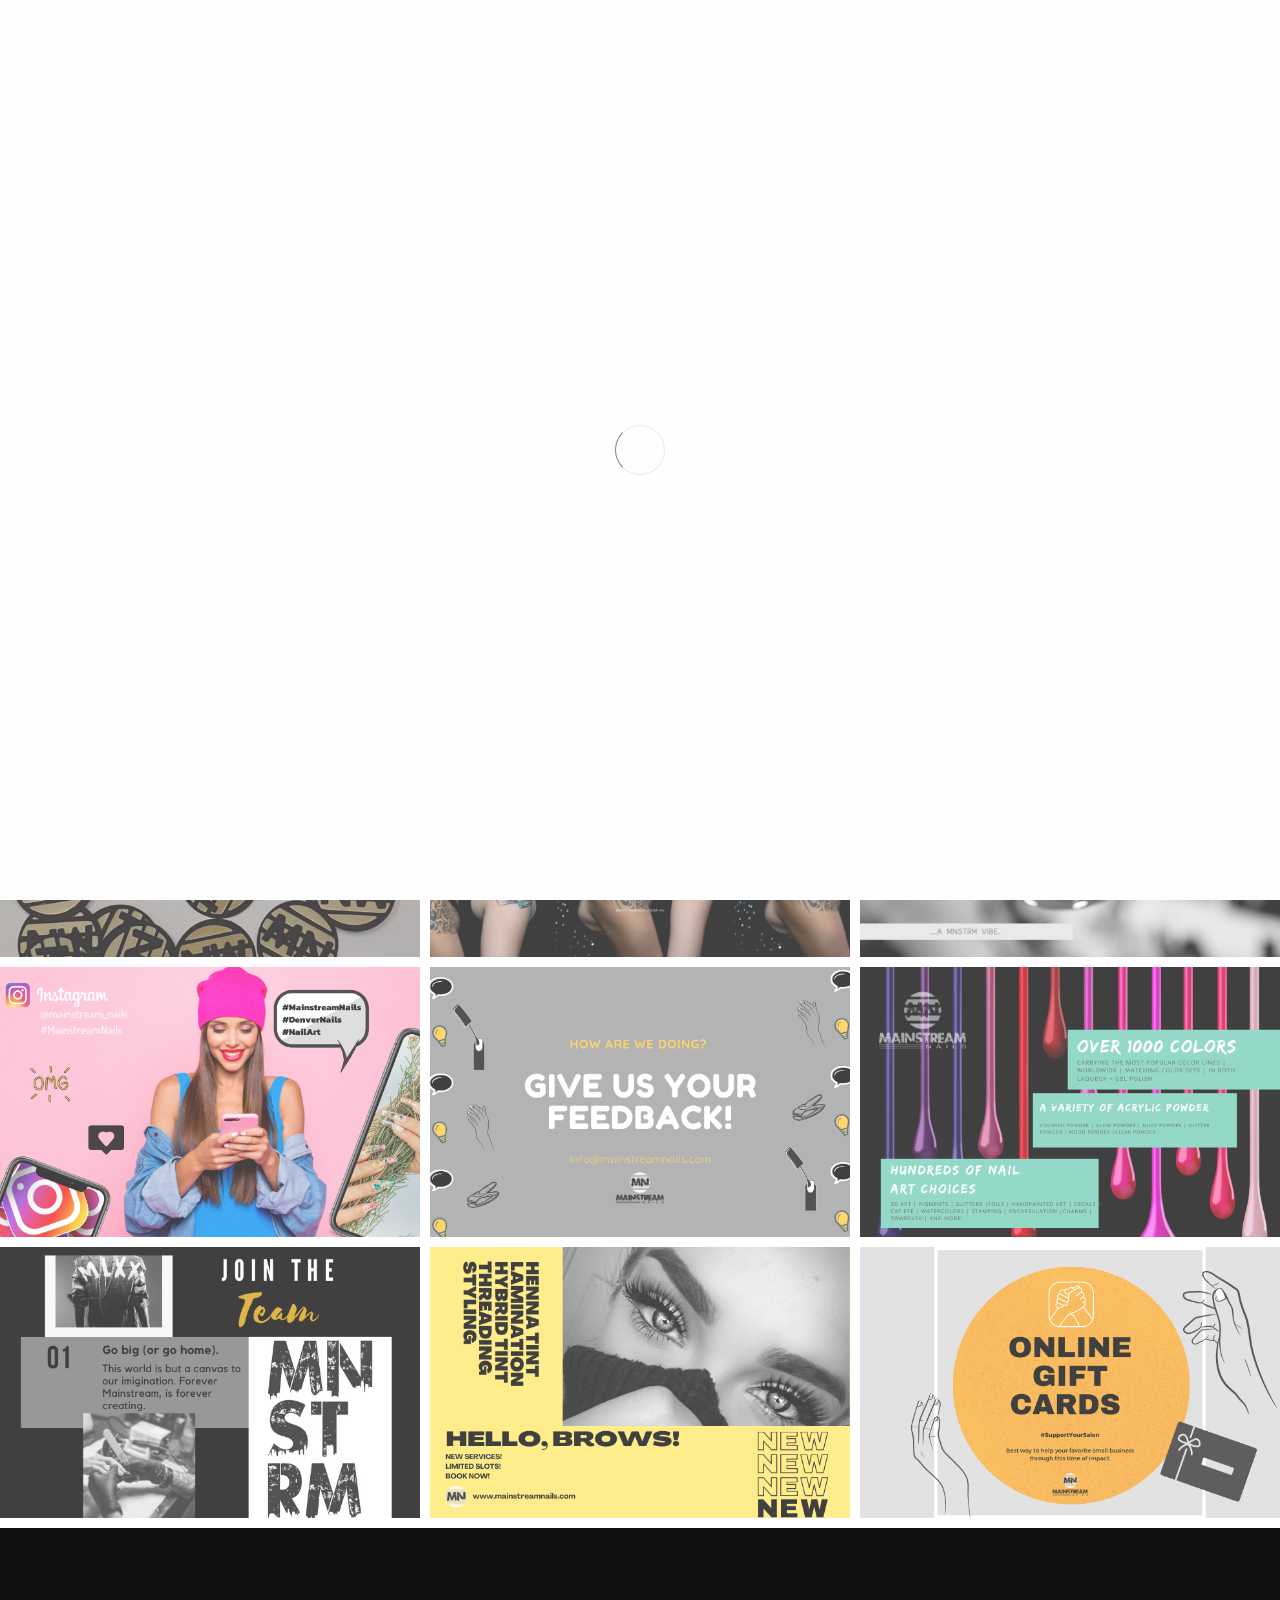
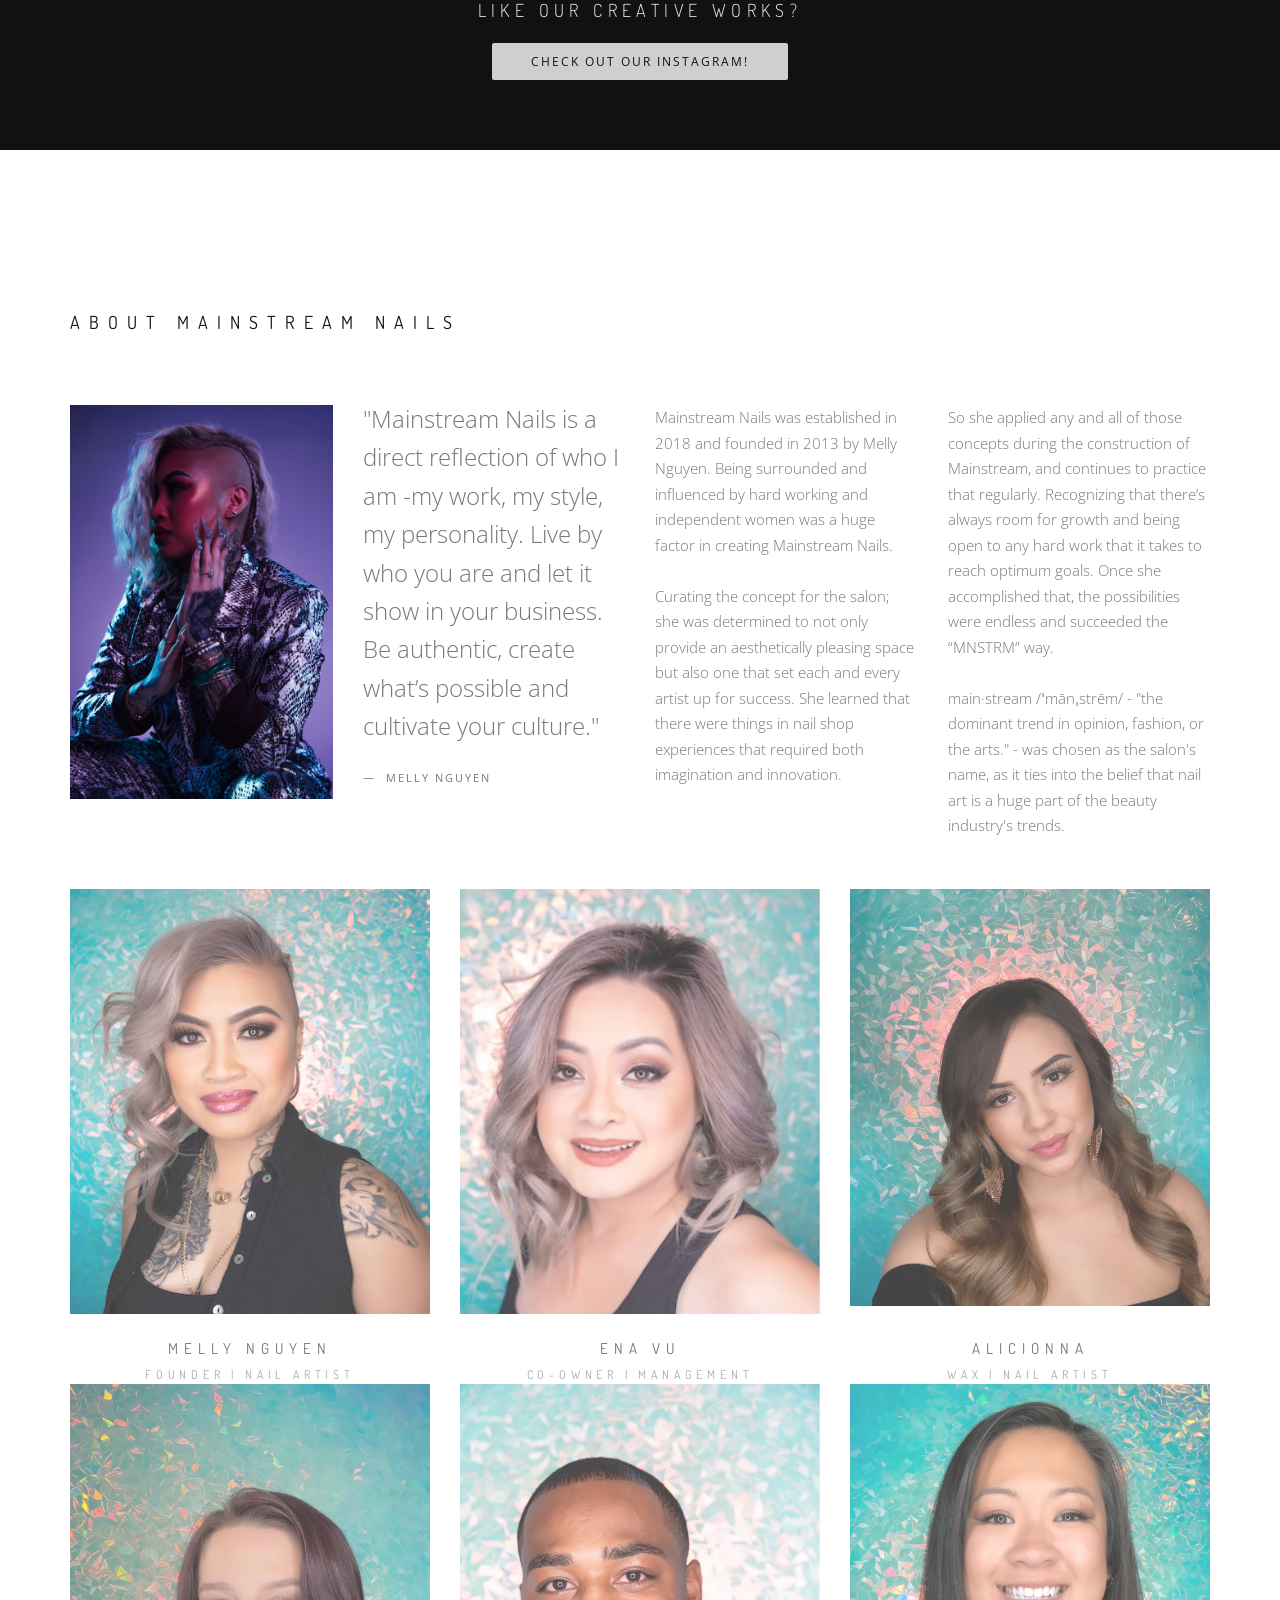
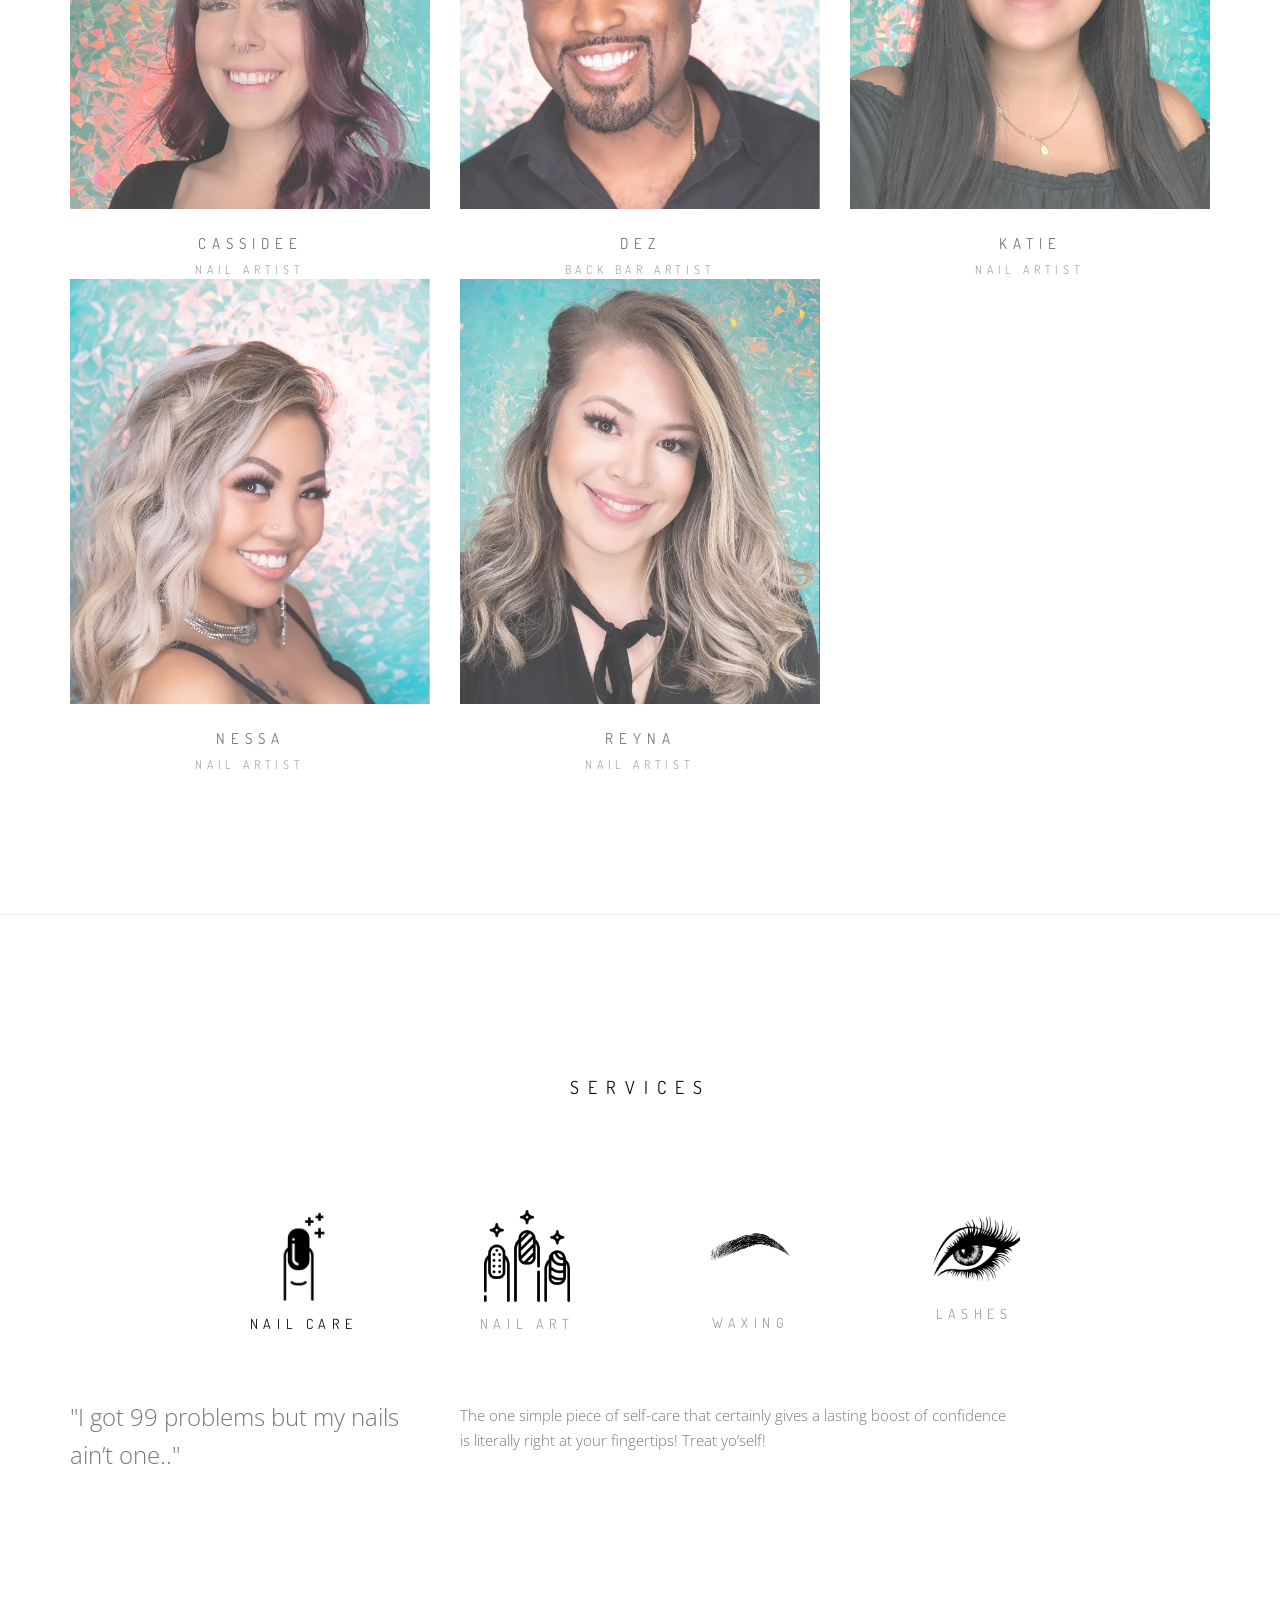
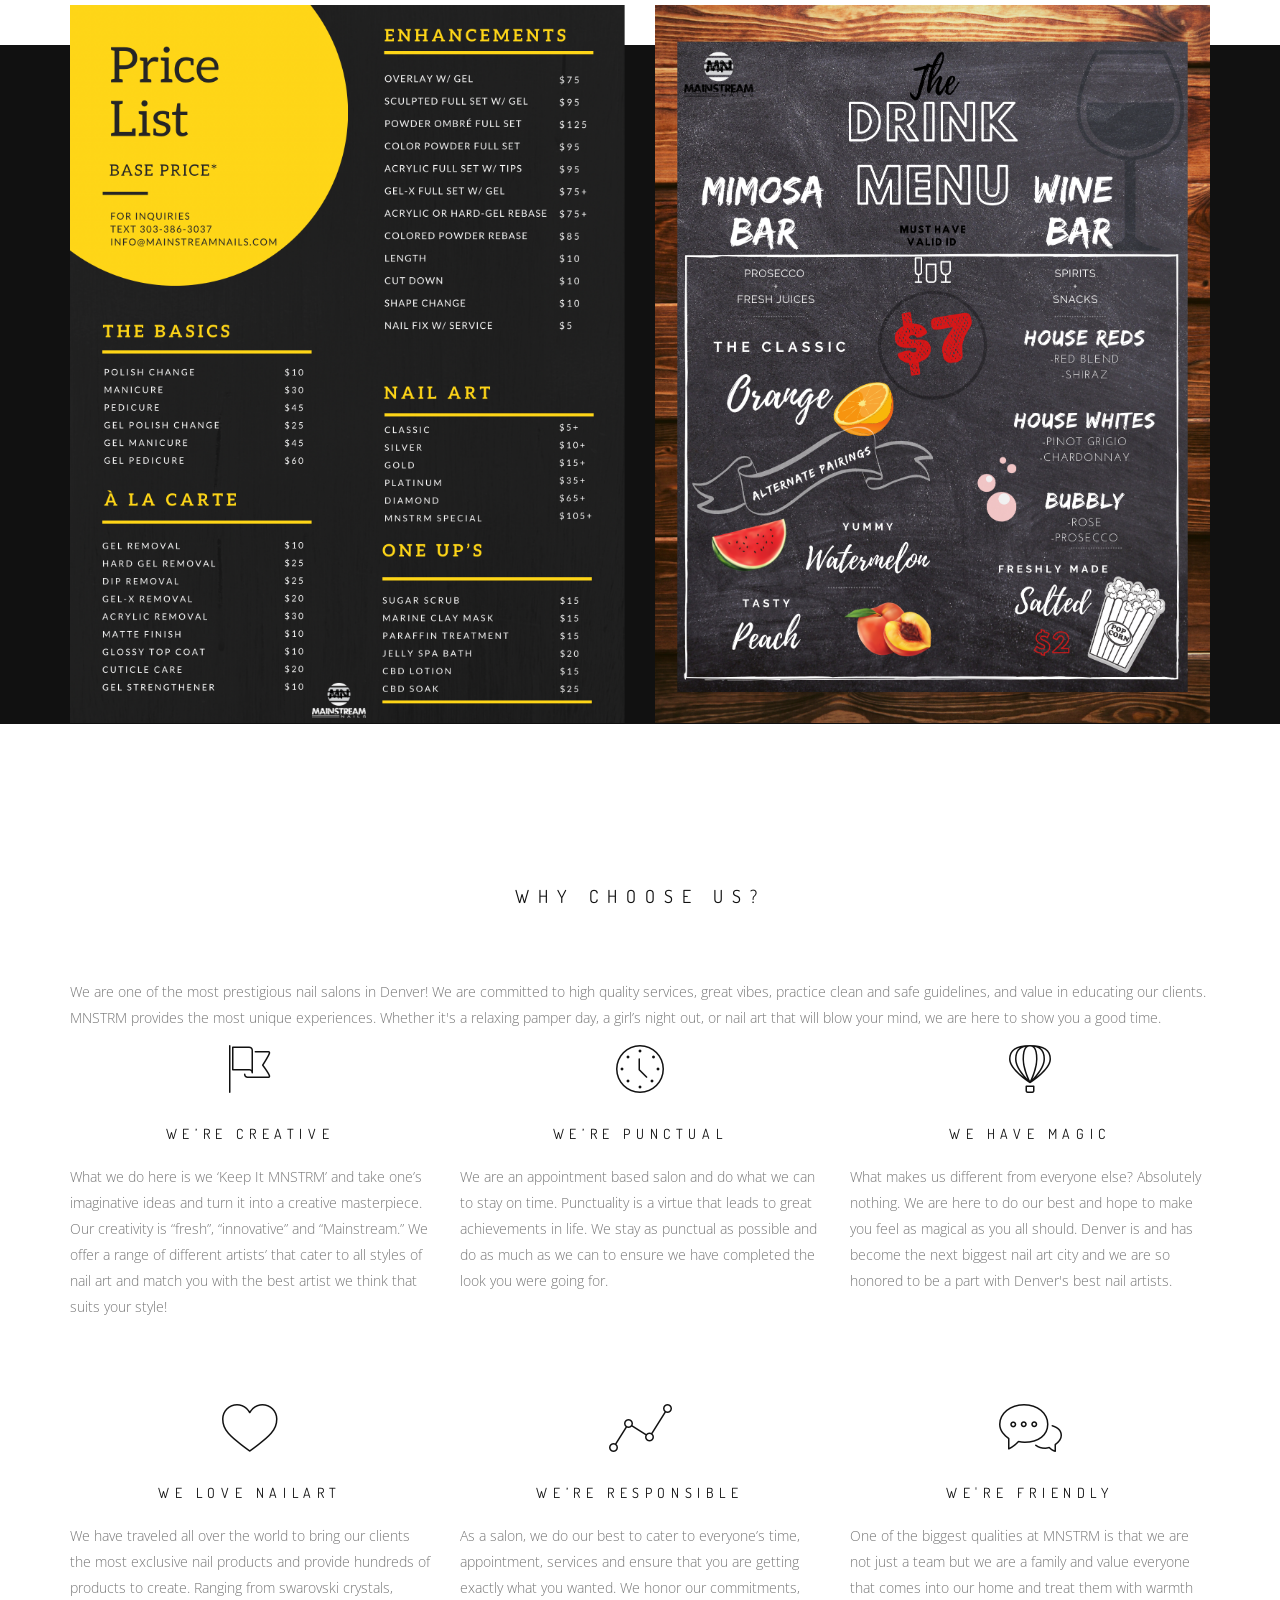
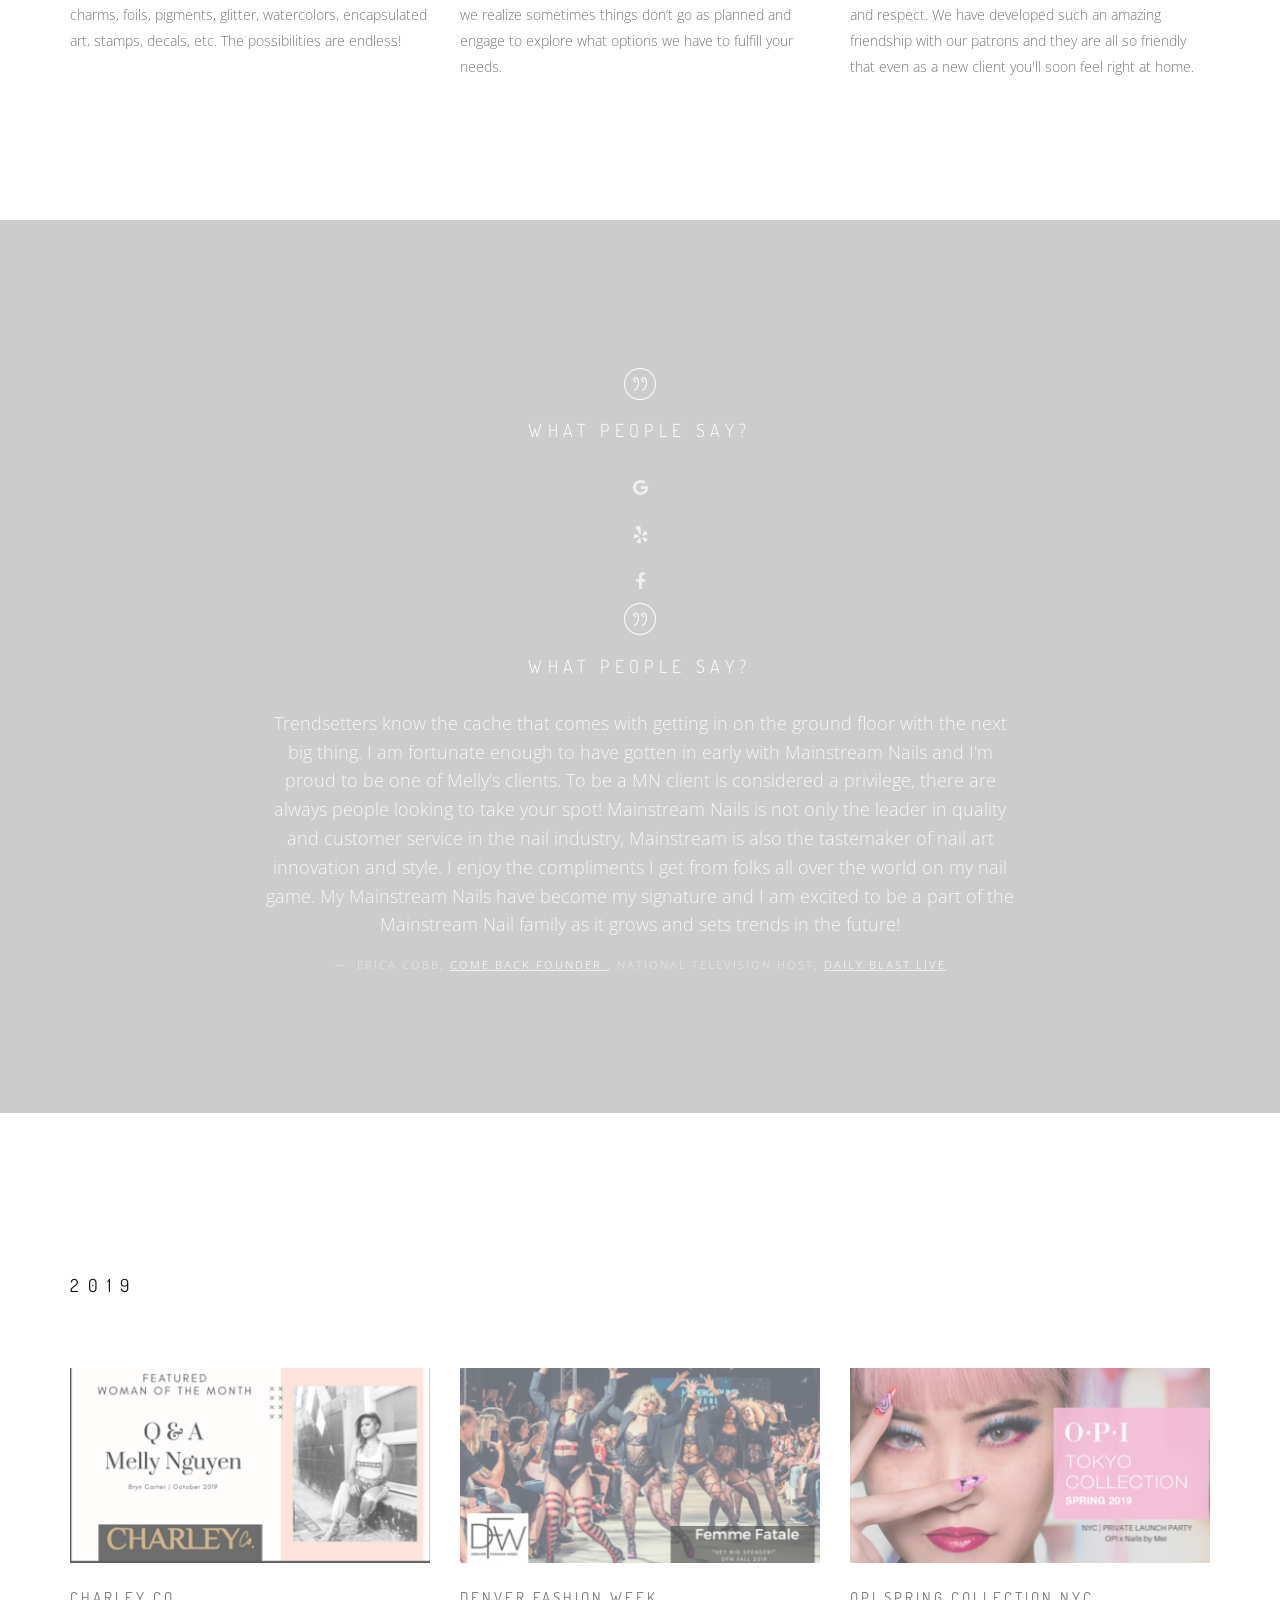
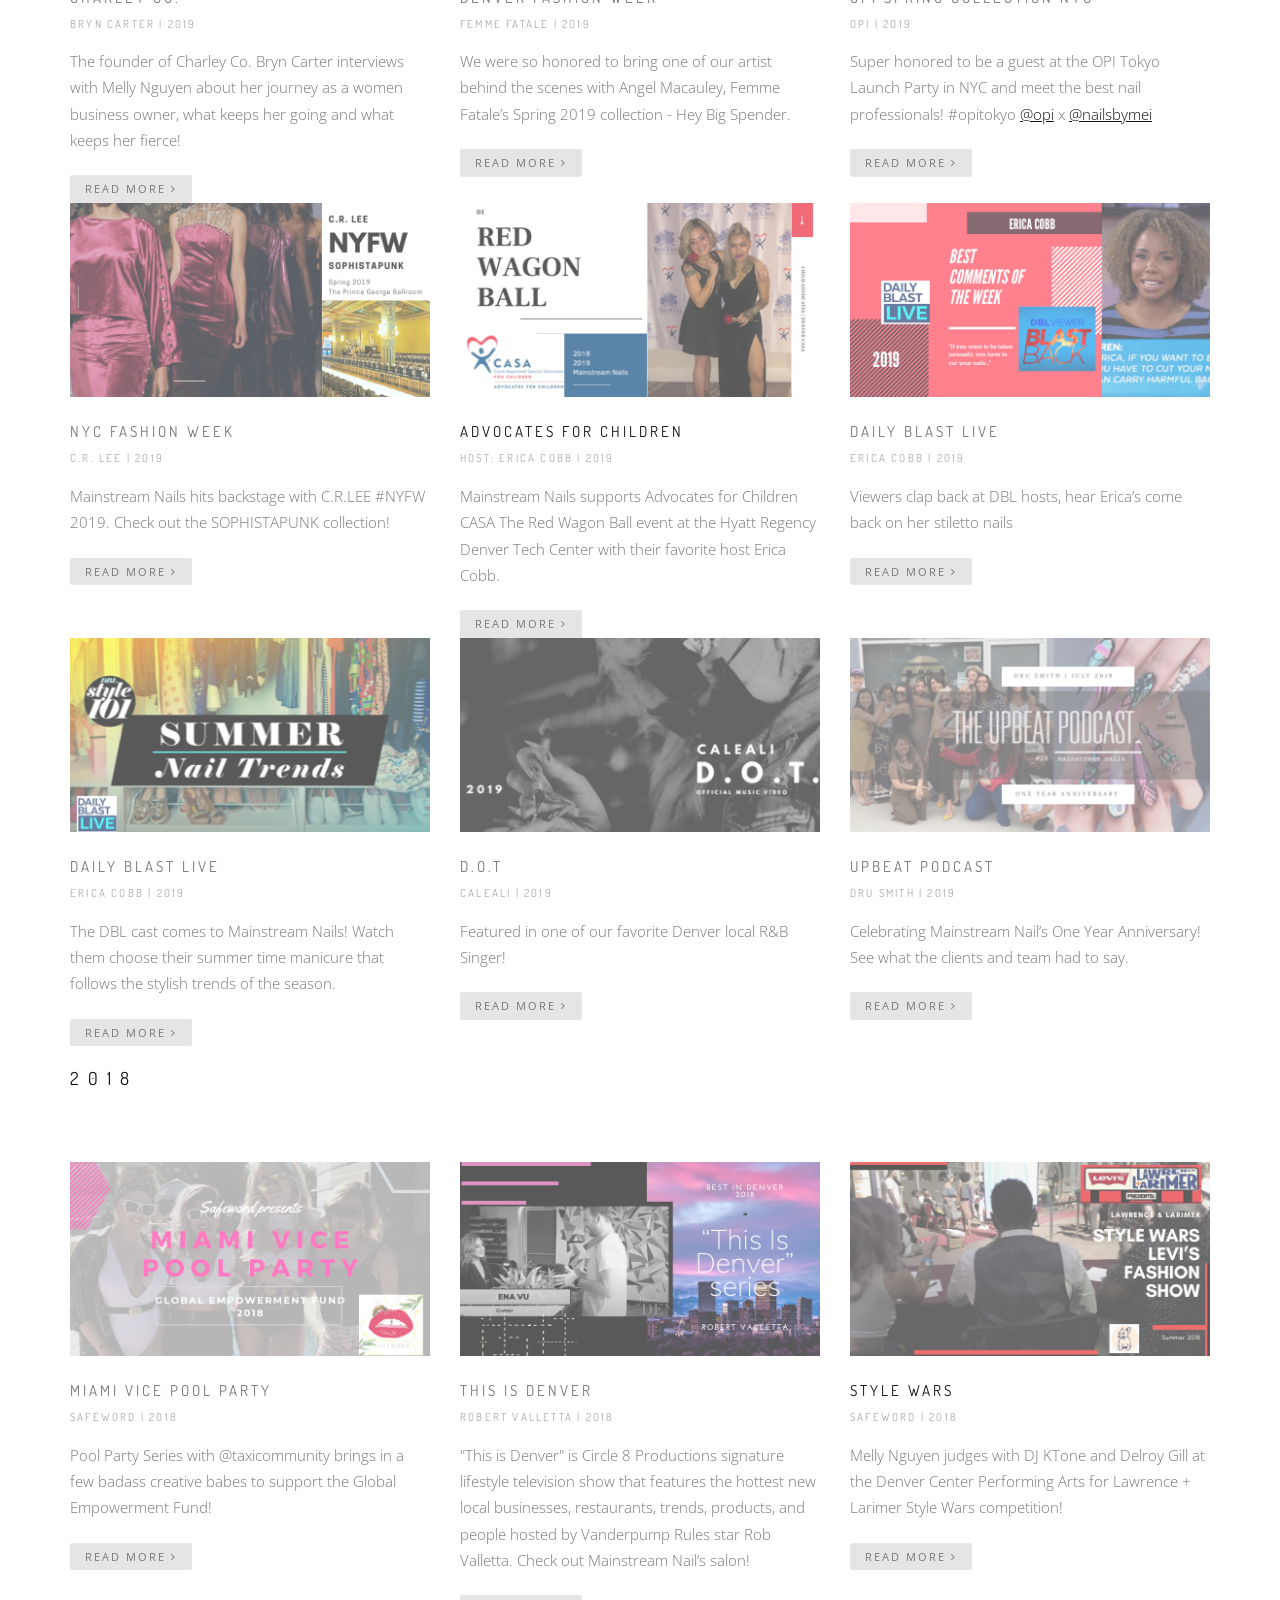
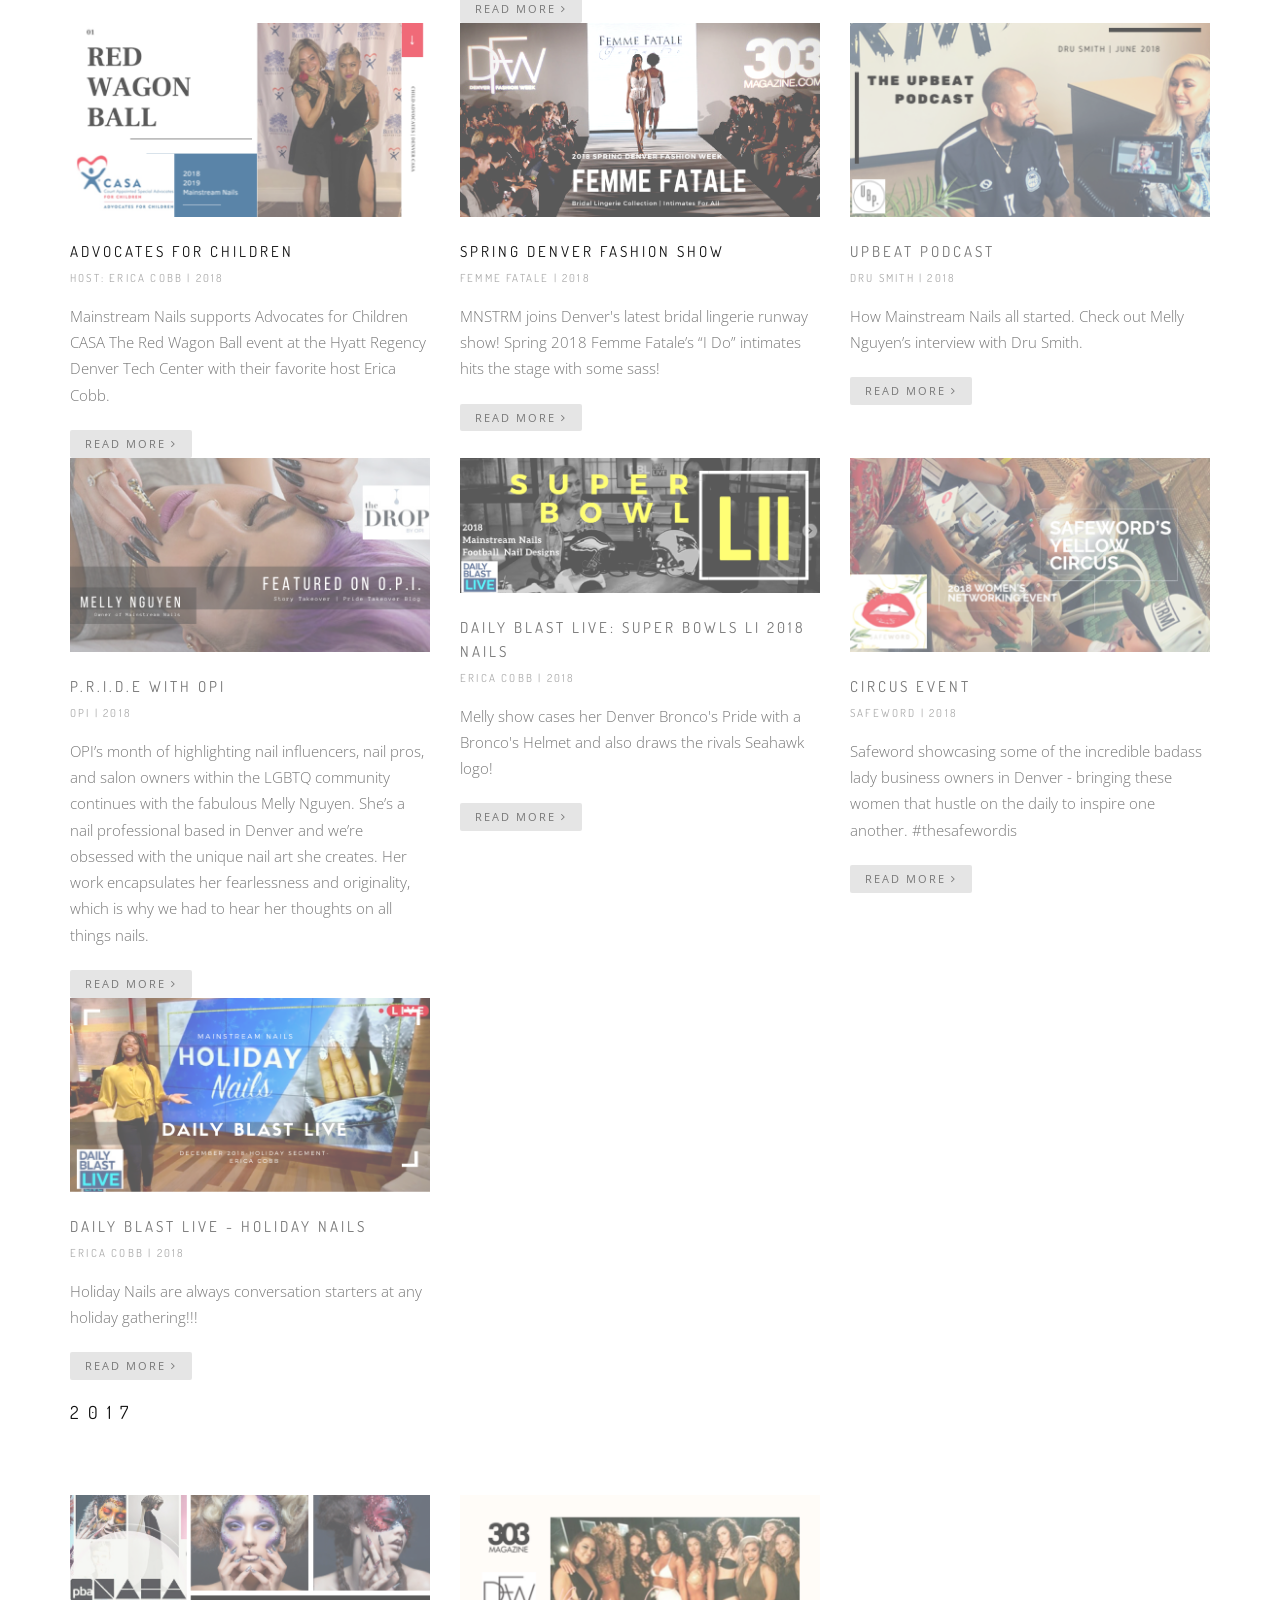
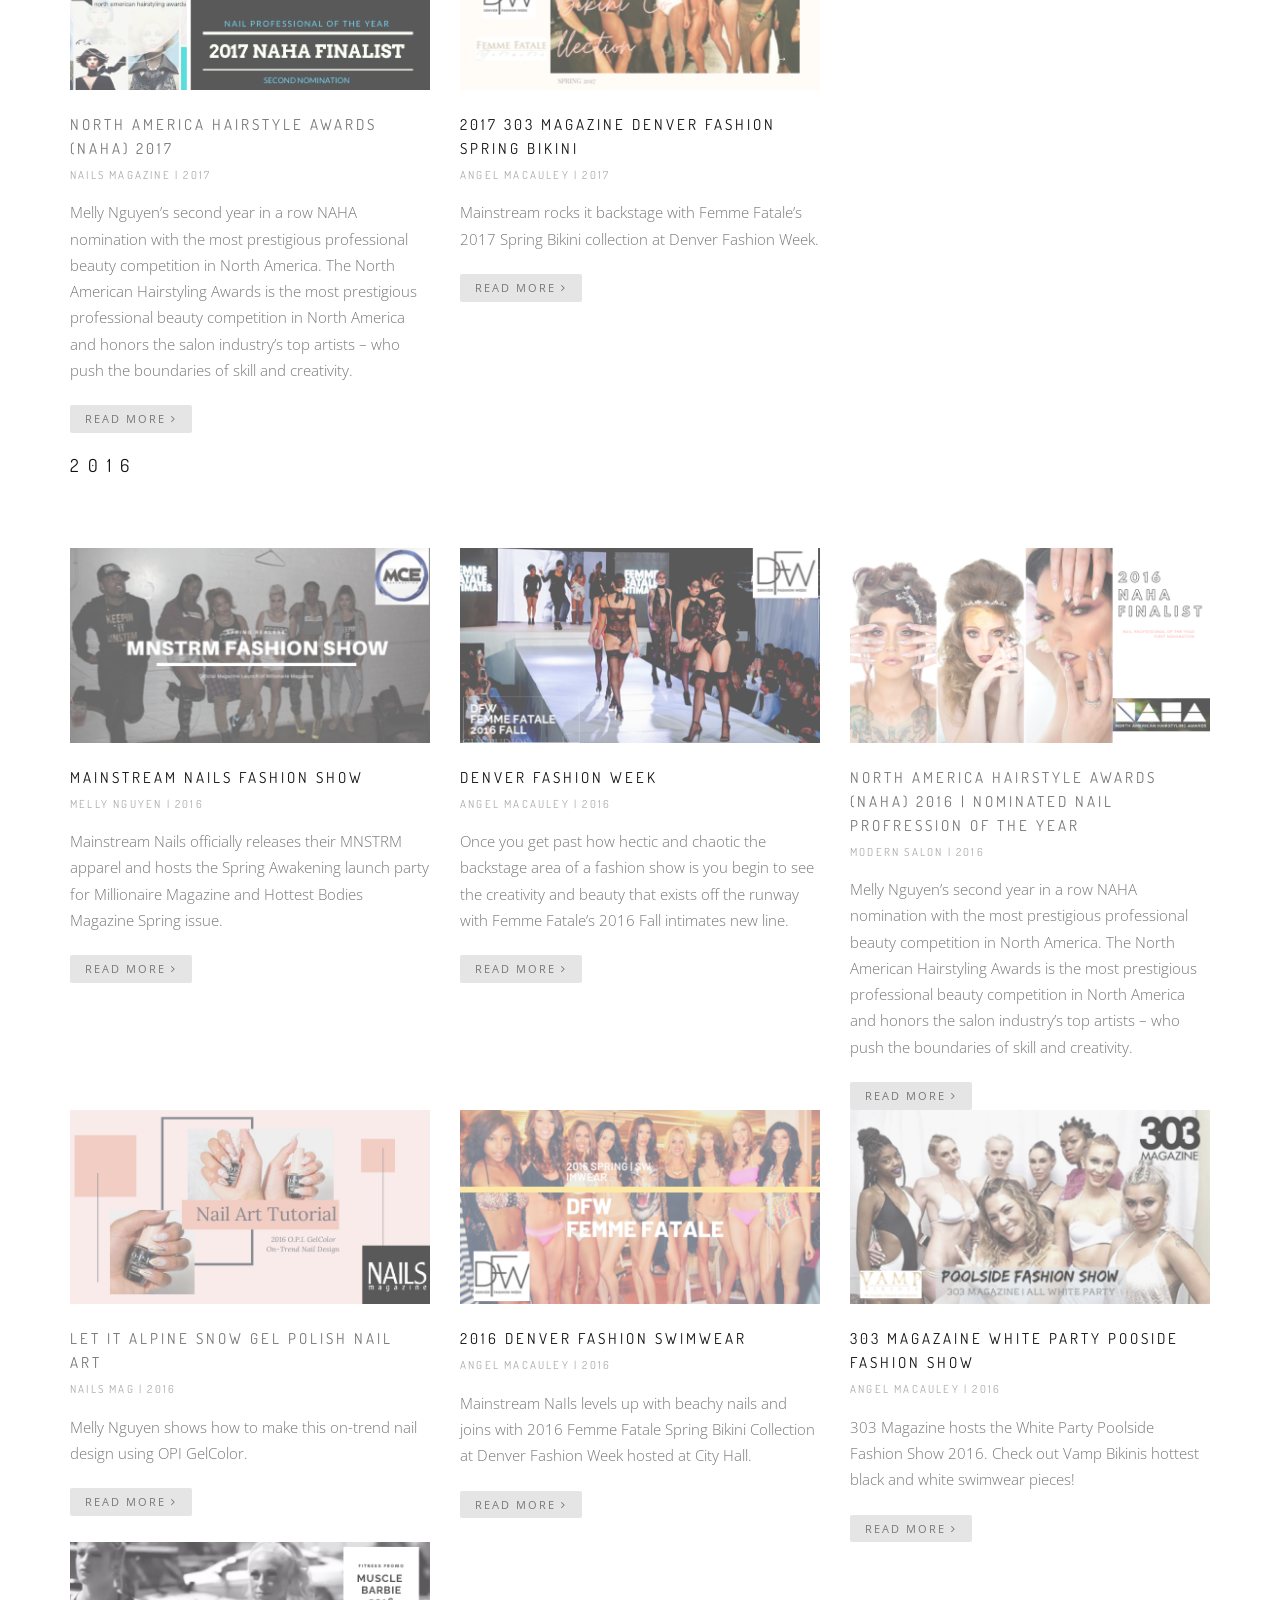
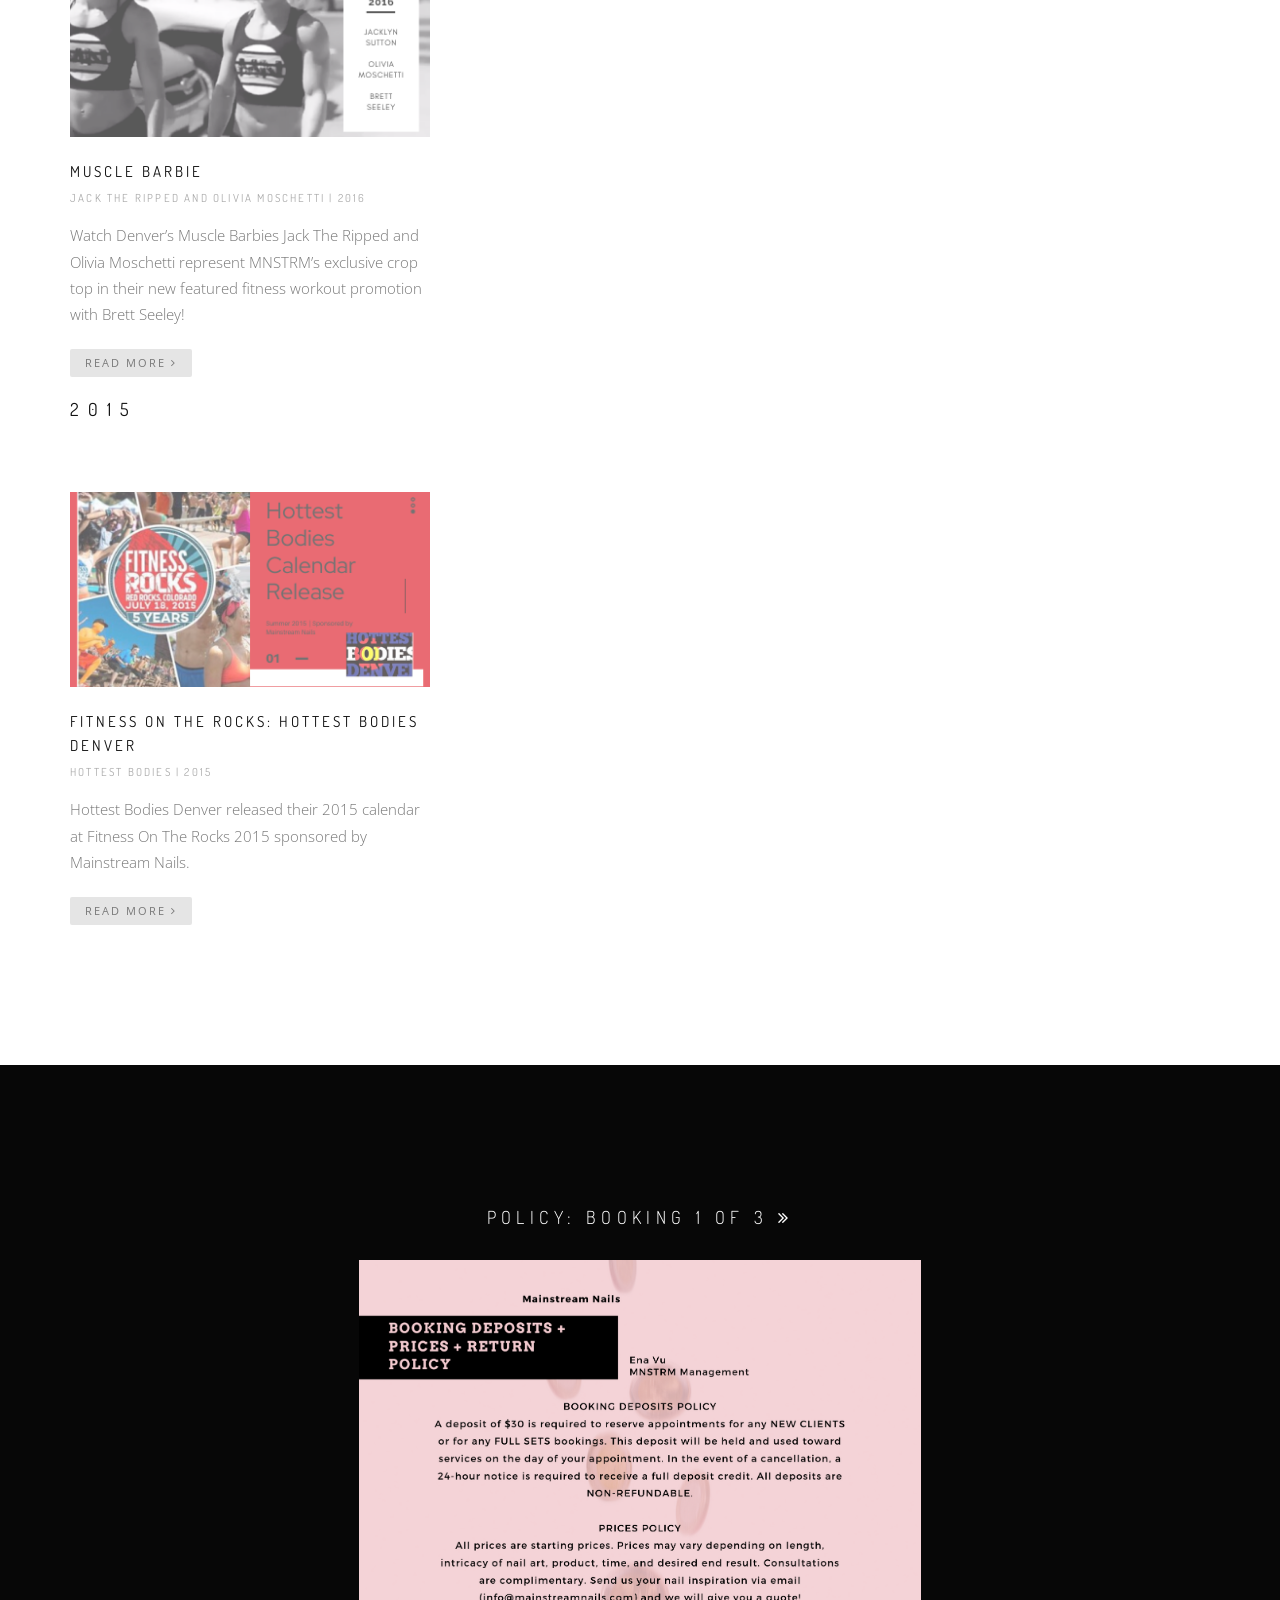
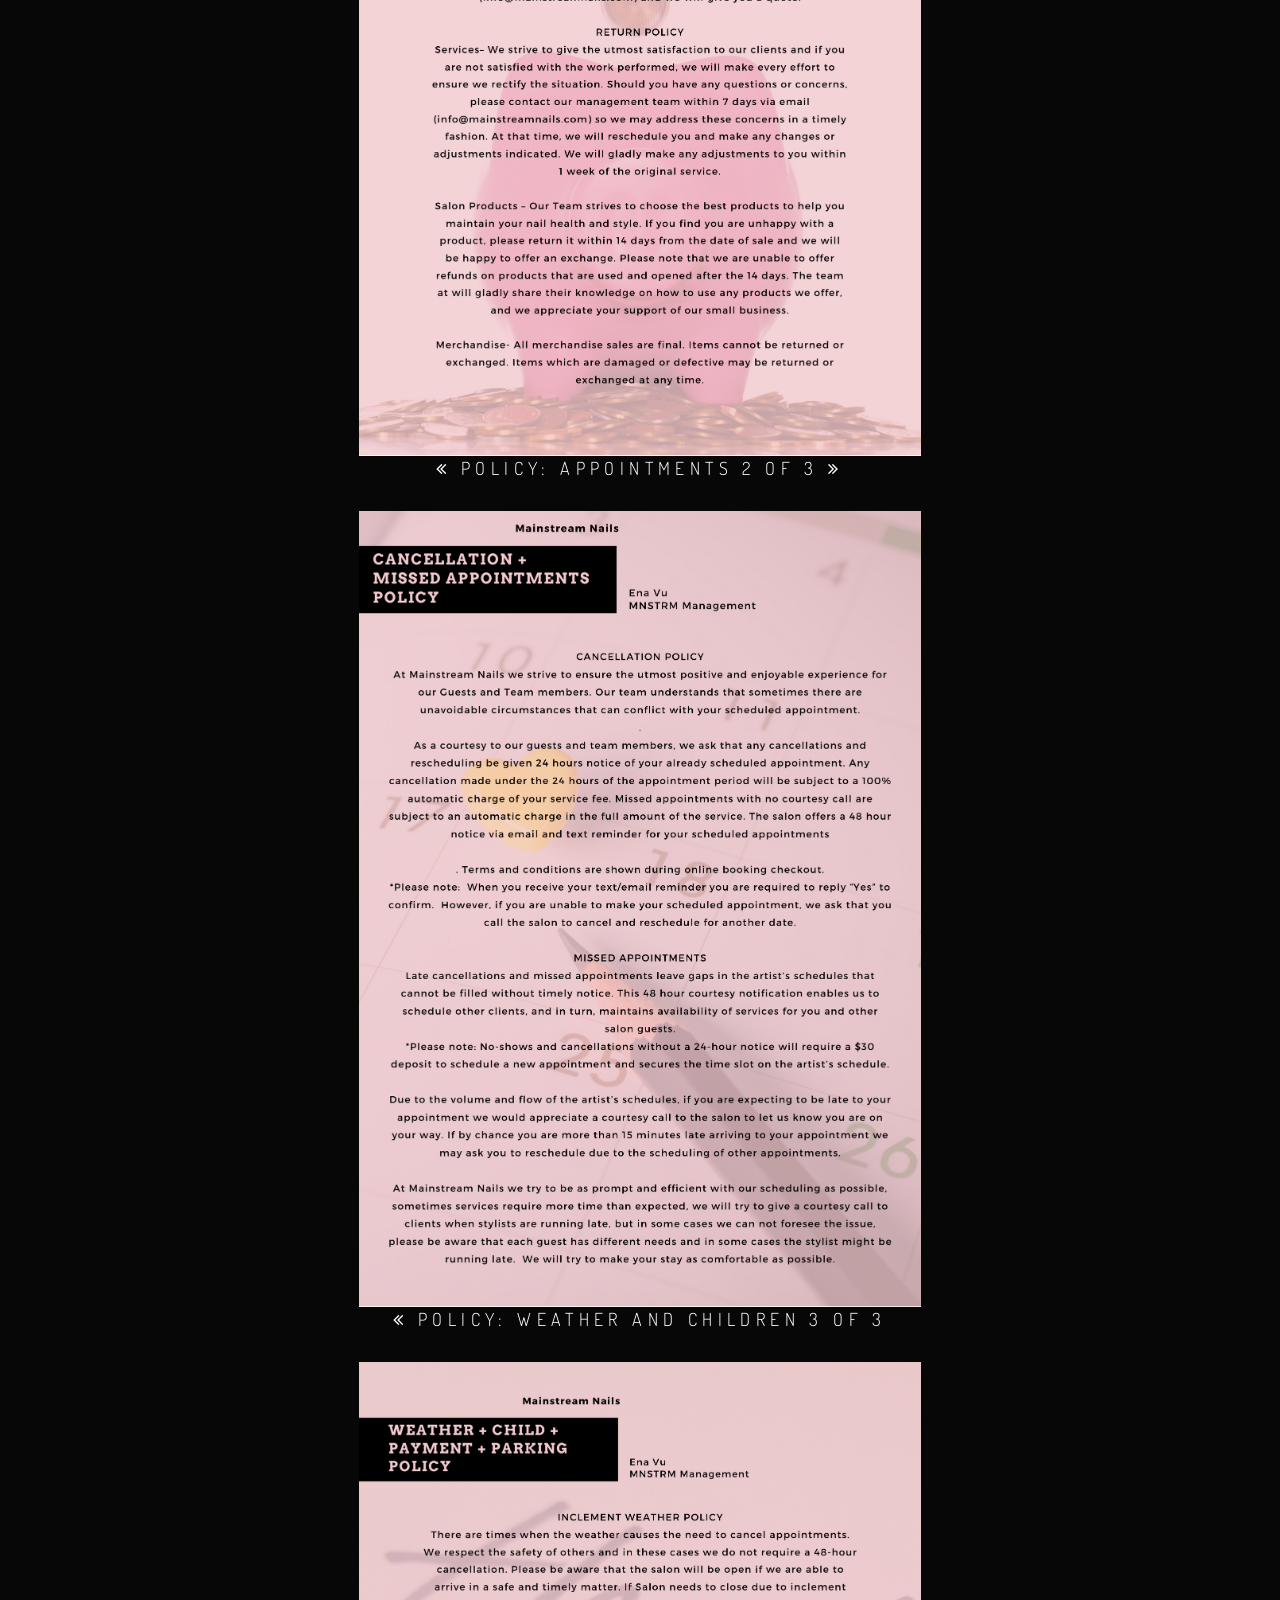
==== commit 29d29e82: "Remove Chuemee, Jessi, and Luu from team section and clean up layout Co-Authored-By: Claude Sonnet 4" ====
--- a/index.html
+++ b/index.html
@@ -10,6 +10,15 @@
         
         <!-- Favicons -->
         <link rel="shortcut icon" href="images/favicon.png">
+        <link rel="apple-touch-icon" href="images/apple-touch-icon.png">
+        <link rel="apple-touch-icon" sizes="72x72" href="images/apple-touch-icon-72x72.png">
+        <link rel="apple-touch-icon" sizes="114x114" href="images/apple-touch-icon-114x114.png">
+
+        <!-- Link preview (iMessage, WhatsApp, etc.) -->
+        <meta property="og:title" content="MNSTRM Nail Salon">
+        <meta property="og:image" content="https://mainstreamnails.pages.dev/images/favicon.png">
+        <meta property="og:description" content="Mainstream Nails — nail care, nail art, eyebrows & lashes.">
+        <meta property="og:type" content="website">
 
         <!-- CSS -->
         <link rel="stylesheet" href="css/bootstrap.min.css">
@@ -582,252 +591,104 @@
                         </div>
                         </div>
                         <div class="row">
+                        <!-- Team item -->
+                        <div class="col-sm-4 mb-xs-30 wow fadeInUp">
+                            <div class="team-item">
+                                <div class="team-item-image">
+                                    <img src="images/team/cass.jpeg" alt="" />
+                                    <div class="team-item-detail">
+                                        <div class="team-social-links"></div>
+                                    </div>
+                                </div>
+                                <div class="team-item-descr font-alt">
+                                    <div class="team-item-name">Cassidee</div>
+                                    <div class="team-item-role">Nail Artist</div>
+                                </div>
+                            </div>
+                        </div>
                         <!-- End Team item -->
-                        
                         <!-- Team item -->
                         <div class="col-sm-4 mb-xs-30 wow fadeInUp" data-wow-delay="0.1s">
-                            
-                        </div>
-                        <!-- End Team item -->
-                        <!-- Team item -->
-                        <div class="col-sm-4 mb-xs-30 wow fadeInUp">
-                            
                             <div class="team-item">
-                                
                                 <div class="team-item-image">
-                                    
-                                    <img src="images/team/cass.jpeg" alt="" />
-                                    </a>
+                                    <img src="images/team/dez.jpeg" alt="" />
                                     <div class="team-item-detail">
-                                        
-                                        <h4 class="font-alt normal"></h4>
-                                        
-                                        <p>
-                                           
-                                        </p>
-                                        
+                                        <p>Inspire The World.</p>
                                         <div class="team-social-links">
-                                           
+                                            <a href="images/team/Team Scroll/Dez/DezQuote.PNG" class="work-lightbox-link-dez mfp-image"><i class="fa fa-info-circle"></i></a>
+                                            <a href="images/portfolio/Q_A/DezQ_A.PNG" class="work-lightbox-link-dez mfp-image"></a>
                                         </div>
-                                        
-                                    </div>
-                                </div>
-                                
+                                    </div>
+                                </div>
                                 <div class="team-item-descr font-alt">
-                                    
-                                    <div class="team-item-name">
-                                        Cassidee 
-                                    </div>
-                                    
-                                    <div class="team-item-role">
-                                        Nail Artist
-                                    </div>
-                                    
-                                </div>
-                                
+                                    <div class="team-item-name">Dez</div>
+                                    <div class="team-item-role">Back Bar Artist</div>
+                                </div>
                             </div>
                         </div>
                         <!-- End Team item -->
                         <!-- Team item -->
                         <div class="col-sm-4 mb-xs-30 wow fadeInUp" data-wow-delay="0.2s">
-                          
+                            <div class="team-item">
+                                <div class="team-item-image">
+                                    <img src="images/team/katie.jpg" alt="" />
+                                    <div class="team-item-detail">
+                                        <div class="team-social-links">
+                                            <a href="https://instagram.com/ktburr" target="_blank"><i class="fa fa-instagram"></i></a>
+                                        </div>
+                                    </div>
+                                </div>
+                                <div class="team-item-descr font-alt">
+                                    <div class="team-item-name">Katie</div>
+                                    <div class="team-item-role">Nail Artist</div>
+                                </div>
+                            </div>
                         </div>
                         <!-- End Team item -->
-                        
-                    </div>
-                    <div class="row">
-                        
-                        
-
+                        </div>
+                        <div class="row">
                         <!-- Team item -->
                         <div class="col-sm-4 mb-xs-30 wow fadeInUp">
-                            
                             <div class="team-item">
-                                
                                 <div class="team-item-image">
-                                    
-                                    <img src="images/team/dez.jpeg" alt="" />
-                                    </a>
+                                    <img src="images/team/nessa.jpeg" alt="" />
                                     <div class="team-item-detail">
-                                                                                
-                                        <p>
-                                            Inspire The World.
-                                        </p>
-                                        
+                                        <p>Do Whatever It Takes.</p>
                                         <div class="team-social-links">
-                                            <a href="images/team/Team Scroll/Dez/DezQuote.PNG" class="work-lightbox-link-dez mfp-image"><i class="fa fa-info-circle"></i></a>
-                                            <a href="images/portfolio/Q_A/DezQ_A.PNG" class="work-lightbox-link-dez mfp-image"></a>
-
-                                        </div>
-                                        
-                                    </div>
-                                </div>
-                                
-                                <div class="team-item-descr font-alt">
-                                    
-                                    <div class="team-item-name">
-                                        Dez
-                                    </div>
-                                    
-                                    <div class="team-item-role">
-                                        Back Bar Artist
-                                    </div>
-                                    
-                                </div>
-                                
-                            </div>
-                        </div>
-                        <!-- End Team item -->
-                        
-                        
-                        <!-- Team item -->
-                        <div class="col-sm-4 mb-xs-30 wow fadeInUp" data-wow-delay="0.2s">
-                            
-                            
-                        </div>
-                        <!-- End Team item -->
-                        
-                        <!-- Team item -->
-                        <div class="col-sm-4 mb-xs-30 wow fadeInUp" data-wow-delay="0.2s">
-                            <div class="team-item">
-                                
-                                <div class="team-item-image">
-                                    
-                                    <img src="images/team/katie.jpg" alt="" />
-                                    
-                                    <div class="team-item-detail">
-                                        
-                                        <h4 class="font-alt normal"></h4>
-                                        
-                                        <p>
-                                        </p>
-                                        
-                                        <div class="team-social-links">
-                                            <a href="https://instagram.com/ktburr" target="_blank"><i class="fa fa-instagram"></i></a>
-                                             
-                                        </div>
-                                        
-                                    </div>
-                                </div>
-                                
-                                <div class="team-item-descr font-alt">
-                                    
-                                    <div class="team-item-name">
-                                        Katie
-                                    </div> 
-                                    
-                                    <div class="team-item-role">
-                                        Nail Artist
-                                    </div>
-                                    
-                                </div>
-                                
-                            </div>
-                        </div>
-                        <!-- End Team item -->
-                         <!-- Team item -->
-                         <div class="col-sm-4 mb-xs-30 wow fadeInUp">
-                            
-                        </div>
-                        <!-- End Team item -->
-                        
-                       
-                        
-                        <!-- Team item -->
-                        <div class="col-sm-4 mb-xs-30 wow fadeInUp" data-wow-delay="0.1s">
-                            <div class="team-item">
-                                
-                                <div class="team-item-image">
-                                    
-                                    <img src="images/team/nessa.jpeg" alt="" />
-                                    
-                                    <div class="team-item-detail">
-                                                                                
-                                        <p>
-                                            Do Whatever It Takes.
-                                        </p>
-                                        
-                                        <div class="team-social-links">
-                                           <a href="https://instagram.com/ohshes_mnstrm?igshid=w6xcuei0i33c" target="_blank"><i class="fa fa-instagram"></i></a>
+                                            <a href="https://instagram.com/ohshes_mnstrm?igshid=w6xcuei0i33c" target="_blank"><i class="fa fa-instagram"></i></a>
                                             <a href="images/team/Team Scroll/Vanessa/VanessaCertificateCovid19.png" class="work-lightbox-link-nessa mfp-image"><i class="fa fa-info-circle"></i></a>
                                             <a href="images/team/Team Scroll/Vanessa/VanessaQuote.PNG" class="work-lightbox-link-nessa mfp-image"></a>
                                             <a href="images/portfolio/Q_A/VanessaQ_A.PNG" class="work-lightbox-link-nessa mfp-image"></a>
                                             <a href="images/team/Team Scroll/Vanessa/VanessaBarbicideCertificate.png" class="work-lightbox-link-nessa mfp-image"></a>
-                                            
                                         </div>
-                                        
-                                    </div>
-                                </div>
-                                
+                                    </div>
+                                </div>
                                 <div class="team-item-descr font-alt">
-                                    
-                                    <div class="team-item-name">
-                                        Nessa 
-                                    </div>
-                                    
-                                    <div class="team-item-role">
-                                        Nail Artist
-                                    </div>
-                                    
-                                </div>
-                                
-                            </div>
-
+                                    <div class="team-item-name">Nessa</div>
+                                    <div class="team-item-role">Nail Artist</div>
+                                </div>
+                            </div>
                         </div>
                         <!-- End Team item -->
-                        
                         <!-- Team item -->
                         <div class="col-sm-4 mb-xs-30 wow fadeInUp" data-wow-delay="0.1s">
                             <div class="team-item">
-                                
                                 <div class="team-item-image">
-                                    
                                     <img src="images/team/Reyna.jpeg" alt="" />
-                                    
                                     <div class="team-item-detail">
-                                                                                
-                                        <p>
-                                           
-                                        </p>
-                                        
                                         <div class="team-social-links">
                                             <a href="https://instagram.com/lux_raw" target="_blank"><i class="fa fa-instagram"></i></a>
-                                            
                                         </div>
-                                        
-                                    </div>
-                                </div>
-                                
+                                    </div>
+                                </div>
                                 <div class="team-item-descr font-alt">
-                                    
-                                    <div class="team-item-name">
-                                        Reyna
-                                    </div>
-                                    
-                                    <div class="team-item-role">
-                                        Nail Artist
-                                    </div>
-                                    
-                                </div>
-                                
+                                    <div class="team-item-name">Reyna</div>
+                                    <div class="team-item-role">Nail Artist</div>
+                                </div>
                             </div>
                         </div>
                         <!-- End Team item -->
-                    </div>
-                    <div class="row">
-                       
-                        
-                        
-                        
-                    </div>
-                    <div class="row">
-                        
-                        
-
-                    </div>
-                        <div class="row">
-                        
-                    </div>
+                        </div>
                     </div>
                     
                     
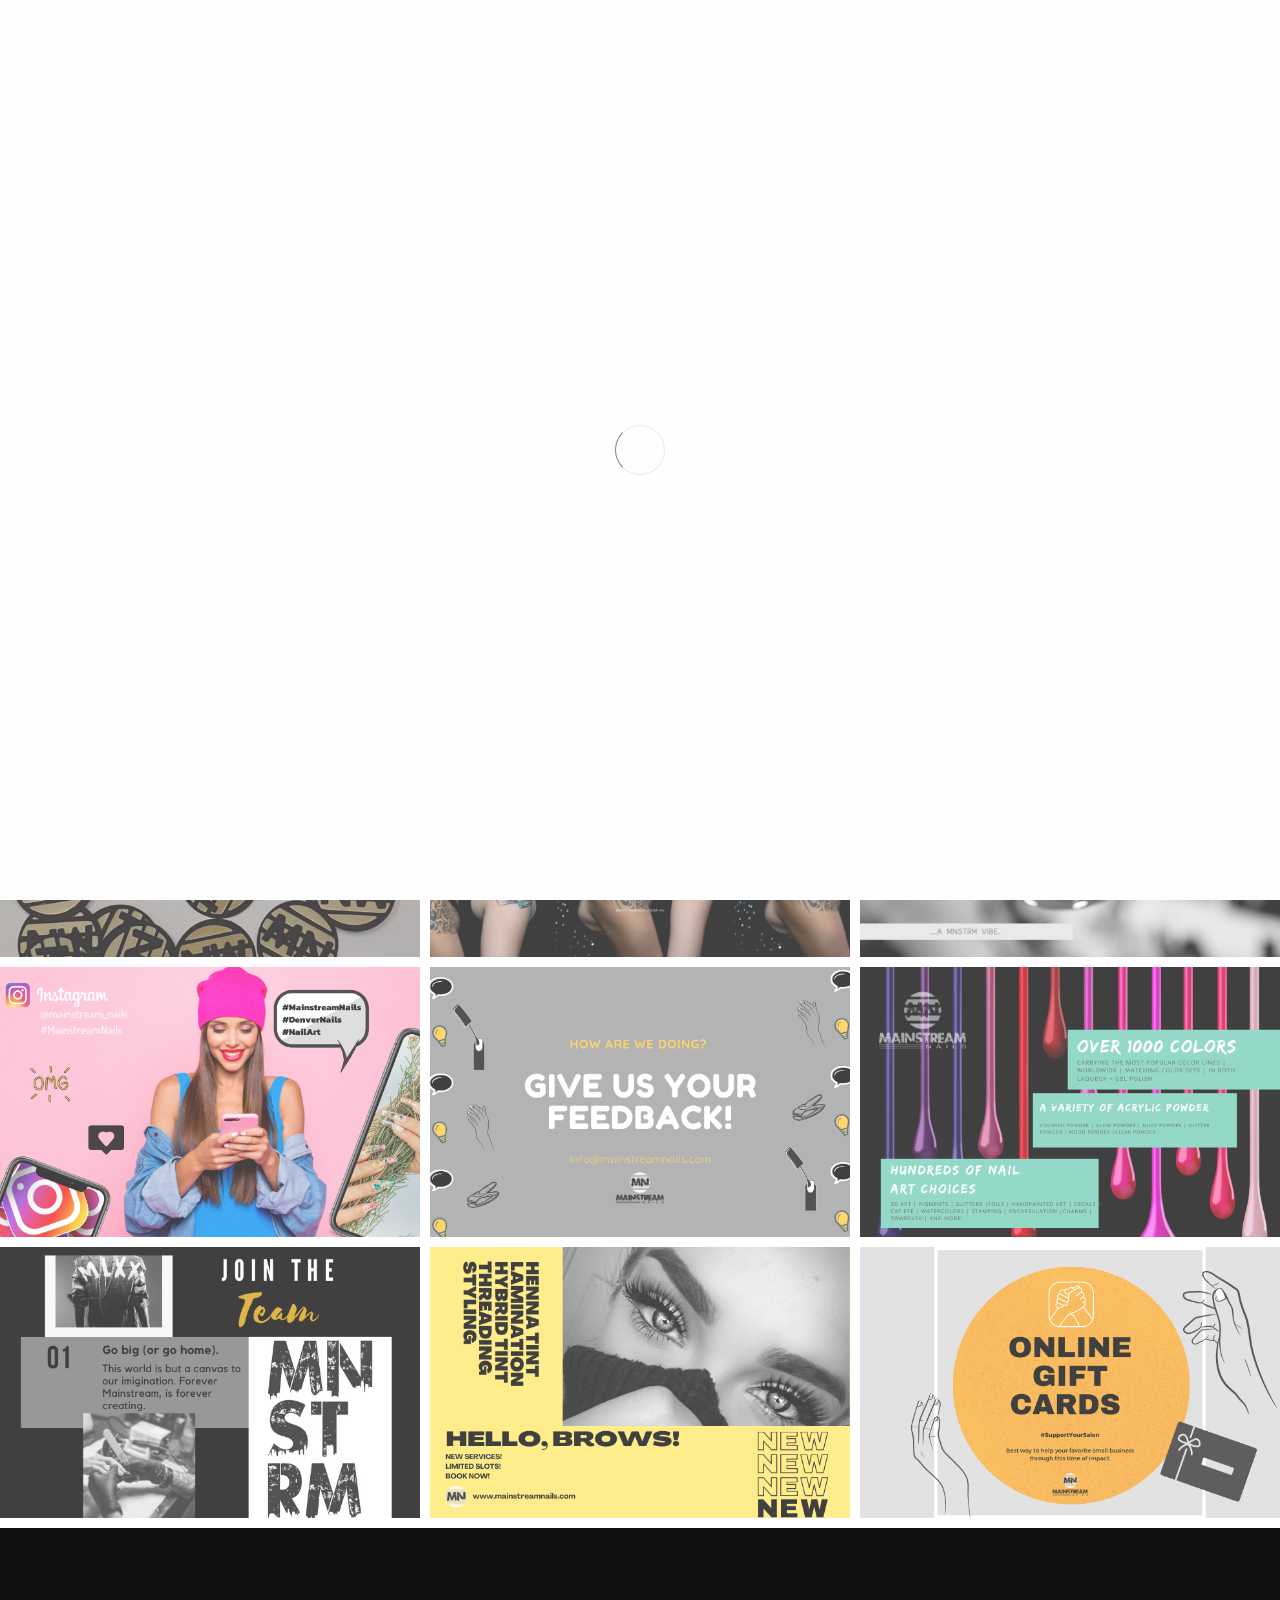
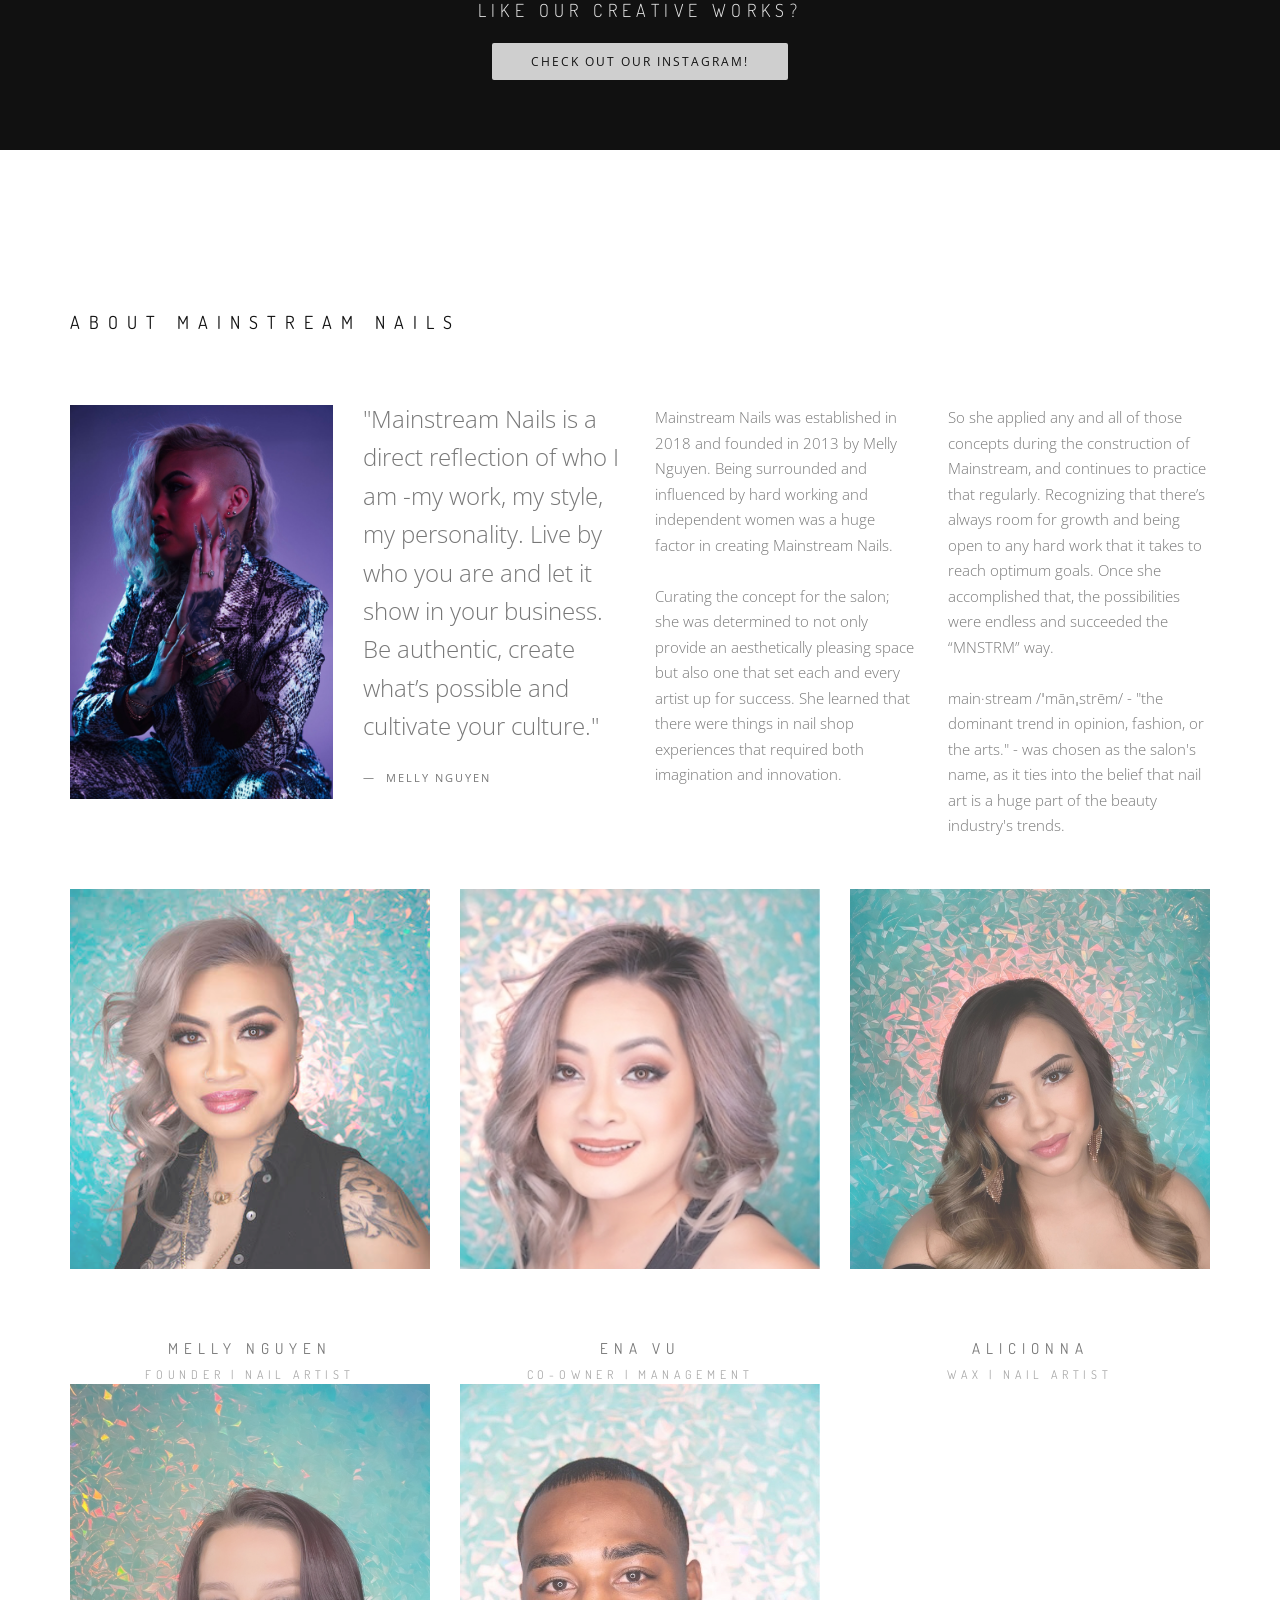
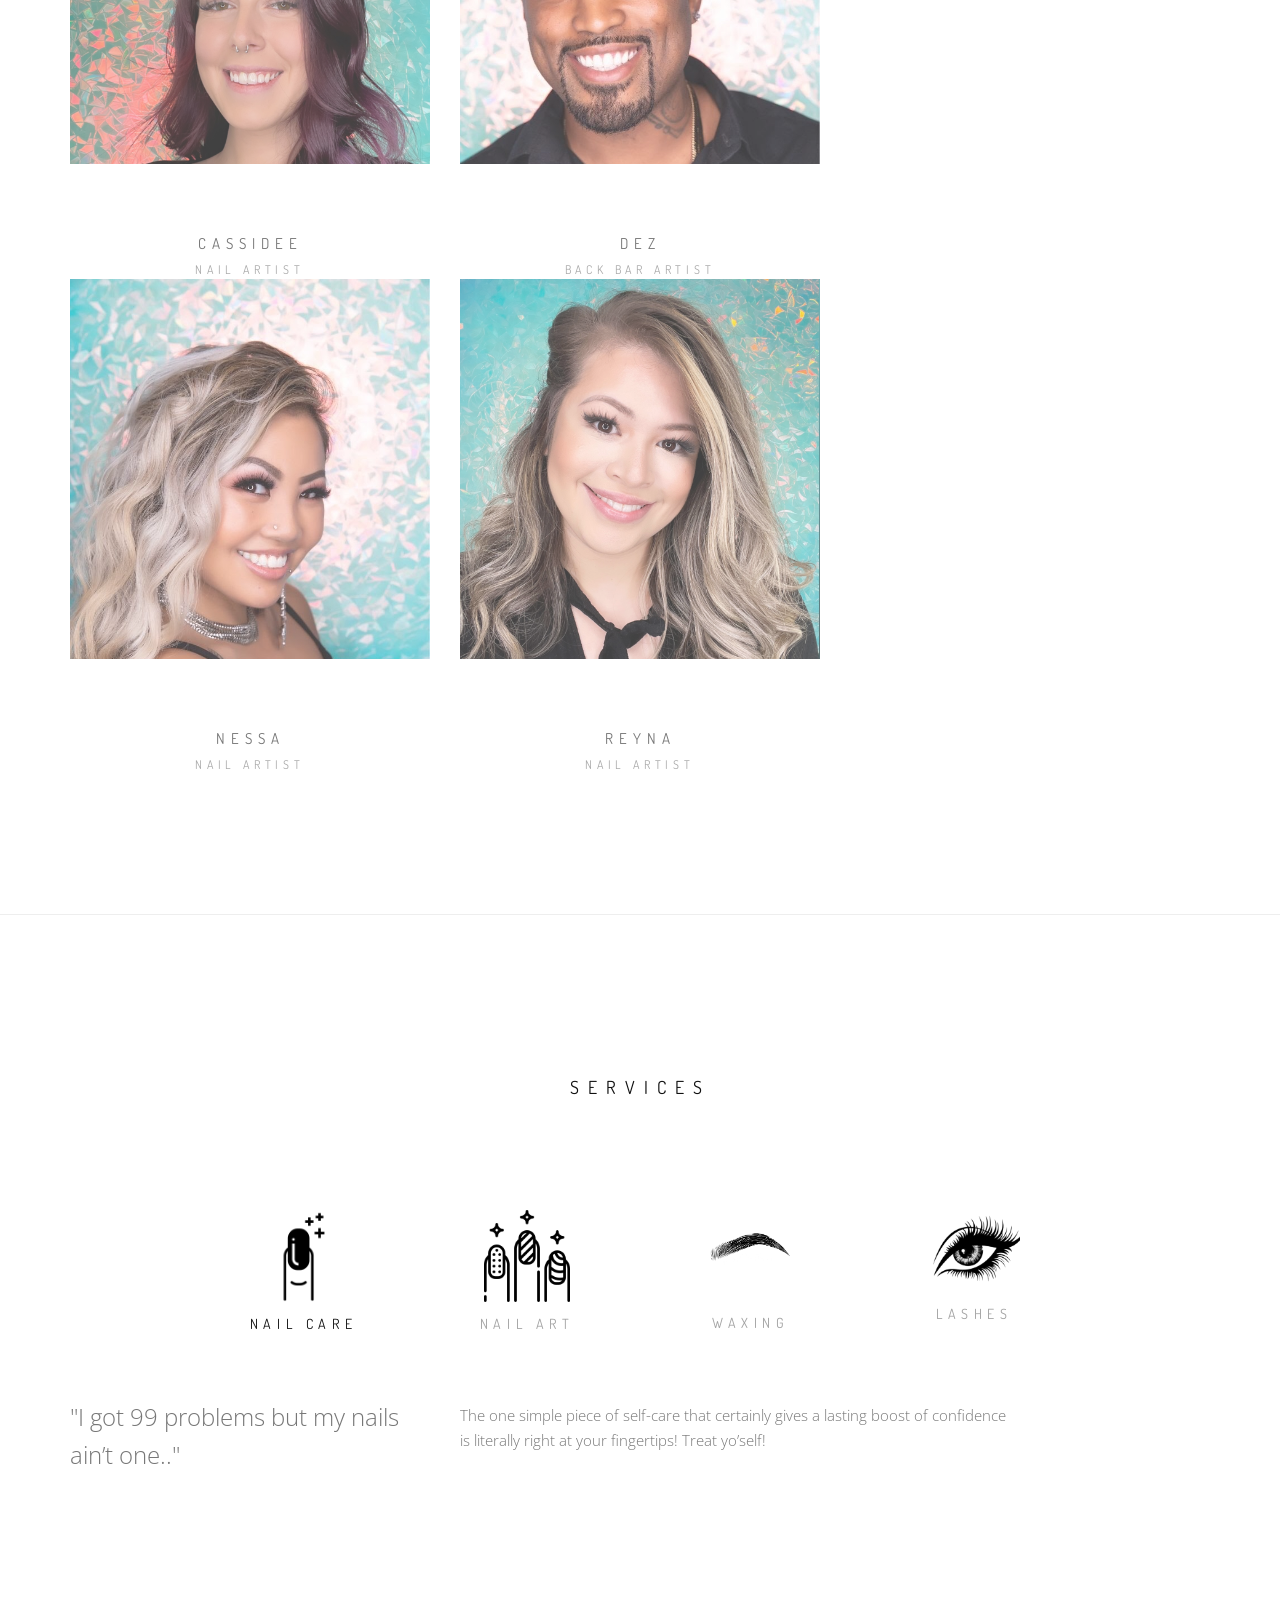
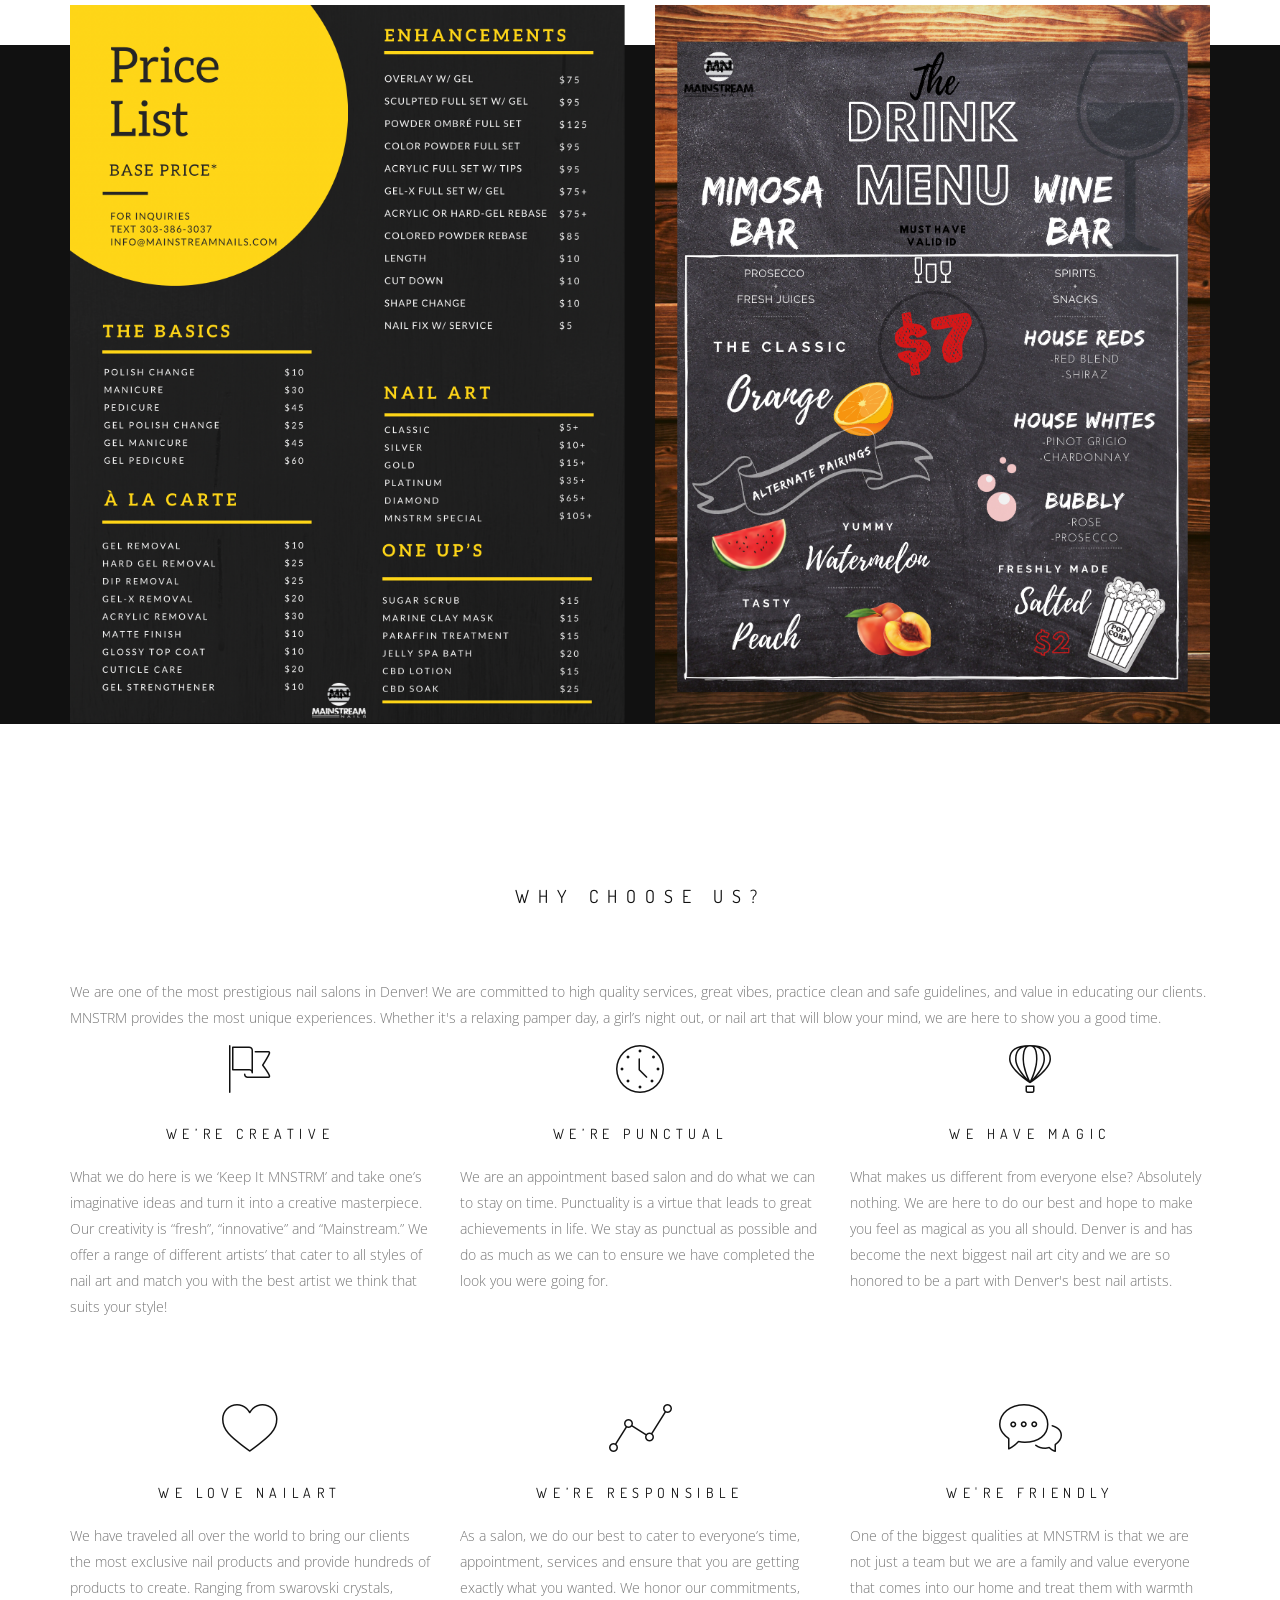
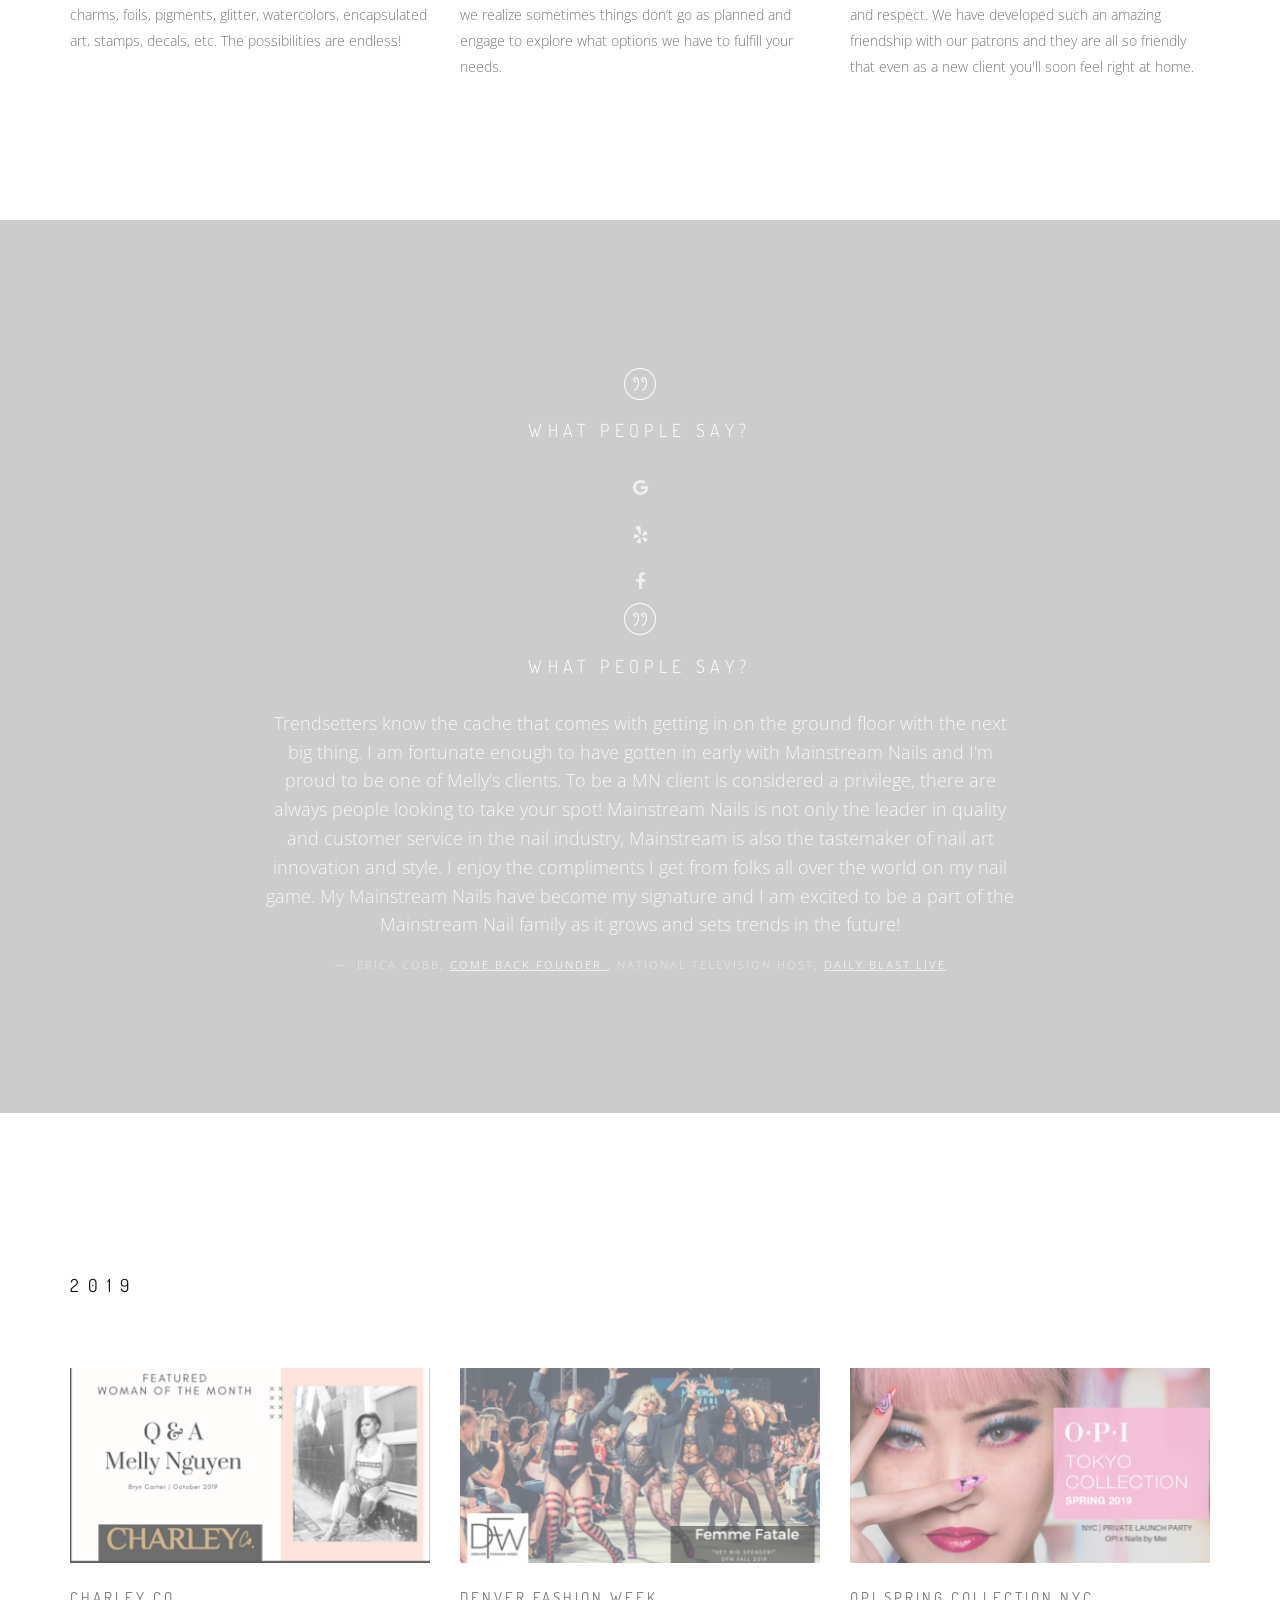
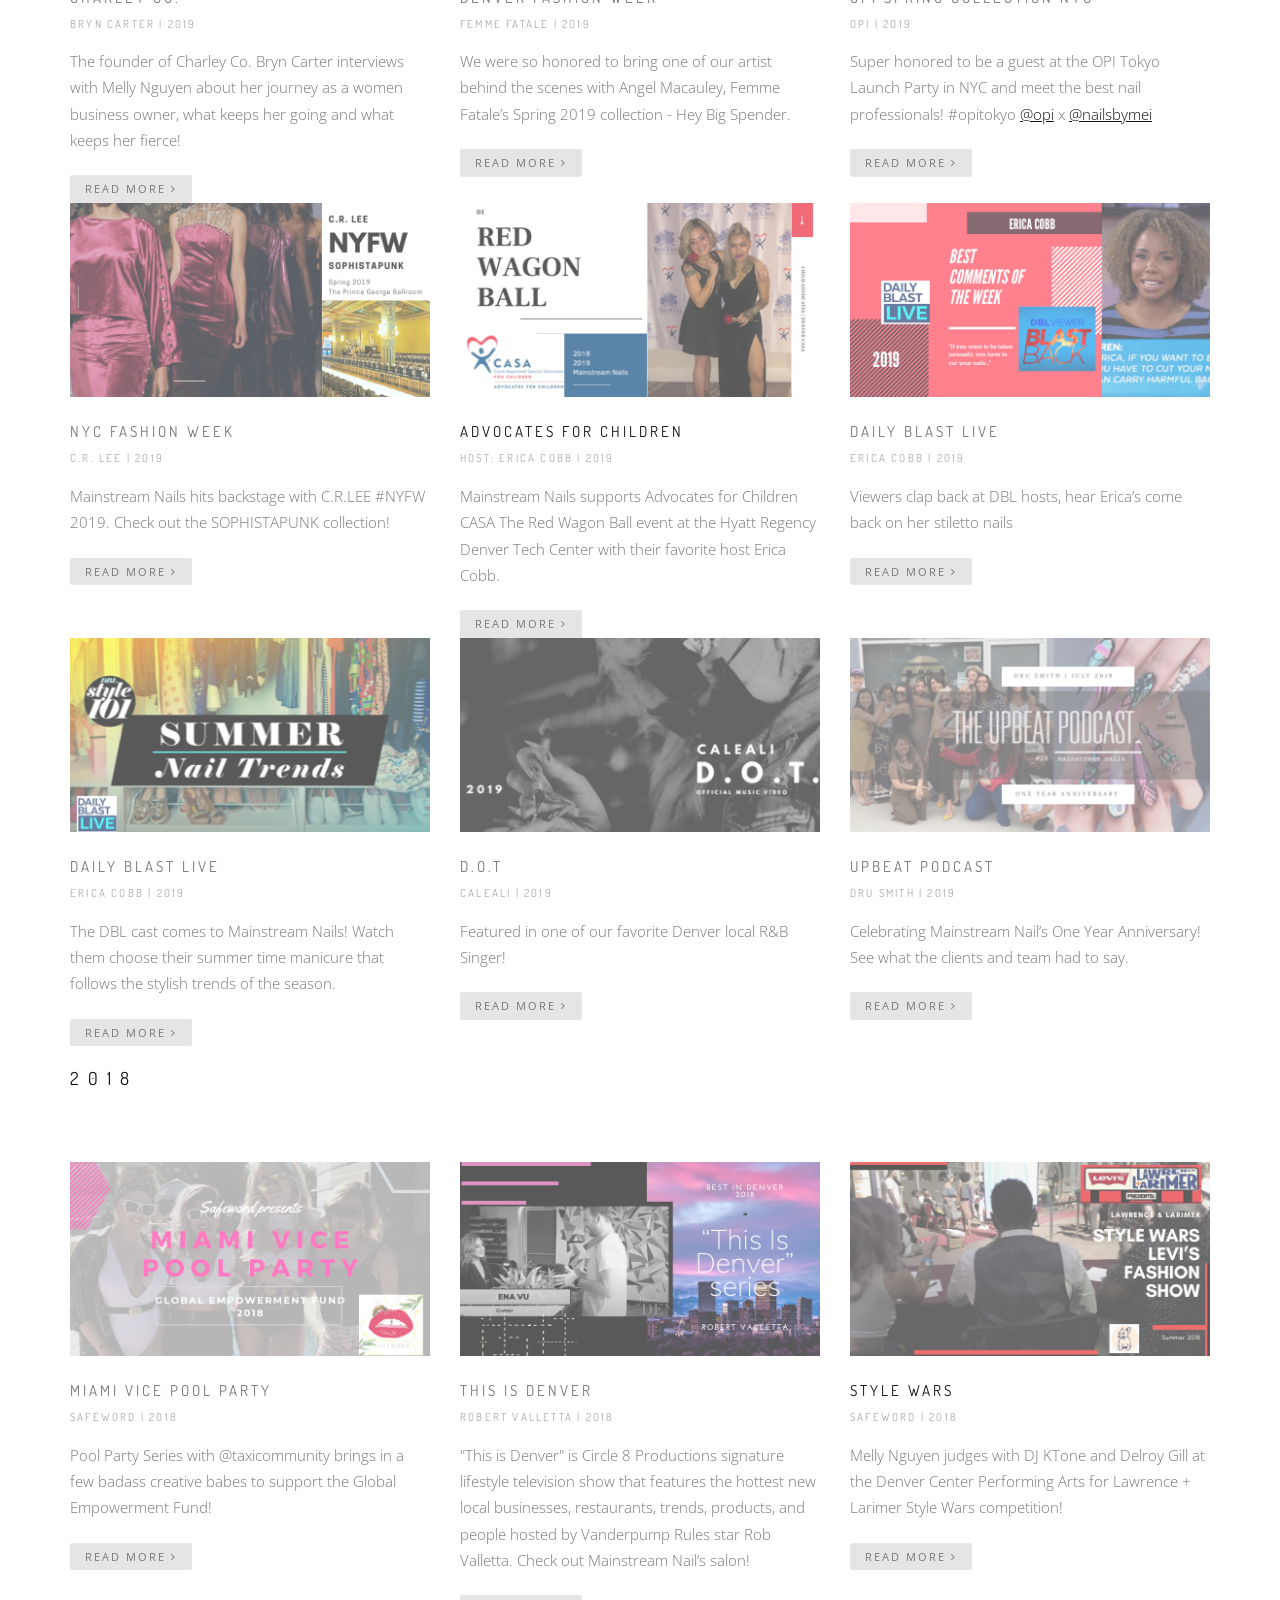
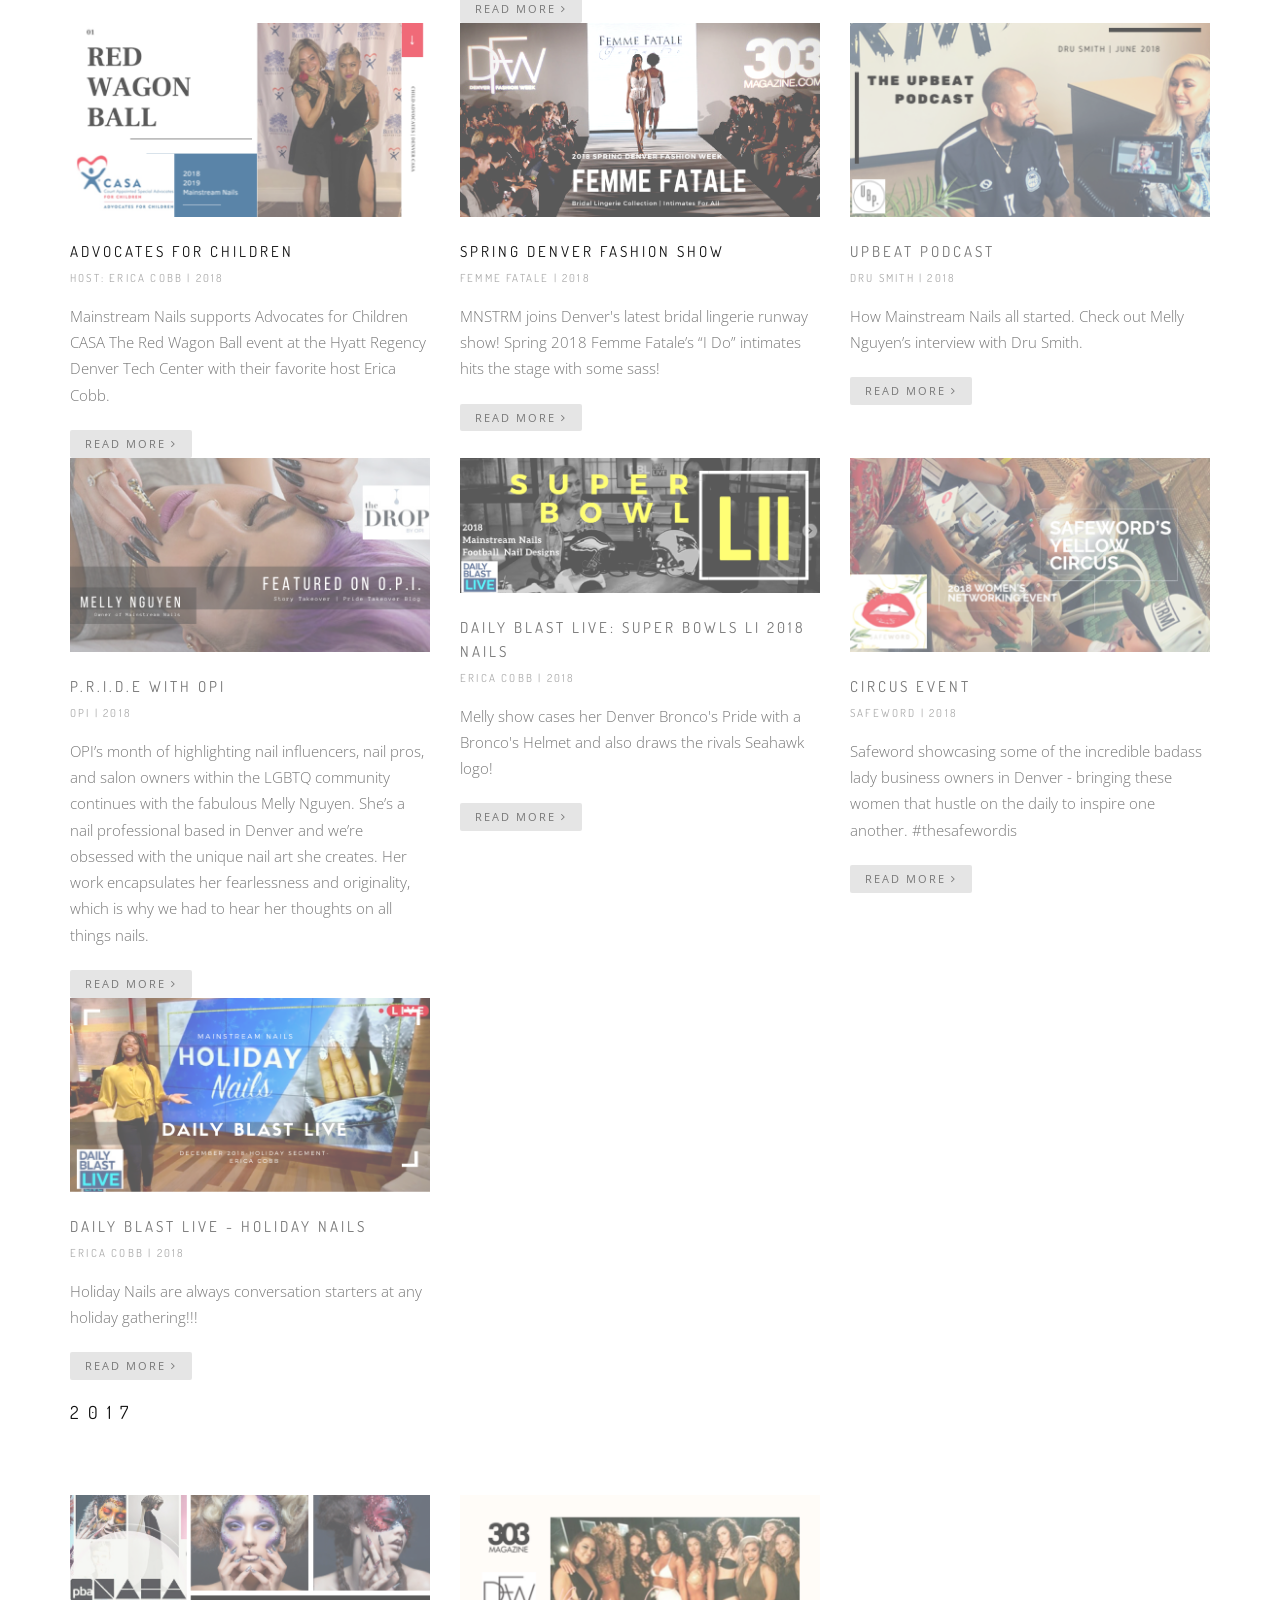
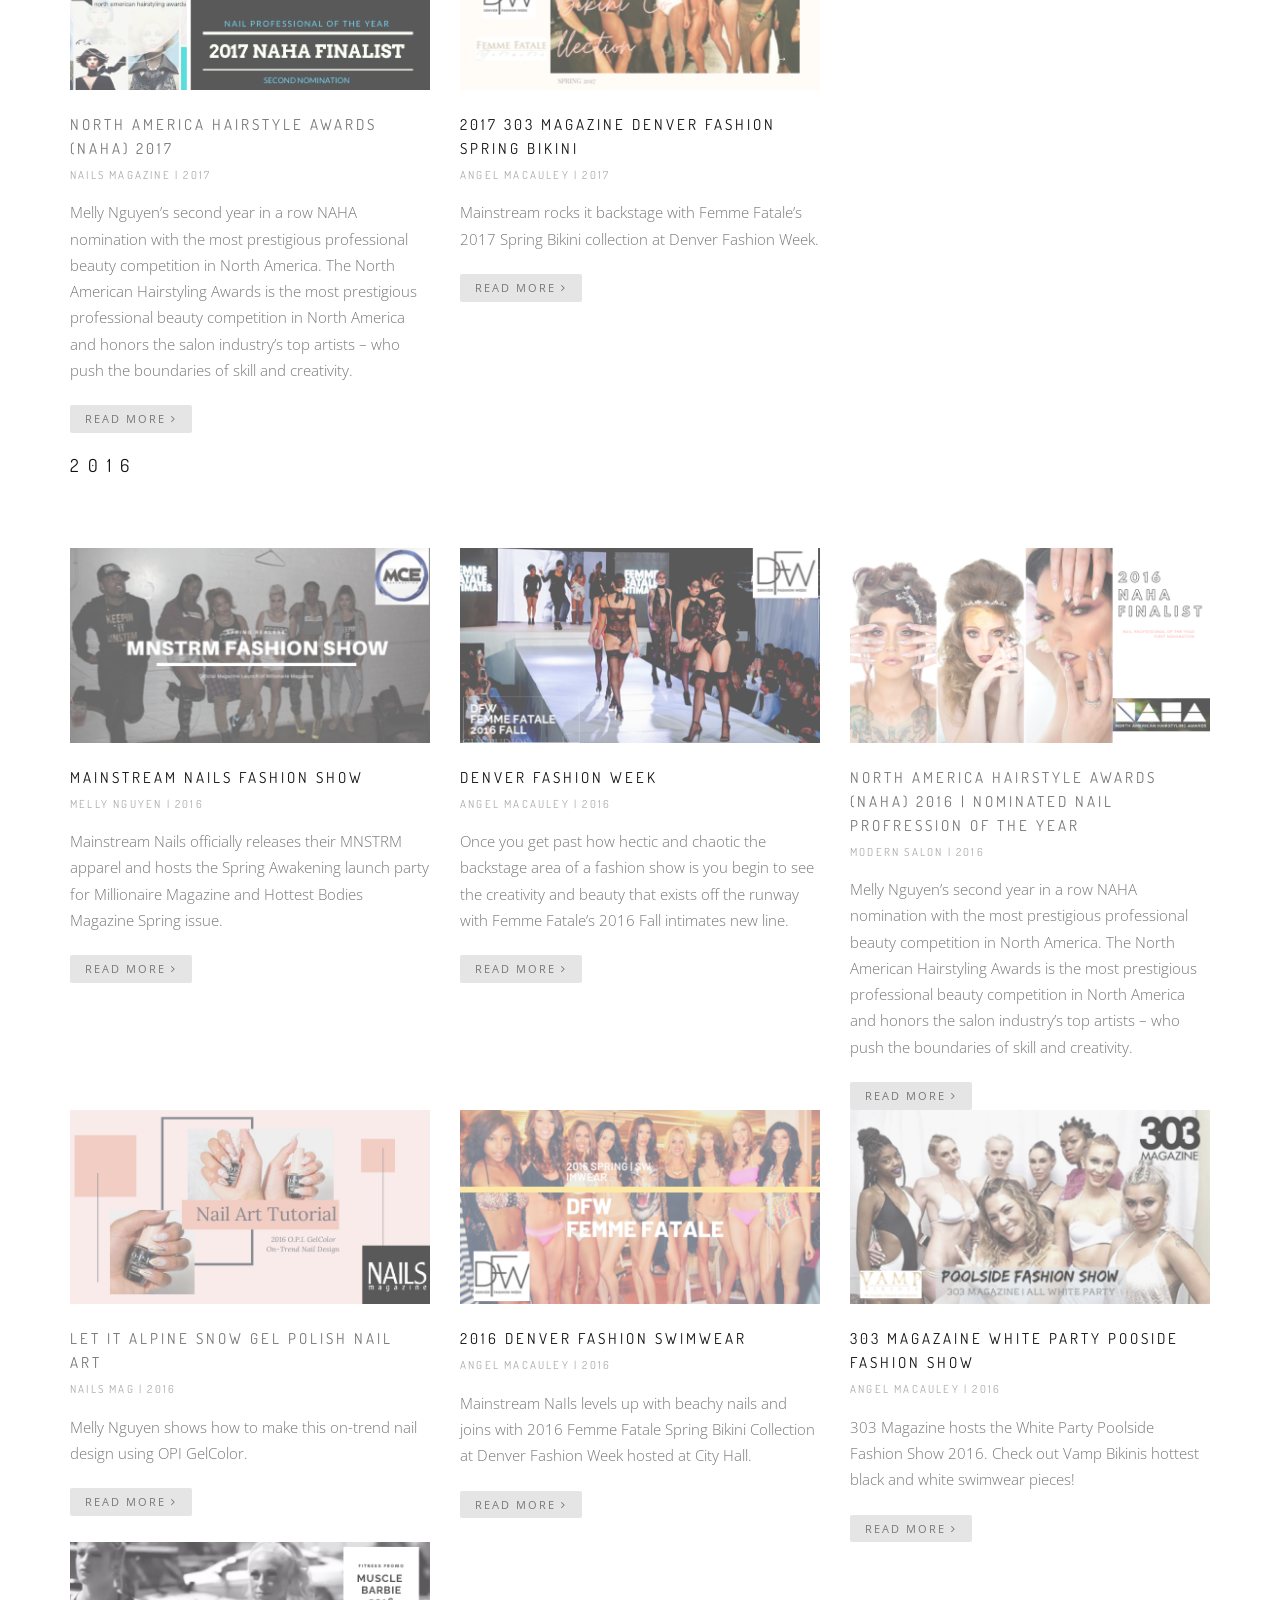
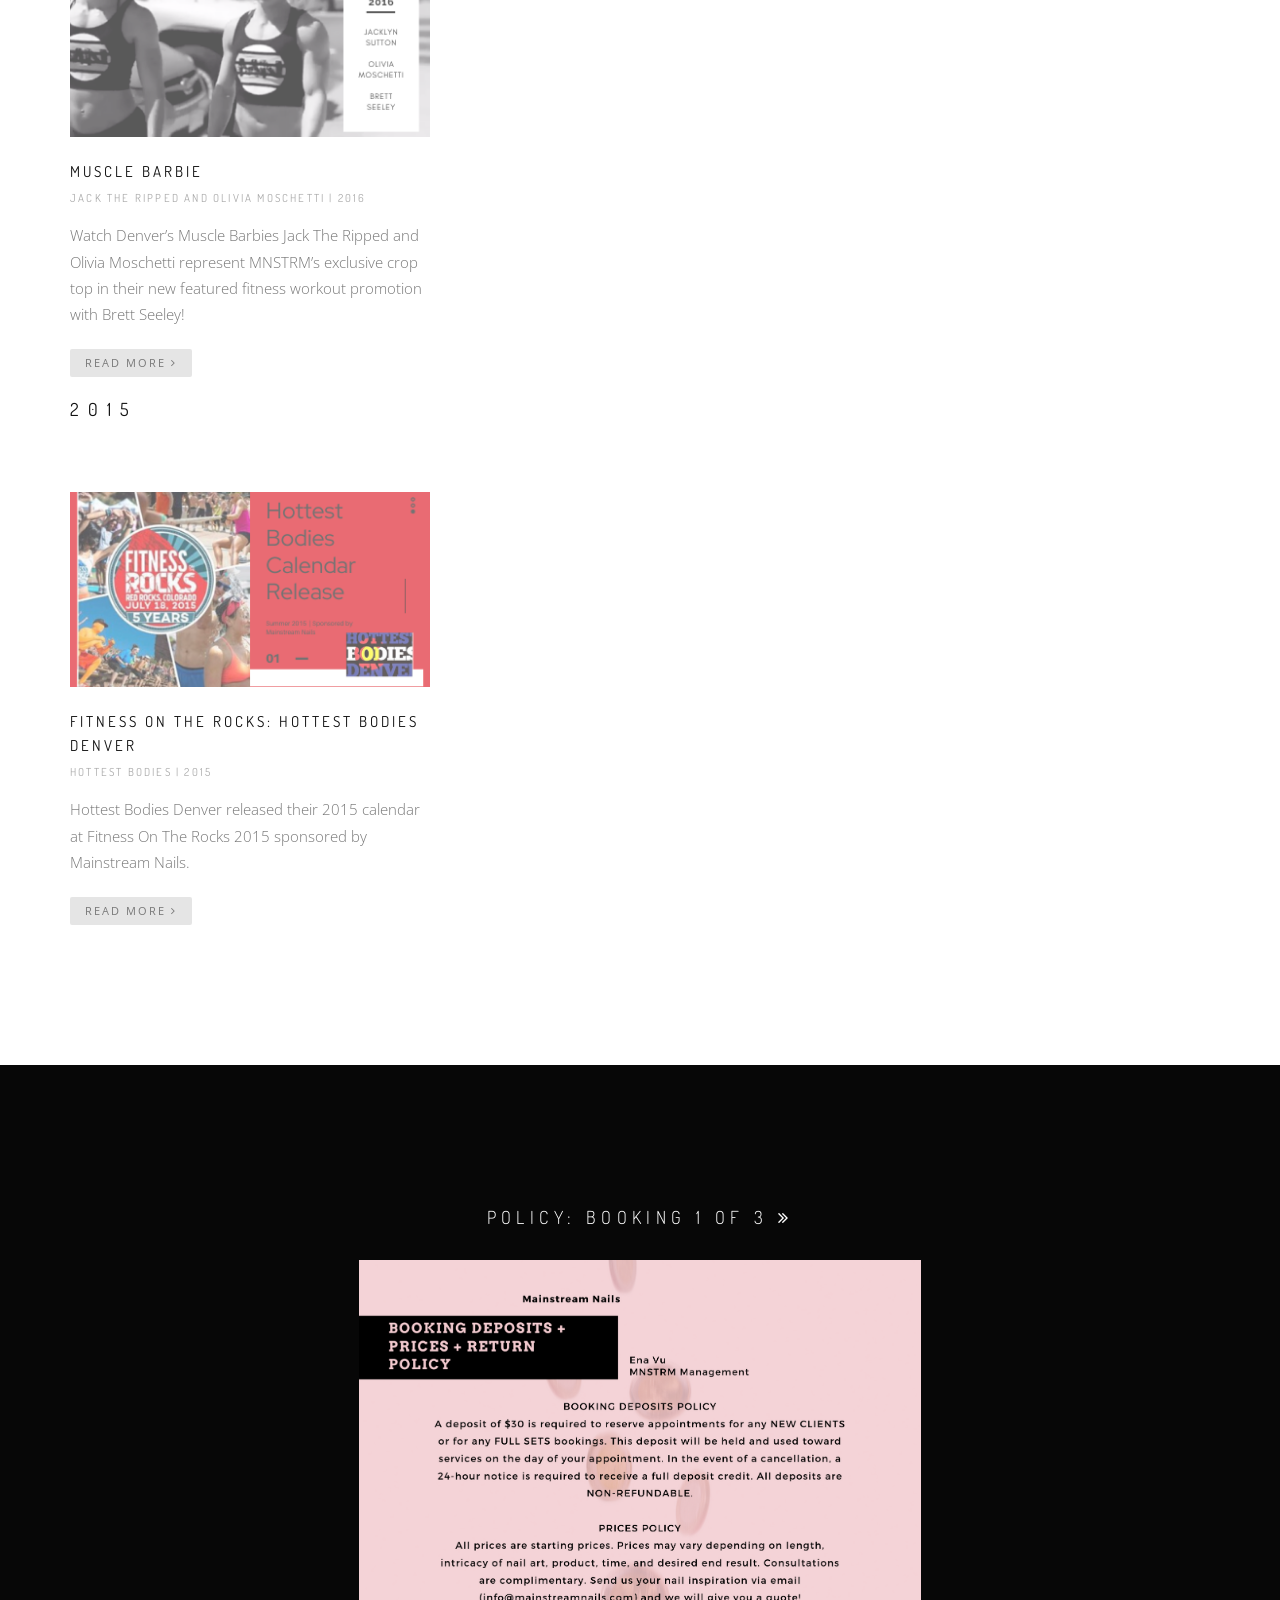
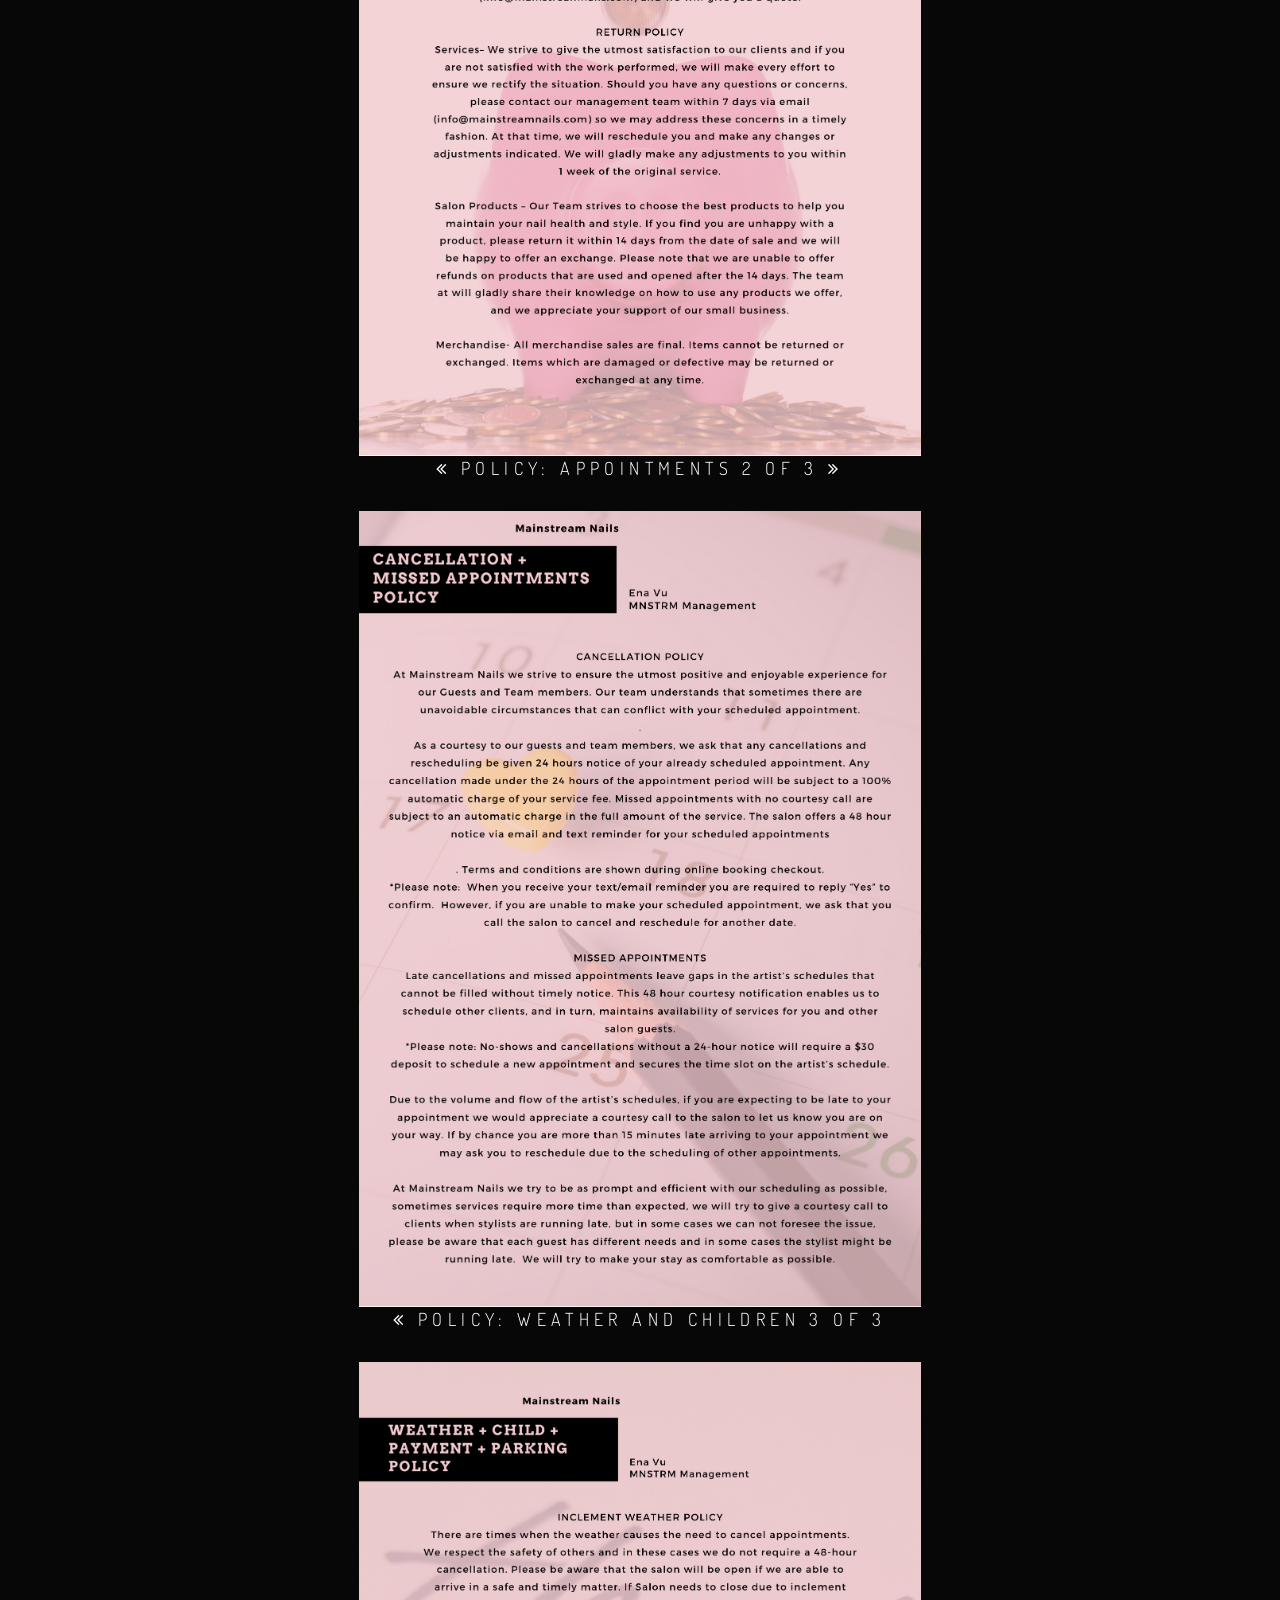
==== commit 3cd46735: "Remove Katie from team section Co-Authored-By: Claude Sonnet 4.6 <noreply@anthropic.com>" ====
--- a/index.html
+++ b/index.html
@@ -627,24 +627,6 @@
                             </div>
                         </div>
                         <!-- End Team item -->
-                        <!-- Team item -->
-                        <div class="col-sm-4 mb-xs-30 wow fadeInUp" data-wow-delay="0.2s">
-                            <div class="team-item">
-                                <div class="team-item-image">
-                                    <img src="images/team/katie.jpg" alt="" />
-                                    <div class="team-item-detail">
-                                        <div class="team-social-links">
-                                            <a href="https://instagram.com/ktburr" target="_blank"><i class="fa fa-instagram"></i></a>
-                                        </div>
-                                    </div>
-                                </div>
-                                <div class="team-item-descr font-alt">
-                                    <div class="team-item-name">Katie</div>
-                                    <div class="team-item-role">Nail Artist</div>
-                                </div>
-                            </div>
-                        </div>
-                        <!-- End Team item -->
                         </div>
                         <div class="row">
                         <!-- Team item -->
--- a/css/style.css
+++ b/css/style.css
@@ -2959,6 +2959,9 @@
 .team-item-image img{
     opacity: .75;
     width: 100%;
+    height: 380px;
+    object-fit: cover;
+    object-position: top;
     overflow: hidden;
 
 }
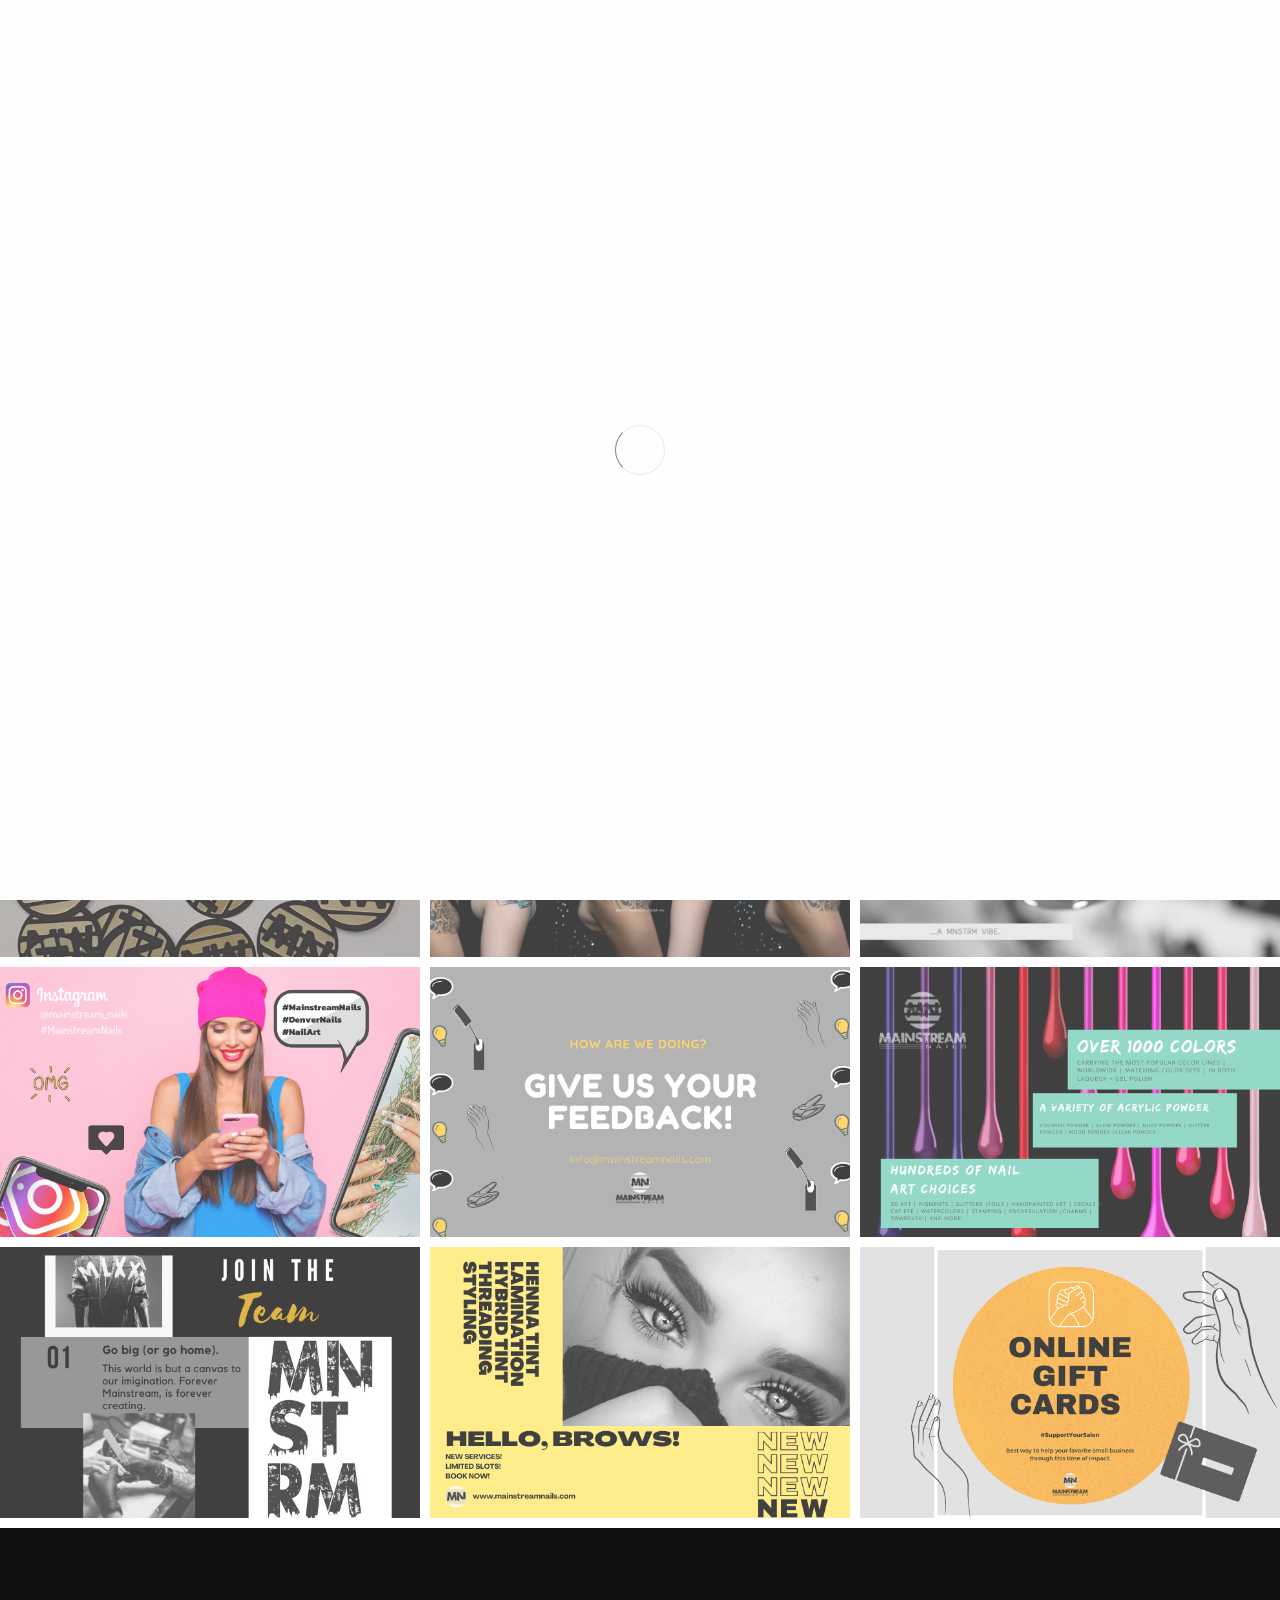
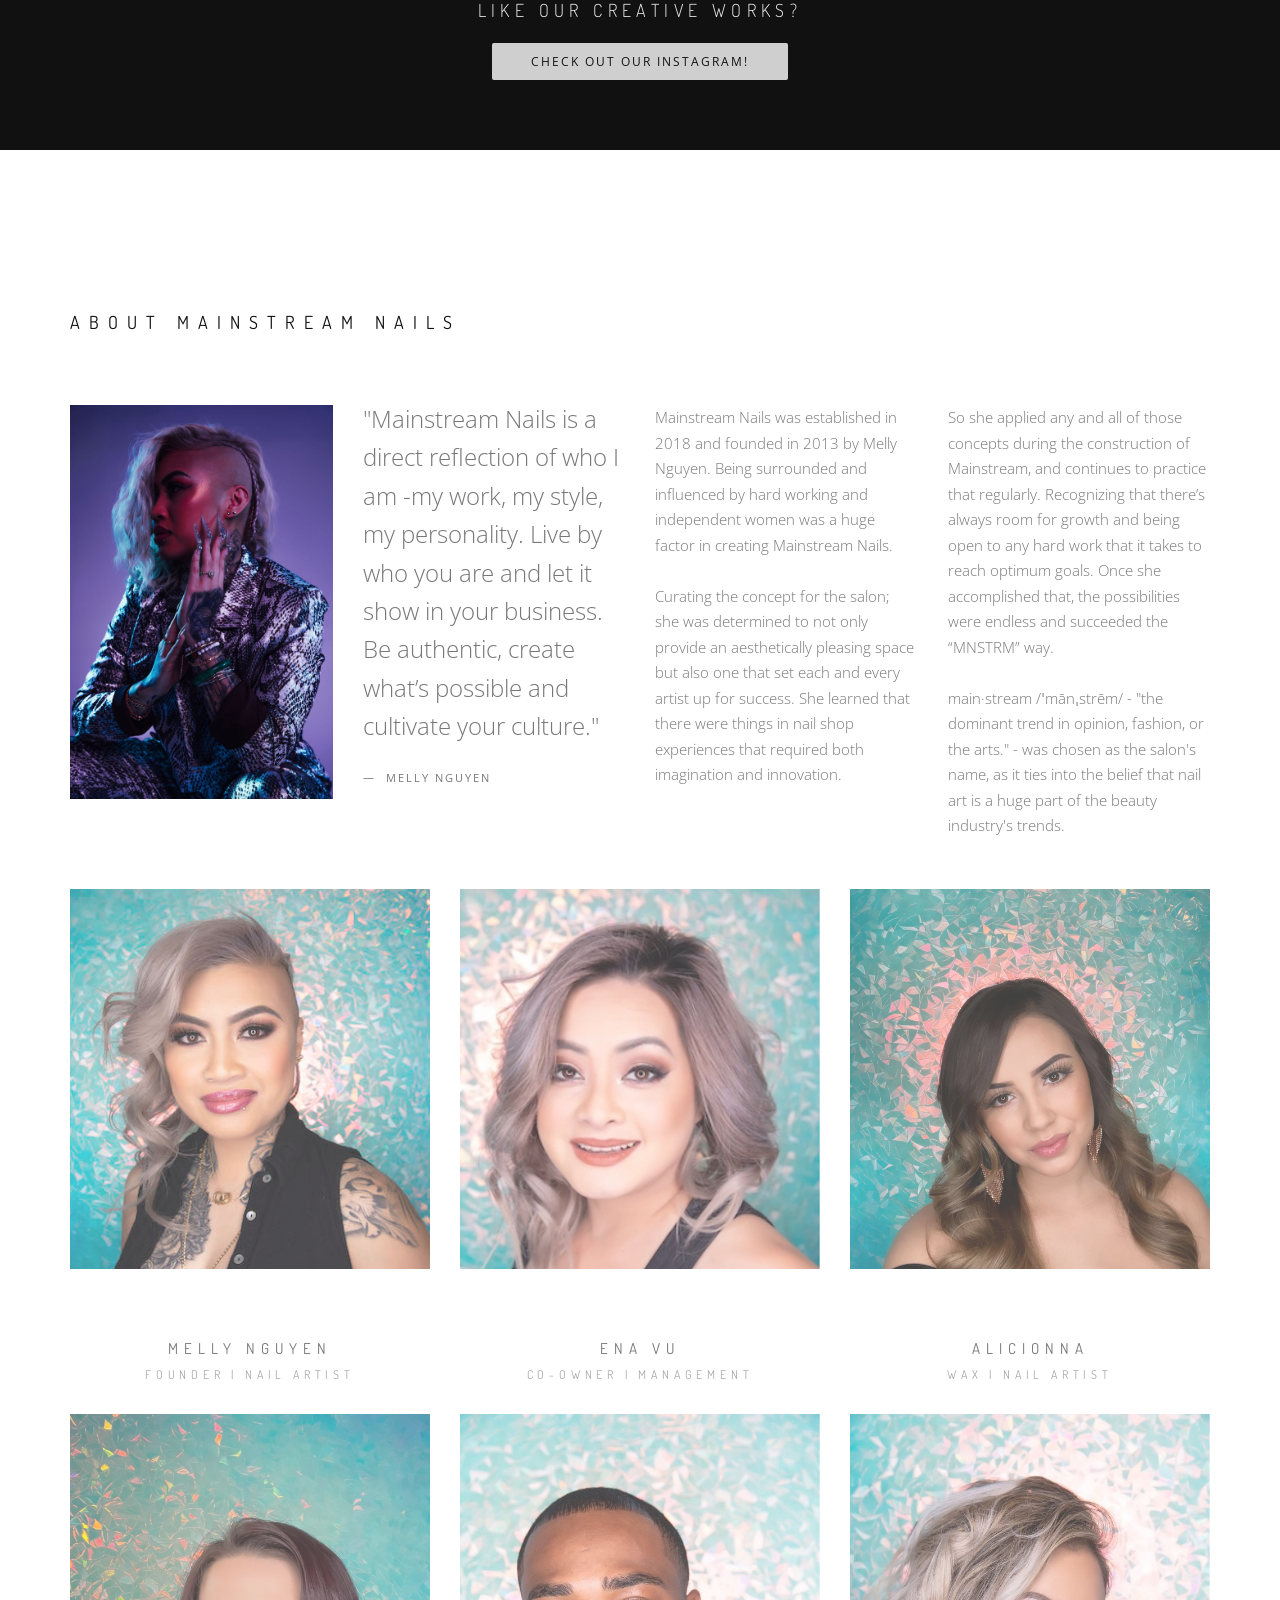
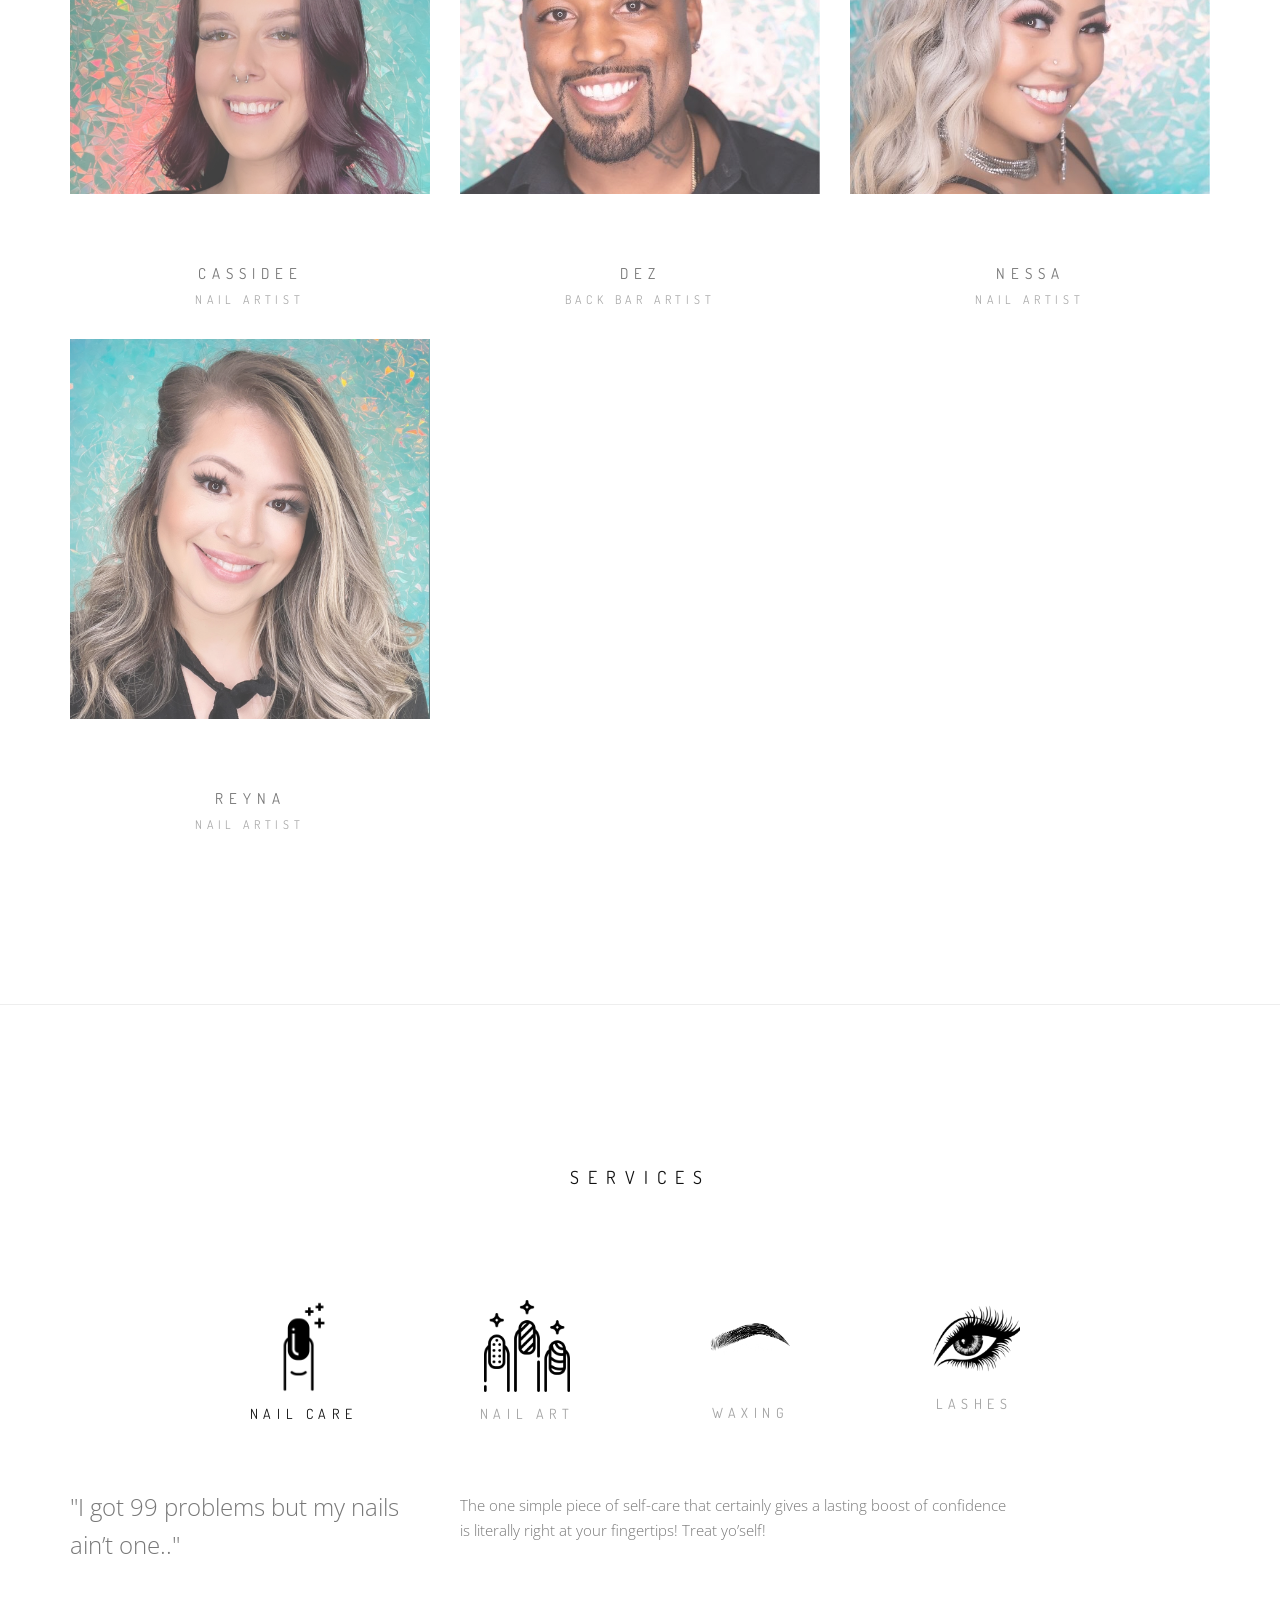
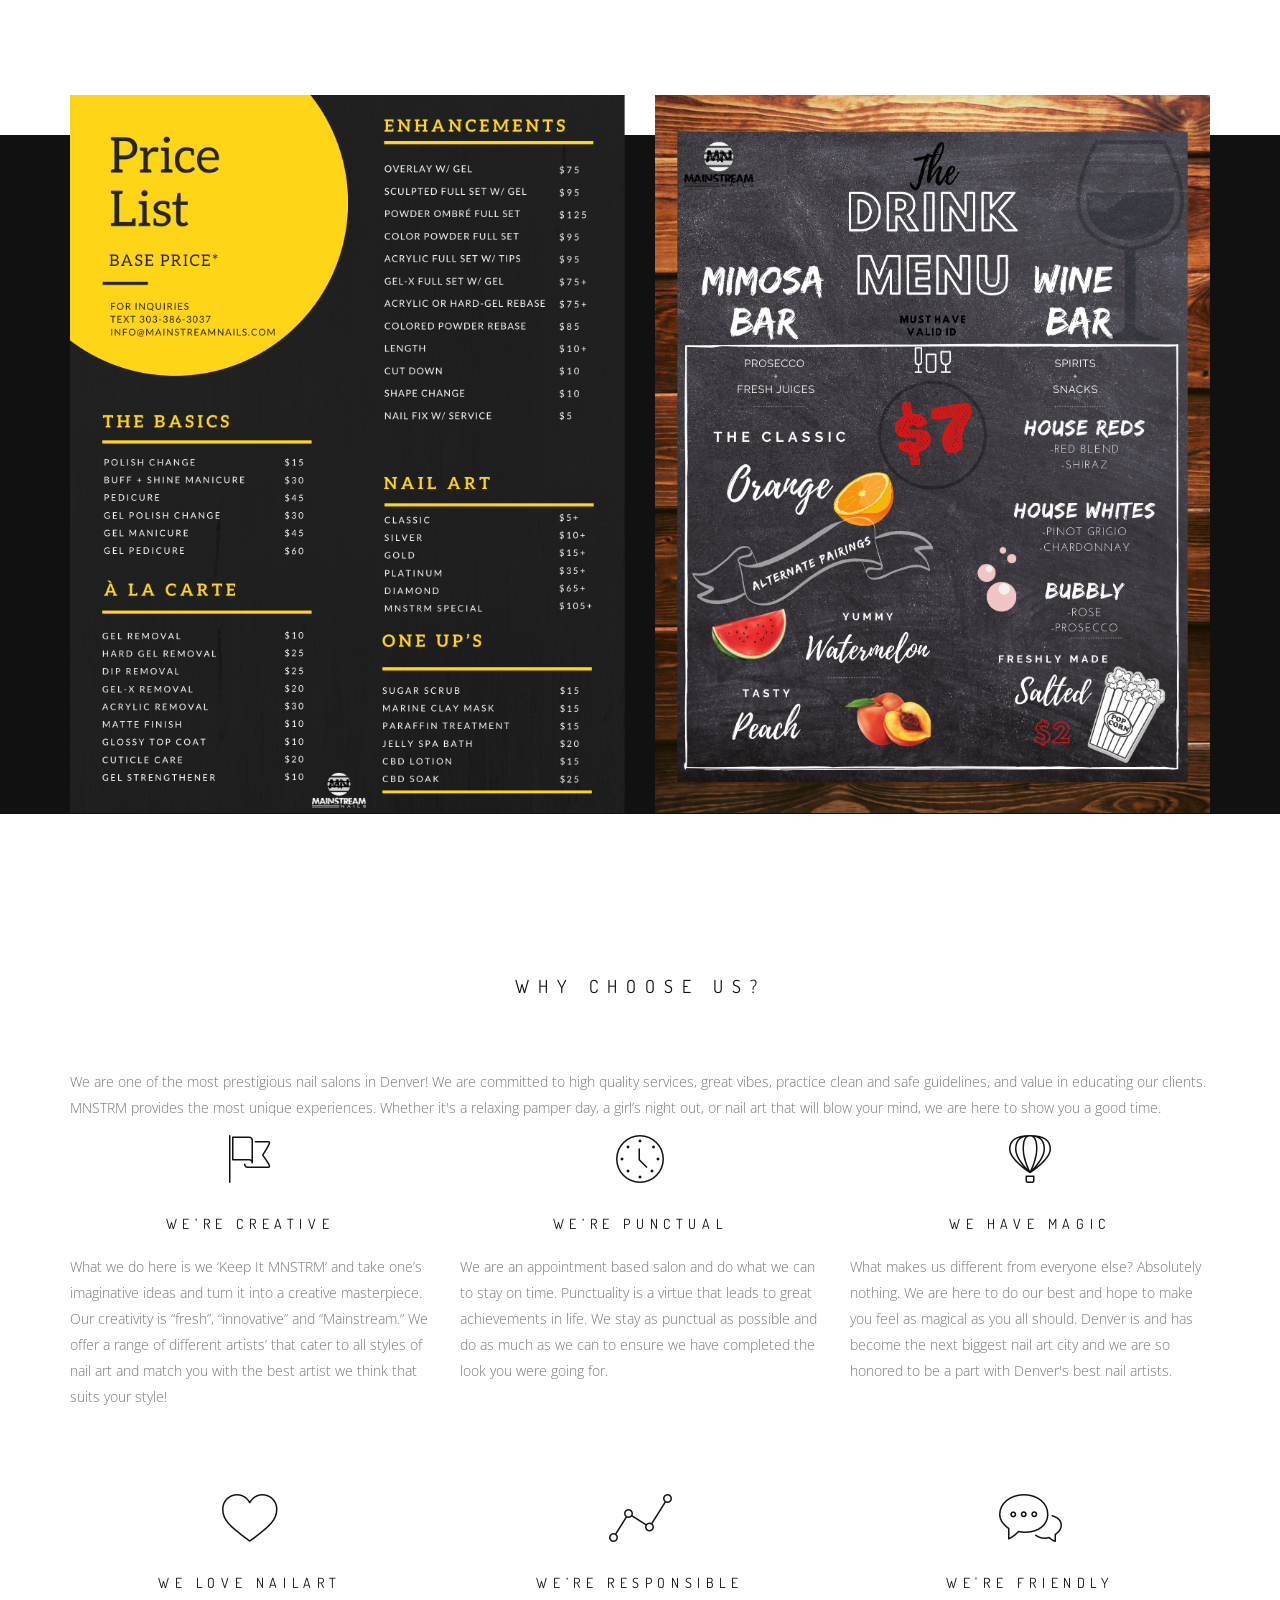
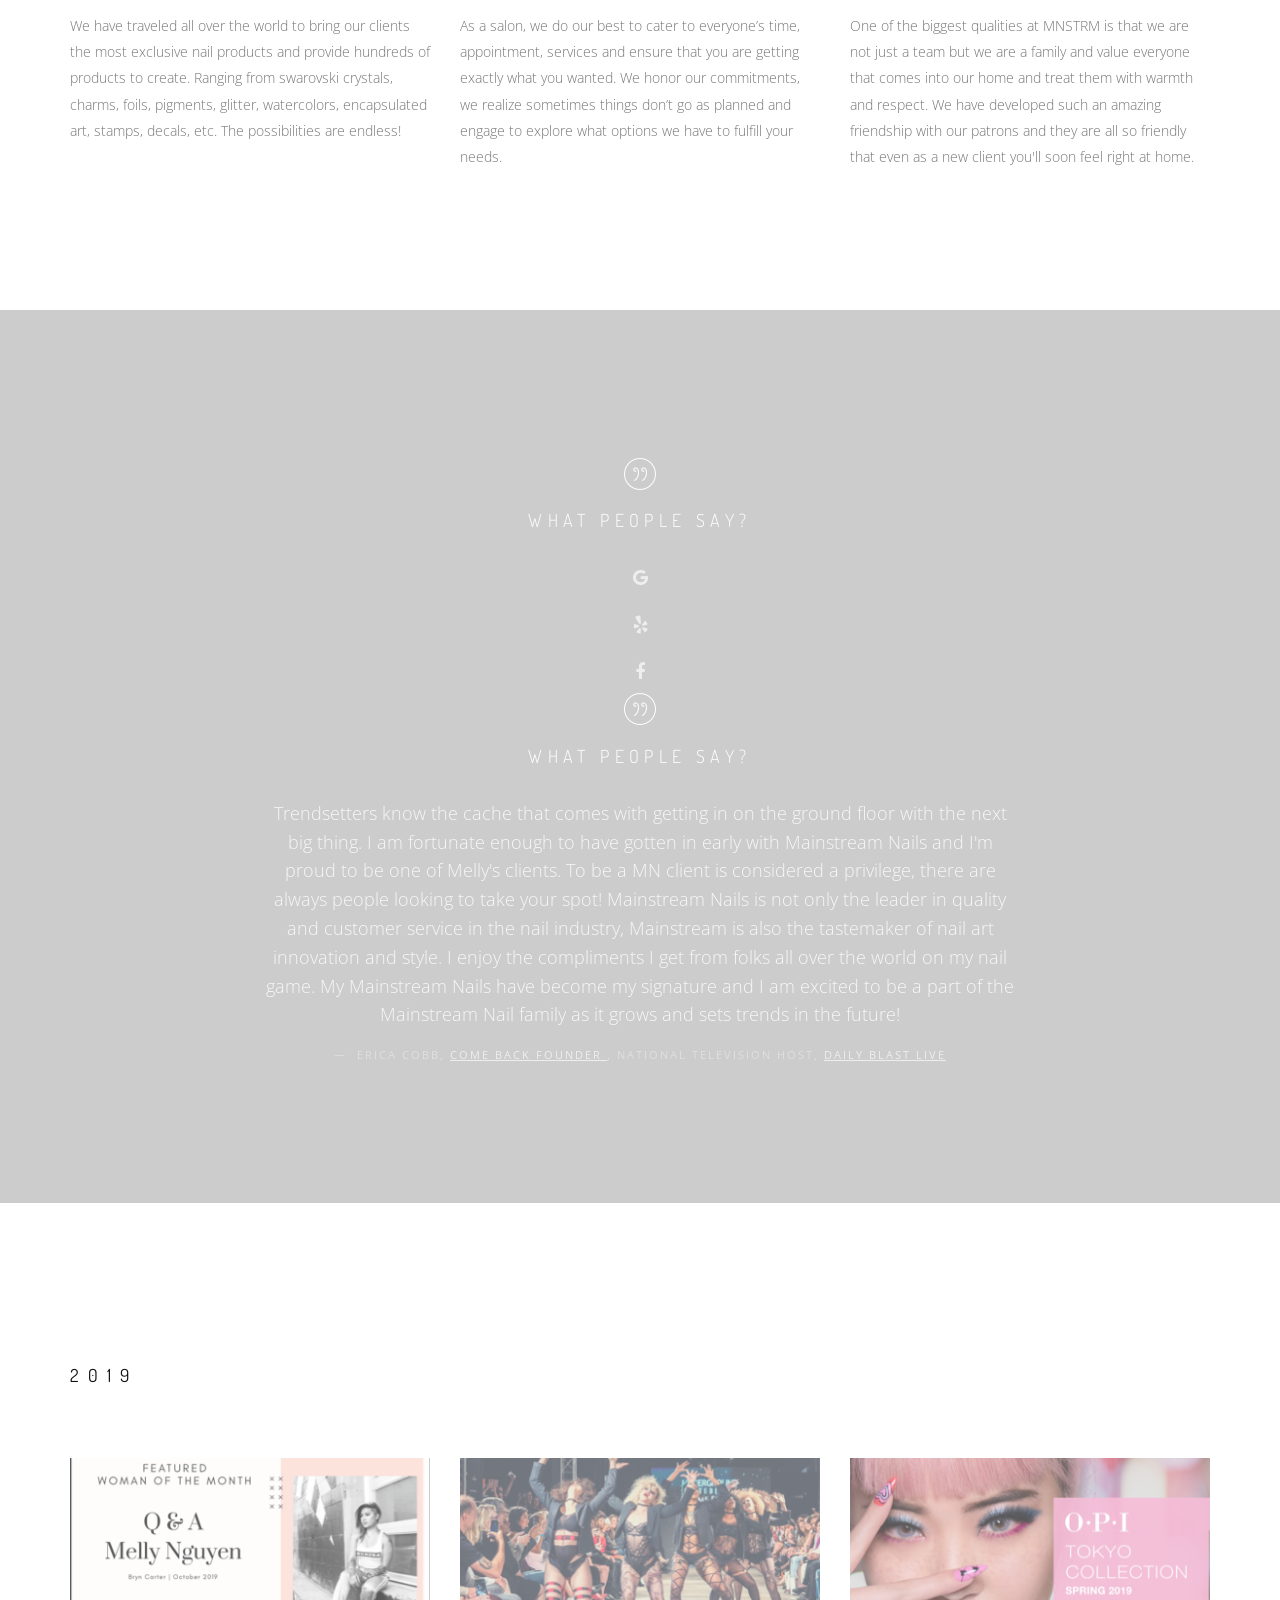
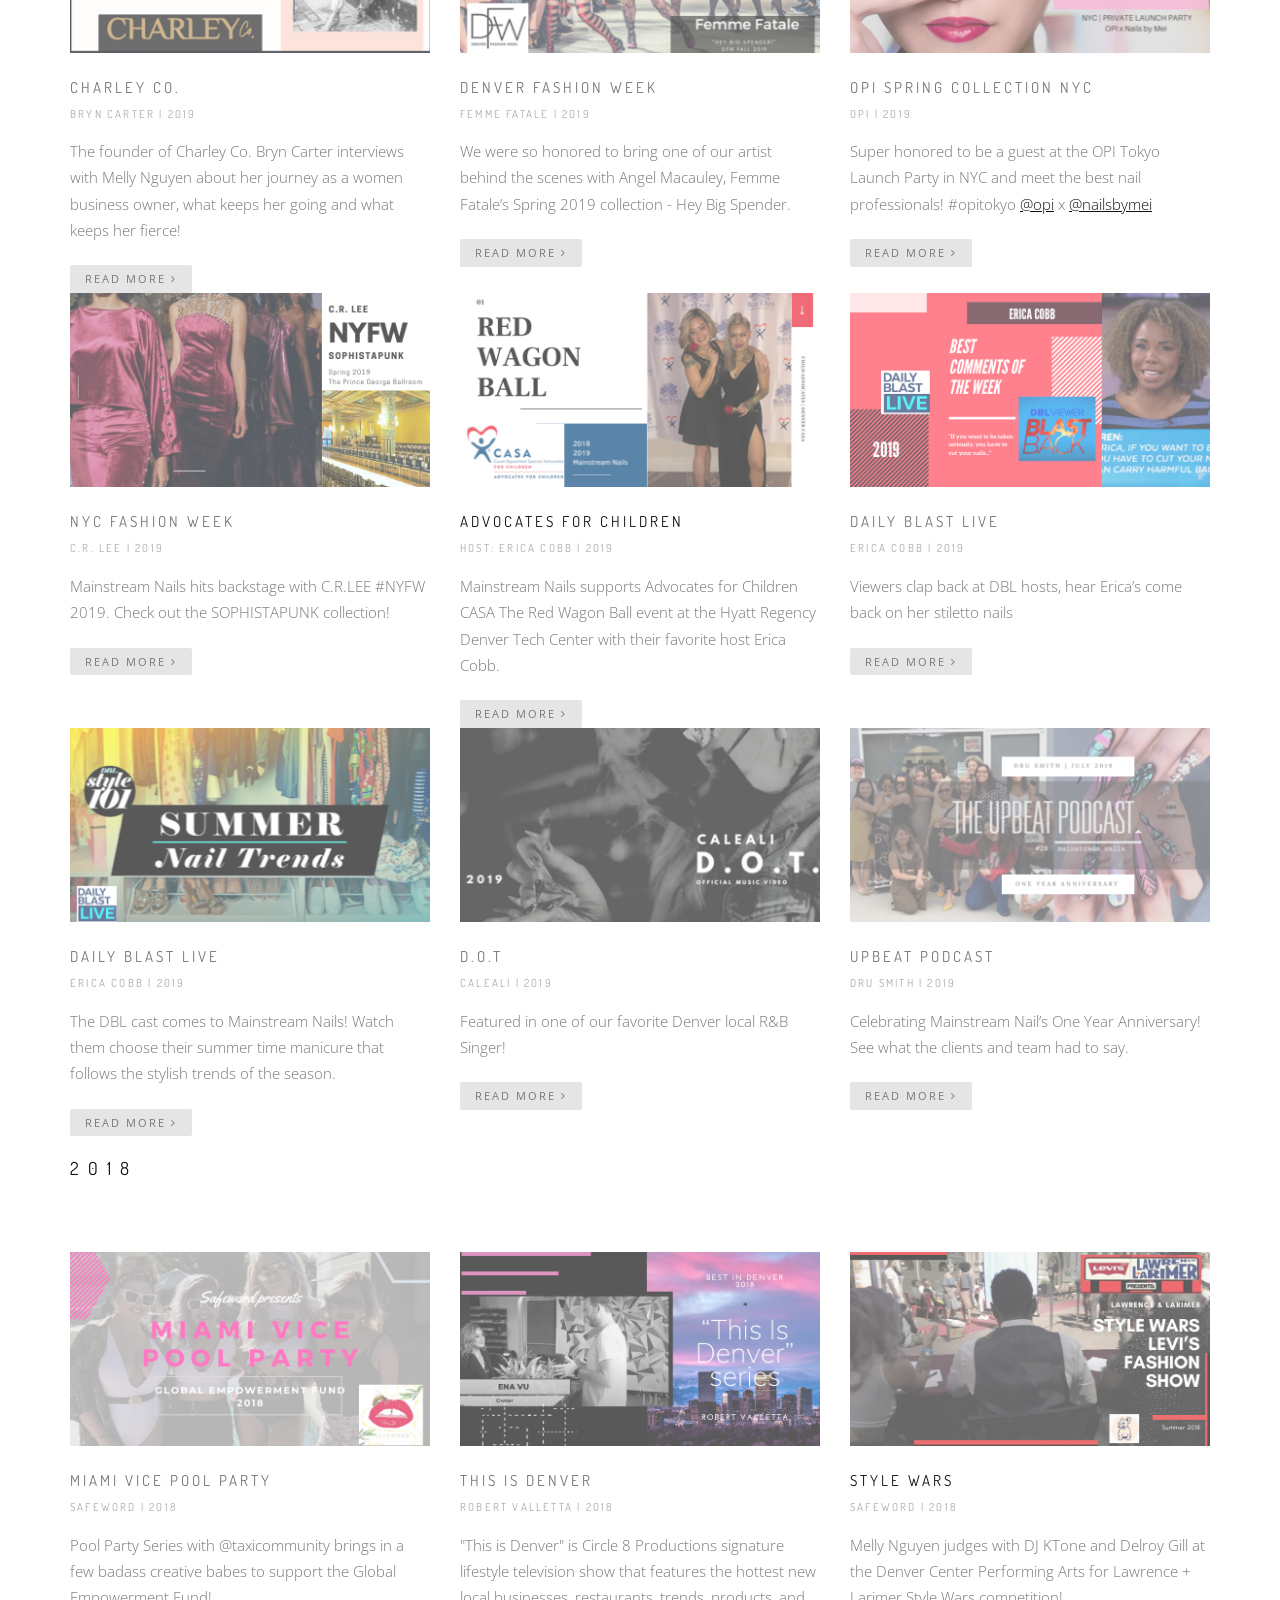
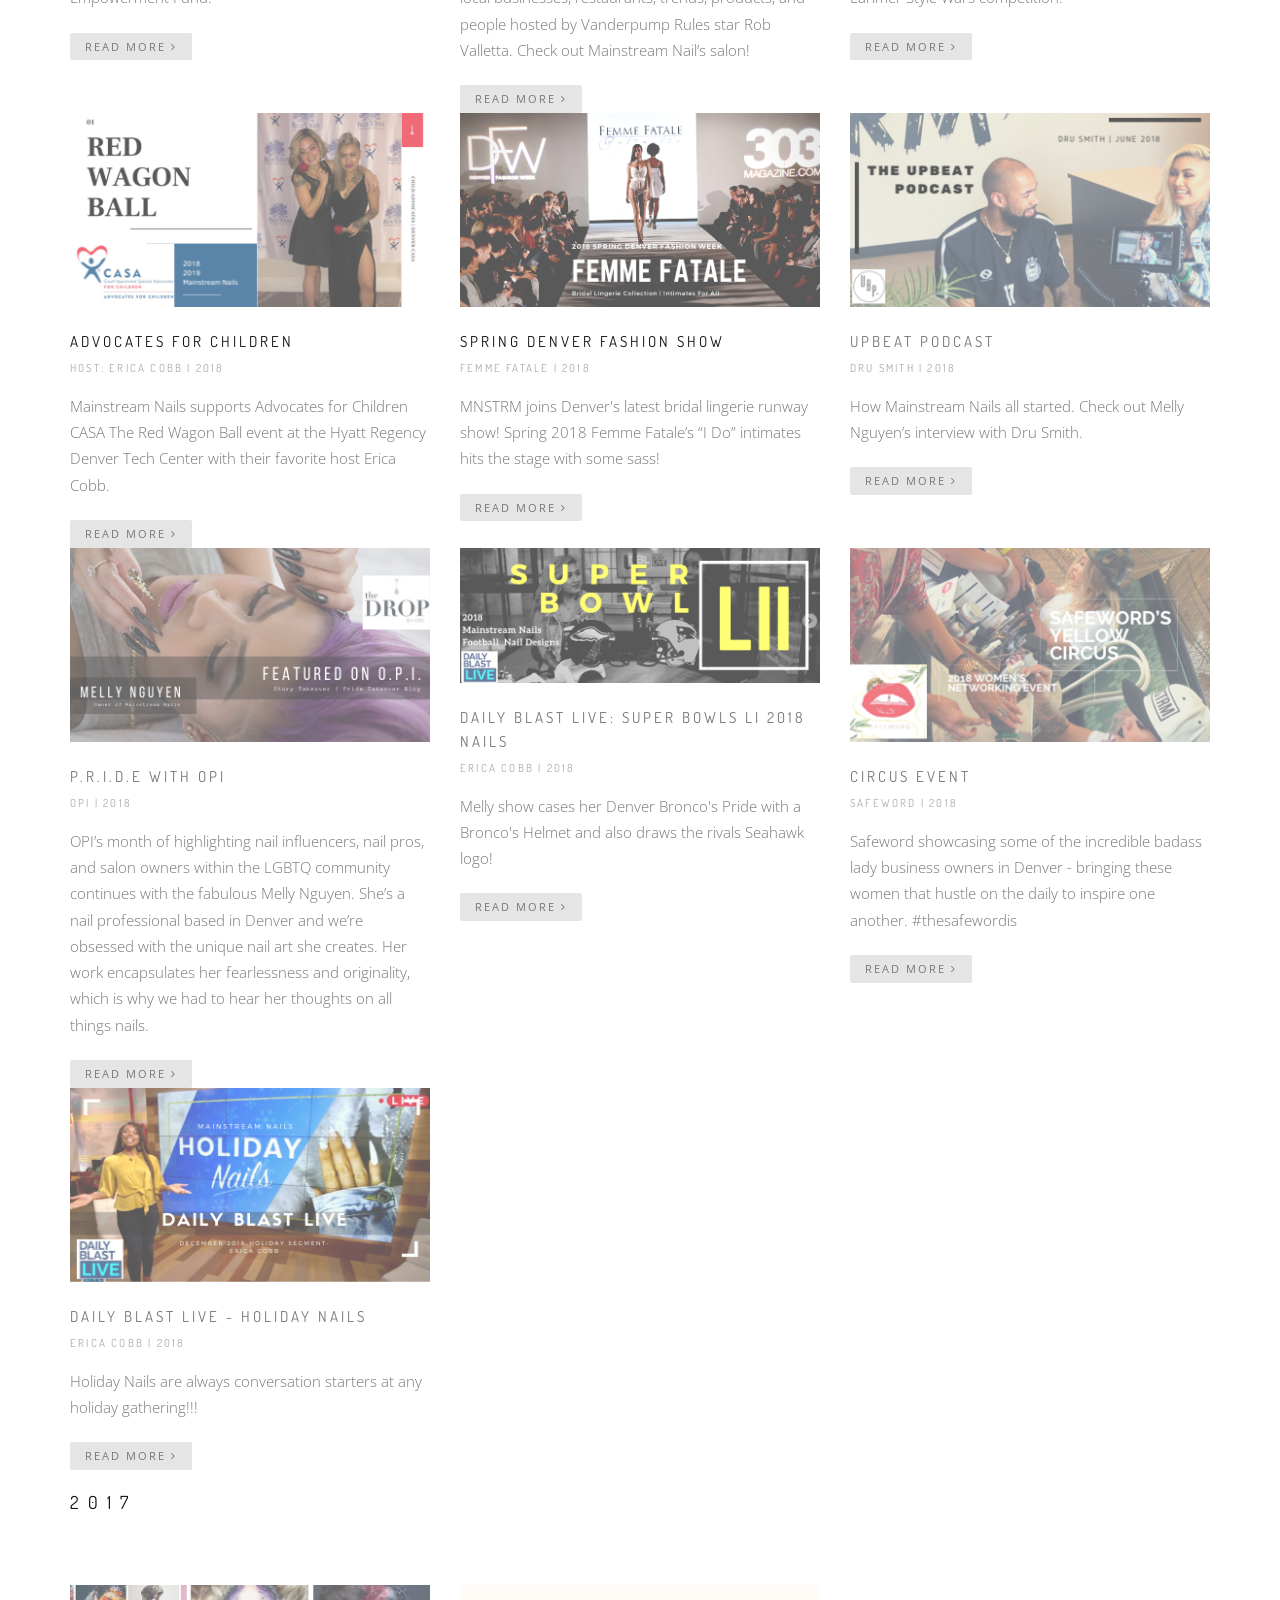
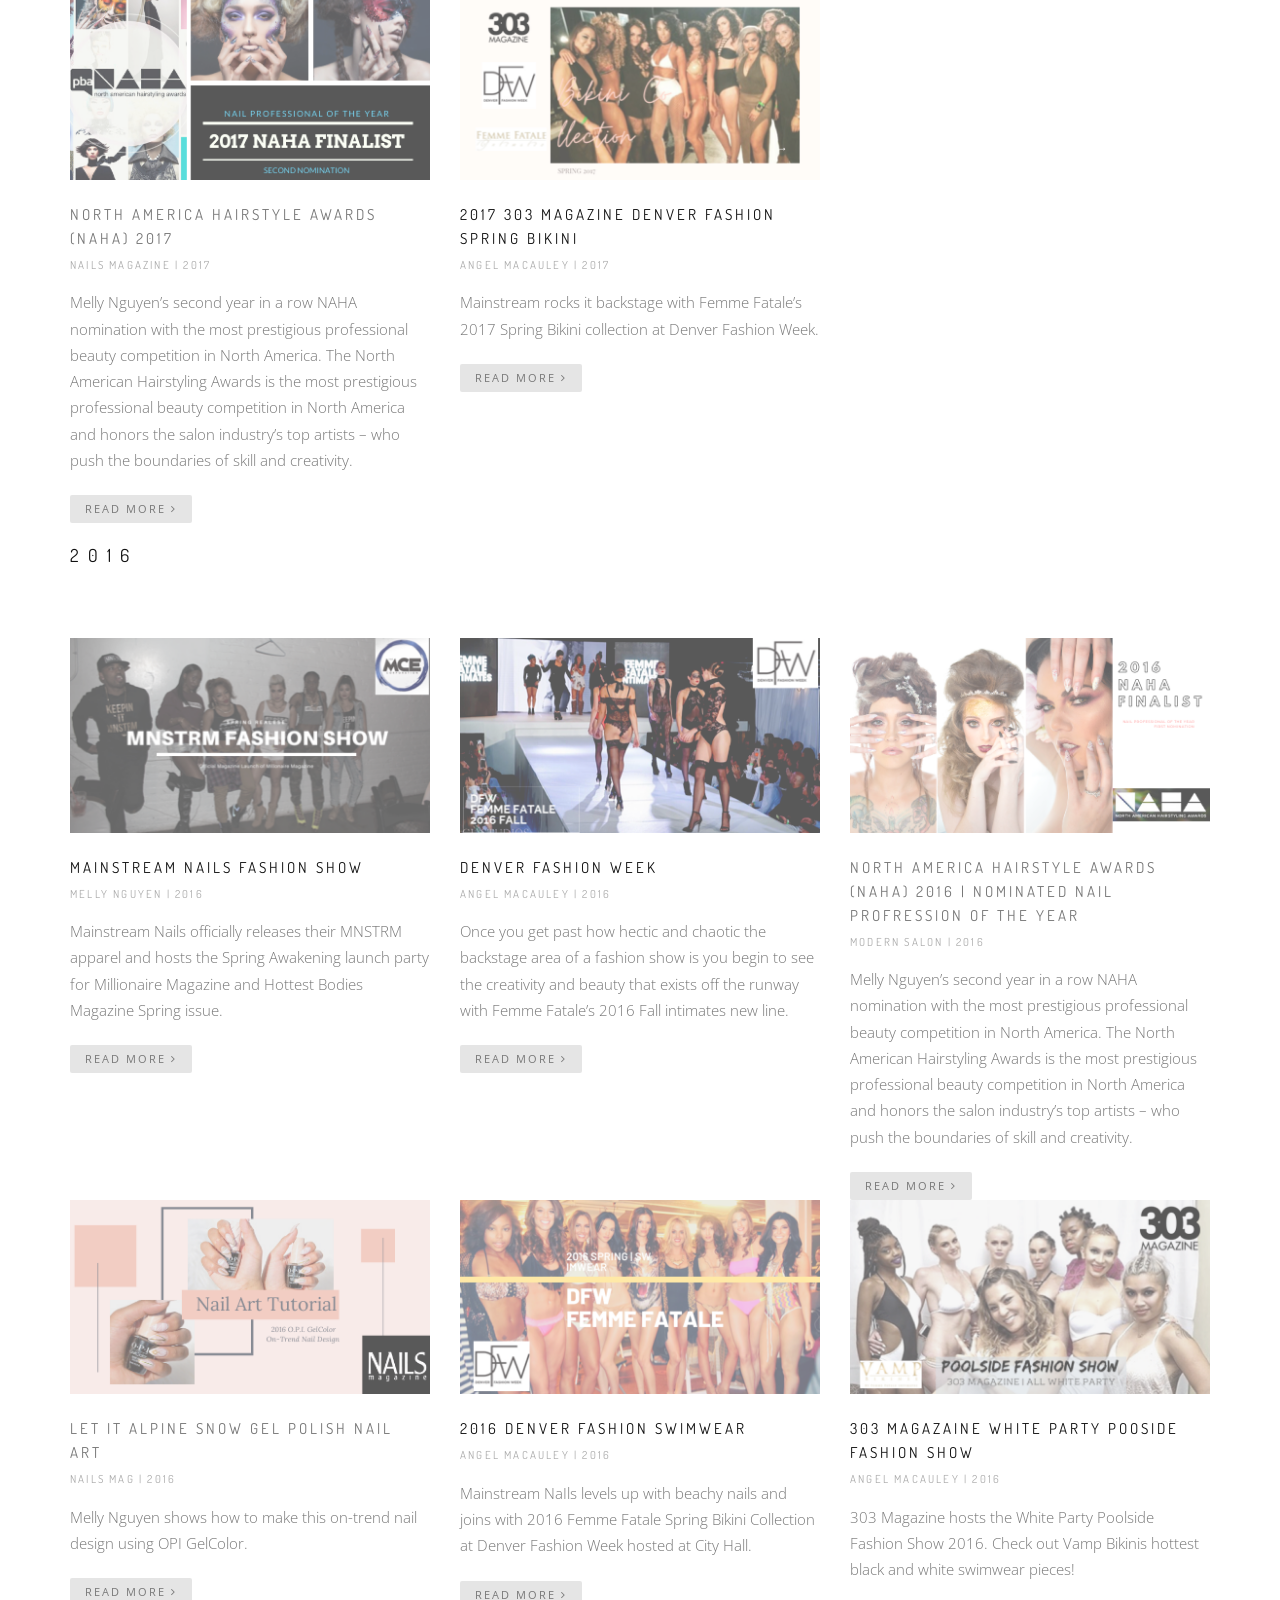
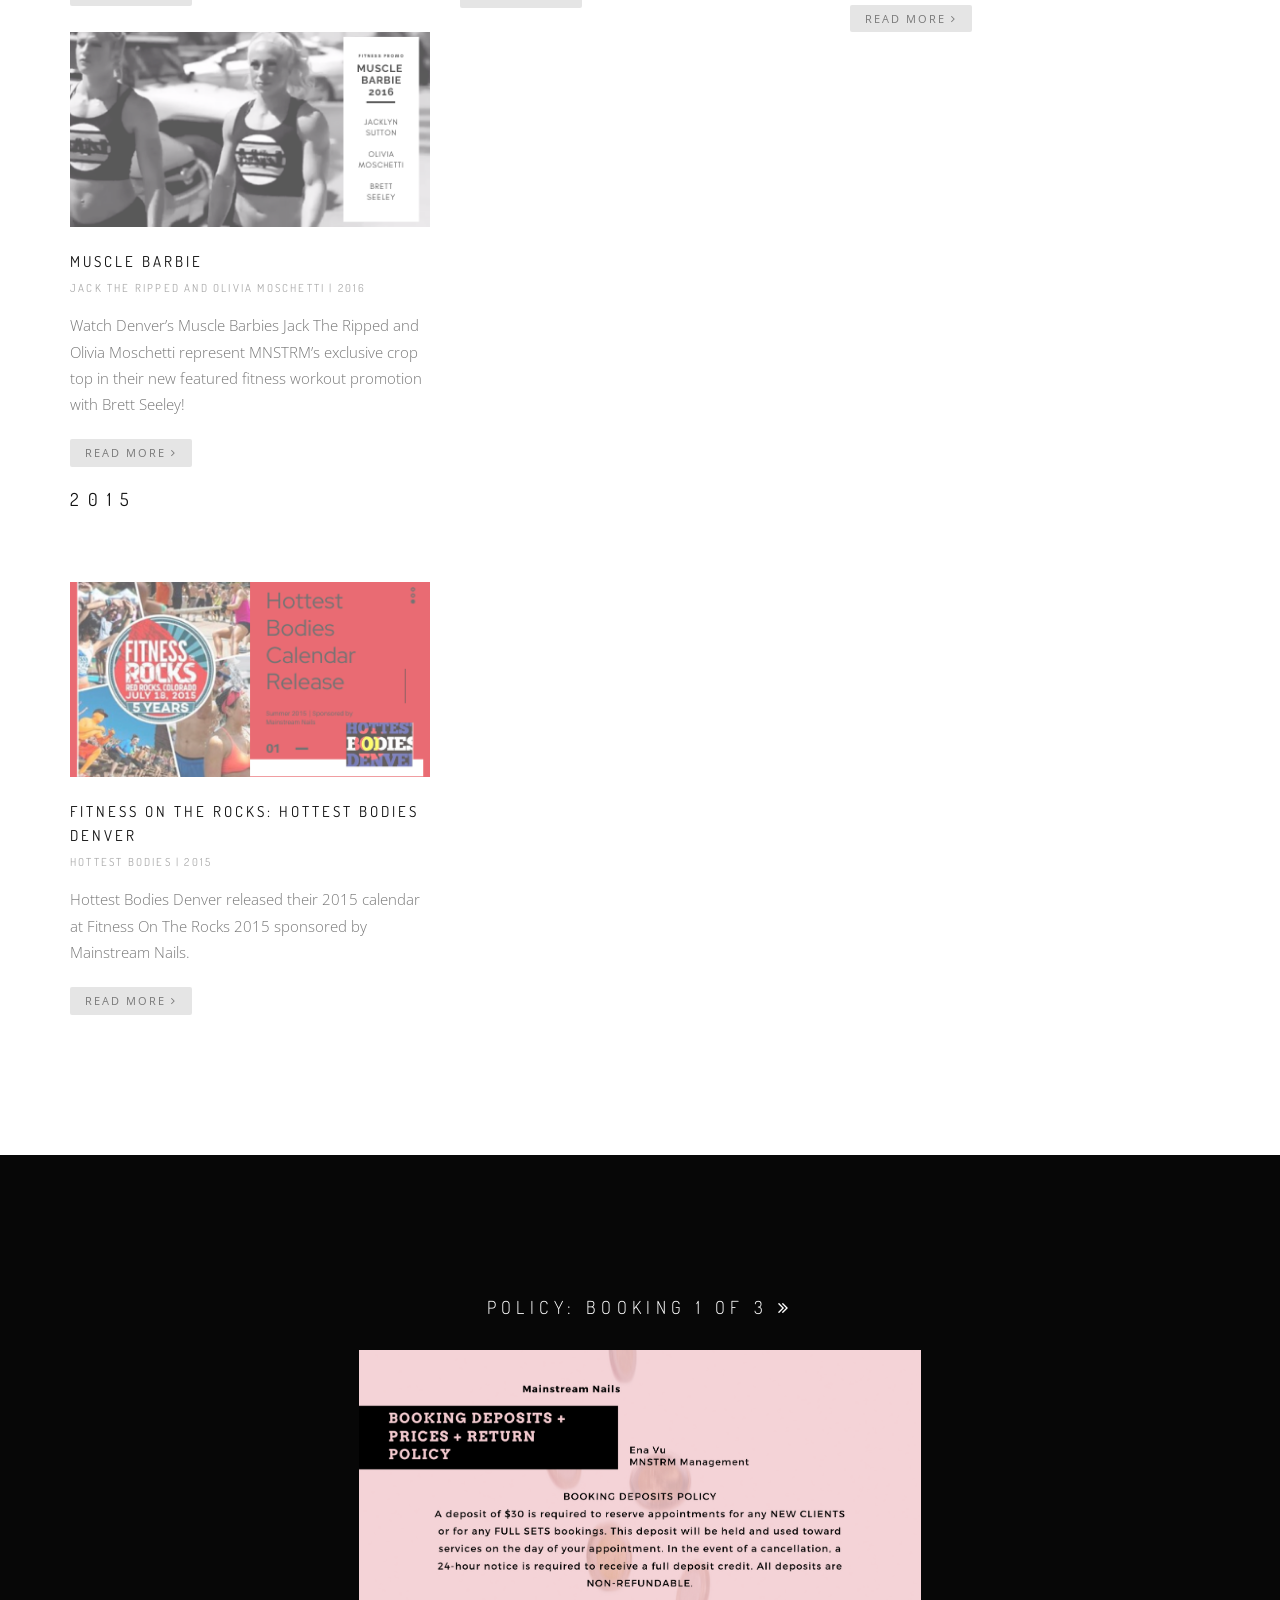
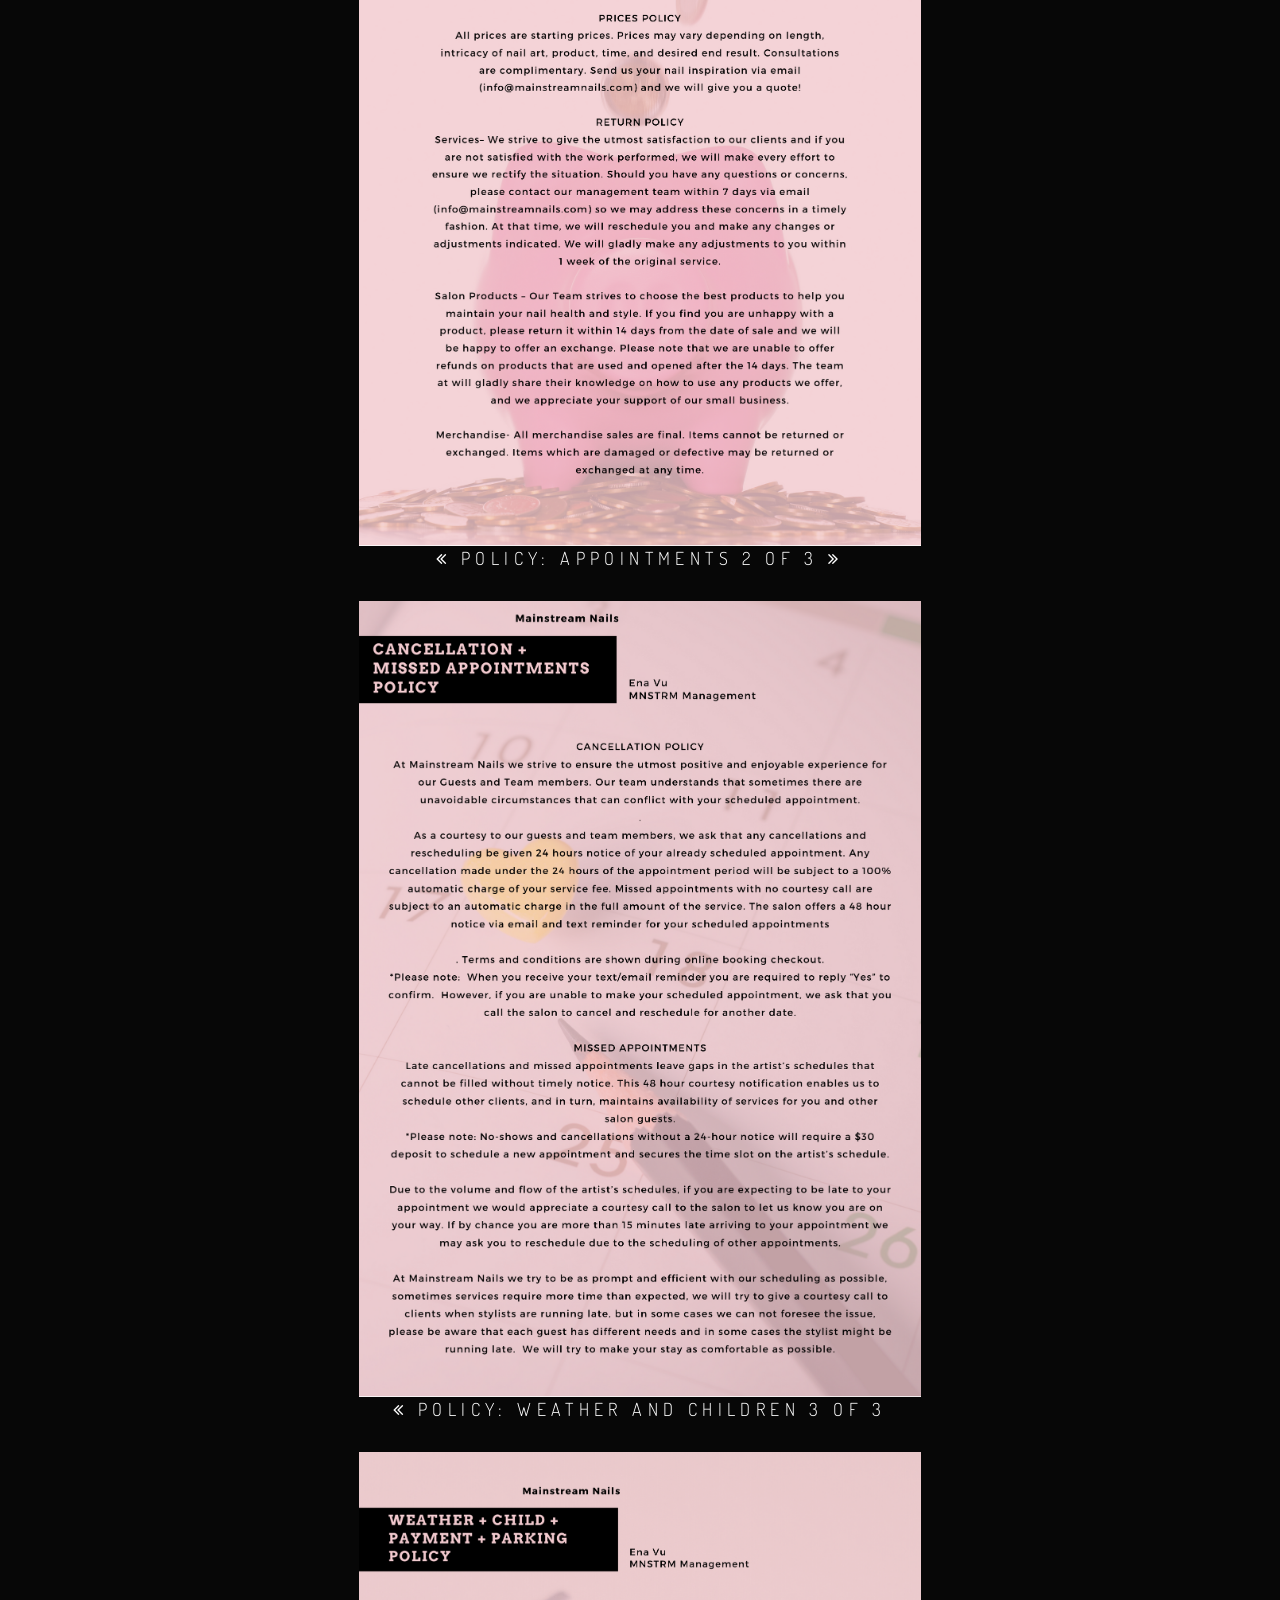
==== commit c18a27ba: "Fix team grid layout — single row with flexbox auto-wrap Co-Authored-By: Claude Sonnet 4.6 <noreply@" ====
--- a/index.html
+++ b/index.html
@@ -66,8 +66,6 @@
                             <li><a href="#menu">Menus</a></li>
                             <li><a href="#contact">Contacts</a></li>
                             
-                            <li><a href="covid.html" target="_blank">COVID-19</a></li>
-                            
                         </ul>
                     </div>
                 </div>
@@ -115,7 +113,6 @@
                                     </div>
                                 </div>
                             </a>
-                            <a href="images/portfolio/INFOGRAPHICS/COVID-19.PNG" class="work-lightbox-link-desserts mfp-image"></a>
                             <a href="images/portfolio/INFOGRAPHICS/Disinfection.PNG" class="work-lightbox-link-desserts mfp-image"></a>
                             <a href="images/portfolio/INFOGRAPHICS/Appointment.PNG" class="work-lightbox-link-desserts mfp-image"></a>
                             <a href="images/portfolio/INFOGRAPHICS/Acrylic.PNG" class="work-lightbox-link-desserts mfp-image"></a>
@@ -457,15 +454,15 @@
                         </div>
                     </div>
                     
-                    <div class="row">
-                        
+                    <div class="row team-grid">
+
                         <!-- Team item -->
                         <div class="col-sm-4 mb-xs-30 wow fadeInUp">
-                            
+
                             <div class="team-item">
-                                
+
                                 <div class="team-item-image">
-                                    
+
                                     <img src="images/team/melly.jpeg" alt="" />
                                     </a>
                                     <div class="team-item-detail">
@@ -479,7 +476,6 @@
                                         <div class="team-social-links">
                                             <a href="https://www.facebook.com/mainstreamnails/" target="_blank"><i class="fa fa-facebook"></i></a>
                                             <a href="https://www.instagram.com/mainstream_nails/?hl=en" target="_blank"><i class="fa fa-instagram"></i></a>
-                                            <a href="images/team/Team Scroll/Melly/MellyCertificateCovid19.png" class="work-lightbox-link-melly mfp-image"><i class="fa fa-info-circle"></i></a>
                                             <a href="images/team/Team Scroll/Melly/MellyQuote.PNG" class="work-lightbox-link-melly mfp-image"></a>
                                             <a href="images/portfolio/Q_A/MellyQ&A.PNG" class="work-lightbox-link-melly mfp-image"></a>
                                             <a href="images/team/Team Scroll/Melly/MellyBarbicideCertificate.png" class="work-lightbox-link-melly mfp-image"></a>
@@ -525,7 +521,6 @@
                                             <a href="https://www.facebook.com/enavuio" target="_blank"><i class="fa fa-facebook"></i></a>
                                             <a href="https://www.linkedin.com/in/enavu/" target="_blank"><i class="fa fa-linkedin"></i></a>
                                             <a href="https://www.instagram.com/enavu.io" target="_blank"><i class="fa fa-instagram"></i></a>
-                                            <a href="images/team/Team Scroll/Ena/EnaCertificateCovid19.png" class="work-lightbox-link-ena mfp-image"><i class="fa fa-info-circle"></i></a>
                                             <a href="images/team/Team Scroll/Ena/EnaQuote.PNG" class="work-lightbox-link-ena mfp-image"></a>
                                             <a href="images/portfolio/Q_A/EnaQ_A.PNG" class="work-lightbox-link-ena mfp-image"></a>
                                             <a href="images/team/Team Scroll/Ena/EnaBarbicideCertificate.png" class="work-lightbox-link-ena mfp-image"></a>
@@ -589,8 +584,6 @@
                                 
                             </div>
                         </div>
-                        </div>
-                        <div class="row">
                         <!-- Team item -->
                         <div class="col-sm-4 mb-xs-30 wow fadeInUp">
                             <div class="team-item">
@@ -627,8 +620,6 @@
                             </div>
                         </div>
                         <!-- End Team item -->
-                        </div>
-                        <div class="row">
                         <!-- Team item -->
                         <div class="col-sm-4 mb-xs-30 wow fadeInUp">
                             <div class="team-item">
@@ -638,7 +629,6 @@
                                         <p>Do Whatever It Takes.</p>
                                         <div class="team-social-links">
                                             <a href="https://instagram.com/ohshes_mnstrm?igshid=w6xcuei0i33c" target="_blank"><i class="fa fa-instagram"></i></a>
-                                            <a href="images/team/Team Scroll/Vanessa/VanessaCertificateCovid19.png" class="work-lightbox-link-nessa mfp-image"><i class="fa fa-info-circle"></i></a>
                                             <a href="images/team/Team Scroll/Vanessa/VanessaQuote.PNG" class="work-lightbox-link-nessa mfp-image"></a>
                                             <a href="images/portfolio/Q_A/VanessaQ_A.PNG" class="work-lightbox-link-nessa mfp-image"></a>
                                             <a href="images/team/Team Scroll/Vanessa/VanessaBarbicideCertificate.png" class="work-lightbox-link-nessa mfp-image"></a>
--- a/css/style.css
+++ b/css/style.css
@@ -2947,8 +2947,17 @@
 .team-grid{
     
 }
+.team-grid {
+    display: flex;
+    flex-wrap: wrap;
+}
+.team-grid > [class*="col-"] {
+    display: flex;
+    flex-direction: column;
+    margin-bottom: 30px;
+}
 .team-item{
-    
+    flex: 1;
 }
 .team-item-image{
     position: relative;
